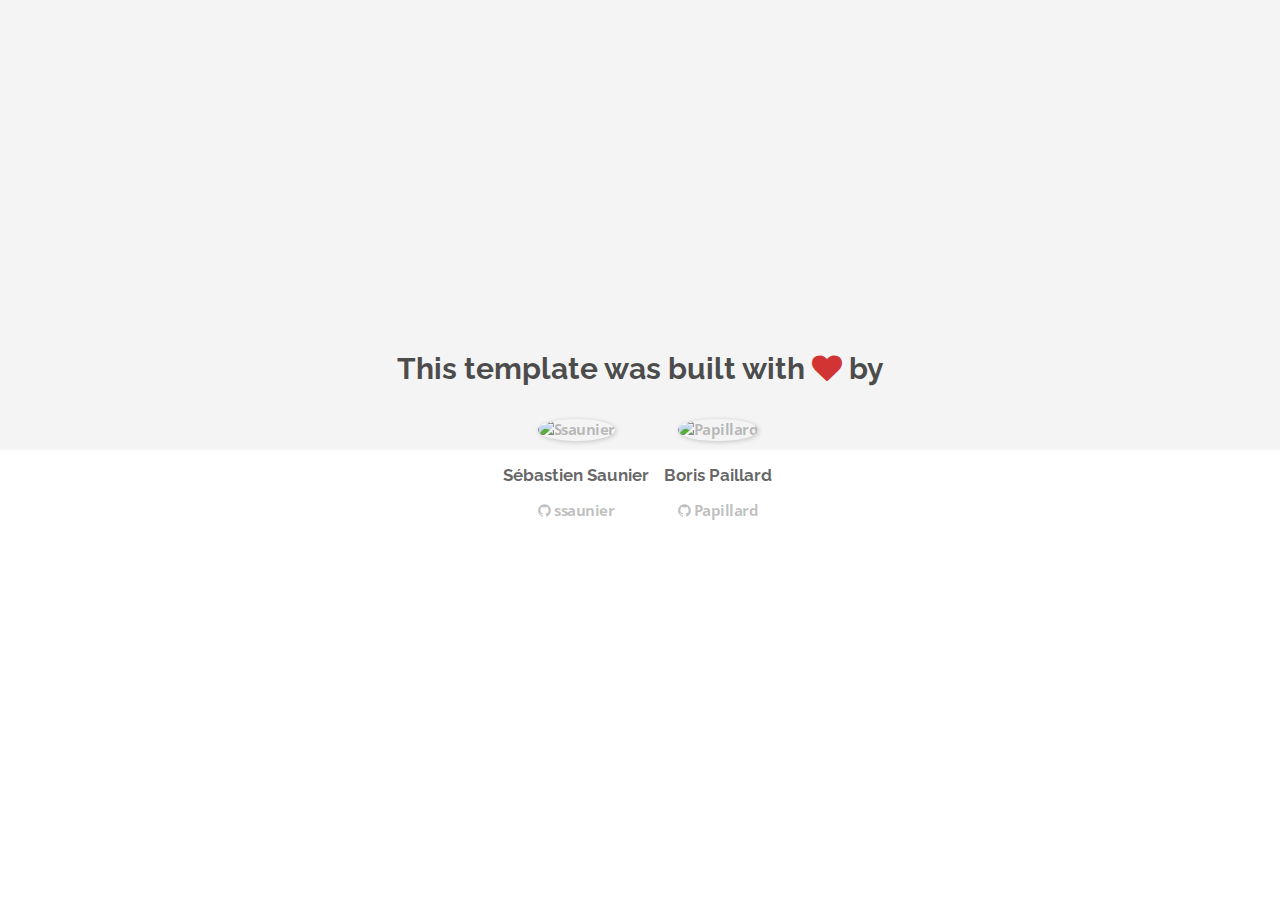
==== about.html @ 57b7c90b "Automated commit at 2017-09-23 08:27:52 UTC by middleman-deploy 2.0.0-alpha" ====
<!doctype html>
<html>
  <head>
    <meta charset="utf-8">
    <meta http-equiv="x-ua-compatible" content="ie=edge">
    <meta name="viewport"
          content="width=device-width, initial-scale=1, shrink-to-fit=no">
    <!-- Use the title from a page's frontmatter if it has one -->
    <title>Le Wagon - Middleman - About</title>
    <link href="stylesheets/application-3c48b980.css" rel="stylesheet" />
    <script src="javascripts/application-93de88c9.js"></script>
    <link href="images/favicon-f15af148.png" rel="icon" type="image/png" />
  </head>
  <body>
    <div id="about">
  <div class="about-content">
    <h1>This template was built with <i class="fa fa-heart"></i> by</h1>
    <ul class="list-inline">
        <li>
<a href="https://kitt.lewagon.com/alumni/ssaunier" target="_blank">            <img src="https://kitt.lewagon.com/placeholder/users/ssaunier" class="img-circle" alt="Ssaunier" />
</a>          <h2>Sébastien Saunier</h2>
          <p>
<a href="https://github.com/ssaunier" target="_blank">              <i class="fa fa-github"></i> ssaunier
</a>          </p>
        </li>
        <li>
<a href="https://kitt.lewagon.com/alumni/Papillard" target="_blank">            <img src="https://kitt.lewagon.com/placeholder/users/Papillard" class="img-circle" alt="Papillard" />
</a>          <h2>Boris Paillard</h2>
          <p>
<a href="https://github.com/Papillard" target="_blank">              <i class="fa fa-github"></i> Papillard
</a>          </p>
        </li>
    </ul>
  </div>
</div>

  </body>
</html>
---- stylesheets/application-3c48b980.css ----
@import url("https://fonts.googleapis.com/css?family=Open+Sans:400,300,700|Raleway:400,100,300,700,500");/*!
 * Bootstrap v3.3.7 (http://getbootstrap.com)
 * Copyright 2011-2016 Twitter, Inc.
 * Licensed under MIT (https://github.com/twbs/bootstrap/blob/master/LICENSE)
 *//*! normalize.css v3.0.3 | MIT License | github.com/necolas/normalize.css */html{font-family:sans-serif;-ms-text-size-adjust:100%;-webkit-text-size-adjust:100%}body{margin:0}article,aside,details,figcaption,figure,footer,header,hgroup,main,menu,nav,section,summary{display:block}audio,canvas,progress,video{display:inline-block;vertical-align:baseline}audio:not([controls]){display:none;height:0}[hidden],template{display:none}a{background-color:transparent}a:active,a:hover{outline:0}abbr[title]{border-bottom:1px dotted}b,strong{font-weight:bold}dfn{font-style:italic}h1{font-size:2em;margin:0.67em 0}mark{background:#ff0;color:#000}small{font-size:80%}sub,sup{font-size:75%;line-height:0;position:relative;vertical-align:baseline}sup{top:-0.5em}sub{bottom:-0.25em}img{border:0}svg:not(:root){overflow:hidden}figure{margin:1em 40px}hr{-webkit-box-sizing:content-box;box-sizing:content-box;height:0}pre{overflow:auto}code,kbd,pre,samp{font-family:monospace, monospace;font-size:1em}button,input,optgroup,select,textarea{color:inherit;font:inherit;margin:0}button{overflow:visible}button,select{text-transform:none}button,html input[type="button"],input[type="reset"],input[type="submit"]{-webkit-appearance:button;cursor:pointer}button[disabled],html input[disabled]{cursor:default}button::-moz-focus-inner,input::-moz-focus-inner{border:0;padding:0}input{line-height:normal}input[type="checkbox"],input[type="radio"]{-webkit-box-sizing:border-box;box-sizing:border-box;padding:0}input[type="number"]::-webkit-inner-spin-button,input[type="number"]::-webkit-outer-spin-button{height:auto}input[type="search"]{-webkit-appearance:textfield;-webkit-box-sizing:content-box;box-sizing:content-box}input[type="search"]::-webkit-search-cancel-button,input[type="search"]::-webkit-search-decoration{-webkit-appearance:none}fieldset{border:1px solid #c0c0c0;margin:0 2px;padding:0.35em 0.625em 0.75em}legend{border:0;padding:0}textarea{overflow:auto}optgroup{font-weight:bold}table{border-collapse:collapse;border-spacing:0}td,th{padding:0}/*! Source: https://github.com/h5bp/html5-boilerplate/blob/master/src/css/main.css */@media print{*,*:before,*:after{background:transparent !important;color:#000 !important;-webkit-box-shadow:none !important;box-shadow:none !important;text-shadow:none !important}a,a:visited{text-decoration:underline}a[href]:after{content:" (" attr(href) ")"}abbr[title]:after{content:" (" attr(title) ")"}a[href^="#"]:after,a[href^="javascript:"]:after{content:""}pre,blockquote{border:1px solid #999;page-break-inside:avoid}thead{display:table-header-group}tr,img{page-break-inside:avoid}img{max-width:100% !important}p,h2,h3{orphans:3;widows:3}h2,h3{page-break-after:avoid}.navbar{display:none}.btn>.caret,.dropup>.btn>.caret{border-top-color:#000 !important}.label{border:1px solid #000}.table{border-collapse:collapse !important}.table td,.table th{background-color:#fff !important}.table-bordered th,.table-bordered td{border:1px solid #ddd !important}}@font-face{font-family:'Glyphicons Halflings';src:url("../assets/bootstrap/glyphicons-halflings-regular-86b6f62b.eot");src:url("../assets/bootstrap/glyphicons-halflings-regular-86b6f62b.eot?#iefix") format("embedded-opentype"),url("../assets/bootstrap/glyphicons-halflings-regular-ca35b697.woff2") format("woff2"),url("../assets/bootstrap/glyphicons-halflings-regular-278e49a8.woff") format("woff"),url("../assets/bootstrap/glyphicons-halflings-regular-44bc1850.ttf") format("truetype"),url("../assets/bootstrap/glyphicons-halflings-regular-de51a849.svg#glyphicons_halflingsregular") format("svg")}.glyphicon{position:relative;top:1px;display:inline-block;font-family:'Glyphicons Halflings';font-style:normal;font-weight:normal;line-height:1;-webkit-font-smoothing:antialiased;-moz-osx-font-smoothing:grayscale}.glyphicon-asterisk:before{content:"\002a"}.glyphicon-plus:before{content:"\002b"}.glyphicon-euro:before,.glyphicon-eur:before{content:"\20ac"}.glyphicon-minus:before{content:"\2212"}.glyphicon-cloud:before{content:"\2601"}.glyphicon-envelope:before{content:"\2709"}.glyphicon-pencil:before{content:"\270f"}.glyphicon-glass:before{content:"\e001"}.glyphicon-music:before{content:"\e002"}.glyphicon-search:before{content:"\e003"}.glyphicon-heart:before{content:"\e005"}.glyphicon-star:before{content:"\e006"}.glyphicon-star-empty:before{content:"\e007"}.glyphicon-user:before{content:"\e008"}.glyphicon-film:before{content:"\e009"}.glyphicon-th-large:before{content:"\e010"}.glyphicon-th:before{content:"\e011"}.glyphicon-th-list:before{content:"\e012"}.glyphicon-ok:before{content:"\e013"}.glyphicon-remove:before{content:"\e014"}.glyphicon-zoom-in:before{content:"\e015"}.glyphicon-zoom-out:before{content:"\e016"}.glyphicon-off:before{content:"\e017"}.glyphicon-signal:before{content:"\e018"}.glyphicon-cog:before{content:"\e019"}.glyphicon-trash:before{content:"\e020"}.glyphicon-home:before{content:"\e021"}.glyphicon-file:before{content:"\e022"}.glyphicon-time:before{content:"\e023"}.glyphicon-road:before{content:"\e024"}.glyphicon-download-alt:before{content:"\e025"}.glyphicon-download:before{content:"\e026"}.glyphicon-upload:before{content:"\e027"}.glyphicon-inbox:before{content:"\e028"}.glyphicon-play-circle:before{content:"\e029"}.glyphicon-repeat:before{content:"\e030"}.glyphicon-refresh:before{content:"\e031"}.glyphicon-list-alt:before{content:"\e032"}.glyphicon-lock:before{content:"\e033"}.glyphicon-flag:before{content:"\e034"}.glyphicon-headphones:before{content:"\e035"}.glyphicon-volume-off:before{content:"\e036"}.glyphicon-volume-down:before{content:"\e037"}.glyphicon-volume-up:before{content:"\e038"}.glyphicon-qrcode:before{content:"\e039"}.glyphicon-barcode:before{content:"\e040"}.glyphicon-tag:before{content:"\e041"}.glyphicon-tags:before{content:"\e042"}.glyphicon-book:before{content:"\e043"}.glyphicon-bookmark:before{content:"\e044"}.glyphicon-print:before{content:"\e045"}.glyphicon-camera:before{content:"\e046"}.glyphicon-font:before{content:"\e047"}.glyphicon-bold:before{content:"\e048"}.glyphicon-italic:before{content:"\e049"}.glyphicon-text-height:before{content:"\e050"}.glyphicon-text-width:before{content:"\e051"}.glyphicon-align-left:before{content:"\e052"}.glyphicon-align-center:before{content:"\e053"}.glyphicon-align-right:before{content:"\e054"}.glyphicon-align-justify:before{content:"\e055"}.glyphicon-list:before{content:"\e056"}.glyphicon-indent-left:before{content:"\e057"}.glyphicon-indent-right:before{content:"\e058"}.glyphicon-facetime-video:before{content:"\e059"}.glyphicon-picture:before{content:"\e060"}.glyphicon-map-marker:before{content:"\e062"}.glyphicon-adjust:before{content:"\e063"}.glyphicon-tint:before{content:"\e064"}.glyphicon-edit:before{content:"\e065"}.glyphicon-share:before{content:"\e066"}.glyphicon-check:before{content:"\e067"}.glyphicon-move:before{content:"\e068"}.glyphicon-step-backward:before{content:"\e069"}.glyphicon-fast-backward:before{content:"\e070"}.glyphicon-backward:before{content:"\e071"}.glyphicon-play:before{content:"\e072"}.glyphicon-pause:before{content:"\e073"}.glyphicon-stop:before{content:"\e074"}.glyphicon-forward:before{content:"\e075"}.glyphicon-fast-forward:before{content:"\e076"}.glyphicon-step-forward:before{content:"\e077"}.glyphicon-eject:before{content:"\e078"}.glyphicon-chevron-left:before{content:"\e079"}.glyphicon-chevron-right:before{content:"\e080"}.glyphicon-plus-sign:before{content:"\e081"}.glyphicon-minus-sign:before{content:"\e082"}.glyphicon-remove-sign:before{content:"\e083"}.glyphicon-ok-sign:before{content:"\e084"}.glyphicon-question-sign:before{content:"\e085"}.glyphicon-info-sign:before{content:"\e086"}.glyphicon-screenshot:before{content:"\e087"}.glyphicon-remove-circle:before{content:"\e088"}.glyphicon-ok-circle:before{content:"\e089"}.glyphicon-ban-circle:before{content:"\e090"}.glyphicon-arrow-left:before{content:"\e091"}.glyphicon-arrow-right:before{content:"\e092"}.glyphicon-arrow-up:before{content:"\e093"}.glyphicon-arrow-down:before{content:"\e094"}.glyphicon-share-alt:before{content:"\e095"}.glyphicon-resize-full:before{content:"\e096"}.glyphicon-resize-small:before{content:"\e097"}.glyphicon-exclamation-sign:before{content:"\e101"}.glyphicon-gift:before{content:"\e102"}.glyphicon-leaf:before{content:"\e103"}.glyphicon-fire:before{content:"\e104"}.glyphicon-eye-open:before{content:"\e105"}.glyphicon-eye-close:before{content:"\e106"}.glyphicon-warning-sign:before{content:"\e107"}.glyphicon-plane:before{content:"\e108"}.glyphicon-calendar:before{content:"\e109"}.glyphicon-random:before{content:"\e110"}.glyphicon-comment:before{content:"\e111"}.glyphicon-magnet:before{content:"\e112"}.glyphicon-chevron-up:before{content:"\e113"}.glyphicon-chevron-down:before{content:"\e114"}.glyphicon-retweet:before{content:"\e115"}.glyphicon-shopping-cart:before{content:"\e116"}.glyphicon-folder-close:before{content:"\e117"}.glyphicon-folder-open:before{content:"\e118"}.glyphicon-resize-vertical:before{content:"\e119"}.glyphicon-resize-horizontal:before{content:"\e120"}.glyphicon-hdd:before{content:"\e121"}.glyphicon-bullhorn:before{content:"\e122"}.glyphicon-bell:before{content:"\e123"}.glyphicon-certificate:before{content:"\e124"}.glyphicon-thumbs-up:before{content:"\e125"}.glyphicon-thumbs-down:before{content:"\e126"}.glyphicon-hand-right:before{content:"\e127"}.glyphicon-hand-left:before{content:"\e128"}.glyphicon-hand-up:before{content:"\e129"}.glyphicon-hand-down:before{content:"\e130"}.glyphicon-circle-arrow-right:before{content:"\e131"}.glyphicon-circle-arrow-left:before{content:"\e132"}.glyphicon-circle-arrow-up:before{content:"\e133"}.glyphicon-circle-arrow-down:before{content:"\e134"}.glyphicon-globe:before{content:"\e135"}.glyphicon-wrench:before{content:"\e136"}.glyphicon-tasks:before{content:"\e137"}.glyphicon-filter:before{content:"\e138"}.glyphicon-briefcase:before{content:"\e139"}.glyphicon-fullscreen:before{content:"\e140"}.glyphicon-dashboard:before{content:"\e141"}.glyphicon-paperclip:before{content:"\e142"}.glyphicon-heart-empty:before{content:"\e143"}.glyphicon-link:before{content:"\e144"}.glyphicon-phone:before{content:"\e145"}.glyphicon-pushpin:before{content:"\e146"}.glyphicon-usd:before{content:"\e148"}.glyphicon-gbp:before{content:"\e149"}.glyphicon-sort:before{content:"\e150"}.glyphicon-sort-by-alphabet:before{content:"\e151"}.glyphicon-sort-by-alphabet-alt:before{content:"\e152"}.glyphicon-sort-by-order:before{content:"\e153"}.glyphicon-sort-by-order-alt:before{content:"\e154"}.glyphicon-sort-by-attributes:before{content:"\e155"}.glyphicon-sort-by-attributes-alt:before{content:"\e156"}.glyphicon-unchecked:before{content:"\e157"}.glyphicon-expand:before{content:"\e158"}.glyphicon-collapse-down:before{content:"\e159"}.glyphicon-collapse-up:before{content:"\e160"}.glyphicon-log-in:before{content:"\e161"}.glyphicon-flash:before{content:"\e162"}.glyphicon-log-out:before{content:"\e163"}.glyphicon-new-window:before{content:"\e164"}.glyphicon-record:before{content:"\e165"}.glyphicon-save:before{content:"\e166"}.glyphicon-open:before{content:"\e167"}.glyphicon-saved:before{content:"\e168"}.glyphicon-import:before{content:"\e169"}.glyphicon-export:before{content:"\e170"}.glyphicon-send:before{content:"\e171"}.glyphicon-floppy-disk:before{content:"\e172"}.glyphicon-floppy-saved:before{content:"\e173"}.glyphicon-floppy-remove:before{content:"\e174"}.glyphicon-floppy-save:before{content:"\e175"}.glyphicon-floppy-open:before{content:"\e176"}.glyphicon-credit-card:before{content:"\e177"}.glyphicon-transfer:before{content:"\e178"}.glyphicon-cutlery:before{content:"\e179"}.glyphicon-header:before{content:"\e180"}.glyphicon-compressed:before{content:"\e181"}.glyphicon-earphone:before{content:"\e182"}.glyphicon-phone-alt:before{content:"\e183"}.glyphicon-tower:before{content:"\e184"}.glyphicon-stats:before{content:"\e185"}.glyphicon-sd-video:before{content:"\e186"}.glyphicon-hd-video:before{content:"\e187"}.glyphicon-subtitles:before{content:"\e188"}.glyphicon-sound-stereo:before{content:"\e189"}.glyphicon-sound-dolby:before{content:"\e190"}.glyphicon-sound-5-1:before{content:"\e191"}.glyphicon-sound-6-1:before{content:"\e192"}.glyphicon-sound-7-1:before{content:"\e193"}.glyphicon-copyright-mark:before{content:"\e194"}.glyphicon-registration-mark:before{content:"\e195"}.glyphicon-cloud-download:before{content:"\e197"}.glyphicon-cloud-upload:before{content:"\e198"}.glyphicon-tree-conifer:before{content:"\e199"}.glyphicon-tree-deciduous:before{content:"\e200"}.glyphicon-cd:before{content:"\e201"}.glyphicon-save-file:before{content:"\e202"}.glyphicon-open-file:before{content:"\e203"}.glyphicon-level-up:before{content:"\e204"}.glyphicon-copy:before{content:"\e205"}.glyphicon-paste:before{content:"\e206"}.glyphicon-alert:before{content:"\e209"}.glyphicon-equalizer:before{content:"\e210"}.glyphicon-king:before{content:"\e211"}.glyphicon-queen:before{content:"\e212"}.glyphicon-pawn:before{content:"\e213"}.glyphicon-bishop:before{content:"\e214"}.glyphicon-knight:before{content:"\e215"}.glyphicon-baby-formula:before{content:"\e216"}.glyphicon-tent:before{content:"\26fa"}.glyphicon-blackboard:before{content:"\e218"}.glyphicon-bed:before{content:"\e219"}.glyphicon-apple:before{content:"\f8ff"}.glyphicon-erase:before{content:"\e221"}.glyphicon-hourglass:before{content:"\231b"}.glyphicon-lamp:before{content:"\e223"}.glyphicon-duplicate:before{content:"\e224"}.glyphicon-piggy-bank:before{content:"\e225"}.glyphicon-scissors:before{content:"\e226"}.glyphicon-bitcoin:before{content:"\e227"}.glyphicon-btc:before{content:"\e227"}.glyphicon-xbt:before{content:"\e227"}.glyphicon-yen:before{content:"\00a5"}.glyphicon-jpy:before{content:"\00a5"}.glyphicon-ruble:before{content:"\20bd"}.glyphicon-rub:before{content:"\20bd"}.glyphicon-scale:before{content:"\e230"}.glyphicon-ice-lolly:before{content:"\e231"}.glyphicon-ice-lolly-tasted:before{content:"\e232"}.glyphicon-education:before{content:"\e233"}.glyphicon-option-horizontal:before{content:"\e234"}.glyphicon-option-vertical:before{content:"\e235"}.glyphicon-menu-hamburger:before{content:"\e236"}.glyphicon-modal-window:before{content:"\e237"}.glyphicon-oil:before{content:"\e238"}.glyphicon-grain:before{content:"\e239"}.glyphicon-sunglasses:before{content:"\e240"}.glyphicon-text-size:before{content:"\e241"}.glyphicon-text-color:before{content:"\e242"}.glyphicon-text-background:before{content:"\e243"}.glyphicon-object-align-top:before{content:"\e244"}.glyphicon-object-align-bottom:before{content:"\e245"}.glyphicon-object-align-horizontal:before{content:"\e246"}.glyphicon-object-align-left:before{content:"\e247"}.glyphicon-object-align-vertical:before{content:"\e248"}.glyphicon-object-align-right:before{content:"\e249"}.glyphicon-triangle-right:before{content:"\e250"}.glyphicon-triangle-left:before{content:"\e251"}.glyphicon-triangle-bottom:before{content:"\e252"}.glyphicon-triangle-top:before{content:"\e253"}.glyphicon-console:before{content:"\e254"}.glyphicon-superscript:before{content:"\e255"}.glyphicon-subscript:before{content:"\e256"}.glyphicon-menu-left:before{content:"\e257"}.glyphicon-menu-right:before{content:"\e258"}.glyphicon-menu-down:before{content:"\e259"}.glyphicon-menu-up:before{content:"\e260"}*{-webkit-box-sizing:border-box;box-sizing:border-box}*:before,*:after{-webkit-box-sizing:border-box;box-sizing:border-box}html{font-size:10px;-webkit-tap-highlight-color:transparent}body{font-family:"Open Sans", "Helvetica", "sans-serif";font-size:18px;line-height:1.42857143;color:#333333;background-color:#F4F4F4}input,button,select,textarea{font-family:inherit;font-size:inherit;line-height:inherit}a{color:#469AE0;text-decoration:none}a:hover,a:focus{color:#1f74ba;text-decoration:underline}a:focus{outline:5px auto -webkit-focus-ring-color;outline-offset:-2px}figure{margin:0}img{vertical-align:middle}.img-responsive{display:block;max-width:100%;height:auto}.img-rounded{border-radius:2px}.img-thumbnail{padding:4px;line-height:1.42857143;background-color:#F4F4F4;border:1px solid #ddd;border-radius:2px;-webkit-transition:all 0.2s ease-in-out;transition:all 0.2s ease-in-out;display:inline-block;max-width:100%;height:auto}.img-circle{border-radius:50%}hr{margin-top:25px;margin-bottom:25px;border:0;border-top:1px solid #eeeeee}.sr-only{position:absolute;width:1px;height:1px;margin:-1px;padding:0;overflow:hidden;clip:rect(0, 0, 0, 0);border:0}.sr-only-focusable:active,.sr-only-focusable:focus{position:static;width:auto;height:auto;margin:0;overflow:visible;clip:auto}[role="button"]{cursor:pointer}h1,h2,h3,h4,h5,h6,.h1,.h2,.h3,.h4,.h5,.h6{font-family:"Raleway", "Helvetica", "sans-serif";font-weight:500;line-height:1.1;color:inherit}h1 small,h1 .small,h2 small,h2 .small,h3 small,h3 .small,h4 small,h4 .small,h5 small,h5 .small,h6 small,h6 .small,.h1 small,.h1 .small,.h2 small,.h2 .small,.h3 small,.h3 .small,.h4 small,.h4 .small,.h5 small,.h5 .small,.h6 small,.h6 .small{font-weight:normal;line-height:1;color:#777777}h1,.h1,h2,.h2,h3,.h3{margin-top:25px;margin-bottom:12.5px}h1 small,h1 .small,.h1 small,.h1 .small,h2 small,h2 .small,.h2 small,.h2 .small,h3 small,h3 .small,.h3 small,.h3 .small{font-size:65%}h4,.h4,h5,.h5,h6,.h6{margin-top:12.5px;margin-bottom:12.5px}h4 small,h4 .small,.h4 small,.h4 .small,h5 small,h5 .small,.h5 small,.h5 .small,h6 small,h6 .small,.h6 small,.h6 .small{font-size:75%}h1,.h1{font-size:46px}h2,.h2{font-size:38px}h3,.h3{font-size:31px}h4,.h4{font-size:23px}h5,.h5{font-size:18px}h6,.h6{font-size:16px}p{margin:0 0 12.5px}.lead{margin-bottom:25px;font-size:20px;font-weight:300;line-height:1.4}@media (min-width: 768px){.lead{font-size:27px}}small,.small{font-size:88%}mark,.mark{background-color:#fcf8e3;padding:.2em}.text-left{text-align:left}.text-right{text-align:right}.text-center{text-align:center}.text-justify{text-align:justify}.text-nowrap{white-space:nowrap}.text-lowercase{text-transform:lowercase}.text-uppercase,.initialism{text-transform:uppercase}.text-capitalize{text-transform:capitalize}.text-muted{color:#777777}.text-primary{color:#469AE0}a.text-primary:hover,a.text-primary:focus{color:#2381d0}.text-success{color:#3c763d}a.text-success:hover,a.text-success:focus{color:#2b542c}.text-info{color:#31708f}a.text-info:hover,a.text-info:focus{color:#245269}.text-warning{color:#8a6d3b}a.text-warning:hover,a.text-warning:focus{color:#66512c}.text-danger{color:#a94442}a.text-danger:hover,a.text-danger:focus{color:#843534}.bg-primary{color:#fff}.bg-primary{background-color:#469AE0}a.bg-primary:hover,a.bg-primary:focus{background-color:#2381d0}.bg-success{background-color:#dff0d8}a.bg-success:hover,a.bg-success:focus{background-color:#c1e2b3}.bg-info{background-color:#d9edf7}a.bg-info:hover,a.bg-info:focus{background-color:#afd9ee}.bg-warning{background-color:#fcf8e3}a.bg-warning:hover,a.bg-warning:focus{background-color:#f7ecb5}.bg-danger{background-color:#f2dede}a.bg-danger:hover,a.bg-danger:focus{background-color:#e4b9b9}.page-header{padding-bottom:11.5px;margin:50px 0 25px;border-bottom:1px solid #eeeeee}ul,ol{margin-top:0;margin-bottom:12.5px}ul ul,ul ol,ol ul,ol ol{margin-bottom:0}.list-unstyled{padding-left:0;list-style:none}.list-inline{padding-left:0;list-style:none;margin-left:-5px}.list-inline>li{display:inline-block;padding-left:5px;padding-right:5px}dl{margin-top:0;margin-bottom:25px}dt,dd{line-height:1.42857143}dt{font-weight:bold}dd{margin-left:0}.dl-horizontal dd:before,.dl-horizontal dd:after{content:" ";display:table}.dl-horizontal dd:after{clear:both}@media (min-width: 768px){.dl-horizontal dt{float:left;width:160px;clear:left;text-align:right;overflow:hidden;text-overflow:ellipsis;white-space:nowrap}.dl-horizontal dd{margin-left:180px}}abbr[title],abbr[data-original-title]{cursor:help;border-bottom:1px dotted #777777}.initialism{font-size:90%}blockquote{padding:12.5px 25px;margin:0 0 25px;font-size:22.5px;border-left:5px solid #eeeeee}blockquote p:last-child,blockquote ul:last-child,blockquote ol:last-child{margin-bottom:0}blockquote footer,blockquote small,blockquote .small{display:block;font-size:80%;line-height:1.42857143;color:#777777}blockquote footer:before,blockquote small:before,blockquote .small:before{content:'\2014 \00A0'}.blockquote-reverse,blockquote.pull-right{padding-right:15px;padding-left:0;border-right:5px solid #eeeeee;border-left:0;text-align:right}.blockquote-reverse footer:before,.blockquote-reverse small:before,.blockquote-reverse .small:before,blockquote.pull-right footer:before,blockquote.pull-right small:before,blockquote.pull-right .small:before{content:''}.blockquote-reverse footer:after,.blockquote-reverse small:after,.blockquote-reverse .small:after,blockquote.pull-right footer:after,blockquote.pull-right small:after,blockquote.pull-right .small:after{content:'\00A0 \2014'}address{margin-bottom:25px;font-style:normal;line-height:1.42857143}code,kbd,pre,samp{font-family:Menlo, Monaco, Consolas, "Courier New", monospace}code{padding:2px 4px;font-size:90%;color:#c7254e;background-color:#f9f2f4;border-radius:2px}kbd{padding:2px 4px;font-size:90%;color:#fff;background-color:#333;border-radius:2px;-webkit-box-shadow:inset 0 -1px 0 rgba(0,0,0,0.25);box-shadow:inset 0 -1px 0 rgba(0,0,0,0.25)}kbd kbd{padding:0;font-size:100%;font-weight:bold;-webkit-box-shadow:none;box-shadow:none}pre{display:block;padding:12px;margin:0 0 12.5px;font-size:17px;line-height:1.42857143;word-break:break-all;word-wrap:break-word;color:#333333;background-color:#f5f5f5;border:1px solid #ccc;border-radius:2px}pre code{padding:0;font-size:inherit;color:inherit;white-space:pre-wrap;background-color:transparent;border-radius:0}.pre-scrollable{max-height:340px;overflow-y:scroll}.container{margin-right:auto;margin-left:auto;padding-left:15px;padding-right:15px}.container:before,.container:after{content:" ";display:table}.container:after{clear:both}@media (min-width: 768px){.container{width:750px}}@media (min-width: 992px){.container{width:970px}}@media (min-width: 1200px){.container{width:1170px}}.container-fluid{margin-right:auto;margin-left:auto;padding-left:15px;padding-right:15px}.container-fluid:before,.container-fluid:after{content:" ";display:table}.container-fluid:after{clear:both}.row{margin-left:-15px;margin-right:-15px}.row:before,.row:after{content:" ";display:table}.row:after{clear:both}.col-xs-1,.col-sm-1,.col-md-1,.col-lg-1,.col-xs-2,.col-sm-2,.col-md-2,.col-lg-2,.col-xs-3,.col-sm-3,.col-md-3,.col-lg-3,.col-xs-4,.col-sm-4,.col-md-4,.col-lg-4,.col-xs-5,.col-sm-5,.col-md-5,.col-lg-5,.col-xs-6,.col-sm-6,.col-md-6,.col-lg-6,.col-xs-7,.col-sm-7,.col-md-7,.col-lg-7,.col-xs-8,.col-sm-8,.col-md-8,.col-lg-8,.col-xs-9,.col-sm-9,.col-md-9,.col-lg-9,.col-xs-10,.col-sm-10,.col-md-10,.col-lg-10,.col-xs-11,.col-sm-11,.col-md-11,.col-lg-11,.col-xs-12,.col-sm-12,.col-md-12,.col-lg-12{position:relative;min-height:1px;padding-left:15px;padding-right:15px}.col-xs-1,.col-xs-2,.col-xs-3,.col-xs-4,.col-xs-5,.col-xs-6,.col-xs-7,.col-xs-8,.col-xs-9,.col-xs-10,.col-xs-11,.col-xs-12{float:left}.col-xs-1{width:8.33333333%}.col-xs-2{width:16.66666667%}.col-xs-3{width:25%}.col-xs-4{width:33.33333333%}.col-xs-5{width:41.66666667%}.col-xs-6{width:50%}.col-xs-7{width:58.33333333%}.col-xs-8{width:66.66666667%}.col-xs-9{width:75%}.col-xs-10{width:83.33333333%}.col-xs-11{width:91.66666667%}.col-xs-12{width:100%}.col-xs-pull-0{right:auto}.col-xs-pull-1{right:8.33333333%}.col-xs-pull-2{right:16.66666667%}.col-xs-pull-3{right:25%}.col-xs-pull-4{right:33.33333333%}.col-xs-pull-5{right:41.66666667%}.col-xs-pull-6{right:50%}.col-xs-pull-7{right:58.33333333%}.col-xs-pull-8{right:66.66666667%}.col-xs-pull-9{right:75%}.col-xs-pull-10{right:83.33333333%}.col-xs-pull-11{right:91.66666667%}.col-xs-pull-12{right:100%}.col-xs-push-0{left:auto}.col-xs-push-1{left:8.33333333%}.col-xs-push-2{left:16.66666667%}.col-xs-push-3{left:25%}.col-xs-push-4{left:33.33333333%}.col-xs-push-5{left:41.66666667%}.col-xs-push-6{left:50%}.col-xs-push-7{left:58.33333333%}.col-xs-push-8{left:66.66666667%}.col-xs-push-9{left:75%}.col-xs-push-10{left:83.33333333%}.col-xs-push-11{left:91.66666667%}.col-xs-push-12{left:100%}.col-xs-offset-0{margin-left:0%}.col-xs-offset-1{margin-left:8.33333333%}.col-xs-offset-2{margin-left:16.66666667%}.col-xs-offset-3{margin-left:25%}.col-xs-offset-4{margin-left:33.33333333%}.col-xs-offset-5{margin-left:41.66666667%}.col-xs-offset-6{margin-left:50%}.col-xs-offset-7{margin-left:58.33333333%}.col-xs-offset-8{margin-left:66.66666667%}.col-xs-offset-9{margin-left:75%}.col-xs-offset-10{margin-left:83.33333333%}.col-xs-offset-11{margin-left:91.66666667%}.col-xs-offset-12{margin-left:100%}@media (min-width: 768px){.col-sm-1,.col-sm-2,.col-sm-3,.col-sm-4,.col-sm-5,.col-sm-6,.col-sm-7,.col-sm-8,.col-sm-9,.col-sm-10,.col-sm-11,.col-sm-12{float:left}.col-sm-1{width:8.33333333%}.col-sm-2{width:16.66666667%}.col-sm-3{width:25%}.col-sm-4{width:33.33333333%}.col-sm-5{width:41.66666667%}.col-sm-6{width:50%}.col-sm-7{width:58.33333333%}.col-sm-8{width:66.66666667%}.col-sm-9{width:75%}.col-sm-10{width:83.33333333%}.col-sm-11{width:91.66666667%}.col-sm-12{width:100%}.col-sm-pull-0{right:auto}.col-sm-pull-1{right:8.33333333%}.col-sm-pull-2{right:16.66666667%}.col-sm-pull-3{right:25%}.col-sm-pull-4{right:33.33333333%}.col-sm-pull-5{right:41.66666667%}.col-sm-pull-6{right:50%}.col-sm-pull-7{right:58.33333333%}.col-sm-pull-8{right:66.66666667%}.col-sm-pull-9{right:75%}.col-sm-pull-10{right:83.33333333%}.col-sm-pull-11{right:91.66666667%}.col-sm-pull-12{right:100%}.col-sm-push-0{left:auto}.col-sm-push-1{left:8.33333333%}.col-sm-push-2{left:16.66666667%}.col-sm-push-3{left:25%}.col-sm-push-4{left:33.33333333%}.col-sm-push-5{left:41.66666667%}.col-sm-push-6{left:50%}.col-sm-push-7{left:58.33333333%}.col-sm-push-8{left:66.66666667%}.col-sm-push-9{left:75%}.col-sm-push-10{left:83.33333333%}.col-sm-push-11{left:91.66666667%}.col-sm-push-12{left:100%}.col-sm-offset-0{margin-left:0%}.col-sm-offset-1{margin-left:8.33333333%}.col-sm-offset-2{margin-left:16.66666667%}.col-sm-offset-3{margin-left:25%}.col-sm-offset-4{margin-left:33.33333333%}.col-sm-offset-5{margin-left:41.66666667%}.col-sm-offset-6{margin-left:50%}.col-sm-offset-7{margin-left:58.33333333%}.col-sm-offset-8{margin-left:66.66666667%}.col-sm-offset-9{margin-left:75%}.col-sm-offset-10{margin-left:83.33333333%}.col-sm-offset-11{margin-left:91.66666667%}.col-sm-offset-12{margin-left:100%}}@media (min-width: 992px){.col-md-1,.col-md-2,.col-md-3,.col-md-4,.col-md-5,.col-md-6,.col-md-7,.col-md-8,.col-md-9,.col-md-10,.col-md-11,.col-md-12{float:left}.col-md-1{width:8.33333333%}.col-md-2{width:16.66666667%}.col-md-3{width:25%}.col-md-4{width:33.33333333%}.col-md-5{width:41.66666667%}.col-md-6{width:50%}.col-md-7{width:58.33333333%}.col-md-8{width:66.66666667%}.col-md-9{width:75%}.col-md-10{width:83.33333333%}.col-md-11{width:91.66666667%}.col-md-12{width:100%}.col-md-pull-0{right:auto}.col-md-pull-1{right:8.33333333%}.col-md-pull-2{right:16.66666667%}.col-md-pull-3{right:25%}.col-md-pull-4{right:33.33333333%}.col-md-pull-5{right:41.66666667%}.col-md-pull-6{right:50%}.col-md-pull-7{right:58.33333333%}.col-md-pull-8{right:66.66666667%}.col-md-pull-9{right:75%}.col-md-pull-10{right:83.33333333%}.col-md-pull-11{right:91.66666667%}.col-md-pull-12{right:100%}.col-md-push-0{left:auto}.col-md-push-1{left:8.33333333%}.col-md-push-2{left:16.66666667%}.col-md-push-3{left:25%}.col-md-push-4{left:33.33333333%}.col-md-push-5{left:41.66666667%}.col-md-push-6{left:50%}.col-md-push-7{left:58.33333333%}.col-md-push-8{left:66.66666667%}.col-md-push-9{left:75%}.col-md-push-10{left:83.33333333%}.col-md-push-11{left:91.66666667%}.col-md-push-12{left:100%}.col-md-offset-0{margin-left:0%}.col-md-offset-1{margin-left:8.33333333%}.col-md-offset-2{margin-left:16.66666667%}.col-md-offset-3{margin-left:25%}.col-md-offset-4{margin-left:33.33333333%}.col-md-offset-5{margin-left:41.66666667%}.col-md-offset-6{margin-left:50%}.col-md-offset-7{margin-left:58.33333333%}.col-md-offset-8{margin-left:66.66666667%}.col-md-offset-9{margin-left:75%}.col-md-offset-10{margin-left:83.33333333%}.col-md-offset-11{margin-left:91.66666667%}.col-md-offset-12{margin-left:100%}}@media (min-width: 1200px){.col-lg-1,.col-lg-2,.col-lg-3,.col-lg-4,.col-lg-5,.col-lg-6,.col-lg-7,.col-lg-8,.col-lg-9,.col-lg-10,.col-lg-11,.col-lg-12{float:left}.col-lg-1{width:8.33333333%}.col-lg-2{width:16.66666667%}.col-lg-3{width:25%}.col-lg-4{width:33.33333333%}.col-lg-5{width:41.66666667%}.col-lg-6{width:50%}.col-lg-7{width:58.33333333%}.col-lg-8{width:66.66666667%}.col-lg-9{width:75%}.col-lg-10{width:83.33333333%}.col-lg-11{width:91.66666667%}.col-lg-12{width:100%}.col-lg-pull-0{right:auto}.col-lg-pull-1{right:8.33333333%}.col-lg-pull-2{right:16.66666667%}.col-lg-pull-3{right:25%}.col-lg-pull-4{right:33.33333333%}.col-lg-pull-5{right:41.66666667%}.col-lg-pull-6{right:50%}.col-lg-pull-7{right:58.33333333%}.col-lg-pull-8{right:66.66666667%}.col-lg-pull-9{right:75%}.col-lg-pull-10{right:83.33333333%}.col-lg-pull-11{right:91.66666667%}.col-lg-pull-12{right:100%}.col-lg-push-0{left:auto}.col-lg-push-1{left:8.33333333%}.col-lg-push-2{left:16.66666667%}.col-lg-push-3{left:25%}.col-lg-push-4{left:33.33333333%}.col-lg-push-5{left:41.66666667%}.col-lg-push-6{left:50%}.col-lg-push-7{left:58.33333333%}.col-lg-push-8{left:66.66666667%}.col-lg-push-9{left:75%}.col-lg-push-10{left:83.33333333%}.col-lg-push-11{left:91.66666667%}.col-lg-push-12{left:100%}.col-lg-offset-0{margin-left:0%}.col-lg-offset-1{margin-left:8.33333333%}.col-lg-offset-2{margin-left:16.66666667%}.col-lg-offset-3{margin-left:25%}.col-lg-offset-4{margin-left:33.33333333%}.col-lg-offset-5{margin-left:41.66666667%}.col-lg-offset-6{margin-left:50%}.col-lg-offset-7{margin-left:58.33333333%}.col-lg-offset-8{margin-left:66.66666667%}.col-lg-offset-9{margin-left:75%}.col-lg-offset-10{margin-left:83.33333333%}.col-lg-offset-11{margin-left:91.66666667%}.col-lg-offset-12{margin-left:100%}}table{background-color:transparent}caption{padding-top:8px;padding-bottom:8px;color:#777777;text-align:left}th{text-align:left}.table{width:100%;max-width:100%;margin-bottom:25px}.table>thead>tr>th,.table>thead>tr>td,.table>tbody>tr>th,.table>tbody>tr>td,.table>tfoot>tr>th,.table>tfoot>tr>td{padding:8px;line-height:1.42857143;vertical-align:top;border-top:1px solid #ddd}.table>thead>tr>th{vertical-align:bottom;border-bottom:2px solid #ddd}.table>caption+thead>tr:first-child>th,.table>caption+thead>tr:first-child>td,.table>colgroup+thead>tr:first-child>th,.table>colgroup+thead>tr:first-child>td,.table>thead:first-child>tr:first-child>th,.table>thead:first-child>tr:first-child>td{border-top:0}.table>tbody+tbody{border-top:2px solid #ddd}.table .table{background-color:#F4F4F4}.table-condensed>thead>tr>th,.table-condensed>thead>tr>td,.table-condensed>tbody>tr>th,.table-condensed>tbody>tr>td,.table-condensed>tfoot>tr>th,.table-condensed>tfoot>tr>td{padding:5px}.table-bordered{border:1px solid #ddd}.table-bordered>thead>tr>th,.table-bordered>thead>tr>td,.table-bordered>tbody>tr>th,.table-bordered>tbody>tr>td,.table-bordered>tfoot>tr>th,.table-bordered>tfoot>tr>td{border:1px solid #ddd}.table-bordered>thead>tr>th,.table-bordered>thead>tr>td{border-bottom-width:2px}.table-striped>tbody>tr:nth-of-type(odd){background-color:#f9f9f9}.table-hover>tbody>tr:hover{background-color:#f5f5f5}table col[class*="col-"]{position:static;float:none;display:table-column}table td[class*="col-"],table th[class*="col-"]{position:static;float:none;display:table-cell}.table>thead>tr>td.active,.table>thead>tr>th.active,.table>thead>tr.active>td,.table>thead>tr.active>th,.table>tbody>tr>td.active,.table>tbody>tr>th.active,.table>tbody>tr.active>td,.table>tbody>tr.active>th,.table>tfoot>tr>td.active,.table>tfoot>tr>th.active,.table>tfoot>tr.active>td,.table>tfoot>tr.active>th{background-color:#f5f5f5}.table-hover>tbody>tr>td.active:hover,.table-hover>tbody>tr>th.active:hover,.table-hover>tbody>tr.active:hover>td,.table-hover>tbody>tr:hover>.active,.table-hover>tbody>tr.active:hover>th{background-color:#e8e8e8}.table>thead>tr>td.success,.table>thead>tr>th.success,.table>thead>tr.success>td,.table>thead>tr.success>th,.table>tbody>tr>td.success,.table>tbody>tr>th.success,.table>tbody>tr.success>td,.table>tbody>tr.success>th,.table>tfoot>tr>td.success,.table>tfoot>tr>th.success,.table>tfoot>tr.success>td,.table>tfoot>tr.success>th{background-color:#dff0d8}.table-hover>tbody>tr>td.success:hover,.table-hover>tbody>tr>th.success:hover,.table-hover>tbody>tr.success:hover>td,.table-hover>tbody>tr:hover>.success,.table-hover>tbody>tr.success:hover>th{background-color:#d0e9c6}.table>thead>tr>td.info,.table>thead>tr>th.info,.table>thead>tr.info>td,.table>thead>tr.info>th,.table>tbody>tr>td.info,.table>tbody>tr>th.info,.table>tbody>tr.info>td,.table>tbody>tr.info>th,.table>tfoot>tr>td.info,.table>tfoot>tr>th.info,.table>tfoot>tr.info>td,.table>tfoot>tr.info>th{background-color:#d9edf7}.table-hover>tbody>tr>td.info:hover,.table-hover>tbody>tr>th.info:hover,.table-hover>tbody>tr.info:hover>td,.table-hover>tbody>tr:hover>.info,.table-hover>tbody>tr.info:hover>th{background-color:#c4e3f3}.table>thead>tr>td.warning,.table>thead>tr>th.warning,.table>thead>tr.warning>td,.table>thead>tr.warning>th,.table>tbody>tr>td.warning,.table>tbody>tr>th.warning,.table>tbody>tr.warning>td,.table>tbody>tr.warning>th,.table>tfoot>tr>td.warning,.table>tfoot>tr>th.warning,.table>tfoot>tr.warning>td,.table>tfoot>tr.warning>th{background-color:#fcf8e3}.table-hover>tbody>tr>td.warning:hover,.table-hover>tbody>tr>th.warning:hover,.table-hover>tbody>tr.warning:hover>td,.table-hover>tbody>tr:hover>.warning,.table-hover>tbody>tr.warning:hover>th{background-color:#faf2cc}.table>thead>tr>td.danger,.table>thead>tr>th.danger,.table>thead>tr.danger>td,.table>thead>tr.danger>th,.table>tbody>tr>td.danger,.table>tbody>tr>th.danger,.table>tbody>tr.danger>td,.table>tbody>tr.danger>th,.table>tfoot>tr>td.danger,.table>tfoot>tr>th.danger,.table>tfoot>tr.danger>td,.table>tfoot>tr.danger>th{background-color:#f2dede}.table-hover>tbody>tr>td.danger:hover,.table-hover>tbody>tr>th.danger:hover,.table-hover>tbody>tr.danger:hover>td,.table-hover>tbody>tr:hover>.danger,.table-hover>tbody>tr.danger:hover>th{background-color:#ebcccc}.table-responsive{overflow-x:auto;min-height:0.01%}@media screen and (max-width: 767px){.table-responsive{width:100%;margin-bottom:18.75px;overflow-y:hidden;-ms-overflow-style:-ms-autohiding-scrollbar;border:1px solid #ddd}.table-responsive>.table{margin-bottom:0}.table-responsive>.table>thead>tr>th,.table-responsive>.table>thead>tr>td,.table-responsive>.table>tbody>tr>th,.table-responsive>.table>tbody>tr>td,.table-responsive>.table>tfoot>tr>th,.table-responsive>.table>tfoot>tr>td{white-space:nowrap}.table-responsive>.table-bordered{border:0}.table-responsive>.table-bordered>thead>tr>th:first-child,.table-responsive>.table-bordered>thead>tr>td:first-child,.table-responsive>.table-bordered>tbody>tr>th:first-child,.table-responsive>.table-bordered>tbody>tr>td:first-child,.table-responsive>.table-bordered>tfoot>tr>th:first-child,.table-responsive>.table-bordered>tfoot>tr>td:first-child{border-left:0}.table-responsive>.table-bordered>thead>tr>th:last-child,.table-responsive>.table-bordered>thead>tr>td:last-child,.table-responsive>.table-bordered>tbody>tr>th:last-child,.table-responsive>.table-bordered>tbody>tr>td:last-child,.table-responsive>.table-bordered>tfoot>tr>th:last-child,.table-responsive>.table-bordered>tfoot>tr>td:last-child{border-right:0}.table-responsive>.table-bordered>tbody>tr:last-child>th,.table-responsive>.table-bordered>tbody>tr:last-child>td,.table-responsive>.table-bordered>tfoot>tr:last-child>th,.table-responsive>.table-bordered>tfoot>tr:last-child>td{border-bottom:0}}fieldset{padding:0;margin:0;border:0;min-width:0}legend{display:block;width:100%;padding:0;margin-bottom:25px;font-size:27px;line-height:inherit;color:#333333;border:0;border-bottom:1px solid #e5e5e5}label{display:inline-block;max-width:100%;margin-bottom:5px;font-weight:bold}input[type="search"]{-webkit-box-sizing:border-box;box-sizing:border-box}input[type="radio"],input[type="checkbox"]{margin:4px 0 0;margin-top:1px \9;line-height:normal}input[type="file"]{display:block}input[type="range"]{display:block;width:100%}select[multiple],select[size]{height:auto}input[type="file"]:focus,input[type="radio"]:focus,input[type="checkbox"]:focus{outline:5px auto -webkit-focus-ring-color;outline-offset:-2px}output{display:block;padding-top:7px;font-size:18px;line-height:1.42857143;color:#000000}.form-control{display:block;width:100%;height:39px;padding:6px 12px;font-size:18px;line-height:1.42857143;color:#000000;background-color:#fff;background-image:none;border:1px solid #ccc;border-radius:2px;-webkit-box-shadow:inset 0 1px 1px rgba(0,0,0,0.075);box-shadow:inset 0 1px 1px rgba(0,0,0,0.075);-webkit-transition:border-color ease-in-out 0.15s, box-shadow ease-in-out 0.15s;-webkit-transition:border-color ease-in-out 0.15s, -webkit-box-shadow ease-in-out 0.15s;transition:border-color ease-in-out 0.15s, -webkit-box-shadow ease-in-out 0.15s;transition:border-color ease-in-out 0.15s, box-shadow ease-in-out 0.15s;transition:border-color ease-in-out 0.15s, box-shadow ease-in-out 0.15s, -webkit-box-shadow ease-in-out 0.15s}.form-control:focus{border-color:#66afe9;outline:0;-webkit-box-shadow:inset 0 1px 1px rgba(0,0,0,0.075),0 0 8px rgba(102,175,233,0.6);box-shadow:inset 0 1px 1px rgba(0,0,0,0.075),0 0 8px rgba(102,175,233,0.6)}.form-control::-moz-placeholder{color:#999;opacity:1}.form-control:-ms-input-placeholder{color:#999}.form-control::-webkit-input-placeholder{color:#999}.form-control::-ms-expand{border:0;background-color:transparent}.form-control[disabled],.form-control[readonly],fieldset[disabled] .form-control{background-color:#eeeeee;opacity:1}.form-control[disabled],fieldset[disabled] .form-control{cursor:not-allowed}textarea.form-control{height:auto}input[type="search"]{-webkit-appearance:none}@media screen and (-webkit-min-device-pixel-ratio: 0){input[type="date"].form-control,input[type="time"].form-control,input[type="datetime-local"].form-control,input[type="month"].form-control{line-height:39px}input[type="date"].input-sm,.input-group-sm>input[type="date"].form-control,.input-group-sm>input[type="date"].input-group-addon,.input-group-sm>.input-group-btn>input[type="date"].btn,.input-group-sm input[type="date"],input[type="time"].input-sm,.input-group-sm>input[type="time"].form-control,.input-group-sm>input[type="time"].input-group-addon,.input-group-sm>.input-group-btn>input[type="time"].btn,.input-group-sm input[type="time"],input[type="datetime-local"].input-sm,.input-group-sm>input[type="datetime-local"].form-control,.input-group-sm>input[type="datetime-local"].input-group-addon,.input-group-sm>.input-group-btn>input[type="datetime-local"].btn,.input-group-sm input[type="datetime-local"],input[type="month"].input-sm,.input-group-sm>input[type="month"].form-control,.input-group-sm>input[type="month"].input-group-addon,.input-group-sm>.input-group-btn>input[type="month"].btn,.input-group-sm input[type="month"]{line-height:36px}input[type="date"].input-lg,.input-group-lg>input[type="date"].form-control,.input-group-lg>input[type="date"].input-group-addon,.input-group-lg>.input-group-btn>input[type="date"].btn,.input-group-lg input[type="date"],input[type="time"].input-lg,.input-group-lg>input[type="time"].form-control,.input-group-lg>input[type="time"].input-group-addon,.input-group-lg>.input-group-btn>input[type="time"].btn,.input-group-lg input[type="time"],input[type="datetime-local"].input-lg,.input-group-lg>input[type="datetime-local"].form-control,.input-group-lg>input[type="datetime-local"].input-group-addon,.input-group-lg>.input-group-btn>input[type="datetime-local"].btn,.input-group-lg input[type="datetime-local"],input[type="month"].input-lg,.input-group-lg>input[type="month"].form-control,.input-group-lg>input[type="month"].input-group-addon,.input-group-lg>.input-group-btn>input[type="month"].btn,.input-group-lg input[type="month"]{line-height:53px}}.form-group{margin-bottom:15px}.radio,.checkbox{position:relative;display:block;margin-top:10px;margin-bottom:10px}.radio label,.checkbox label{min-height:25px;padding-left:20px;margin-bottom:0;font-weight:normal;cursor:pointer}.radio input[type="radio"],.radio-inline input[type="radio"],.checkbox input[type="checkbox"],.checkbox-inline input[type="checkbox"]{position:absolute;margin-left:-20px;margin-top:4px \9}.radio+.radio,.checkbox+.checkbox{margin-top:-5px}.radio-inline,.checkbox-inline{position:relative;display:inline-block;padding-left:20px;margin-bottom:0;vertical-align:middle;font-weight:normal;cursor:pointer}.radio-inline+.radio-inline,.checkbox-inline+.checkbox-inline{margin-top:0;margin-left:10px}input[type="radio"][disabled],input[type="radio"].disabled,fieldset[disabled] input[type="radio"],input[type="checkbox"][disabled],input[type="checkbox"].disabled,fieldset[disabled] input[type="checkbox"]{cursor:not-allowed}.radio-inline.disabled,fieldset[disabled] .radio-inline,.checkbox-inline.disabled,fieldset[disabled] .checkbox-inline{cursor:not-allowed}.radio.disabled label,fieldset[disabled] .radio label,.checkbox.disabled label,fieldset[disabled] .checkbox label{cursor:not-allowed}.form-control-static{padding-top:7px;padding-bottom:7px;margin-bottom:0;min-height:43px}.form-control-static.input-lg,.input-group-lg>.form-control-static.form-control,.input-group-lg>.form-control-static.input-group-addon,.input-group-lg>.input-group-btn>.form-control-static.btn,.form-control-static.input-sm,.input-group-sm>.form-control-static.form-control,.input-group-sm>.form-control-static.input-group-addon,.input-group-sm>.input-group-btn>.form-control-static.btn{padding-left:0;padding-right:0}.input-sm,.input-group-sm>.form-control,.input-group-sm>.input-group-addon,.input-group-sm>.input-group-btn>.btn{height:36px;padding:5px 10px;font-size:16px;line-height:1.5;border-radius:2px}select.input-sm,.input-group-sm>select.form-control,.input-group-sm>select.input-group-addon,.input-group-sm>.input-group-btn>select.btn{height:36px;line-height:36px}textarea.input-sm,.input-group-sm>textarea.form-control,.input-group-sm>textarea.input-group-addon,.input-group-sm>.input-group-btn>textarea.btn,select[multiple].input-sm,.input-group-sm>select[multiple].form-control,.input-group-sm>select[multiple].input-group-addon,.input-group-sm>.input-group-btn>select[multiple].btn{height:auto}.form-group-sm .form-control{height:36px;padding:5px 10px;font-size:16px;line-height:1.5;border-radius:2px}.form-group-sm select.form-control{height:36px;line-height:36px}.form-group-sm textarea.form-control,.form-group-sm select[multiple].form-control{height:auto}.form-group-sm .form-control-static{height:36px;min-height:41px;padding:6px 10px;font-size:16px;line-height:1.5}.input-lg,.input-group-lg>.form-control,.input-group-lg>.input-group-addon,.input-group-lg>.input-group-btn>.btn{height:53px;padding:10px 16px;font-size:23px;line-height:1.3333333;border-radius:2px}select.input-lg,.input-group-lg>select.form-control,.input-group-lg>select.input-group-addon,.input-group-lg>.input-group-btn>select.btn{height:53px;line-height:53px}textarea.input-lg,.input-group-lg>textarea.form-control,.input-group-lg>textarea.input-group-addon,.input-group-lg>.input-group-btn>textarea.btn,select[multiple].input-lg,.input-group-lg>select[multiple].form-control,.input-group-lg>select[multiple].input-group-addon,.input-group-lg>.input-group-btn>select[multiple].btn{height:auto}.form-group-lg .form-control{height:53px;padding:10px 16px;font-size:23px;line-height:1.3333333;border-radius:2px}.form-group-lg select.form-control{height:53px;line-height:53px}.form-group-lg textarea.form-control,.form-group-lg select[multiple].form-control{height:auto}.form-group-lg .form-control-static{height:53px;min-height:48px;padding:11px 16px;font-size:23px;line-height:1.3333333}.has-feedback{position:relative}.has-feedback .form-control{padding-right:48.75px}.form-control-feedback{position:absolute;top:0;right:0;z-index:2;display:block;width:39px;height:39px;line-height:39px;text-align:center;pointer-events:none}.input-lg+.form-control-feedback,.input-group-lg>.form-control+.form-control-feedback,.input-group-lg>.input-group-addon+.form-control-feedback,.input-group-lg>.input-group-btn>.btn+.form-control-feedback,.input-group-lg+.form-control-feedback,.form-group-lg .form-control+.form-control-feedback{width:53px;height:53px;line-height:53px}.input-sm+.form-control-feedback,.input-group-sm>.form-control+.form-control-feedback,.input-group-sm>.input-group-addon+.form-control-feedback,.input-group-sm>.input-group-btn>.btn+.form-control-feedback,.input-group-sm+.form-control-feedback,.form-group-sm .form-control+.form-control-feedback{width:36px;height:36px;line-height:36px}.has-success .help-block,.has-success .control-label,.has-success .radio,.has-success .checkbox,.has-success .radio-inline,.has-success .checkbox-inline,.has-success.radio label,.has-success.checkbox label,.has-success.radio-inline label,.has-success.checkbox-inline label{color:#3c763d}.has-success .form-control{border-color:#3c763d;-webkit-box-shadow:inset 0 1px 1px rgba(0,0,0,0.075);box-shadow:inset 0 1px 1px rgba(0,0,0,0.075)}.has-success .form-control:focus{border-color:#2b542c;-webkit-box-shadow:inset 0 1px 1px rgba(0,0,0,0.075),0 0 6px #67b168;box-shadow:inset 0 1px 1px rgba(0,0,0,0.075),0 0 6px #67b168}.has-success .input-group-addon{color:#3c763d;border-color:#3c763d;background-color:#dff0d8}.has-success .form-control-feedback{color:#3c763d}.has-warning .help-block,.has-warning .control-label,.has-warning .radio,.has-warning .checkbox,.has-warning .radio-inline,.has-warning .checkbox-inline,.has-warning.radio label,.has-warning.checkbox label,.has-warning.radio-inline label,.has-warning.checkbox-inline label{color:#8a6d3b}.has-warning .form-control{border-color:#8a6d3b;-webkit-box-shadow:inset 0 1px 1px rgba(0,0,0,0.075);box-shadow:inset 0 1px 1px rgba(0,0,0,0.075)}.has-warning .form-control:focus{border-color:#66512c;-webkit-box-shadow:inset 0 1px 1px rgba(0,0,0,0.075),0 0 6px #c0a16b;box-shadow:inset 0 1px 1px rgba(0,0,0,0.075),0 0 6px #c0a16b}.has-warning .input-group-addon{color:#8a6d3b;border-color:#8a6d3b;background-color:#fcf8e3}.has-warning .form-control-feedback{color:#8a6d3b}.has-error .help-block,.has-error .control-label,.has-error .radio,.has-error .checkbox,.has-error .radio-inline,.has-error .checkbox-inline,.has-error.radio label,.has-error.checkbox label,.has-error.radio-inline label,.has-error.checkbox-inline label{color:#a94442}.has-error .form-control{border-color:#a94442;-webkit-box-shadow:inset 0 1px 1px rgba(0,0,0,0.075);box-shadow:inset 0 1px 1px rgba(0,0,0,0.075)}.has-error .form-control:focus{border-color:#843534;-webkit-box-shadow:inset 0 1px 1px rgba(0,0,0,0.075),0 0 6px #ce8483;box-shadow:inset 0 1px 1px rgba(0,0,0,0.075),0 0 6px #ce8483}.has-error .input-group-addon{color:#a94442;border-color:#a94442;background-color:#f2dede}.has-error .form-control-feedback{color:#a94442}.has-feedback label ~ .form-control-feedback{top:30px}.has-feedback label.sr-only ~ .form-control-feedback{top:0}.help-block{display:block;margin-top:5px;margin-bottom:10px;color:#737373}@media (min-width: 768px){.form-inline .form-group{display:inline-block;margin-bottom:0;vertical-align:middle}.form-inline .form-control{display:inline-block;width:auto;vertical-align:middle}.form-inline .form-control-static{display:inline-block}.form-inline .input-group{display:inline-table;vertical-align:middle}.form-inline .input-group .input-group-addon,.form-inline .input-group .input-group-btn,.form-inline .input-group .form-control{width:auto}.form-inline .input-group>.form-control{width:100%}.form-inline .control-label{margin-bottom:0;vertical-align:middle}.form-inline .radio,.form-inline .checkbox{display:inline-block;margin-top:0;margin-bottom:0;vertical-align:middle}.form-inline .radio label,.form-inline .checkbox label{padding-left:0}.form-inline .radio input[type="radio"],.form-inline .checkbox input[type="checkbox"]{position:relative;margin-left:0}.form-inline .has-feedback .form-control-feedback{top:0}}.form-horizontal .radio,.form-horizontal .checkbox,.form-horizontal .radio-inline,.form-horizontal .checkbox-inline{margin-top:0;margin-bottom:0;padding-top:7px}.form-horizontal .radio,.form-horizontal .checkbox{min-height:32px}.form-horizontal .form-group{margin-left:-15px;margin-right:-15px}.form-horizontal .form-group:before,.form-horizontal .form-group:after{content:" ";display:table}.form-horizontal .form-group:after{clear:both}@media (min-width: 768px){.form-horizontal .control-label{text-align:right;margin-bottom:0;padding-top:7px}}.form-horizontal .has-feedback .form-control-feedback{right:15px}@media (min-width: 768px){.form-horizontal .form-group-lg .control-label{padding-top:11px;font-size:23px}}@media (min-width: 768px){.form-horizontal .form-group-sm .control-label{padding-top:6px;font-size:16px}}.btn{display:inline-block;margin-bottom:0;font-weight:normal;text-align:center;vertical-align:middle;-ms-touch-action:manipulation;touch-action:manipulation;cursor:pointer;background-image:none;border:1px solid transparent;white-space:nowrap;padding:6px 12px;font-size:18px;line-height:1.42857143;border-radius:2px;-webkit-user-select:none;-moz-user-select:none;-ms-user-select:none;user-select:none}.btn:focus,.btn.focus,.btn:active:focus,.btn:active.focus,.btn.active:focus,.btn.active.focus{outline:5px auto -webkit-focus-ring-color;outline-offset:-2px}.btn:hover,.btn:focus,.btn.focus{color:#333;text-decoration:none}.btn:active,.btn.active{outline:0;background-image:none;-webkit-box-shadow:inset 0 3px 5px rgba(0,0,0,0.125);box-shadow:inset 0 3px 5px rgba(0,0,0,0.125)}.btn.disabled,.btn[disabled],fieldset[disabled] .btn{cursor:not-allowed;opacity:0.65;filter:alpha(opacity=65);-webkit-box-shadow:none;box-shadow:none}a.btn.disabled,fieldset[disabled] a.btn{pointer-events:none}.btn-default{color:#333;background-color:#fff;border-color:#ccc}.btn-default:focus,.btn-default.focus{color:#333;background-color:#e6e6e6;border-color:#8c8c8c}.btn-default:hover{color:#333;background-color:#e6e6e6;border-color:#adadad}.btn-default:active,.btn-default.active,.open>.btn-default.dropdown-toggle{color:#333;background-color:#e6e6e6;border-color:#adadad}.btn-default:active:hover,.btn-default:active:focus,.btn-default:active.focus,.btn-default.active:hover,.btn-default.active:focus,.btn-default.active.focus,.open>.btn-default.dropdown-toggle:hover,.open>.btn-default.dropdown-toggle:focus,.open>.btn-default.dropdown-toggle.focus{color:#333;background-color:#d4d4d4;border-color:#8c8c8c}.btn-default:active,.btn-default.active,.open>.btn-default.dropdown-toggle{background-image:none}.btn-default.disabled:hover,.btn-default.disabled:focus,.btn-default.disabled.focus,.btn-default[disabled]:hover,.btn-default[disabled]:focus,.btn-default[disabled].focus,fieldset[disabled] .btn-default:hover,fieldset[disabled] .btn-default:focus,fieldset[disabled] .btn-default.focus{background-color:#fff;border-color:#ccc}.btn-default .badge{color:#fff;background-color:#333}.btn-primary{color:#fff;background-color:#469AE0;border-color:#308edc}.btn-primary:focus,.btn-primary.focus{color:#fff;background-color:#2381d0;border-color:#144b79}.btn-primary:hover{color:#fff;background-color:#2381d0;border-color:#1e6eb2}.btn-primary:active,.btn-primary.active,.open>.btn-primary.dropdown-toggle{color:#fff;background-color:#2381d0;border-color:#1e6eb2}.btn-primary:active:hover,.btn-primary:active:focus,.btn-primary:active.focus,.btn-primary.active:hover,.btn-primary.active:focus,.btn-primary.active.focus,.open>.btn-primary.dropdown-toggle:hover,.open>.btn-primary.dropdown-toggle:focus,.open>.btn-primary.dropdown-toggle.focus{color:#fff;background-color:#1e6eb2;border-color:#144b79}.btn-primary:active,.btn-primary.active,.open>.btn-primary.dropdown-toggle{background-image:none}.btn-primary.disabled:hover,.btn-primary.disabled:focus,.btn-primary.disabled.focus,.btn-primary[disabled]:hover,.btn-primary[disabled]:focus,.btn-primary[disabled].focus,fieldset[disabled] .btn-primary:hover,fieldset[disabled] .btn-primary:focus,fieldset[disabled] .btn-primary.focus{background-color:#469AE0;border-color:#308edc}.btn-primary .badge{color:#469AE0;background-color:#fff}.btn-success{color:#fff;background-color:#32B796;border-color:#2da386}.btn-success:focus,.btn-success.focus{color:#fff;background-color:#278f75;border-color:#113f34}.btn-success:hover{color:#fff;background-color:#278f75;border-color:#1f735e}.btn-success:active,.btn-success.active,.open>.btn-success.dropdown-toggle{color:#fff;background-color:#278f75;border-color:#1f735e}.btn-success:active:hover,.btn-success:active:focus,.btn-success:active.focus,.btn-success.active:hover,.btn-success.active:focus,.btn-success.active.focus,.open>.btn-success.dropdown-toggle:hover,.open>.btn-success.dropdown-toggle:focus,.open>.btn-success.dropdown-toggle.focus{color:#fff;background-color:#1f735e;border-color:#113f34}.btn-success:active,.btn-success.active,.open>.btn-success.dropdown-toggle{background-image:none}.btn-success.disabled:hover,.btn-success.disabled:focus,.btn-success.disabled.focus,.btn-success[disabled]:hover,.btn-success[disabled]:focus,.btn-success[disabled].focus,fieldset[disabled] .btn-success:hover,fieldset[disabled] .btn-success:focus,fieldset[disabled] .btn-success.focus{background-color:#32B796;border-color:#2da386}.btn-success .badge{color:#32B796;background-color:#fff}.btn-info{color:#fff;background-color:#FDB631;border-color:#fdad18}.btn-info:focus,.btn-info.focus{color:#fff;background-color:#f9a302;border-color:#946101}.btn-info:hover{color:#fff;background-color:#f9a302;border-color:#d58c02}.btn-info:active,.btn-info.active,.open>.btn-info.dropdown-toggle{color:#fff;background-color:#f9a302;border-color:#d58c02}.btn-info:active:hover,.btn-info:active:focus,.btn-info:active.focus,.btn-info.active:hover,.btn-info.active:focus,.btn-info.active.focus,.open>.btn-info.dropdown-toggle:hover,.open>.btn-info.dropdown-toggle:focus,.open>.btn-info.dropdown-toggle.focus{color:#fff;background-color:#d58c02;border-color:#946101}.btn-info:active,.btn-info.active,.open>.btn-info.dropdown-toggle{background-image:none}.btn-info.disabled:hover,.btn-info.disabled:focus,.btn-info.disabled.focus,.btn-info[disabled]:hover,.btn-info[disabled]:focus,.btn-info[disabled].focus,fieldset[disabled] .btn-info:hover,fieldset[disabled] .btn-info:focus,fieldset[disabled] .btn-info.focus{background-color:#FDB631;border-color:#fdad18}.btn-info .badge{color:#FDB631;background-color:#fff}.btn-warning{color:#fff;background-color:#E67E22;border-color:#d67118}.btn-warning:focus,.btn-warning.focus{color:#fff;background-color:#bf6516;border-color:#64350b}.btn-warning:hover{color:#fff;background-color:#bf6516;border-color:#9f5412}.btn-warning:active,.btn-warning.active,.open>.btn-warning.dropdown-toggle{color:#fff;background-color:#bf6516;border-color:#9f5412}.btn-warning:active:hover,.btn-warning:active:focus,.btn-warning:active.focus,.btn-warning.active:hover,.btn-warning.active:focus,.btn-warning.active.focus,.open>.btn-warning.dropdown-toggle:hover,.open>.btn-warning.dropdown-toggle:focus,.open>.btn-warning.dropdown-toggle.focus{color:#fff;background-color:#9f5412;border-color:#64350b}.btn-warning:active,.btn-warning.active,.open>.btn-warning.dropdown-toggle{background-image:none}.btn-warning.disabled:hover,.btn-warning.disabled:focus,.btn-warning.disabled.focus,.btn-warning[disabled]:hover,.btn-warning[disabled]:focus,.btn-warning[disabled].focus,fieldset[disabled] .btn-warning:hover,fieldset[disabled] .btn-warning:focus,fieldset[disabled] .btn-warning.focus{background-color:#E67E22;border-color:#d67118}.btn-warning .badge{color:#E67E22;background-color:#fff}.btn-danger{color:#fff;background-color:#EE5F5B;border-color:#ec4844}.btn-danger:focus,.btn-danger.focus{color:#fff;background-color:#e9322d;border-color:#9f1411}.btn-danger:hover{color:#fff;background-color:#e9322d;border-color:#dc1c17}.btn-danger:active,.btn-danger.active,.open>.btn-danger.dropdown-toggle{color:#fff;background-color:#e9322d;border-color:#dc1c17}.btn-danger:active:hover,.btn-danger:active:focus,.btn-danger:active.focus,.btn-danger.active:hover,.btn-danger.active:focus,.btn-danger.active.focus,.open>.btn-danger.dropdown-toggle:hover,.open>.btn-danger.dropdown-toggle:focus,.open>.btn-danger.dropdown-toggle.focus{color:#fff;background-color:#dc1c17;border-color:#9f1411}.btn-danger:active,.btn-danger.active,.open>.btn-danger.dropdown-toggle{background-image:none}.btn-danger.disabled:hover,.btn-danger.disabled:focus,.btn-danger.disabled.focus,.btn-danger[disabled]:hover,.btn-danger[disabled]:focus,.btn-danger[disabled].focus,fieldset[disabled] .btn-danger:hover,fieldset[disabled] .btn-danger:focus,fieldset[disabled] .btn-danger.focus{background-color:#EE5F5B;border-color:#ec4844}.btn-danger .badge{color:#EE5F5B;background-color:#fff}.btn-link{color:#469AE0;font-weight:normal;border-radius:0}.btn-link,.btn-link:active,.btn-link.active,.btn-link[disabled],fieldset[disabled] .btn-link{background-color:transparent;-webkit-box-shadow:none;box-shadow:none}.btn-link,.btn-link:hover,.btn-link:focus,.btn-link:active{border-color:transparent}.btn-link:hover,.btn-link:focus{color:#1f74ba;text-decoration:underline;background-color:transparent}.btn-link[disabled]:hover,.btn-link[disabled]:focus,fieldset[disabled] .btn-link:hover,fieldset[disabled] .btn-link:focus{color:#777777;text-decoration:none}.btn-lg,.btn-group-lg>.btn{padding:10px 16px;font-size:23px;line-height:1.3333333;border-radius:2px}.btn-sm,.btn-group-sm>.btn{padding:5px 10px;font-size:16px;line-height:1.5;border-radius:2px}.btn-xs,.btn-group-xs>.btn{padding:1px 5px;font-size:16px;line-height:1.5;border-radius:2px}.btn-block{display:block;width:100%}.btn-block+.btn-block{margin-top:5px}input[type="submit"].btn-block,input[type="reset"].btn-block,input[type="button"].btn-block{width:100%}.fade{opacity:0;-webkit-transition:opacity 0.15s linear;transition:opacity 0.15s linear}.fade.in{opacity:1}.collapse{display:none}.collapse.in{display:block}tr.collapse.in{display:table-row}tbody.collapse.in{display:table-row-group}.collapsing{position:relative;height:0;overflow:hidden;-webkit-transition-property:height, visibility;transition-property:height, visibility;-webkit-transition-duration:0.35s;transition-duration:0.35s;-webkit-transition-timing-function:ease;transition-timing-function:ease}.caret{display:inline-block;width:0;height:0;margin-left:2px;vertical-align:middle;border-top:4px dashed;border-top:4px solid \9;border-right:4px solid transparent;border-left:4px solid transparent}.dropup,.dropdown{position:relative}.dropdown-toggle:focus{outline:0}.dropdown-menu{position:absolute;top:100%;left:0;z-index:1000;display:none;float:left;min-width:160px;padding:5px 0;margin:2px 0 0;list-style:none;font-size:18px;text-align:left;background-color:#fff;border:1px solid #ccc;border:1px solid rgba(0,0,0,0.15);border-radius:2px;-webkit-box-shadow:0 6px 12px rgba(0,0,0,0.175);box-shadow:0 6px 12px rgba(0,0,0,0.175);background-clip:padding-box}.dropdown-menu.pull-right{right:0;left:auto}.dropdown-menu .divider{height:1px;margin:11.5px 0;overflow:hidden;background-color:#e5e5e5}.dropdown-menu>li>a{display:block;padding:3px 20px;clear:both;font-weight:normal;line-height:1.42857143;color:#333333;white-space:nowrap}.dropdown-menu>li>a:hover,.dropdown-menu>li>a:focus{text-decoration:none;color:#262626;background-color:#f5f5f5}.dropdown-menu>.active>a,.dropdown-menu>.active>a:hover,.dropdown-menu>.active>a:focus{color:#fff;text-decoration:none;outline:0;background-color:#469AE0}.dropdown-menu>.disabled>a,.dropdown-menu>.disabled>a:hover,.dropdown-menu>.disabled>a:focus{color:#777777}.dropdown-menu>.disabled>a:hover,.dropdown-menu>.disabled>a:focus{text-decoration:none;background-color:transparent;background-image:none;filter:progid:DXImageTransform.Microsoft.gradient(enabled = false);cursor:not-allowed}.open>.dropdown-menu{display:block}.open>a{outline:0}.dropdown-menu-right{left:auto;right:0}.dropdown-menu-left{left:0;right:auto}.dropdown-header{display:block;padding:3px 20px;font-size:16px;line-height:1.42857143;color:#777777;white-space:nowrap}.dropdown-backdrop{position:fixed;left:0;right:0;bottom:0;top:0;z-index:990}.pull-right>.dropdown-menu{right:0;left:auto}.dropup .caret,.navbar-fixed-bottom .dropdown .caret{border-top:0;border-bottom:4px dashed;border-bottom:4px solid \9;content:""}.dropup .dropdown-menu,.navbar-fixed-bottom .dropdown .dropdown-menu{top:auto;bottom:100%;margin-bottom:2px}@media (min-width: 768px){.navbar-right .dropdown-menu{right:0;left:auto}.navbar-right .dropdown-menu-left{left:0;right:auto}}.btn-group,.btn-group-vertical{position:relative;display:inline-block;vertical-align:middle}.btn-group>.btn,.btn-group-vertical>.btn{position:relative;float:left}.btn-group>.btn:hover,.btn-group>.btn:focus,.btn-group>.btn:active,.btn-group>.btn.active,.btn-group-vertical>.btn:hover,.btn-group-vertical>.btn:focus,.btn-group-vertical>.btn:active,.btn-group-vertical>.btn.active{z-index:2}.btn-group .btn+.btn,.btn-group .btn+.btn-group,.btn-group .btn-group+.btn,.btn-group .btn-group+.btn-group{margin-left:-1px}.btn-toolbar{margin-left:-5px}.btn-toolbar:before,.btn-toolbar:after{content:" ";display:table}.btn-toolbar:after{clear:both}.btn-toolbar .btn,.btn-toolbar .btn-group,.btn-toolbar .input-group{float:left}.btn-toolbar>.btn,.btn-toolbar>.btn-group,.btn-toolbar>.input-group{margin-left:5px}.btn-group>.btn:not(:first-child):not(:last-child):not(.dropdown-toggle){border-radius:0}.btn-group>.btn:first-child{margin-left:0}.btn-group>.btn:first-child:not(:last-child):not(.dropdown-toggle){border-bottom-right-radius:0;border-top-right-radius:0}.btn-group>.btn:last-child:not(:first-child),.btn-group>.dropdown-toggle:not(:first-child){border-bottom-left-radius:0;border-top-left-radius:0}.btn-group>.btn-group{float:left}.btn-group>.btn-group:not(:first-child):not(:last-child)>.btn{border-radius:0}.btn-group>.btn-group:first-child:not(:last-child)>.btn:last-child,.btn-group>.btn-group:first-child:not(:last-child)>.dropdown-toggle{border-bottom-right-radius:0;border-top-right-radius:0}.btn-group>.btn-group:last-child:not(:first-child)>.btn:first-child{border-bottom-left-radius:0;border-top-left-radius:0}.btn-group .dropdown-toggle:active,.btn-group.open .dropdown-toggle{outline:0}.btn-group>.btn+.dropdown-toggle{padding-left:8px;padding-right:8px}.btn-group>.btn-lg+.dropdown-toggle,.btn-group-lg.btn-group>.btn+.dropdown-toggle{padding-left:12px;padding-right:12px}.btn-group.open .dropdown-toggle{-webkit-box-shadow:inset 0 3px 5px rgba(0,0,0,0.125);box-shadow:inset 0 3px 5px rgba(0,0,0,0.125)}.btn-group.open .dropdown-toggle.btn-link{-webkit-box-shadow:none;box-shadow:none}.btn .caret{margin-left:0}.btn-lg .caret,.btn-group-lg>.btn .caret{border-width:5px 5px 0;border-bottom-width:0}.dropup .btn-lg .caret,.dropup .btn-group-lg>.btn .caret{border-width:0 5px 5px}.btn-group-vertical>.btn,.btn-group-vertical>.btn-group,.btn-group-vertical>.btn-group>.btn{display:block;float:none;width:100%;max-width:100%}.btn-group-vertical>.btn-group:before,.btn-group-vertical>.btn-group:after{content:" ";display:table}.btn-group-vertical>.btn-group:after{clear:both}.btn-group-vertical>.btn-group>.btn{float:none}.btn-group-vertical>.btn+.btn,.btn-group-vertical>.btn+.btn-group,.btn-group-vertical>.btn-group+.btn,.btn-group-vertical>.btn-group+.btn-group{margin-top:-1px;margin-left:0}.btn-group-vertical>.btn:not(:first-child):not(:last-child){border-radius:0}.btn-group-vertical>.btn:first-child:not(:last-child){border-top-right-radius:2px;border-top-left-radius:2px;border-bottom-right-radius:0;border-bottom-left-radius:0}.btn-group-vertical>.btn:last-child:not(:first-child){border-top-right-radius:0;border-top-left-radius:0;border-bottom-right-radius:2px;border-bottom-left-radius:2px}.btn-group-vertical>.btn-group:not(:first-child):not(:last-child)>.btn{border-radius:0}.btn-group-vertical>.btn-group:first-child:not(:last-child)>.btn:last-child,.btn-group-vertical>.btn-group:first-child:not(:last-child)>.dropdown-toggle{border-bottom-right-radius:0;border-bottom-left-radius:0}.btn-group-vertical>.btn-group:last-child:not(:first-child)>.btn:first-child{border-top-right-radius:0;border-top-left-radius:0}.btn-group-justified{display:table;width:100%;table-layout:fixed;border-collapse:separate}.btn-group-justified>.btn,.btn-group-justified>.btn-group{float:none;display:table-cell;width:1%}.btn-group-justified>.btn-group .btn{width:100%}.btn-group-justified>.btn-group .dropdown-menu{left:auto}[data-toggle="buttons"]>.btn input[type="radio"],[data-toggle="buttons"]>.btn input[type="checkbox"],[data-toggle="buttons"]>.btn-group>.btn input[type="radio"],[data-toggle="buttons"]>.btn-group>.btn input[type="checkbox"]{position:absolute;clip:rect(0, 0, 0, 0);pointer-events:none}.input-group{position:relative;display:table;border-collapse:separate}.input-group[class*="col-"]{float:none;padding-left:0;padding-right:0}.input-group .form-control{position:relative;z-index:2;float:left;width:100%;margin-bottom:0}.input-group .form-control:focus{z-index:3}.input-group-addon,.input-group-btn,.input-group .form-control{display:table-cell}.input-group-addon:not(:first-child):not(:last-child),.input-group-btn:not(:first-child):not(:last-child),.input-group .form-control:not(:first-child):not(:last-child){border-radius:0}.input-group-addon,.input-group-btn{width:1%;white-space:nowrap;vertical-align:middle}.input-group-addon{padding:6px 12px;font-size:18px;font-weight:normal;line-height:1;color:#000000;text-align:center;background-color:#eeeeee;border:1px solid #ccc;border-radius:2px}.input-group-addon.input-sm,.input-group-sm>.input-group-addon,.input-group-sm>.input-group-btn>.input-group-addon.btn{padding:5px 10px;font-size:16px;border-radius:2px}.input-group-addon.input-lg,.input-group-lg>.input-group-addon,.input-group-lg>.input-group-btn>.input-group-addon.btn{padding:10px 16px;font-size:23px;border-radius:2px}.input-group-addon input[type="radio"],.input-group-addon input[type="checkbox"]{margin-top:0}.input-group .form-control:first-child,.input-group-addon:first-child,.input-group-btn:first-child>.btn,.input-group-btn:first-child>.btn-group>.btn,.input-group-btn:first-child>.dropdown-toggle,.input-group-btn:last-child>.btn:not(:last-child):not(.dropdown-toggle),.input-group-btn:last-child>.btn-group:not(:last-child)>.btn{border-bottom-right-radius:0;border-top-right-radius:0}.input-group-addon:first-child{border-right:0}.input-group .form-control:last-child,.input-group-addon:last-child,.input-group-btn:last-child>.btn,.input-group-btn:last-child>.btn-group>.btn,.input-group-btn:last-child>.dropdown-toggle,.input-group-btn:first-child>.btn:not(:first-child),.input-group-btn:first-child>.btn-group:not(:first-child)>.btn{border-bottom-left-radius:0;border-top-left-radius:0}.input-group-addon:last-child{border-left:0}.input-group-btn{position:relative;font-size:0;white-space:nowrap}.input-group-btn>.btn{position:relative}.input-group-btn>.btn+.btn{margin-left:-1px}.input-group-btn>.btn:hover,.input-group-btn>.btn:focus,.input-group-btn>.btn:active{z-index:2}.input-group-btn:first-child>.btn,.input-group-btn:first-child>.btn-group{margin-right:-1px}.input-group-btn:last-child>.btn,.input-group-btn:last-child>.btn-group{z-index:2;margin-left:-1px}.nav{margin-bottom:0;padding-left:0;list-style:none}.nav:before,.nav:after{content:" ";display:table}.nav:after{clear:both}.nav>li{position:relative;display:block}.nav>li>a{position:relative;display:block;padding:10px 15px}.nav>li>a:hover,.nav>li>a:focus{text-decoration:none;background-color:#eeeeee}.nav>li.disabled>a{color:#777777}.nav>li.disabled>a:hover,.nav>li.disabled>a:focus{color:#777777;text-decoration:none;background-color:transparent;cursor:not-allowed}.nav .open>a,.nav .open>a:hover,.nav .open>a:focus{background-color:#eeeeee;border-color:#469AE0}.nav .nav-divider{height:1px;margin:11.5px 0;overflow:hidden;background-color:#e5e5e5}.nav>li>a>img{max-width:none}.nav-tabs{border-bottom:1px solid #ddd}.nav-tabs>li{float:left;margin-bottom:-1px}.nav-tabs>li>a{margin-right:2px;line-height:1.42857143;border:1px solid transparent;border-radius:2px 2px 0 0}.nav-tabs>li>a:hover{border-color:#eeeeee #eeeeee #ddd}.nav-tabs>li.active>a,.nav-tabs>li.active>a:hover,.nav-tabs>li.active>a:focus{color:#000000;background-color:#F4F4F4;border:1px solid #ddd;border-bottom-color:transparent;cursor:default}.nav-pills>li{float:left}.nav-pills>li>a{border-radius:2px}.nav-pills>li+li{margin-left:2px}.nav-pills>li.active>a,.nav-pills>li.active>a:hover,.nav-pills>li.active>a:focus{color:#fff;background-color:#469AE0}.nav-stacked>li{float:none}.nav-stacked>li+li{margin-top:2px;margin-left:0}.nav-justified,.nav-tabs.nav-justified{width:100%}.nav-justified>li,.nav-tabs.nav-justified>li{float:none}.nav-justified>li>a,.nav-tabs.nav-justified>li>a{text-align:center;margin-bottom:5px}.nav-justified>.dropdown .dropdown-menu{top:auto;left:auto}@media (min-width: 768px){.nav-justified>li,.nav-tabs.nav-justified>li{display:table-cell;width:1%}.nav-justified>li>a,.nav-tabs.nav-justified>li>a{margin-bottom:0}}.nav-tabs-justified,.nav-tabs.nav-justified{border-bottom:0}.nav-tabs-justified>li>a,.nav-tabs.nav-justified>li>a{margin-right:0;border-radius:2px}.nav-tabs-justified>.active>a,.nav-tabs.nav-justified>.active>a,.nav-tabs-justified>.active>a:hover,.nav-tabs.nav-justified>.active>a:hover,.nav-tabs-justified>.active>a:focus,.nav-tabs.nav-justified>.active>a:focus{border:1px solid #ddd}@media (min-width: 768px){.nav-tabs-justified>li>a,.nav-tabs.nav-justified>li>a{border-bottom:1px solid #ddd;border-radius:2px 2px 0 0}.nav-tabs-justified>.active>a,.nav-tabs.nav-justified>.active>a,.nav-tabs-justified>.active>a:hover,.nav-tabs.nav-justified>.active>a:hover,.nav-tabs-justified>.active>a:focus,.nav-tabs.nav-justified>.active>a:focus{border-bottom-color:#F4F4F4}}.tab-content>.tab-pane{display:none}.tab-content>.active{display:block}.nav-tabs .dropdown-menu{margin-top:-1px;border-top-right-radius:0;border-top-left-radius:0}.navbar{position:relative;min-height:50px;margin-bottom:25px;border:1px solid transparent}.navbar:before,.navbar:after{content:" ";display:table}.navbar:after{clear:both}@media (min-width: 768px){.navbar{border-radius:2px}}.navbar-header:before,.navbar-header:after{content:" ";display:table}.navbar-header:after{clear:both}@media (min-width: 768px){.navbar-header{float:left}}.navbar-collapse{overflow-x:visible;padding-right:15px;padding-left:15px;border-top:1px solid transparent;-webkit-box-shadow:inset 0 1px 0 rgba(255,255,255,0.1);box-shadow:inset 0 1px 0 rgba(255,255,255,0.1);-webkit-overflow-scrolling:touch}.navbar-collapse:before,.navbar-collapse:after{content:" ";display:table}.navbar-collapse:after{clear:both}.navbar-collapse.in{overflow-y:auto}@media (min-width: 768px){.navbar-collapse{width:auto;border-top:0;-webkit-box-shadow:none;box-shadow:none}.navbar-collapse.collapse{display:block !important;height:auto !important;padding-bottom:0;overflow:visible !important}.navbar-collapse.in{overflow-y:visible}.navbar-fixed-top .navbar-collapse,.navbar-static-top .navbar-collapse,.navbar-fixed-bottom .navbar-collapse{padding-left:0;padding-right:0}}.navbar-fixed-top .navbar-collapse,.navbar-fixed-bottom .navbar-collapse{max-height:340px}@media (max-device-width: 480px) and (orientation: landscape){.navbar-fixed-top .navbar-collapse,.navbar-fixed-bottom .navbar-collapse{max-height:200px}}.container>.navbar-header,.container>.navbar-collapse,.container-fluid>.navbar-header,.container-fluid>.navbar-collapse{margin-right:-15px;margin-left:-15px}@media (min-width: 768px){.container>.navbar-header,.container>.navbar-collapse,.container-fluid>.navbar-header,.container-fluid>.navbar-collapse{margin-right:0;margin-left:0}}.navbar-static-top{z-index:1000;border-width:0 0 1px}@media (min-width: 768px){.navbar-static-top{border-radius:0}}.navbar-fixed-top,.navbar-fixed-bottom{position:fixed;right:0;left:0;z-index:1030}@media (min-width: 768px){.navbar-fixed-top,.navbar-fixed-bottom{border-radius:0}}.navbar-fixed-top{top:0;border-width:0 0 1px}.navbar-fixed-bottom{bottom:0;margin-bottom:0;border-width:1px 0 0}.navbar-brand{float:left;padding:12.5px 15px;font-size:23px;line-height:25px;height:50px}.navbar-brand:hover,.navbar-brand:focus{text-decoration:none}.navbar-brand>img{display:block}@media (min-width: 768px){.navbar>.container .navbar-brand,.navbar>.container-fluid .navbar-brand{margin-left:-15px}}.navbar-toggle{position:relative;float:right;margin-right:15px;padding:9px 10px;margin-top:8px;margin-bottom:8px;background-color:transparent;background-image:none;border:1px solid transparent;border-radius:2px}.navbar-toggle:focus{outline:0}.navbar-toggle .icon-bar{display:block;width:22px;height:2px;border-radius:1px}.navbar-toggle .icon-bar+.icon-bar{margin-top:4px}@media (min-width: 768px){.navbar-toggle{display:none}}.navbar-nav{margin:6.25px -15px}.navbar-nav>li>a{padding-top:10px;padding-bottom:10px;line-height:25px}@media (max-width: 767px){.navbar-nav .open .dropdown-menu{position:static;float:none;width:auto;margin-top:0;background-color:transparent;border:0;-webkit-box-shadow:none;box-shadow:none}.navbar-nav .open .dropdown-menu>li>a,.navbar-nav .open .dropdown-menu .dropdown-header{padding:5px 15px 5px 25px}.navbar-nav .open .dropdown-menu>li>a{line-height:25px}.navbar-nav .open .dropdown-menu>li>a:hover,.navbar-nav .open .dropdown-menu>li>a:focus{background-image:none}}@media (min-width: 768px){.navbar-nav{float:left;margin:0}.navbar-nav>li{float:left}.navbar-nav>li>a{padding-top:12.5px;padding-bottom:12.5px}}.navbar-form{margin-left:-15px;margin-right:-15px;padding:10px 15px;border-top:1px solid transparent;border-bottom:1px solid transparent;-webkit-box-shadow:inset 0 1px 0 rgba(255,255,255,0.1),0 1px 0 rgba(255,255,255,0.1);box-shadow:inset 0 1px 0 rgba(255,255,255,0.1),0 1px 0 rgba(255,255,255,0.1);margin-top:5.5px;margin-bottom:5.5px}@media (min-width: 768px){.navbar-form .form-group{display:inline-block;margin-bottom:0;vertical-align:middle}.navbar-form .form-control{display:inline-block;width:auto;vertical-align:middle}.navbar-form .form-control-static{display:inline-block}.navbar-form .input-group{display:inline-table;vertical-align:middle}.navbar-form .input-group .input-group-addon,.navbar-form .input-group .input-group-btn,.navbar-form .input-group .form-control{width:auto}.navbar-form .input-group>.form-control{width:100%}.navbar-form .control-label{margin-bottom:0;vertical-align:middle}.navbar-form .radio,.navbar-form .checkbox{display:inline-block;margin-top:0;margin-bottom:0;vertical-align:middle}.navbar-form .radio label,.navbar-form .checkbox label{padding-left:0}.navbar-form .radio input[type="radio"],.navbar-form .checkbox input[type="checkbox"]{position:relative;margin-left:0}.navbar-form .has-feedback .form-control-feedback{top:0}}@media (max-width: 767px){.navbar-form .form-group{margin-bottom:5px}.navbar-form .form-group:last-child{margin-bottom:0}}@media (min-width: 768px){.navbar-form{width:auto;border:0;margin-left:0;margin-right:0;padding-top:0;padding-bottom:0;-webkit-box-shadow:none;box-shadow:none}}.navbar-nav>li>.dropdown-menu{margin-top:0;border-top-right-radius:0;border-top-left-radius:0}.navbar-fixed-bottom .navbar-nav>li>.dropdown-menu{margin-bottom:0;border-top-right-radius:2px;border-top-left-radius:2px;border-bottom-right-radius:0;border-bottom-left-radius:0}.navbar-btn{margin-top:5.5px;margin-bottom:5.5px}.navbar-btn.btn-sm,.btn-group-sm>.navbar-btn.btn{margin-top:7px;margin-bottom:7px}.navbar-btn.btn-xs,.btn-group-xs>.navbar-btn.btn{margin-top:14px;margin-bottom:14px}.navbar-text{margin-top:12.5px;margin-bottom:12.5px}@media (min-width: 768px){.navbar-text{float:left;margin-left:15px;margin-right:15px}}@media (min-width: 768px){.navbar-left{float:left !important}.navbar-right{float:right !important;margin-right:-15px}.navbar-right ~ .navbar-right{margin-right:0}}.navbar-default{background-color:#f8f8f8;border-color:#e7e7e7}.navbar-default .navbar-brand{color:#777}.navbar-default .navbar-brand:hover,.navbar-default .navbar-brand:focus{color:#5e5e5e;background-color:transparent}.navbar-default .navbar-text{color:#777}.navbar-default .navbar-nav>li>a{color:#777}.navbar-default .navbar-nav>li>a:hover,.navbar-default .navbar-nav>li>a:focus{color:#333;background-color:transparent}.navbar-default .navbar-nav>.active>a,.navbar-default .navbar-nav>.active>a:hover,.navbar-default .navbar-nav>.active>a:focus{color:#555;background-color:#e7e7e7}.navbar-default .navbar-nav>.disabled>a,.navbar-default .navbar-nav>.disabled>a:hover,.navbar-default .navbar-nav>.disabled>a:focus{color:#ccc;background-color:transparent}.navbar-default .navbar-toggle{border-color:#ddd}.navbar-default .navbar-toggle:hover,.navbar-default .navbar-toggle:focus{background-color:#ddd}.navbar-default .navbar-toggle .icon-bar{background-color:#888}.navbar-default .navbar-collapse,.navbar-default .navbar-form{border-color:#e7e7e7}.navbar-default .navbar-nav>.open>a,.navbar-default .navbar-nav>.open>a:hover,.navbar-default .navbar-nav>.open>a:focus{background-color:#e7e7e7;color:#555}@media (max-width: 767px){.navbar-default .navbar-nav .open .dropdown-menu>li>a{color:#777}.navbar-default .navbar-nav .open .dropdown-menu>li>a:hover,.navbar-default .navbar-nav .open .dropdown-menu>li>a:focus{color:#333;background-color:transparent}.navbar-default .navbar-nav .open .dropdown-menu>.active>a,.navbar-default .navbar-nav .open .dropdown-menu>.active>a:hover,.navbar-default .navbar-nav .open .dropdown-menu>.active>a:focus{color:#555;background-color:#e7e7e7}.navbar-default .navbar-nav .open .dropdown-menu>.disabled>a,.navbar-default .navbar-nav .open .dropdown-menu>.disabled>a:hover,.navbar-default .navbar-nav .open .dropdown-menu>.disabled>a:focus{color:#ccc;background-color:transparent}}.navbar-default .navbar-link{color:#777}.navbar-default .navbar-link:hover{color:#333}.navbar-default .btn-link{color:#777}.navbar-default .btn-link:hover,.navbar-default .btn-link:focus{color:#333}.navbar-default .btn-link[disabled]:hover,.navbar-default .btn-link[disabled]:focus,fieldset[disabled] .navbar-default .btn-link:hover,fieldset[disabled] .navbar-default .btn-link:focus{color:#ccc}.navbar-inverse{background-color:#222;border-color:#090909}.navbar-inverse .navbar-brand{color:#9d9d9d}.navbar-inverse .navbar-brand:hover,.navbar-inverse .navbar-brand:focus{color:#fff;background-color:transparent}.navbar-inverse .navbar-text{color:#9d9d9d}.navbar-inverse .navbar-nav>li>a{color:#9d9d9d}.navbar-inverse .navbar-nav>li>a:hover,.navbar-inverse .navbar-nav>li>a:focus{color:#fff;background-color:transparent}.navbar-inverse .navbar-nav>.active>a,.navbar-inverse .navbar-nav>.active>a:hover,.navbar-inverse .navbar-nav>.active>a:focus{color:#fff;background-color:#090909}.navbar-inverse .navbar-nav>.disabled>a,.navbar-inverse .navbar-nav>.disabled>a:hover,.navbar-inverse .navbar-nav>.disabled>a:focus{color:#444;background-color:transparent}.navbar-inverse .navbar-toggle{border-color:#333}.navbar-inverse .navbar-toggle:hover,.navbar-inverse .navbar-toggle:focus{background-color:#333}.navbar-inverse .navbar-toggle .icon-bar{background-color:#fff}.navbar-inverse .navbar-collapse,.navbar-inverse .navbar-form{border-color:#101010}.navbar-inverse .navbar-nav>.open>a,.navbar-inverse .navbar-nav>.open>a:hover,.navbar-inverse .navbar-nav>.open>a:focus{background-color:#090909;color:#fff}@media (max-width: 767px){.navbar-inverse .navbar-nav .open .dropdown-menu>.dropdown-header{border-color:#090909}.navbar-inverse .navbar-nav .open .dropdown-menu .divider{background-color:#090909}.navbar-inverse .navbar-nav .open .dropdown-menu>li>a{color:#9d9d9d}.navbar-inverse .navbar-nav .open .dropdown-menu>li>a:hover,.navbar-inverse .navbar-nav .open .dropdown-menu>li>a:focus{color:#fff;background-color:transparent}.navbar-inverse .navbar-nav .open .dropdown-menu>.active>a,.navbar-inverse .navbar-nav .open .dropdown-menu>.active>a:hover,.navbar-inverse .navbar-nav .open .dropdown-menu>.active>a:focus{color:#fff;background-color:#090909}.navbar-inverse .navbar-nav .open .dropdown-menu>.disabled>a,.navbar-inverse .navbar-nav .open .dropdown-menu>.disabled>a:hover,.navbar-inverse .navbar-nav .open .dropdown-menu>.disabled>a:focus{color:#444;background-color:transparent}}.navbar-inverse .navbar-link{color:#9d9d9d}.navbar-inverse .navbar-link:hover{color:#fff}.navbar-inverse .btn-link{color:#9d9d9d}.navbar-inverse .btn-link:hover,.navbar-inverse .btn-link:focus{color:#fff}.navbar-inverse .btn-link[disabled]:hover,.navbar-inverse .btn-link[disabled]:focus,fieldset[disabled] .navbar-inverse .btn-link:hover,fieldset[disabled] .navbar-inverse .btn-link:focus{color:#444}.breadcrumb{padding:8px 15px;margin-bottom:25px;list-style:none;background-color:#f5f5f5;border-radius:2px}.breadcrumb>li{display:inline-block}.breadcrumb>li+li:before{content:"/ ";padding:0 5px;color:#ccc}.breadcrumb>.active{color:#777777}.pagination{display:inline-block;padding-left:0;margin:25px 0;border-radius:2px}.pagination>li{display:inline}.pagination>li>a,.pagination>li>span{position:relative;float:left;padding:6px 12px;line-height:1.42857143;text-decoration:none;color:#469AE0;background-color:#fff;border:1px solid #ddd;margin-left:-1px}.pagination>li:first-child>a,.pagination>li:first-child>span{margin-left:0;border-bottom-left-radius:2px;border-top-left-radius:2px}.pagination>li:last-child>a,.pagination>li:last-child>span{border-bottom-right-radius:2px;border-top-right-radius:2px}.pagination>li>a:hover,.pagination>li>a:focus,.pagination>li>span:hover,.pagination>li>span:focus{z-index:2;color:#1f74ba;background-color:#eeeeee;border-color:#ddd}.pagination>.active>a,.pagination>.active>a:hover,.pagination>.active>a:focus,.pagination>.active>span,.pagination>.active>span:hover,.pagination>.active>span:focus{z-index:3;color:#fff;background-color:#469AE0;border-color:#469AE0;cursor:default}.pagination>.disabled>span,.pagination>.disabled>span:hover,.pagination>.disabled>span:focus,.pagination>.disabled>a,.pagination>.disabled>a:hover,.pagination>.disabled>a:focus{color:#777777;background-color:#fff;border-color:#ddd;cursor:not-allowed}.pagination-lg>li>a,.pagination-lg>li>span{padding:10px 16px;font-size:23px;line-height:1.3333333}.pagination-lg>li:first-child>a,.pagination-lg>li:first-child>span{border-bottom-left-radius:2px;border-top-left-radius:2px}.pagination-lg>li:last-child>a,.pagination-lg>li:last-child>span{border-bottom-right-radius:2px;border-top-right-radius:2px}.pagination-sm>li>a,.pagination-sm>li>span{padding:5px 10px;font-size:16px;line-height:1.5}.pagination-sm>li:first-child>a,.pagination-sm>li:first-child>span{border-bottom-left-radius:2px;border-top-left-radius:2px}.pagination-sm>li:last-child>a,.pagination-sm>li:last-child>span{border-bottom-right-radius:2px;border-top-right-radius:2px}.pager{padding-left:0;margin:25px 0;list-style:none;text-align:center}.pager:before,.pager:after{content:" ";display:table}.pager:after{clear:both}.pager li{display:inline}.pager li>a,.pager li>span{display:inline-block;padding:5px 14px;background-color:#fff;border:1px solid #ddd;border-radius:15px}.pager li>a:hover,.pager li>a:focus{text-decoration:none;background-color:#eeeeee}.pager .next>a,.pager .next>span{float:right}.pager .previous>a,.pager .previous>span{float:left}.pager .disabled>a,.pager .disabled>a:hover,.pager .disabled>a:focus,.pager .disabled>span{color:#777777;background-color:#fff;cursor:not-allowed}.label{display:inline;padding:.2em .6em .3em;font-size:75%;font-weight:bold;line-height:1;color:#fff;text-align:center;white-space:nowrap;vertical-align:baseline;border-radius:.25em}.label:empty{display:none}.btn .label{position:relative;top:-1px}a.label:hover,a.label:focus{color:#fff;text-decoration:none;cursor:pointer}.label-default{background-color:#777777}.label-default[href]:hover,.label-default[href]:focus{background-color:#5e5e5e}.label-primary{background-color:#469AE0}.label-primary[href]:hover,.label-primary[href]:focus{background-color:#2381d0}.label-success{background-color:#32B796}.label-success[href]:hover,.label-success[href]:focus{background-color:#278f75}.label-info{background-color:#FDB631}.label-info[href]:hover,.label-info[href]:focus{background-color:#f9a302}.label-warning{background-color:#E67E22}.label-warning[href]:hover,.label-warning[href]:focus{background-color:#bf6516}.label-danger{background-color:#EE5F5B}.label-danger[href]:hover,.label-danger[href]:focus{background-color:#e9322d}.badge{display:inline-block;min-width:10px;padding:3px 7px;font-size:16px;font-weight:bold;color:#fff;line-height:1;vertical-align:middle;white-space:nowrap;text-align:center;background-color:#777777;border-radius:10px}.badge:empty{display:none}.btn .badge{position:relative;top:-1px}.btn-xs .badge,.btn-group-xs>.btn .badge,.btn-group-xs>.btn .badge{top:0;padding:1px 5px}.list-group-item.active>.badge,.nav-pills>.active>a>.badge{color:#469AE0;background-color:#fff}.list-group-item>.badge{float:right}.list-group-item>.badge+.badge{margin-right:5px}.nav-pills>li>a>.badge{margin-left:3px}a.badge:hover,a.badge:focus{color:#fff;text-decoration:none;cursor:pointer}.jumbotron{padding-top:30px;padding-bottom:30px;margin-bottom:30px;color:inherit;background-color:#eeeeee}.jumbotron h1,.jumbotron .h1{color:inherit}.jumbotron p{margin-bottom:15px;font-size:27px;font-weight:200}.jumbotron>hr{border-top-color:#d5d5d5}.container .jumbotron,.container-fluid .jumbotron{border-radius:2px;padding-left:15px;padding-right:15px}.jumbotron .container{max-width:100%}@media screen and (min-width: 768px){.jumbotron{padding-top:48px;padding-bottom:48px}.container .jumbotron,.container-fluid .jumbotron{padding-left:60px;padding-right:60px}.jumbotron h1,.jumbotron .h1{font-size:81px}}.thumbnail{display:block;padding:4px;margin-bottom:25px;line-height:1.42857143;background-color:#F4F4F4;border:1px solid #ddd;border-radius:2px;-webkit-transition:border 0.2s ease-in-out;transition:border 0.2s ease-in-out}.thumbnail>img,.thumbnail a>img{display:block;max-width:100%;height:auto;margin-left:auto;margin-right:auto}.thumbnail .caption{padding:9px;color:#333333}a.thumbnail:hover,a.thumbnail:focus,a.thumbnail.active{border-color:#469AE0}.alert{padding:15px;margin-bottom:25px;border:1px solid transparent;border-radius:2px}.alert h4{margin-top:0;color:inherit}.alert .alert-link{font-weight:bold}.alert>p,.alert>ul{margin-bottom:0}.alert>p+p{margin-top:5px}.alert-dismissable,.alert-dismissible{padding-right:35px}.alert-dismissable .close,.alert-dismissible .close{position:relative;top:-2px;right:-21px;color:inherit}.alert-success{background-color:#dff0d8;border-color:#d6e9c6;color:#3c763d}.alert-success hr{border-top-color:#c9e2b3}.alert-success .alert-link{color:#2b542c}.alert-info{background-color:#d9edf7;border-color:#bce8f1;color:#31708f}.alert-info hr{border-top-color:#a6e1ec}.alert-info .alert-link{color:#245269}.alert-warning{background-color:#fcf8e3;border-color:#faebcc;color:#8a6d3b}.alert-warning hr{border-top-color:#f7e1b5}.alert-warning .alert-link{color:#66512c}.alert-danger{background-color:#f2dede;border-color:#ebccd1;color:#a94442}.alert-danger hr{border-top-color:#e4b9c0}.alert-danger .alert-link{color:#843534}@-webkit-keyframes progress-bar-stripes{from{background-position:40px 0}to{background-position:0 0}}@keyframes progress-bar-stripes{from{background-position:40px 0}to{background-position:0 0}}.progress{overflow:hidden;height:25px;margin-bottom:25px;background-color:#f5f5f5;border-radius:2px;-webkit-box-shadow:inset 0 1px 2px rgba(0,0,0,0.1);box-shadow:inset 0 1px 2px rgba(0,0,0,0.1)}.progress-bar{float:left;width:0%;height:100%;font-size:16px;line-height:25px;color:#fff;text-align:center;background-color:#469AE0;-webkit-box-shadow:inset 0 -1px 0 rgba(0,0,0,0.15);box-shadow:inset 0 -1px 0 rgba(0,0,0,0.15);-webkit-transition:width 0.6s ease;transition:width 0.6s ease}.progress-striped .progress-bar,.progress-bar-striped{background-image:linear-gradient(45deg, rgba(255,255,255,0.15) 25%, transparent 25%, transparent 50%, rgba(255,255,255,0.15) 50%, rgba(255,255,255,0.15) 75%, transparent 75%, transparent);background-size:40px 40px}.progress.active .progress-bar,.progress-bar.active{-webkit-animation:progress-bar-stripes 2s linear infinite;animation:progress-bar-stripes 2s linear infinite}.progress-bar-success{background-color:#32B796}.progress-striped .progress-bar-success{background-image:linear-gradient(45deg, rgba(255,255,255,0.15) 25%, transparent 25%, transparent 50%, rgba(255,255,255,0.15) 50%, rgba(255,255,255,0.15) 75%, transparent 75%, transparent)}.progress-bar-info{background-color:#FDB631}.progress-striped .progress-bar-info{background-image:linear-gradient(45deg, rgba(255,255,255,0.15) 25%, transparent 25%, transparent 50%, rgba(255,255,255,0.15) 50%, rgba(255,255,255,0.15) 75%, transparent 75%, transparent)}.progress-bar-warning{background-color:#E67E22}.progress-striped .progress-bar-warning{background-image:linear-gradient(45deg, rgba(255,255,255,0.15) 25%, transparent 25%, transparent 50%, rgba(255,255,255,0.15) 50%, rgba(255,255,255,0.15) 75%, transparent 75%, transparent)}.progress-bar-danger{background-color:#EE5F5B}.progress-striped .progress-bar-danger{background-image:linear-gradient(45deg, rgba(255,255,255,0.15) 25%, transparent 25%, transparent 50%, rgba(255,255,255,0.15) 50%, rgba(255,255,255,0.15) 75%, transparent 75%, transparent)}.media{margin-top:15px}.media:first-child{margin-top:0}.media,.media-body{zoom:1;overflow:hidden}.media-body{width:10000px}.media-object{display:block}.media-object.img-thumbnail{max-width:none}.media-right,.media>.pull-right{padding-left:10px}.media-left,.media>.pull-left{padding-right:10px}.media-left,.media-right,.media-body{display:table-cell;vertical-align:top}.media-middle{vertical-align:middle}.media-bottom{vertical-align:bottom}.media-heading{margin-top:0;margin-bottom:5px}.media-list{padding-left:0;list-style:none}.list-group{margin-bottom:20px;padding-left:0}.list-group-item{position:relative;display:block;padding:10px 15px;margin-bottom:-1px;background-color:#fff;border:1px solid #ddd}.list-group-item:first-child{border-top-right-radius:2px;border-top-left-radius:2px}.list-group-item:last-child{margin-bottom:0;border-bottom-right-radius:2px;border-bottom-left-radius:2px}a.list-group-item,button.list-group-item{color:#555}a.list-group-item .list-group-item-heading,button.list-group-item .list-group-item-heading{color:#333}a.list-group-item:hover,a.list-group-item:focus,button.list-group-item:hover,button.list-group-item:focus{text-decoration:none;color:#555;background-color:#f5f5f5}button.list-group-item{width:100%;text-align:left}.list-group-item.disabled,.list-group-item.disabled:hover,.list-group-item.disabled:focus{background-color:#eeeeee;color:#777777;cursor:not-allowed}.list-group-item.disabled .list-group-item-heading,.list-group-item.disabled:hover .list-group-item-heading,.list-group-item.disabled:focus .list-group-item-heading{color:inherit}.list-group-item.disabled .list-group-item-text,.list-group-item.disabled:hover .list-group-item-text,.list-group-item.disabled:focus .list-group-item-text{color:#777777}.list-group-item.active,.list-group-item.active:hover,.list-group-item.active:focus{z-index:2;color:#fff;background-color:#469AE0;border-color:#469AE0}.list-group-item.active .list-group-item-heading,.list-group-item.active .list-group-item-heading>small,.list-group-item.active .list-group-item-heading>.small,.list-group-item.active:hover .list-group-item-heading,.list-group-item.active:hover .list-group-item-heading>small,.list-group-item.active:hover .list-group-item-heading>.small,.list-group-item.active:focus .list-group-item-heading,.list-group-item.active:focus .list-group-item-heading>small,.list-group-item.active:focus .list-group-item-heading>.small{color:inherit}.list-group-item.active .list-group-item-text,.list-group-item.active:hover .list-group-item-text,.list-group-item.active:focus .list-group-item-text{color:#f5f9fd}.list-group-item-success{color:#3c763d;background-color:#dff0d8}a.list-group-item-success,button.list-group-item-success{color:#3c763d}a.list-group-item-success .list-group-item-heading,button.list-group-item-success .list-group-item-heading{color:inherit}a.list-group-item-success:hover,a.list-group-item-success:focus,button.list-group-item-success:hover,button.list-group-item-success:focus{color:#3c763d;background-color:#d0e9c6}a.list-group-item-success.active,a.list-group-item-success.active:hover,a.list-group-item-success.active:focus,button.list-group-item-success.active,button.list-group-item-success.active:hover,button.list-group-item-success.active:focus{color:#fff;background-color:#3c763d;border-color:#3c763d}.list-group-item-info{color:#31708f;background-color:#d9edf7}a.list-group-item-info,button.list-group-item-info{color:#31708f}a.list-group-item-info .list-group-item-heading,button.list-group-item-info .list-group-item-heading{color:inherit}a.list-group-item-info:hover,a.list-group-item-info:focus,button.list-group-item-info:hover,button.list-group-item-info:focus{color:#31708f;background-color:#c4e3f3}a.list-group-item-info.active,a.list-group-item-info.active:hover,a.list-group-item-info.active:focus,button.list-group-item-info.active,button.list-group-item-info.active:hover,button.list-group-item-info.active:focus{color:#fff;background-color:#31708f;border-color:#31708f}.list-group-item-warning{color:#8a6d3b;background-color:#fcf8e3}a.list-group-item-warning,button.list-group-item-warning{color:#8a6d3b}a.list-group-item-warning .list-group-item-heading,button.list-group-item-warning .list-group-item-heading{color:inherit}a.list-group-item-warning:hover,a.list-group-item-warning:focus,button.list-group-item-warning:hover,button.list-group-item-warning:focus{color:#8a6d3b;background-color:#faf2cc}a.list-group-item-warning.active,a.list-group-item-warning.active:hover,a.list-group-item-warning.active:focus,button.list-group-item-warning.active,button.list-group-item-warning.active:hover,button.list-group-item-warning.active:focus{color:#fff;background-color:#8a6d3b;border-color:#8a6d3b}.list-group-item-danger{color:#a94442;background-color:#f2dede}a.list-group-item-danger,button.list-group-item-danger{color:#a94442}a.list-group-item-danger .list-group-item-heading,button.list-group-item-danger .list-group-item-heading{color:inherit}a.list-group-item-danger:hover,a.list-group-item-danger:focus,button.list-group-item-danger:hover,button.list-group-item-danger:focus{color:#a94442;background-color:#ebcccc}a.list-group-item-danger.active,a.list-group-item-danger.active:hover,a.list-group-item-danger.active:focus,button.list-group-item-danger.active,button.list-group-item-danger.active:hover,button.list-group-item-danger.active:focus{color:#fff;background-color:#a94442;border-color:#a94442}.list-group-item-heading{margin-top:0;margin-bottom:5px}.list-group-item-text{margin-bottom:0;line-height:1.3}.panel{margin-bottom:25px;background-color:#fff;border:1px solid transparent;border-radius:2px;-webkit-box-shadow:0 1px 1px rgba(0,0,0,0.05);box-shadow:0 1px 1px rgba(0,0,0,0.05)}.panel-body{padding:15px}.panel-body:before,.panel-body:after{content:" ";display:table}.panel-body:after{clear:both}.panel-heading{padding:10px 15px;border-bottom:1px solid transparent;border-top-right-radius:1px;border-top-left-radius:1px}.panel-heading>.dropdown .dropdown-toggle{color:inherit}.panel-title{margin-top:0;margin-bottom:0;font-size:21px;color:inherit}.panel-title>a,.panel-title>small,.panel-title>.small,.panel-title>small>a,.panel-title>.small>a{color:inherit}.panel-footer{padding:10px 15px;background-color:#f5f5f5;border-top:1px solid #ddd;border-bottom-right-radius:1px;border-bottom-left-radius:1px}.panel>.list-group,.panel>.panel-collapse>.list-group{margin-bottom:0}.panel>.list-group .list-group-item,.panel>.panel-collapse>.list-group .list-group-item{border-width:1px 0;border-radius:0}.panel>.list-group:first-child .list-group-item:first-child,.panel>.panel-collapse>.list-group:first-child .list-group-item:first-child{border-top:0;border-top-right-radius:1px;border-top-left-radius:1px}.panel>.list-group:last-child .list-group-item:last-child,.panel>.panel-collapse>.list-group:last-child .list-group-item:last-child{border-bottom:0;border-bottom-right-radius:1px;border-bottom-left-radius:1px}.panel>.panel-heading+.panel-collapse>.list-group .list-group-item:first-child{border-top-right-radius:0;border-top-left-radius:0}.panel-heading+.list-group .list-group-item:first-child{border-top-width:0}.list-group+.panel-footer{border-top-width:0}.panel>.table,.panel>.table-responsive>.table,.panel>.panel-collapse>.table{margin-bottom:0}.panel>.table caption,.panel>.table-responsive>.table caption,.panel>.panel-collapse>.table caption{padding-left:15px;padding-right:15px}.panel>.table:first-child,.panel>.table-responsive:first-child>.table:first-child{border-top-right-radius:1px;border-top-left-radius:1px}.panel>.table:first-child>thead:first-child>tr:first-child,.panel>.table:first-child>tbody:first-child>tr:first-child,.panel>.table-responsive:first-child>.table:first-child>thead:first-child>tr:first-child,.panel>.table-responsive:first-child>.table:first-child>tbody:first-child>tr:first-child{border-top-left-radius:1px;border-top-right-radius:1px}.panel>.table:first-child>thead:first-child>tr:first-child td:first-child,.panel>.table:first-child>thead:first-child>tr:first-child th:first-child,.panel>.table:first-child>tbody:first-child>tr:first-child td:first-child,.panel>.table:first-child>tbody:first-child>tr:first-child th:first-child,.panel>.table-responsive:first-child>.table:first-child>thead:first-child>tr:first-child td:first-child,.panel>.table-responsive:first-child>.table:first-child>thead:first-child>tr:first-child th:first-child,.panel>.table-responsive:first-child>.table:first-child>tbody:first-child>tr:first-child td:first-child,.panel>.table-responsive:first-child>.table:first-child>tbody:first-child>tr:first-child th:first-child{border-top-left-radius:1px}.panel>.table:first-child>thead:first-child>tr:first-child td:last-child,.panel>.table:first-child>thead:first-child>tr:first-child th:last-child,.panel>.table:first-child>tbody:first-child>tr:first-child td:last-child,.panel>.table:first-child>tbody:first-child>tr:first-child th:last-child,.panel>.table-responsive:first-child>.table:first-child>thead:first-child>tr:first-child td:last-child,.panel>.table-responsive:first-child>.table:first-child>thead:first-child>tr:first-child th:last-child,.panel>.table-responsive:first-child>.table:first-child>tbody:first-child>tr:first-child td:last-child,.panel>.table-responsive:first-child>.table:first-child>tbody:first-child>tr:first-child th:last-child{border-top-right-radius:1px}.panel>.table:last-child,.panel>.table-responsive:last-child>.table:last-child{border-bottom-right-radius:1px;border-bottom-left-radius:1px}.panel>.table:last-child>tbody:last-child>tr:last-child,.panel>.table:last-child>tfoot:last-child>tr:last-child,.panel>.table-responsive:last-child>.table:last-child>tbody:last-child>tr:last-child,.panel>.table-responsive:last-child>.table:last-child>tfoot:last-child>tr:last-child{border-bottom-left-radius:1px;border-bottom-right-radius:1px}.panel>.table:last-child>tbody:last-child>tr:last-child td:first-child,.panel>.table:last-child>tbody:last-child>tr:last-child th:first-child,.panel>.table:last-child>tfoot:last-child>tr:last-child td:first-child,.panel>.table:last-child>tfoot:last-child>tr:last-child th:first-child,.panel>.table-responsive:last-child>.table:last-child>tbody:last-child>tr:last-child td:first-child,.panel>.table-responsive:last-child>.table:last-child>tbody:last-child>tr:last-child th:first-child,.panel>.table-responsive:last-child>.table:last-child>tfoot:last-child>tr:last-child td:first-child,.panel>.table-responsive:last-child>.table:last-child>tfoot:last-child>tr:last-child th:first-child{border-bottom-left-radius:1px}.panel>.table:last-child>tbody:last-child>tr:last-child td:last-child,.panel>.table:last-child>tbody:last-child>tr:last-child th:last-child,.panel>.table:last-child>tfoot:last-child>tr:last-child td:last-child,.panel>.table:last-child>tfoot:last-child>tr:last-child th:last-child,.panel>.table-responsive:last-child>.table:last-child>tbody:last-child>tr:last-child td:last-child,.panel>.table-responsive:last-child>.table:last-child>tbody:last-child>tr:last-child th:last-child,.panel>.table-responsive:last-child>.table:last-child>tfoot:last-child>tr:last-child td:last-child,.panel>.table-responsive:last-child>.table:last-child>tfoot:last-child>tr:last-child th:last-child{border-bottom-right-radius:1px}.panel>.panel-body+.table,.panel>.panel-body+.table-responsive,.panel>.table+.panel-body,.panel>.table-responsive+.panel-body{border-top:1px solid #ddd}.panel>.table>tbody:first-child>tr:first-child th,.panel>.table>tbody:first-child>tr:first-child td{border-top:0}.panel>.table-bordered,.panel>.table-responsive>.table-bordered{border:0}.panel>.table-bordered>thead>tr>th:first-child,.panel>.table-bordered>thead>tr>td:first-child,.panel>.table-bordered>tbody>tr>th:first-child,.panel>.table-bordered>tbody>tr>td:first-child,.panel>.table-bordered>tfoot>tr>th:first-child,.panel>.table-bordered>tfoot>tr>td:first-child,.panel>.table-responsive>.table-bordered>thead>tr>th:first-child,.panel>.table-responsive>.table-bordered>thead>tr>td:first-child,.panel>.table-responsive>.table-bordered>tbody>tr>th:first-child,.panel>.table-responsive>.table-bordered>tbody>tr>td:first-child,.panel>.table-responsive>.table-bordered>tfoot>tr>th:first-child,.panel>.table-responsive>.table-bordered>tfoot>tr>td:first-child{border-left:0}.panel>.table-bordered>thead>tr>th:last-child,.panel>.table-bordered>thead>tr>td:last-child,.panel>.table-bordered>tbody>tr>th:last-child,.panel>.table-bordered>tbody>tr>td:last-child,.panel>.table-bordered>tfoot>tr>th:last-child,.panel>.table-bordered>tfoot>tr>td:last-child,.panel>.table-responsive>.table-bordered>thead>tr>th:last-child,.panel>.table-responsive>.table-bordered>thead>tr>td:last-child,.panel>.table-responsive>.table-bordered>tbody>tr>th:last-child,.panel>.table-responsive>.table-bordered>tbody>tr>td:last-child,.panel>.table-responsive>.table-bordered>tfoot>tr>th:last-child,.panel>.table-responsive>.table-bordered>tfoot>tr>td:last-child{border-right:0}.panel>.table-bordered>thead>tr:first-child>td,.panel>.table-bordered>thead>tr:first-child>th,.panel>.table-bordered>tbody>tr:first-child>td,.panel>.table-bordered>tbody>tr:first-child>th,.panel>.table-responsive>.table-bordered>thead>tr:first-child>td,.panel>.table-responsive>.table-bordered>thead>tr:first-child>th,.panel>.table-responsive>.table-bordered>tbody>tr:first-child>td,.panel>.table-responsive>.table-bordered>tbody>tr:first-child>th{border-bottom:0}.panel>.table-bordered>tbody>tr:last-child>td,.panel>.table-bordered>tbody>tr:last-child>th,.panel>.table-bordered>tfoot>tr:last-child>td,.panel>.table-bordered>tfoot>tr:last-child>th,.panel>.table-responsive>.table-bordered>tbody>tr:last-child>td,.panel>.table-responsive>.table-bordered>tbody>tr:last-child>th,.panel>.table-responsive>.table-bordered>tfoot>tr:last-child>td,.panel>.table-responsive>.table-bordered>tfoot>tr:last-child>th{border-bottom:0}.panel>.table-responsive{border:0;margin-bottom:0}.panel-group{margin-bottom:25px}.panel-group .panel{margin-bottom:0;border-radius:2px}.panel-group .panel+.panel{margin-top:5px}.panel-group .panel-heading{border-bottom:0}.panel-group .panel-heading+.panel-collapse>.panel-body,.panel-group .panel-heading+.panel-collapse>.list-group{border-top:1px solid #ddd}.panel-group .panel-footer{border-top:0}.panel-group .panel-footer+.panel-collapse .panel-body{border-bottom:1px solid #ddd}.panel-default{border-color:#ddd}.panel-default>.panel-heading{color:#333333;background-color:#f5f5f5;border-color:#ddd}.panel-default>.panel-heading+.panel-collapse>.panel-body{border-top-color:#ddd}.panel-default>.panel-heading .badge{color:#f5f5f5;background-color:#333333}.panel-default>.panel-footer+.panel-collapse>.panel-body{border-bottom-color:#ddd}.panel-primary{border-color:#469AE0}.panel-primary>.panel-heading{color:#fff;background-color:#469AE0;border-color:#469AE0}.panel-primary>.panel-heading+.panel-collapse>.panel-body{border-top-color:#469AE0}.panel-primary>.panel-heading .badge{color:#469AE0;background-color:#fff}.panel-primary>.panel-footer+.panel-collapse>.panel-body{border-bottom-color:#469AE0}.panel-success{border-color:#d6e9c6}.panel-success>.panel-heading{color:#3c763d;background-color:#dff0d8;border-color:#d6e9c6}.panel-success>.panel-heading+.panel-collapse>.panel-body{border-top-color:#d6e9c6}.panel-success>.panel-heading .badge{color:#dff0d8;background-color:#3c763d}.panel-success>.panel-footer+.panel-collapse>.panel-body{border-bottom-color:#d6e9c6}.panel-info{border-color:#bce8f1}.panel-info>.panel-heading{color:#31708f;background-color:#d9edf7;border-color:#bce8f1}.panel-info>.panel-heading+.panel-collapse>.panel-body{border-top-color:#bce8f1}.panel-info>.panel-heading .badge{color:#d9edf7;background-color:#31708f}.panel-info>.panel-footer+.panel-collapse>.panel-body{border-bottom-color:#bce8f1}.panel-warning{border-color:#faebcc}.panel-warning>.panel-heading{color:#8a6d3b;background-color:#fcf8e3;border-color:#faebcc}.panel-warning>.panel-heading+.panel-collapse>.panel-body{border-top-color:#faebcc}.panel-warning>.panel-heading .badge{color:#fcf8e3;background-color:#8a6d3b}.panel-warning>.panel-footer+.panel-collapse>.panel-body{border-bottom-color:#faebcc}.panel-danger{border-color:#ebccd1}.panel-danger>.panel-heading{color:#a94442;background-color:#f2dede;border-color:#ebccd1}.panel-danger>.panel-heading+.panel-collapse>.panel-body{border-top-color:#ebccd1}.panel-danger>.panel-heading .badge{color:#f2dede;background-color:#a94442}.panel-danger>.panel-footer+.panel-collapse>.panel-body{border-bottom-color:#ebccd1}.embed-responsive{position:relative;display:block;height:0;padding:0;overflow:hidden}.embed-responsive .embed-responsive-item,.embed-responsive iframe,.embed-responsive embed,.embed-responsive object,.embed-responsive video{position:absolute;top:0;left:0;bottom:0;height:100%;width:100%;border:0}.embed-responsive-16by9{padding-bottom:56.25%}.embed-responsive-4by3{padding-bottom:75%}.well{min-height:20px;padding:19px;margin-bottom:20px;background-color:#f5f5f5;border:1px solid #e3e3e3;border-radius:2px;-webkit-box-shadow:inset 0 1px 1px rgba(0,0,0,0.05);box-shadow:inset 0 1px 1px rgba(0,0,0,0.05)}.well blockquote{border-color:#ddd;border-color:rgba(0,0,0,0.15)}.well-lg{padding:24px;border-radius:2px}.well-sm{padding:9px;border-radius:2px}.close{float:right;font-size:27px;font-weight:bold;line-height:1;color:#000;text-shadow:0 1px 0 #fff;opacity:0.2;filter:alpha(opacity=20)}.close:hover,.close:focus{color:#000;text-decoration:none;cursor:pointer;opacity:0.5;filter:alpha(opacity=50)}button.close{padding:0;cursor:pointer;background:transparent;border:0;-webkit-appearance:none}.modal-open{overflow:hidden}.modal{display:none;overflow:hidden;position:fixed;top:0;right:0;bottom:0;left:0;z-index:1050;-webkit-overflow-scrolling:touch;outline:0}.modal.fade .modal-dialog{-webkit-transform:translate(0, -25%);transform:translate(0, -25%);-webkit-transition:-webkit-transform 0.3s ease-out;transition:-webkit-transform 0.3s ease-out;transition:transform 0.3s ease-out;transition:transform 0.3s ease-out, -webkit-transform 0.3s ease-out}.modal.in .modal-dialog{-webkit-transform:translate(0, 0);transform:translate(0, 0)}.modal-open .modal{overflow-x:hidden;overflow-y:auto}.modal-dialog{position:relative;width:auto;margin:10px}.modal-content{position:relative;background-color:#fff;border:1px solid #999;border:1px solid rgba(0,0,0,0.2);border-radius:2px;-webkit-box-shadow:0 3px 9px rgba(0,0,0,0.5);box-shadow:0 3px 9px rgba(0,0,0,0.5);background-clip:padding-box;outline:0}.modal-backdrop{position:fixed;top:0;right:0;bottom:0;left:0;z-index:1040;background-color:#000}.modal-backdrop.fade{opacity:0;filter:alpha(opacity=0)}.modal-backdrop.in{opacity:0.5;filter:alpha(opacity=50)}.modal-header{padding:15px;border-bottom:1px solid #e5e5e5}.modal-header:before,.modal-header:after{content:" ";display:table}.modal-header:after{clear:both}.modal-header .close{margin-top:-2px}.modal-title{margin:0;line-height:1.42857143}.modal-body{position:relative;padding:15px}.modal-footer{padding:15px;text-align:right;border-top:1px solid #e5e5e5}.modal-footer:before,.modal-footer:after{content:" ";display:table}.modal-footer:after{clear:both}.modal-footer .btn+.btn{margin-left:5px;margin-bottom:0}.modal-footer .btn-group .btn+.btn{margin-left:-1px}.modal-footer .btn-block+.btn-block{margin-left:0}.modal-scrollbar-measure{position:absolute;top:-9999px;width:50px;height:50px;overflow:scroll}@media (min-width: 768px){.modal-dialog{width:600px;margin:30px auto}.modal-content{-webkit-box-shadow:0 5px 15px rgba(0,0,0,0.5);box-shadow:0 5px 15px rgba(0,0,0,0.5)}.modal-sm{width:300px}}@media (min-width: 992px){.modal-lg{width:900px}}.tooltip{position:absolute;z-index:1070;display:block;font-family:"Open Sans", "Helvetica", "sans-serif";font-style:normal;font-weight:normal;letter-spacing:normal;line-break:auto;line-height:1.42857143;text-align:left;text-align:start;text-decoration:none;text-shadow:none;text-transform:none;white-space:normal;word-break:normal;word-spacing:normal;word-wrap:normal;font-size:16px;opacity:0;filter:alpha(opacity=0)}.tooltip.in{opacity:0.9;filter:alpha(opacity=90)}.tooltip.top{margin-top:-3px;padding:5px 0}.tooltip.right{margin-left:3px;padding:0 5px}.tooltip.bottom{margin-top:3px;padding:5px 0}.tooltip.left{margin-left:-3px;padding:0 5px}.tooltip-inner{max-width:200px;padding:3px 8px;color:#fff;text-align:center;background-color:#000;border-radius:2px}.tooltip-arrow{position:absolute;width:0;height:0;border-color:transparent;border-style:solid}.tooltip.top .tooltip-arrow{bottom:0;left:50%;margin-left:-5px;border-width:5px 5px 0;border-top-color:#000}.tooltip.top-left .tooltip-arrow{bottom:0;right:5px;margin-bottom:-5px;border-width:5px 5px 0;border-top-color:#000}.tooltip.top-right .tooltip-arrow{bottom:0;left:5px;margin-bottom:-5px;border-width:5px 5px 0;border-top-color:#000}.tooltip.right .tooltip-arrow{top:50%;left:0;margin-top:-5px;border-width:5px 5px 5px 0;border-right-color:#000}.tooltip.left .tooltip-arrow{top:50%;right:0;margin-top:-5px;border-width:5px 0 5px 5px;border-left-color:#000}.tooltip.bottom .tooltip-arrow{top:0;left:50%;margin-left:-5px;border-width:0 5px 5px;border-bottom-color:#000}.tooltip.bottom-left .tooltip-arrow{top:0;right:5px;margin-top:-5px;border-width:0 5px 5px;border-bottom-color:#000}.tooltip.bottom-right .tooltip-arrow{top:0;left:5px;margin-top:-5px;border-width:0 5px 5px;border-bottom-color:#000}.popover{position:absolute;top:0;left:0;z-index:1060;display:none;max-width:276px;padding:1px;font-family:"Open Sans", "Helvetica", "sans-serif";font-style:normal;font-weight:normal;letter-spacing:normal;line-break:auto;line-height:1.42857143;text-align:left;text-align:start;text-decoration:none;text-shadow:none;text-transform:none;white-space:normal;word-break:normal;word-spacing:normal;word-wrap:normal;font-size:18px;background-color:#fff;background-clip:padding-box;border:1px solid #ccc;border:1px solid rgba(0,0,0,0.2);border-radius:2px;-webkit-box-shadow:0 5px 10px rgba(0,0,0,0.2);box-shadow:0 5px 10px rgba(0,0,0,0.2)}.popover.top{margin-top:-10px}.popover.right{margin-left:10px}.popover.bottom{margin-top:10px}.popover.left{margin-left:-10px}.popover-title{margin:0;padding:8px 14px;font-size:18px;background-color:#f7f7f7;border-bottom:1px solid #ebebeb;border-radius:1px 1px 0 0}.popover-content{padding:9px 14px}.popover>.arrow,.popover>.arrow:after{position:absolute;display:block;width:0;height:0;border-color:transparent;border-style:solid}.popover>.arrow{border-width:11px}.popover>.arrow:after{border-width:10px;content:""}.popover.top>.arrow{left:50%;margin-left:-11px;border-bottom-width:0;border-top-color:#999999;border-top-color:rgba(0,0,0,0.25);bottom:-11px}.popover.top>.arrow:after{content:" ";bottom:1px;margin-left:-10px;border-bottom-width:0;border-top-color:#fff}.popover.right>.arrow{top:50%;left:-11px;margin-top:-11px;border-left-width:0;border-right-color:#999999;border-right-color:rgba(0,0,0,0.25)}.popover.right>.arrow:after{content:" ";left:1px;bottom:-10px;border-left-width:0;border-right-color:#fff}.popover.bottom>.arrow{left:50%;margin-left:-11px;border-top-width:0;border-bottom-color:#999999;border-bottom-color:rgba(0,0,0,0.25);top:-11px}.popover.bottom>.arrow:after{content:" ";top:1px;margin-left:-10px;border-top-width:0;border-bottom-color:#fff}.popover.left>.arrow{top:50%;right:-11px;margin-top:-11px;border-right-width:0;border-left-color:#999999;border-left-color:rgba(0,0,0,0.25)}.popover.left>.arrow:after{content:" ";right:1px;border-right-width:0;border-left-color:#fff;bottom:-10px}.carousel{position:relative}.carousel-inner{position:relative;overflow:hidden;width:100%}.carousel-inner>.item{display:none;position:relative;-webkit-transition:0.6s ease-in-out left;transition:0.6s ease-in-out left}.carousel-inner>.item>img,.carousel-inner>.item>a>img{display:block;max-width:100%;height:auto;line-height:1}@media all and (transform-3d), (-webkit-transform-3d){.carousel-inner>.item{-webkit-transition:-webkit-transform 0.6s ease-in-out;transition:-webkit-transform 0.6s ease-in-out;transition:transform 0.6s ease-in-out;transition:transform 0.6s ease-in-out, -webkit-transform 0.6s ease-in-out;-webkit-backface-visibility:hidden;backface-visibility:hidden;-webkit-perspective:1000px;perspective:1000px}.carousel-inner>.item.next,.carousel-inner>.item.active.right{-webkit-transform:translate3d(100%, 0, 0);transform:translate3d(100%, 0, 0);left:0}.carousel-inner>.item.prev,.carousel-inner>.item.active.left{-webkit-transform:translate3d(-100%, 0, 0);transform:translate3d(-100%, 0, 0);left:0}.carousel-inner>.item.next.left,.carousel-inner>.item.prev.right,.carousel-inner>.item.active{-webkit-transform:translate3d(0, 0, 0);transform:translate3d(0, 0, 0);left:0}}.carousel-inner>.active,.carousel-inner>.next,.carousel-inner>.prev{display:block}.carousel-inner>.active{left:0}.carousel-inner>.next,.carousel-inner>.prev{position:absolute;top:0;width:100%}.carousel-inner>.next{left:100%}.carousel-inner>.prev{left:-100%}.carousel-inner>.next.left,.carousel-inner>.prev.right{left:0}.carousel-inner>.active.left{left:-100%}.carousel-inner>.active.right{left:100%}.carousel-control{position:absolute;top:0;left:0;bottom:0;width:15%;opacity:0.5;filter:alpha(opacity=50);font-size:20px;color:#fff;text-align:center;text-shadow:0 1px 2px rgba(0,0,0,0.6);background-color:transparent}.carousel-control.left{background-image:-webkit-gradient(linear, left top, right top, from(rgba(0,0,0,0.5)), to(rgba(0,0,0,0.0001)));background-image:linear-gradient(to right, rgba(0,0,0,0.5) 0%, rgba(0,0,0,0.0001) 100%);background-repeat:repeat-x;filter:progid:DXImageTransform.Microsoft.gradient(startColorstr='#80000000', endColorstr='#00000000', GradientType=1)}.carousel-control.right{left:auto;right:0;background-image:-webkit-gradient(linear, left top, right top, from(rgba(0,0,0,0.0001)), to(rgba(0,0,0,0.5)));background-image:linear-gradient(to right, rgba(0,0,0,0.0001) 0%, rgba(0,0,0,0.5) 100%);background-repeat:repeat-x;filter:progid:DXImageTransform.Microsoft.gradient(startColorstr='#00000000', endColorstr='#80000000', GradientType=1)}.carousel-control:hover,.carousel-control:focus{outline:0;color:#fff;text-decoration:none;opacity:0.9;filter:alpha(opacity=90)}.carousel-control .icon-prev,.carousel-control .icon-next,.carousel-control .glyphicon-chevron-left,.carousel-control .glyphicon-chevron-right{position:absolute;top:50%;margin-top:-10px;z-index:5;display:inline-block}.carousel-control .icon-prev,.carousel-control .glyphicon-chevron-left{left:50%;margin-left:-10px}.carousel-control .icon-next,.carousel-control .glyphicon-chevron-right{right:50%;margin-right:-10px}.carousel-control .icon-prev,.carousel-control .icon-next{width:20px;height:20px;line-height:1;font-family:serif}.carousel-control .icon-prev:before{content:'\2039'}.carousel-control .icon-next:before{content:'\203a'}.carousel-indicators{position:absolute;bottom:10px;left:50%;z-index:15;width:60%;margin-left:-30%;padding-left:0;list-style:none;text-align:center}.carousel-indicators li{display:inline-block;width:10px;height:10px;margin:1px;text-indent:-999px;border:1px solid #fff;border-radius:10px;cursor:pointer;background-color:#000 \9;background-color:transparent}.carousel-indicators .active{margin:0;width:12px;height:12px;background-color:#fff}.carousel-caption{position:absolute;left:15%;right:15%;bottom:20px;z-index:10;padding-top:20px;padding-bottom:20px;color:#fff;text-align:center;text-shadow:0 1px 2px rgba(0,0,0,0.6)}.carousel-caption .btn{text-shadow:none}@media screen and (min-width: 768px){.carousel-control .glyphicon-chevron-left,.carousel-control .glyphicon-chevron-right,.carousel-control .icon-prev,.carousel-control .icon-next{width:30px;height:30px;margin-top:-10px;font-size:30px}.carousel-control .glyphicon-chevron-left,.carousel-control .icon-prev{margin-left:-10px}.carousel-control .glyphicon-chevron-right,.carousel-control .icon-next{margin-right:-10px}.carousel-caption{left:20%;right:20%;padding-bottom:30px}.carousel-indicators{bottom:20px}}.clearfix:before,.clearfix:after{content:" ";display:table}.clearfix:after{clear:both}.center-block{display:block;margin-left:auto;margin-right:auto}.pull-right{float:right !important}.pull-left{float:left !important}.hide{display:none !important}.show{display:block !important}.invisible{visibility:hidden}.text-hide{font:0/0 a;color:transparent;text-shadow:none;background-color:transparent;border:0}.hidden{display:none !important}.affix{position:fixed}@-ms-viewport{width:device-width}.visible-xs{display:none !important}.visible-sm{display:none !important}.visible-md{display:none !important}.visible-lg{display:none !important}.visible-xs-block,.visible-xs-inline,.visible-xs-inline-block,.visible-sm-block,.visible-sm-inline,.visible-sm-inline-block,.visible-md-block,.visible-md-inline,.visible-md-inline-block,.visible-lg-block,.visible-lg-inline,.visible-lg-inline-block{display:none !important}@media (max-width: 767px){.visible-xs{display:block !important}table.visible-xs{display:table !important}tr.visible-xs{display:table-row !important}th.visible-xs,td.visible-xs{display:table-cell !important}}@media (max-width: 767px){.visible-xs-block{display:block !important}}@media (max-width: 767px){.visible-xs-inline{display:inline !important}}@media (max-width: 767px){.visible-xs-inline-block{display:inline-block !important}}@media (min-width: 768px) and (max-width: 991px){.visible-sm{display:block !important}table.visible-sm{display:table !important}tr.visible-sm{display:table-row !important}th.visible-sm,td.visible-sm{display:table-cell !important}}@media (min-width: 768px) and (max-width: 991px){.visible-sm-block{display:block !important}}@media (min-width: 768px) and (max-width: 991px){.visible-sm-inline{display:inline !important}}@media (min-width: 768px) and (max-width: 991px){.visible-sm-inline-block{display:inline-block !important}}@media (min-width: 992px) and (max-width: 1199px){.visible-md{display:block !important}table.visible-md{display:table !important}tr.visible-md{display:table-row !important}th.visible-md,td.visible-md{display:table-cell !important}}@media (min-width: 992px) and (max-width: 1199px){.visible-md-block{display:block !important}}@media (min-width: 992px) and (max-width: 1199px){.visible-md-inline{display:inline !important}}@media (min-width: 992px) and (max-width: 1199px){.visible-md-inline-block{display:inline-block !important}}@media (min-width: 1200px){.visible-lg{display:block !important}table.visible-lg{display:table !important}tr.visible-lg{display:table-row !important}th.visible-lg,td.visible-lg{display:table-cell !important}}@media (min-width: 1200px){.visible-lg-block{display:block !important}}@media (min-width: 1200px){.visible-lg-inline{display:inline !important}}@media (min-width: 1200px){.visible-lg-inline-block{display:inline-block !important}}@media (max-width: 767px){.hidden-xs{display:none !important}}@media (min-width: 768px) and (max-width: 991px){.hidden-sm{display:none !important}}@media (min-width: 992px) and (max-width: 1199px){.hidden-md{display:none !important}}@media (min-width: 1200px){.hidden-lg{display:none !important}}.visible-print{display:none !important}@media print{.visible-print{display:block !important}table.visible-print{display:table !important}tr.visible-print{display:table-row !important}th.visible-print,td.visible-print{display:table-cell !important}}.visible-print-block{display:none !important}@media print{.visible-print-block{display:block !important}}.visible-print-inline{display:none !important}@media print{.visible-print-inline{display:inline !important}}.visible-print-inline-block{display:none !important}@media print{.visible-print-inline-block{display:inline-block !important}}@media print{.hidden-print{display:none !important}}/*!
 *  Font Awesome 4.2.0 by @davegandy - http://fontawesome.io - @fontawesome
 *  License - http://fontawesome.io/license (Font: SIL OFL 1.1, CSS: MIT License)
 */@font-face{font-family:'FontAwesome';src:url(../assets/fontawesome-webfont-01839790.eot?v=4.2.0);src:url(../assets/fontawesome-webfont-01839790.eot?#iefix&v=4.2.0) format("embedded-opentype"),url(../assets/fontawesome-webfont-7d65e022.woff?v=4.2.0) format("woff"),url(../assets/fontawesome-webfont-6225ccc4.ttf?v=4.2.0) format("truetype"),url(../assets/fontawesome-webfont-cd980eab.svg?v=4.2.0#fontawesomeregular) format("svg");font-weight:normal;font-style:normal}.fa{display:inline-block;font:normal normal normal 14px/1 FontAwesome;font-size:inherit;text-rendering:auto;-webkit-font-smoothing:antialiased;-moz-osx-font-smoothing:grayscale}.fa-lg{font-size:1.33333333em;line-height:0.75em;vertical-align:-15%}.fa-2x{font-size:2em}.fa-3x{font-size:3em}.fa-4x{font-size:4em}.fa-5x{font-size:5em}.fa-fw{width:1.28571429em;text-align:center}.fa-ul{padding-left:0;margin-left:2.14285714em;list-style-type:none}.fa-ul>li{position:relative}.fa-li{position:absolute;left:-2.14285714em;width:2.14285714em;top:0.14285714em;text-align:center}.fa-li.fa-lg{left:-1.85714286em}.fa-border{padding:.2em .25em .15em;border:solid 0.08em #eee;border-radius:.1em}.pull-right{float:right}.pull-left{float:left}.fa.pull-left{margin-right:.3em}.fa.pull-right{margin-left:.3em}.fa-spin{-webkit-animation:fa-spin 2s infinite linear;animation:fa-spin 2s infinite linear}@-webkit-keyframes fa-spin{0%{-webkit-transform:rotate(0deg);transform:rotate(0deg)}100%{-webkit-transform:rotate(359deg);transform:rotate(359deg)}}@keyframes fa-spin{0%{-webkit-transform:rotate(0deg);transform:rotate(0deg)}100%{-webkit-transform:rotate(359deg);transform:rotate(359deg)}}.fa-rotate-90{filter:progid:DXImageTransform.Microsoft.BasicImage(rotation=1);-webkit-transform:rotate(90deg);transform:rotate(90deg)}.fa-rotate-180{filter:progid:DXImageTransform.Microsoft.BasicImage(rotation=2);-webkit-transform:rotate(180deg);transform:rotate(180deg)}.fa-rotate-270{filter:progid:DXImageTransform.Microsoft.BasicImage(rotation=3);-webkit-transform:rotate(270deg);transform:rotate(270deg)}.fa-flip-horizontal{filter:progid:DXImageTransform.Microsoft.BasicImage(rotation=0);-webkit-transform:scale(-1, 1);transform:scale(-1, 1)}.fa-flip-vertical{filter:progid:DXImageTransform.Microsoft.BasicImage(rotation=2);-webkit-transform:scale(1, -1);transform:scale(1, -1)}:root .fa-rotate-90,:root .fa-rotate-180,:root .fa-rotate-270,:root .fa-flip-horizontal,:root .fa-flip-vertical{-webkit-filter:none;filter:none}.fa-stack{position:relative;display:inline-block;width:2em;height:2em;line-height:2em;vertical-align:middle}.fa-stack-1x,.fa-stack-2x{position:absolute;left:0;width:100%;text-align:center}.fa-stack-1x{line-height:inherit}.fa-stack-2x{font-size:2em}.fa-inverse{color:#fff}.fa-glass:before{content:""}.fa-music:before{content:""}.fa-search:before{content:""}.fa-envelope-o:before{content:""}.fa-heart:before{content:""}.fa-star:before{content:""}.fa-star-o:before{content:""}.fa-user:before{content:""}.fa-film:before{content:""}.fa-th-large:before{content:""}.fa-th:before{content:""}.fa-th-list:before{content:""}.fa-check:before{content:""}.fa-remove:before,.fa-close:before,.fa-times:before{content:""}.fa-search-plus:before{content:""}.fa-search-minus:before{content:""}.fa-power-off:before{content:""}.fa-signal:before{content:""}.fa-gear:before,.fa-cog:before{content:""}.fa-trash-o:before{content:""}.fa-home:before{content:""}.fa-file-o:before{content:""}.fa-clock-o:before{content:""}.fa-road:before{content:""}.fa-download:before{content:""}.fa-arrow-circle-o-down:before{content:""}.fa-arrow-circle-o-up:before{content:""}.fa-inbox:before{content:""}.fa-play-circle-o:before{content:""}.fa-rotate-right:before,.fa-repeat:before{content:""}.fa-refresh:before{content:""}.fa-list-alt:before{content:""}.fa-lock:before{content:""}.fa-flag:before{content:""}.fa-headphones:before{content:""}.fa-volume-off:before{content:""}.fa-volume-down:before{content:""}.fa-volume-up:before{content:""}.fa-qrcode:before{content:""}.fa-barcode:before{content:""}.fa-tag:before{content:""}.fa-tags:before{content:""}.fa-book:before{content:""}.fa-bookmark:before{content:""}.fa-print:before{content:""}.fa-camera:before{content:""}.fa-font:before{content:""}.fa-bold:before{content:""}.fa-italic:before{content:""}.fa-text-height:before{content:""}.fa-text-width:before{content:""}.fa-align-left:before{content:""}.fa-align-center:before{content:""}.fa-align-right:before{content:""}.fa-align-justify:before{content:""}.fa-list:before{content:""}.fa-dedent:before,.fa-outdent:before{content:""}.fa-indent:before{content:""}.fa-video-camera:before{content:""}.fa-photo:before,.fa-image:before,.fa-picture-o:before{content:""}.fa-pencil:before{content:""}.fa-map-marker:before{content:""}.fa-adjust:before{content:""}.fa-tint:before{content:""}.fa-edit:before,.fa-pencil-square-o:before{content:""}.fa-share-square-o:before{content:""}.fa-check-square-o:before{content:""}.fa-arrows:before{content:""}.fa-step-backward:before{content:""}.fa-fast-backward:before{content:""}.fa-backward:before{content:""}.fa-play:before{content:""}.fa-pause:before{content:""}.fa-stop:before{content:""}.fa-forward:before{content:""}.fa-fast-forward:before{content:""}.fa-step-forward:before{content:""}.fa-eject:before{content:""}.fa-chevron-left:before{content:""}.fa-chevron-right:before{content:""}.fa-plus-circle:before{content:""}.fa-minus-circle:before{content:""}.fa-times-circle:before{content:""}.fa-check-circle:before{content:""}.fa-question-circle:before{content:""}.fa-info-circle:before{content:""}.fa-crosshairs:before{content:""}.fa-times-circle-o:before{content:""}.fa-check-circle-o:before{content:""}.fa-ban:before{content:""}.fa-arrow-left:before{content:""}.fa-arrow-right:before{content:""}.fa-arrow-up:before{content:""}.fa-arrow-down:before{content:""}.fa-mail-forward:before,.fa-share:before{content:""}.fa-expand:before{content:""}.fa-compress:before{content:""}.fa-plus:before{content:""}.fa-minus:before{content:""}.fa-asterisk:before{content:""}.fa-exclamation-circle:before{content:""}.fa-gift:before{content:""}.fa-leaf:before{content:""}.fa-fire:before{content:""}.fa-eye:before{content:""}.fa-eye-slash:before{content:""}.fa-warning:before,.fa-exclamation-triangle:before{content:""}.fa-plane:before{content:""}.fa-calendar:before{content:""}.fa-random:before{content:""}.fa-comment:before{content:""}.fa-magnet:before{content:""}.fa-chevron-up:before{content:""}.fa-chevron-down:before{content:""}.fa-retweet:before{content:""}.fa-shopping-cart:before{content:""}.fa-folder:before{content:""}.fa-folder-open:before{content:""}.fa-arrows-v:before{content:""}.fa-arrows-h:before{content:""}.fa-bar-chart-o:before,.fa-bar-chart:before{content:""}.fa-twitter-square:before{content:""}.fa-facebook-square:before{content:""}.fa-camera-retro:before{content:""}.fa-key:before{content:""}.fa-gears:before,.fa-cogs:before{content:""}.fa-comments:before{content:""}.fa-thumbs-o-up:before{content:""}.fa-thumbs-o-down:before{content:""}.fa-star-half:before{content:""}.fa-heart-o:before{content:""}.fa-sign-out:before{content:""}.fa-linkedin-square:before{content:""}.fa-thumb-tack:before{content:""}.fa-external-link:before{content:""}.fa-sign-in:before{content:""}.fa-trophy:before{content:""}.fa-github-square:before{content:""}.fa-upload:before{content:""}.fa-lemon-o:before{content:""}.fa-phone:before{content:""}.fa-square-o:before{content:""}.fa-bookmark-o:before{content:""}.fa-phone-square:before{content:""}.fa-twitter:before{content:""}.fa-facebook:before{content:""}.fa-github:before{content:""}.fa-unlock:before{content:""}.fa-credit-card:before{content:""}.fa-rss:before{content:""}.fa-hdd-o:before{content:""}.fa-bullhorn:before{content:""}.fa-bell:before{content:""}.fa-certificate:before{content:""}.fa-hand-o-right:before{content:""}.fa-hand-o-left:before{content:""}.fa-hand-o-up:before{content:""}.fa-hand-o-down:before{content:""}.fa-arrow-circle-left:before{content:""}.fa-arrow-circle-right:before{content:""}.fa-arrow-circle-up:before{content:""}.fa-arrow-circle-down:before{content:""}.fa-globe:before{content:""}.fa-wrench:before{content:""}.fa-tasks:before{content:""}.fa-filter:before{content:""}.fa-briefcase:before{content:""}.fa-arrows-alt:before{content:""}.fa-group:before,.fa-users:before{content:""}.fa-chain:before,.fa-link:before{content:""}.fa-cloud:before{content:""}.fa-flask:before{content:""}.fa-cut:before,.fa-scissors:before{content:""}.fa-copy:before,.fa-files-o:before{content:""}.fa-paperclip:before{content:""}.fa-save:before,.fa-floppy-o:before{content:""}.fa-square:before{content:""}.fa-navicon:before,.fa-reorder:before,.fa-bars:before{content:""}.fa-list-ul:before{content:""}.fa-list-ol:before{content:""}.fa-strikethrough:before{content:""}.fa-underline:before{content:""}.fa-table:before{content:""}.fa-magic:before{content:""}.fa-truck:before{content:""}.fa-pinterest:before{content:""}.fa-pinterest-square:before{content:""}.fa-google-plus-square:before{content:""}.fa-google-plus:before{content:""}.fa-money:before{content:""}.fa-caret-down:before{content:""}.fa-caret-up:before{content:""}.fa-caret-left:before{content:""}.fa-caret-right:before{content:""}.fa-columns:before{content:""}.fa-unsorted:before,.fa-sort:before{content:""}.fa-sort-down:before,.fa-sort-desc:before{content:""}.fa-sort-up:before,.fa-sort-asc:before{content:""}.fa-envelope:before{content:""}.fa-linkedin:before{content:""}.fa-rotate-left:before,.fa-undo:before{content:""}.fa-legal:before,.fa-gavel:before{content:""}.fa-dashboard:before,.fa-tachometer:before{content:""}.fa-comment-o:before{content:""}.fa-comments-o:before{content:""}.fa-flash:before,.fa-bolt:before{content:""}.fa-sitemap:before{content:""}.fa-umbrella:before{content:""}.fa-paste:before,.fa-clipboard:before{content:""}.fa-lightbulb-o:before{content:""}.fa-exchange:before{content:""}.fa-cloud-download:before{content:""}.fa-cloud-upload:before{content:""}.fa-user-md:before{content:""}.fa-stethoscope:before{content:""}.fa-suitcase:before{content:""}.fa-bell-o:before{content:""}.fa-coffee:before{content:""}.fa-cutlery:before{content:""}.fa-file-text-o:before{content:""}.fa-building-o:before{content:""}.fa-hospital-o:before{content:""}.fa-ambulance:before{content:""}.fa-medkit:before{content:""}.fa-fighter-jet:before{content:""}.fa-beer:before{content:""}.fa-h-square:before{content:""}.fa-plus-square:before{content:""}.fa-angle-double-left:before{content:""}.fa-angle-double-right:before{content:""}.fa-angle-double-up:before{content:""}.fa-angle-double-down:before{content:""}.fa-angle-left:before{content:""}.fa-angle-right:before{content:""}.fa-angle-up:before{content:""}.fa-angle-down:before{content:""}.fa-desktop:before{content:""}.fa-laptop:before{content:""}.fa-tablet:before{content:""}.fa-mobile-phone:before,.fa-mobile:before{content:""}.fa-circle-o:before{content:""}.fa-quote-left:before{content:""}.fa-quote-right:before{content:""}.fa-spinner:before{content:""}.fa-circle:before{content:""}.fa-mail-reply:before,.fa-reply:before{content:""}.fa-github-alt:before{content:""}.fa-folder-o:before{content:""}.fa-folder-open-o:before{content:""}.fa-smile-o:before{content:""}.fa-frown-o:before{content:""}.fa-meh-o:before{content:""}.fa-gamepad:before{content:""}.fa-keyboard-o:before{content:""}.fa-flag-o:before{content:""}.fa-flag-checkered:before{content:""}.fa-terminal:before{content:""}.fa-code:before{content:""}.fa-mail-reply-all:before,.fa-reply-all:before{content:""}.fa-star-half-empty:before,.fa-star-half-full:before,.fa-star-half-o:before{content:""}.fa-location-arrow:before{content:""}.fa-crop:before{content:""}.fa-code-fork:before{content:""}.fa-unlink:before,.fa-chain-broken:before{content:""}.fa-question:before{content:""}.fa-info:before{content:""}.fa-exclamation:before{content:""}.fa-superscript:before{content:""}.fa-subscript:before{content:""}.fa-eraser:before{content:""}.fa-puzzle-piece:before{content:""}.fa-microphone:before{content:""}.fa-microphone-slash:before{content:""}.fa-shield:before{content:""}.fa-calendar-o:before{content:""}.fa-fire-extinguisher:before{content:""}.fa-rocket:before{content:""}.fa-maxcdn:before{content:""}.fa-chevron-circle-left:before{content:""}.fa-chevron-circle-right:before{content:""}.fa-chevron-circle-up:before{content:""}.fa-chevron-circle-down:before{content:""}.fa-html5:before{content:""}.fa-css3:before{content:""}.fa-anchor:before{content:""}.fa-unlock-alt:before{content:""}.fa-bullseye:before{content:""}.fa-ellipsis-h:before{content:""}.fa-ellipsis-v:before{content:""}.fa-rss-square:before{content:""}.fa-play-circle:before{content:""}.fa-ticket:before{content:""}.fa-minus-square:before{content:""}.fa-minus-square-o:before{content:""}.fa-level-up:before{content:""}.fa-level-down:before{content:""}.fa-check-square:before{content:""}.fa-pencil-square:before{content:""}.fa-external-link-square:before{content:""}.fa-share-square:before{content:""}.fa-compass:before{content:""}.fa-toggle-down:before,.fa-caret-square-o-down:before{content:""}.fa-toggle-up:before,.fa-caret-square-o-up:before{content:""}.fa-toggle-right:before,.fa-caret-square-o-right:before{content:""}.fa-euro:before,.fa-eur:before{content:""}.fa-gbp:before{content:""}.fa-dollar:before,.fa-usd:before{content:""}.fa-rupee:before,.fa-inr:before{content:""}.fa-cny:before,.fa-rmb:before,.fa-yen:before,.fa-jpy:before{content:""}.fa-ruble:before,.fa-rouble:before,.fa-rub:before{content:""}.fa-won:before,.fa-krw:before{content:""}.fa-bitcoin:before,.fa-btc:before{content:""}.fa-file:before{content:""}.fa-file-text:before{content:""}.fa-sort-alpha-asc:before{content:""}.fa-sort-alpha-desc:before{content:""}.fa-sort-amount-asc:before{content:""}.fa-sort-amount-desc:before{content:""}.fa-sort-numeric-asc:before{content:""}.fa-sort-numeric-desc:before{content:""}.fa-thumbs-up:before{content:""}.fa-thumbs-down:before{content:""}.fa-youtube-square:before{content:""}.fa-youtube:before{content:""}.fa-xing:before{content:""}.fa-xing-square:before{content:""}.fa-youtube-play:before{content:""}.fa-dropbox:before{content:""}.fa-stack-overflow:before{content:""}.fa-instagram:before{content:""}.fa-flickr:before{content:""}.fa-adn:before{content:""}.fa-bitbucket:before{content:""}.fa-bitbucket-square:before{content:""}.fa-tumblr:before{content:""}.fa-tumblr-square:before{content:""}.fa-long-arrow-down:before{content:""}.fa-long-arrow-up:before{content:""}.fa-long-arrow-left:before{content:""}.fa-long-arrow-right:before{content:""}.fa-apple:before{content:""}.fa-windows:before{content:""}.fa-android:before{content:""}.fa-linux:before{content:""}.fa-dribbble:before{content:""}.fa-skype:before{content:""}.fa-foursquare:before{content:""}.fa-trello:before{content:""}.fa-female:before{content:""}.fa-male:before{content:""}.fa-gittip:before{content:""}.fa-sun-o:before{content:""}.fa-moon-o:before{content:""}.fa-archive:before{content:""}.fa-bug:before{content:""}.fa-vk:before{content:""}.fa-weibo:before{content:""}.fa-renren:before{content:""}.fa-pagelines:before{content:""}.fa-stack-exchange:before{content:""}.fa-arrow-circle-o-right:before{content:""}.fa-arrow-circle-o-left:before{content:""}.fa-toggle-left:before,.fa-caret-square-o-left:before{content:""}.fa-dot-circle-o:before{content:""}.fa-wheelchair:before{content:""}.fa-vimeo-square:before{content:""}.fa-turkish-lira:before,.fa-try:before{content:""}.fa-plus-square-o:before{content:""}.fa-space-shuttle:before{content:""}.fa-slack:before{content:""}.fa-envelope-square:before{content:""}.fa-wordpress:before{content:""}.fa-openid:before{content:""}.fa-institution:before,.fa-bank:before,.fa-university:before{content:""}.fa-mortar-board:before,.fa-graduation-cap:before{content:""}.fa-yahoo:before{content:""}.fa-google:before{content:""}.fa-reddit:before{content:""}.fa-reddit-square:before{content:""}.fa-stumbleupon-circle:before{content:""}.fa-stumbleupon:before{content:""}.fa-delicious:before{content:""}.fa-digg:before{content:""}.fa-pied-piper:before{content:""}.fa-pied-piper-alt:before{content:""}.fa-drupal:before{content:""}.fa-joomla:before{content:""}.fa-language:before{content:""}.fa-fax:before{content:""}.fa-building:before{content:""}.fa-child:before{content:""}.fa-paw:before{content:""}.fa-spoon:before{content:""}.fa-cube:before{content:""}.fa-cubes:before{content:""}.fa-behance:before{content:""}.fa-behance-square:before{content:""}.fa-steam:before{content:""}.fa-steam-square:before{content:""}.fa-recycle:before{content:""}.fa-automobile:before,.fa-car:before{content:""}.fa-cab:before,.fa-taxi:before{content:""}.fa-tree:before{content:""}.fa-spotify:before{content:""}.fa-deviantart:before{content:""}.fa-soundcloud:before{content:""}.fa-database:before{content:""}.fa-file-pdf-o:before{content:""}.fa-file-word-o:before{content:""}.fa-file-excel-o:before{content:""}.fa-file-powerpoint-o:before{content:""}.fa-file-photo-o:before,.fa-file-picture-o:before,.fa-file-image-o:before{content:""}.fa-file-zip-o:before,.fa-file-archive-o:before{content:""}.fa-file-sound-o:before,.fa-file-audio-o:before{content:""}.fa-file-movie-o:before,.fa-file-video-o:before{content:""}.fa-file-code-o:before{content:""}.fa-vine:before{content:""}.fa-codepen:before{content:""}.fa-jsfiddle:before{content:""}.fa-life-bouy:before,.fa-life-buoy:before,.fa-life-saver:before,.fa-support:before,.fa-life-ring:before{content:""}.fa-circle-o-notch:before{content:""}.fa-ra:before,.fa-rebel:before{content:""}.fa-ge:before,.fa-empire:before{content:""}.fa-git-square:before{content:""}.fa-git:before{content:""}.fa-hacker-news:before{content:""}.fa-tencent-weibo:before{content:""}.fa-qq:before{content:""}.fa-wechat:before,.fa-weixin:before{content:""}.fa-send:before,.fa-paper-plane:before{content:""}.fa-send-o:before,.fa-paper-plane-o:before{content:""}.fa-history:before{content:""}.fa-circle-thin:before{content:""}.fa-header:before{content:""}.fa-paragraph:before{content:""}.fa-sliders:before{content:""}.fa-share-alt:before{content:""}.fa-share-alt-square:before{content:""}.fa-bomb:before{content:""}.fa-soccer-ball-o:before,.fa-futbol-o:before{content:""}.fa-tty:before{content:""}.fa-binoculars:before{content:""}.fa-plug:before{content:""}.fa-slideshare:before{content:""}.fa-twitch:before{content:""}.fa-yelp:before{content:""}.fa-newspaper-o:before{content:""}.fa-wifi:before{content:""}.fa-calculator:before{content:""}.fa-paypal:before{content:""}.fa-google-wallet:before{content:""}.fa-cc-visa:before{content:""}.fa-cc-mastercard:before{content:""}.fa-cc-discover:before{content:""}.fa-cc-amex:before{content:""}.fa-cc-paypal:before{content:""}.fa-cc-stripe:before{content:""}.fa-bell-slash:before{content:""}.fa-bell-slash-o:before{content:""}.fa-trash:before{content:""}.fa-copyright:before{content:""}.fa-at:before{content:""}.fa-eyedropper:before{content:""}.fa-paint-brush:before{content:""}.fa-birthday-cake:before{content:""}.fa-area-chart:before{content:""}.fa-pie-chart:before{content:""}.fa-line-chart:before{content:""}.fa-lastfm:before{content:""}.fa-lastfm-square:before{content:""}.fa-toggle-off:before{content:""}.fa-toggle-on:before{content:""}.fa-bicycle:before{content:""}.fa-bus:before{content:""}.fa-ioxhost:before{content:""}.fa-angellist:before{content:""}.fa-cc:before{content:""}.fa-shekel:before,.fa-sheqel:before,.fa-ils:before{content:""}.fa-meanpath:before{content:""}.alert{margin:0;text-align:center;color:white}.alert-info{background:#32B796}.alert-warning{background:#EE5F5B}.navbar-wagon{-webkit-box-shadow:0 1px 5px 0 rgba(0,0,0,0.07),0 1px 0 0 rgba(0,0,0,0.03);box-shadow:0 1px 5px 0 rgba(0,0,0,0.07),0 1px 0 0 rgba(0,0,0,0.03);background:white;-webkit-transition:all 0.3s ease;transition:all 0.3s ease;height:70px;padding:0px 30px;display:-webkit-box;display:-ms-flexbox;display:flex;-webkit-box-align:center;-ms-flex-align:center;align-items:center;-webkit-box-pack:justify;-ms-flex-pack:justify;justify-content:space-between}.navbar-wagon-brand img{height:50px}.navbar-wagon .avatar{height:35px;width:35px;border-radius:50%}.navbar-wagon-right{display:-webkit-box;display:-ms-flexbox;display:flex;-webkit-box-align:center;-ms-flex-align:center;align-items:center;-webkit-box-pack:justify;-ms-flex-pack:justify;justify-content:space-between}.navbar-wagon-item{cursor:pointer;padding:0 20px}.navbar-wagon-link{color:#616668;font-size:14px}.navbar-wagon-link:hover{color:#da552f;text-decoration:none}.navbar-wagon-dropdown-menu{margin-top:15px;-webkit-box-shadow:1px 1px 4px #E6E6E6;box-shadow:1px 1px 4px #E6E6E6;border-color:#E6E6E6}.navbar-wagon-dropdown-menu li>a{-webkit-transition:color 0.3s ease;transition:color 0.3s ease;font-weight:lighter !important;color:#999999 !important;font-size:15px !important;line-height:22px !important;padding:10px 20px}.navbar-wagon-dropdown-menu li>a:hover{background:transparent !important;color:black !important}.navbar-wagon-dropdown-menu:before{content:' ';height:10px;width:10px;position:absolute;right:10px;top:-6px;background-color:white;-webkit-transform:rotate(45deg);transform:rotate(45deg);border-left:1px solid #E6E6E6;border-top:1px solid #E6E6E6}#home{background-color:#D23333;color:white;height:100vh;display:-webkit-box;display:-ms-flexbox;display:flex;-webkit-box-align:center;-ms-flex-align:center;align-items:center;-ms-flex-pack:distribute;justify-content:space-around;text-align:center}#home p{margin-top:1.5em}#home a{color:rgba(0,0,0,0.4);font-weight:bold;font-size:16px}#about{height:100vh;display:-webkit-box;display:-ms-flexbox;display:flex;-webkit-box-align:center;-ms-flex-align:center;align-items:center;-ms-flex-pack:distribute;justify-content:space-around;text-align:center;background-image:-webkit-gradient(linear, left bottom, left top, color-stop(50%, #fff), color-stop(50%, #F4F4F4));background-image:linear-gradient(0deg, #fff 50%, #F4F4F4 50%)}#about img{width:150px;-webkit-box-shadow:1px 1px 5px rgba(0,0,0,0.2);box-shadow:1px 1px 5px rgba(0,0,0,0.2)}#about h1{font-size:30px;font-weight:bolder;margin-bottom:30px;margin-top:0px;color:rgba(0,0,0,0.7)}#about h2{font-size:17px;font-weight:bold;color:rgba(0,0,0,0.6)}#about a{color:rgba(0,0,0,0.25);font-weight:bold;letter-spacing:-0.5px;font-size:15px}#about .fa-heart{color:#D23333}
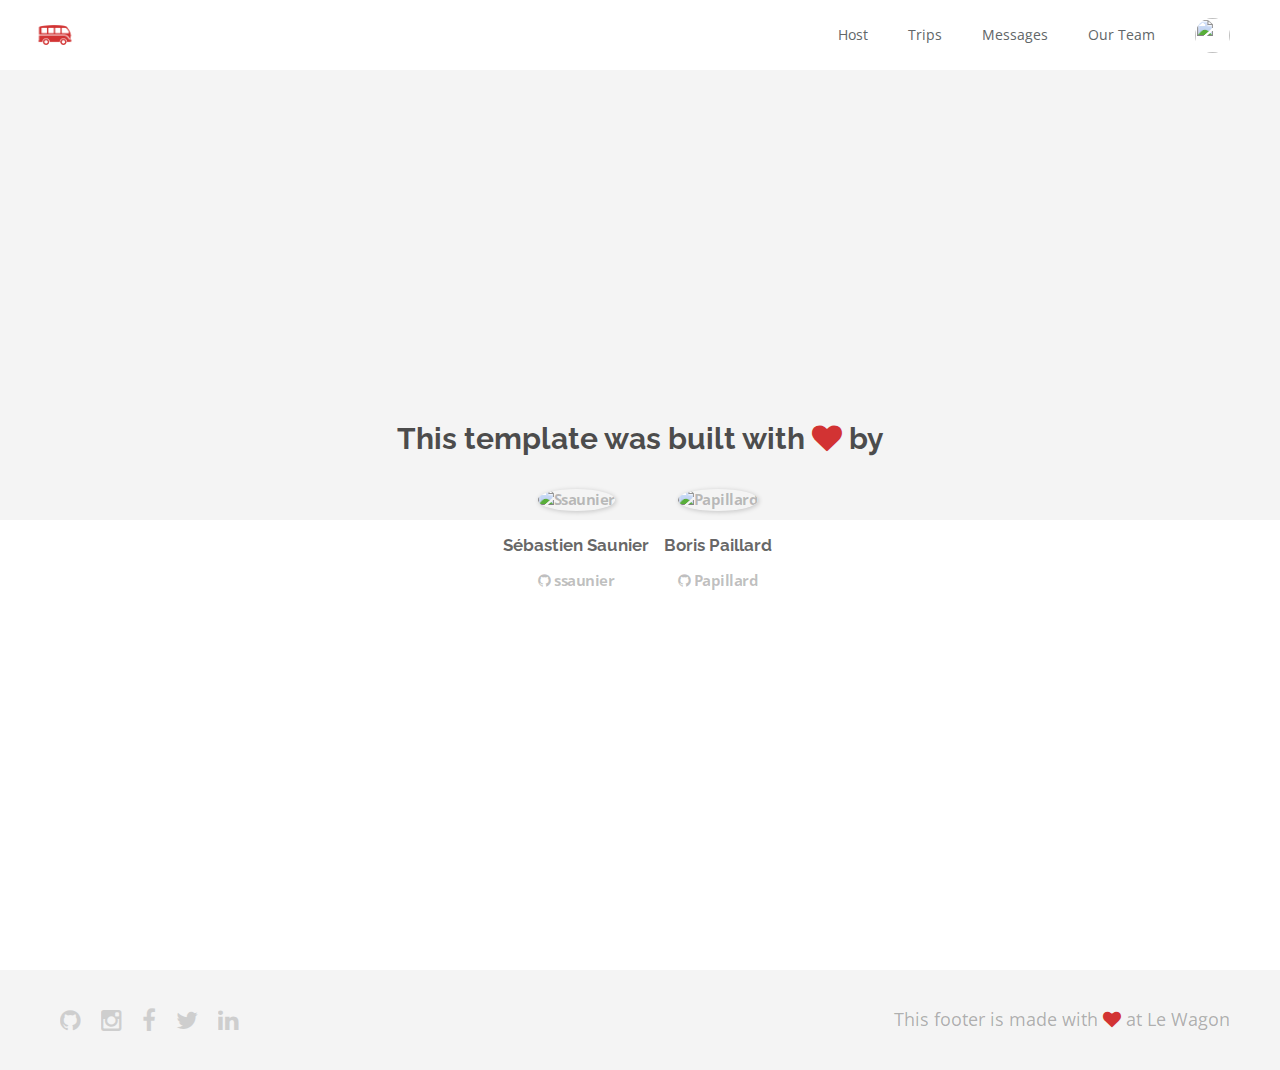
==== commit 2b6f462d: "Automated commit at 2017-09-23 09:04:58 UTC by middleman-deploy 2.0.0-alpha" ====
--- a/about.html
+++ b/about.html
@@ -1,18 +1,66 @@
 <!doctype html>
 <html>
-  <head>
-    <meta charset="utf-8">
-    <meta http-equiv="x-ua-compatible" content="ie=edge">
-    <meta name="viewport"
-          content="width=device-width, initial-scale=1, shrink-to-fit=no">
-    <!-- Use the title from a page's frontmatter if it has one -->
-    <title>Le Wagon - Middleman - About</title>
-    <link href="stylesheets/application-3c48b980.css" rel="stylesheet" />
-    <script src="javascripts/application-93de88c9.js"></script>
-    <link href="images/favicon-f15af148.png" rel="icon" type="image/png" />
-  </head>
-  <body>
-    <div id="about">
+<head>
+  <meta charset="utf-8">
+  <meta http-equiv="x-ua-compatible" content="ie=edge">
+  <meta name="viewport"
+  content="width=device-width, initial-scale=1, shrink-to-fit=no">
+  <!-- Latest compiled and minified CSS -->
+  <link rel="stylesheet" href="https://maxcdn.bootstrapcdn.com/bootstrap/3.3.7/css/bootstrap.min.css" integrity="sha384-BVYiiSIFeK1dGmJRAkycuHAHRg32OmUcww7on3RYdg4Va+PmSTsz/K68vbdEjh4u" crossorigin="anonymous">
+
+  <!-- Optional theme -->
+  <link rel="stylesheet" href="https://maxcdn.bootstrapcdn.com/bootstrap/3.3.7/css/bootstrap-theme.min.css" integrity="sha384-rHyoN1iRsVXV4nD0JutlnGaslCJuC7uwjduW9SVrLvRYooPp2bWYgmgJQIXwl/Sp" crossorigin="anonymous">
+
+  <!-- Latest compiled and minified JavaScript -->
+  <script src="https://maxcdn.bootstrapcdn.com/bootstrap/3.3.7/js/bootstrap.min.js" integrity="sha384-Tc5IQib027qvyjSMfHjOMaLkfuWVxZxUPnCJA7l2mCWNIpG9mGCD8wGNIcPD7Txa" crossorigin="anonymous"></script>
+  <!-- Use the title from a page's frontmatter if it has one -->
+  <title>Le Wagon - Middleman - About</title>
+  <link href="stylesheets/application-49b3865c.css" rel="stylesheet" />
+  <script src="javascripts/application-93de88c9.js"></script>
+  <link href="images/favicon-f15af148.png" rel="icon" type="image/png" />
+</head>
+<body>
+  <div class="navbar-wagon">
+  <!-- Logo -->
+  <a href="/" class="navbar-wagon-brand">
+    <img src="images/logo-acc9c0ec.png" alt="logo">
+  </a>
+
+  <!-- Right Navigation -->
+  <div class="navbar-wagon-right hidden-xs hidden-sm">
+
+    <a href="" class="navbar-wagon-item navbar-wagon-link">Host</a>
+    <a href="" class="navbar-wagon-item navbar-wagon-link">Trips</a>
+    <a href="" class="navbar-wagon-item navbar-wagon-link">Messages</a>
+    <a href="team.html" class="navbar-wagon-item navbar-wagon-link">Our Team</a>
+
+    <!-- Profile picture with dropdown list -->
+    <div class="navbar-wagon-item">
+      <div class="dropdown">
+        <img src="https://kitt.lewagon.com/placeholder/users/ssaunier" class="avatar dropdown-toggle" id="navbar-wagon-menu" data-toggle="dropdown">
+        <ul class="dropdown-menu dropdown-menu-right navbar-wagon-dropdown-menu">
+          <li><a href="#">Profile</a></li>
+          <li><a href="#">Dashboard</a></li>
+          <li><a href="#">Log Out</a></li>
+        </ul>
+      </div>
+    </div>
+  </div>
+
+  <!-- Dropdown appearing on mobile only -->
+  <div class="navbar-wagon-item hidden-md hidden-lg">
+    <div class="dropdown">
+      <i class="fa fa-bars dropdown-toggle" data-toggle="dropdown"></i>
+      <ul class="dropdown-menu dropdown-menu-right navbar-wagon-dropdown-menu">
+        <li><a href="#">Host</a></li>
+        <li><a href="#">Trips</a></li>
+        <li><a href="#">Messagese</a></li>
+      </ul>
+    </div>
+  </div>
+</div>
+
+  <div id="about">
   <div class="about-content">
     <h1>This template was built with <i class="fa fa-heart"></i> by</h1>
     <ul class="list-inline">
@@ -34,5 +82,18 @@
   </div>
 </div>
 
-  </body>
+  <div class="footer">
+  <div class="footer-links">
+    <a href="#"><i class="fa fa-github"></i></a>
+    <a href="#"><i class="fa fa-instagram"></i></a>
+    <a href="#"><i class="fa fa-facebook"></i></a>
+    <a href="#"><i class="fa fa-twitter"></i></a>
+    <a href="#"><i class="fa fa-linkedin"></i></a>
+  </div>
+  <div class="footer-copyright">
+    This footer is made with <i class="fa fa-heart"></i> at Le Wagon
+  </div>
+</div>
+
+</body>
 </html>
--- a/stylesheets/application-49b3865c.css
+++ b/stylesheets/application-49b3865c.css
@@ -0,0 +1,8 @@
+@import url("https://fonts.googleapis.com/css?family=Open+Sans:400,300,700|Raleway:400,100,300,700,500");/*!
+ * Bootstrap v3.3.7 (http://getbootstrap.com)
+ * Copyright 2011-2016 Twitter, Inc.
+ * Licensed under MIT (https://github.com/twbs/bootstrap/blob/master/LICENSE)
+ *//*! normalize.css v3.0.3 | MIT License | github.com/necolas/normalize.css */html{font-family:sans-serif;-ms-text-size-adjust:100%;-webkit-text-size-adjust:100%}body{margin:0}article,aside,details,figcaption,figure,footer,header,hgroup,main,menu,nav,section,summary{display:block}audio,canvas,progress,video{display:inline-block;vertical-align:baseline}audio:not([controls]){display:none;height:0}[hidden],template{display:none}a{background-color:transparent}a:active,a:hover{outline:0}abbr[title]{border-bottom:1px dotted}b,strong{font-weight:bold}dfn{font-style:italic}h1{font-size:2em;margin:0.67em 0}mark{background:#ff0;color:#000}small{font-size:80%}sub,sup{font-size:75%;line-height:0;position:relative;vertical-align:baseline}sup{top:-0.5em}sub{bottom:-0.25em}img{border:0}svg:not(:root){overflow:hidden}figure{margin:1em 40px}hr{-webkit-box-sizing:content-box;box-sizing:content-box;height:0}pre{overflow:auto}code,kbd,pre,samp{font-family:monospace, monospace;font-size:1em}button,input,optgroup,select,textarea{color:inherit;font:inherit;margin:0}button{overflow:visible}button,select{text-transform:none}button,html input[type="button"],input[type="reset"],input[type="submit"]{-webkit-appearance:button;cursor:pointer}button[disabled],html input[disabled]{cursor:default}button::-moz-focus-inner,input::-moz-focus-inner{border:0;padding:0}input{line-height:normal}input[type="checkbox"],input[type="radio"]{-webkit-box-sizing:border-box;box-sizing:border-box;padding:0}input[type="number"]::-webkit-inner-spin-button,input[type="number"]::-webkit-outer-spin-button{height:auto}input[type="search"]{-webkit-appearance:textfield;-webkit-box-sizing:content-box;box-sizing:content-box}input[type="search"]::-webkit-search-cancel-button,input[type="search"]::-webkit-search-decoration{-webkit-appearance:none}fieldset{border:1px solid #c0c0c0;margin:0 2px;padding:0.35em 0.625em 0.75em}legend{border:0;padding:0}textarea{overflow:auto}optgroup{font-weight:bold}table{border-collapse:collapse;border-spacing:0}td,th{padding:0}/*! Source: https://github.com/h5bp/html5-boilerplate/blob/master/src/css/main.css */@media print{*,*:before,*:after{background:transparent !important;color:#000 !important;-webkit-box-shadow:none !important;box-shadow:none !important;text-shadow:none !important}a,a:visited{text-decoration:underline}a[href]:after{content:" (" attr(href) ")"}abbr[title]:after{content:" (" attr(title) ")"}a[href^="#"]:after,a[href^="javascript:"]:after{content:""}pre,blockquote{border:1px solid #999;page-break-inside:avoid}thead{display:table-header-group}tr,img{page-break-inside:avoid}img{max-width:100% !important}p,h2,h3{orphans:3;widows:3}h2,h3{page-break-after:avoid}.navbar{display:none}.btn>.caret,.dropup>.btn>.caret{border-top-color:#000 !important}.label{border:1px solid #000}.table{border-collapse:collapse !important}.table td,.table th{background-color:#fff !important}.table-bordered th,.table-bordered td{border:1px solid #ddd !important}}@font-face{font-family:'Glyphicons Halflings';src:url("../assets/bootstrap/glyphicons-halflings-regular-86b6f62b.eot");src:url("../assets/bootstrap/glyphicons-halflings-regular-86b6f62b.eot?#iefix") format("embedded-opentype"),url("../assets/bootstrap/glyphicons-halflings-regular-ca35b697.woff2") format("woff2"),url("../assets/bootstrap/glyphicons-halflings-regular-278e49a8.woff") format("woff"),url("../assets/bootstrap/glyphicons-halflings-regular-44bc1850.ttf") format("truetype"),url("../assets/bootstrap/glyphicons-halflings-regular-de51a849.svg#glyphicons_halflingsregular") format("svg")}.glyphicon{position:relative;top:1px;display:inline-block;font-family:'Glyphicons Halflings';font-style:normal;font-weight:normal;line-height:1;-webkit-font-smoothing:antialiased;-moz-osx-font-smoothing:grayscale}.glyphicon-asterisk:before{content:"\002a"}.glyphicon-plus:before{content:"\002b"}.glyphicon-euro:before,.glyphicon-eur:before{content:"\20ac"}.glyphicon-minus:before{content:"\2212"}.glyphicon-cloud:before{content:"\2601"}.glyphicon-envelope:before{content:"\2709"}.glyphicon-pencil:before{content:"\270f"}.glyphicon-glass:before{content:"\e001"}.glyphicon-music:before{content:"\e002"}.glyphicon-search:before{content:"\e003"}.glyphicon-heart:before{content:"\e005"}.glyphicon-star:before{content:"\e006"}.glyphicon-star-empty:before{content:"\e007"}.glyphicon-user:before{content:"\e008"}.glyphicon-film:before{content:"\e009"}.glyphicon-th-large:before{content:"\e010"}.glyphicon-th:before{content:"\e011"}.glyphicon-th-list:before{content:"\e012"}.glyphicon-ok:before{content:"\e013"}.glyphicon-remove:before{content:"\e014"}.glyphicon-zoom-in:before{content:"\e015"}.glyphicon-zoom-out:before{content:"\e016"}.glyphicon-off:before{content:"\e017"}.glyphicon-signal:before{content:"\e018"}.glyphicon-cog:before{content:"\e019"}.glyphicon-trash:before{content:"\e020"}.glyphicon-home:before{content:"\e021"}.glyphicon-file:before{content:"\e022"}.glyphicon-time:before{content:"\e023"}.glyphicon-road:before{content:"\e024"}.glyphicon-download-alt:before{content:"\e025"}.glyphicon-download:before{content:"\e026"}.glyphicon-upload:before{content:"\e027"}.glyphicon-inbox:before{content:"\e028"}.glyphicon-play-circle:before{content:"\e029"}.glyphicon-repeat:before{content:"\e030"}.glyphicon-refresh:before{content:"\e031"}.glyphicon-list-alt:before{content:"\e032"}.glyphicon-lock:before{content:"\e033"}.glyphicon-flag:before{content:"\e034"}.glyphicon-headphones:before{content:"\e035"}.glyphicon-volume-off:before{content:"\e036"}.glyphicon-volume-down:before{content:"\e037"}.glyphicon-volume-up:before{content:"\e038"}.glyphicon-qrcode:before{content:"\e039"}.glyphicon-barcode:before{content:"\e040"}.glyphicon-tag:before{content:"\e041"}.glyphicon-tags:before{content:"\e042"}.glyphicon-book:before{content:"\e043"}.glyphicon-bookmark:before{content:"\e044"}.glyphicon-print:before{content:"\e045"}.glyphicon-camera:before{content:"\e046"}.glyphicon-font:before{content:"\e047"}.glyphicon-bold:before{content:"\e048"}.glyphicon-italic:before{content:"\e049"}.glyphicon-text-height:before{content:"\e050"}.glyphicon-text-width:before{content:"\e051"}.glyphicon-align-left:before{content:"\e052"}.glyphicon-align-center:before{content:"\e053"}.glyphicon-align-right:before{content:"\e054"}.glyphicon-align-justify:before{content:"\e055"}.glyphicon-list:before{content:"\e056"}.glyphicon-indent-left:before{content:"\e057"}.glyphicon-indent-right:before{content:"\e058"}.glyphicon-facetime-video:before{content:"\e059"}.glyphicon-picture:before{content:"\e060"}.glyphicon-map-marker:before{content:"\e062"}.glyphicon-adjust:before{content:"\e063"}.glyphicon-tint:before{content:"\e064"}.glyphicon-edit:before{content:"\e065"}.glyphicon-share:before{content:"\e066"}.glyphicon-check:before{content:"\e067"}.glyphicon-move:before{content:"\e068"}.glyphicon-step-backward:before{content:"\e069"}.glyphicon-fast-backward:before{content:"\e070"}.glyphicon-backward:before{content:"\e071"}.glyphicon-play:before{content:"\e072"}.glyphicon-pause:before{content:"\e073"}.glyphicon-stop:before{content:"\e074"}.glyphicon-forward:before{content:"\e075"}.glyphicon-fast-forward:before{content:"\e076"}.glyphicon-step-forward:before{content:"\e077"}.glyphicon-eject:before{content:"\e078"}.glyphicon-chevron-left:before{content:"\e079"}.glyphicon-chevron-right:before{content:"\e080"}.glyphicon-plus-sign:before{content:"\e081"}.glyphicon-minus-sign:before{content:"\e082"}.glyphicon-remove-sign:before{content:"\e083"}.glyphicon-ok-sign:before{content:"\e084"}.glyphicon-question-sign:before{content:"\e085"}.glyphicon-info-sign:before{content:"\e086"}.glyphicon-screenshot:before{content:"\e087"}.glyphicon-remove-circle:before{content:"\e088"}.glyphicon-ok-circle:before{content:"\e089"}.glyphicon-ban-circle:before{content:"\e090"}.glyphicon-arrow-left:before{content:"\e091"}.glyphicon-arrow-right:before{content:"\e092"}.glyphicon-arrow-up:before{content:"\e093"}.glyphicon-arrow-down:before{content:"\e094"}.glyphicon-share-alt:before{content:"\e095"}.glyphicon-resize-full:before{content:"\e096"}.glyphicon-resize-small:before{content:"\e097"}.glyphicon-exclamation-sign:before{content:"\e101"}.glyphicon-gift:before{content:"\e102"}.glyphicon-leaf:before{content:"\e103"}.glyphicon-fire:before{content:"\e104"}.glyphicon-eye-open:before{content:"\e105"}.glyphicon-eye-close:before{content:"\e106"}.glyphicon-warning-sign:before{content:"\e107"}.glyphicon-plane:before{content:"\e108"}.glyphicon-calendar:before{content:"\e109"}.glyphicon-random:before{content:"\e110"}.glyphicon-comment:before{content:"\e111"}.glyphicon-magnet:before{content:"\e112"}.glyphicon-chevron-up:before{content:"\e113"}.glyphicon-chevron-down:before{content:"\e114"}.glyphicon-retweet:before{content:"\e115"}.glyphicon-shopping-cart:before{content:"\e116"}.glyphicon-folder-close:before{content:"\e117"}.glyphicon-folder-open:before{content:"\e118"}.glyphicon-resize-vertical:before{content:"\e119"}.glyphicon-resize-horizontal:before{content:"\e120"}.glyphicon-hdd:before{content:"\e121"}.glyphicon-bullhorn:before{content:"\e122"}.glyphicon-bell:before{content:"\e123"}.glyphicon-certificate:before{content:"\e124"}.glyphicon-thumbs-up:before{content:"\e125"}.glyphicon-thumbs-down:before{content:"\e126"}.glyphicon-hand-right:before{content:"\e127"}.glyphicon-hand-left:before{content:"\e128"}.glyphicon-hand-up:before{content:"\e129"}.glyphicon-hand-down:before{content:"\e130"}.glyphicon-circle-arrow-right:before{content:"\e131"}.glyphicon-circle-arrow-left:before{content:"\e132"}.glyphicon-circle-arrow-up:before{content:"\e133"}.glyphicon-circle-arrow-down:before{content:"\e134"}.glyphicon-globe:before{content:"\e135"}.glyphicon-wrench:before{content:"\e136"}.glyphicon-tasks:before{content:"\e137"}.glyphicon-filter:before{content:"\e138"}.glyphicon-briefcase:before{content:"\e139"}.glyphicon-fullscreen:before{content:"\e140"}.glyphicon-dashboard:before{content:"\e141"}.glyphicon-paperclip:before{content:"\e142"}.glyphicon-heart-empty:before{content:"\e143"}.glyphicon-link:before{content:"\e144"}.glyphicon-phone:before{content:"\e145"}.glyphicon-pushpin:before{content:"\e146"}.glyphicon-usd:before{content:"\e148"}.glyphicon-gbp:before{content:"\e149"}.glyphicon-sort:before{content:"\e150"}.glyphicon-sort-by-alphabet:before{content:"\e151"}.glyphicon-sort-by-alphabet-alt:before{content:"\e152"}.glyphicon-sort-by-order:before{content:"\e153"}.glyphicon-sort-by-order-alt:before{content:"\e154"}.glyphicon-sort-by-attributes:before{content:"\e155"}.glyphicon-sort-by-attributes-alt:before{content:"\e156"}.glyphicon-unchecked:before{content:"\e157"}.glyphicon-expand:before{content:"\e158"}.glyphicon-collapse-down:before{content:"\e159"}.glyphicon-collapse-up:before{content:"\e160"}.glyphicon-log-in:before{content:"\e161"}.glyphicon-flash:before{content:"\e162"}.glyphicon-log-out:before{content:"\e163"}.glyphicon-new-window:before{content:"\e164"}.glyphicon-record:before{content:"\e165"}.glyphicon-save:before{content:"\e166"}.glyphicon-open:before{content:"\e167"}.glyphicon-saved:before{content:"\e168"}.glyphicon-import:before{content:"\e169"}.glyphicon-export:before{content:"\e170"}.glyphicon-send:before{content:"\e171"}.glyphicon-floppy-disk:before{content:"\e172"}.glyphicon-floppy-saved:before{content:"\e173"}.glyphicon-floppy-remove:before{content:"\e174"}.glyphicon-floppy-save:before{content:"\e175"}.glyphicon-floppy-open:before{content:"\e176"}.glyphicon-credit-card:before{content:"\e177"}.glyphicon-transfer:before{content:"\e178"}.glyphicon-cutlery:before{content:"\e179"}.glyphicon-header:before{content:"\e180"}.glyphicon-compressed:before{content:"\e181"}.glyphicon-earphone:before{content:"\e182"}.glyphicon-phone-alt:before{content:"\e183"}.glyphicon-tower:before{content:"\e184"}.glyphicon-stats:before{content:"\e185"}.glyphicon-sd-video:before{content:"\e186"}.glyphicon-hd-video:before{content:"\e187"}.glyphicon-subtitles:before{content:"\e188"}.glyphicon-sound-stereo:before{content:"\e189"}.glyphicon-sound-dolby:before{content:"\e190"}.glyphicon-sound-5-1:before{content:"\e191"}.glyphicon-sound-6-1:before{content:"\e192"}.glyphicon-sound-7-1:before{content:"\e193"}.glyphicon-copyright-mark:before{content:"\e194"}.glyphicon-registration-mark:before{content:"\e195"}.glyphicon-cloud-download:before{content:"\e197"}.glyphicon-cloud-upload:before{content:"\e198"}.glyphicon-tree-conifer:before{content:"\e199"}.glyphicon-tree-deciduous:before{content:"\e200"}.glyphicon-cd:before{content:"\e201"}.glyphicon-save-file:before{content:"\e202"}.glyphicon-open-file:before{content:"\e203"}.glyphicon-level-up:before{content:"\e204"}.glyphicon-copy:before{content:"\e205"}.glyphicon-paste:before{content:"\e206"}.glyphicon-alert:before{content:"\e209"}.glyphicon-equalizer:before{content:"\e210"}.glyphicon-king:before{content:"\e211"}.glyphicon-queen:before{content:"\e212"}.glyphicon-pawn:before{content:"\e213"}.glyphicon-bishop:before{content:"\e214"}.glyphicon-knight:before{content:"\e215"}.glyphicon-baby-formula:before{content:"\e216"}.glyphicon-tent:before{content:"\26fa"}.glyphicon-blackboard:before{content:"\e218"}.glyphicon-bed:before{content:"\e219"}.glyphicon-apple:before{content:"\f8ff"}.glyphicon-erase:before{content:"\e221"}.glyphicon-hourglass:before{content:"\231b"}.glyphicon-lamp:before{content:"\e223"}.glyphicon-duplicate:before{content:"\e224"}.glyphicon-piggy-bank:before{content:"\e225"}.glyphicon-scissors:before{content:"\e226"}.glyphicon-bitcoin:before{content:"\e227"}.glyphicon-btc:before{content:"\e227"}.glyphicon-xbt:before{content:"\e227"}.glyphicon-yen:before{content:"\00a5"}.glyphicon-jpy:before{content:"\00a5"}.glyphicon-ruble:before{content:"\20bd"}.glyphicon-rub:before{content:"\20bd"}.glyphicon-scale:before{content:"\e230"}.glyphicon-ice-lolly:before{content:"\e231"}.glyphicon-ice-lolly-tasted:before{content:"\e232"}.glyphicon-education:before{content:"\e233"}.glyphicon-option-horizontal:before{content:"\e234"}.glyphicon-option-vertical:before{content:"\e235"}.glyphicon-menu-hamburger:before{content:"\e236"}.glyphicon-modal-window:before{content:"\e237"}.glyphicon-oil:before{content:"\e238"}.glyphicon-grain:before{content:"\e239"}.glyphicon-sunglasses:before{content:"\e240"}.glyphicon-text-size:before{content:"\e241"}.glyphicon-text-color:before{content:"\e242"}.glyphicon-text-background:before{content:"\e243"}.glyphicon-object-align-top:before{content:"\e244"}.glyphicon-object-align-bottom:before{content:"\e245"}.glyphicon-object-align-horizontal:before{content:"\e246"}.glyphicon-object-align-left:before{content:"\e247"}.glyphicon-object-align-vertical:before{content:"\e248"}.glyphicon-object-align-right:before{content:"\e249"}.glyphicon-triangle-right:before{content:"\e250"}.glyphicon-triangle-left:before{content:"\e251"}.glyphicon-triangle-bottom:before{content:"\e252"}.glyphicon-triangle-top:before{content:"\e253"}.glyphicon-console:before{content:"\e254"}.glyphicon-superscript:before{content:"\e255"}.glyphicon-subscript:before{content:"\e256"}.glyphicon-menu-left:before{content:"\e257"}.glyphicon-menu-right:before{content:"\e258"}.glyphicon-menu-down:before{content:"\e259"}.glyphicon-menu-up:before{content:"\e260"}*{-webkit-box-sizing:border-box;box-sizing:border-box}*:before,*:after{-webkit-box-sizing:border-box;box-sizing:border-box}html{font-size:10px;-webkit-tap-highlight-color:transparent}body{font-family:"Open Sans", "Helvetica", "sans-serif";font-size:18px;line-height:1.42857143;color:#333333;background-color:#F4F4F4}input,button,select,textarea{font-family:inherit;font-size:inherit;line-height:inherit}a{color:#469AE0;text-decoration:none}a:hover,a:focus{color:#1f74ba;text-decoration:underline}a:focus{outline:5px auto -webkit-focus-ring-color;outline-offset:-2px}figure{margin:0}img{vertical-align:middle}.img-responsive{display:block;max-width:100%;height:auto}.img-rounded{border-radius:2px}.img-thumbnail{padding:4px;line-height:1.42857143;background-color:#F4F4F4;border:1px solid #ddd;border-radius:2px;-webkit-transition:all 0.2s ease-in-out;transition:all 0.2s ease-in-out;display:inline-block;max-width:100%;height:auto}.img-circle{border-radius:50%}hr{margin-top:25px;margin-bottom:25px;border:0;border-top:1px solid #eeeeee}.sr-only{position:absolute;width:1px;height:1px;margin:-1px;padding:0;overflow:hidden;clip:rect(0, 0, 0, 0);border:0}.sr-only-focusable:active,.sr-only-focusable:focus{position:static;width:auto;height:auto;margin:0;overflow:visible;clip:auto}[role="button"]{cursor:pointer}h1,h2,h3,h4,h5,h6,.h1,.h2,.h3,.h4,.h5,.h6{font-family:"Raleway", "Helvetica", "sans-serif";font-weight:500;line-height:1.1;color:inherit}h1 small,h1 .small,h2 small,h2 .small,h3 small,h3 .small,h4 small,h4 .small,h5 small,h5 .small,h6 small,h6 .small,.h1 small,.h1 .small,.h2 small,.h2 .small,.h3 small,.h3 .small,.h4 small,.h4 .small,.h5 small,.h5 .small,.h6 small,.h6 .small{font-weight:normal;line-height:1;color:#777777}h1,.h1,h2,.h2,h3,.h3{margin-top:25px;margin-bottom:12.5px}h1 small,h1 .small,.h1 small,.h1 .small,h2 small,h2 .small,.h2 small,.h2 .small,h3 small,h3 .small,.h3 small,.h3 .small{font-size:65%}h4,.h4,h5,.h5,h6,.h6{margin-top:12.5px;margin-bottom:12.5px}h4 small,h4 .small,.h4 small,.h4 .small,h5 small,h5 .small,.h5 small,.h5 .small,h6 small,h6 .small,.h6 small,.h6 .small{font-size:75%}h1,.h1{font-size:46px}h2,.h2{font-size:38px}h3,.h3{font-size:31px}h4,.h4{font-size:23px}h5,.h5{font-size:18px}h6,.h6{font-size:16px}p{margin:0 0 12.5px}.lead{margin-bottom:25px;font-size:20px;font-weight:300;line-height:1.4}@media (min-width: 768px){.lead{font-size:27px}}small,.small{font-size:88%}mark,.mark{background-color:#fcf8e3;padding:.2em}.text-left{text-align:left}.text-right{text-align:right}.text-center{text-align:center}.text-justify{text-align:justify}.text-nowrap{white-space:nowrap}.text-lowercase{text-transform:lowercase}.text-uppercase,.initialism{text-transform:uppercase}.text-capitalize{text-transform:capitalize}.text-muted{color:#777777}.text-primary{color:#469AE0}a.text-primary:hover,a.text-primary:focus{color:#2381d0}.text-success{color:#3c763d}a.text-success:hover,a.text-success:focus{color:#2b542c}.text-info{color:#31708f}a.text-info:hover,a.text-info:focus{color:#245269}.text-warning{color:#8a6d3b}a.text-warning:hover,a.text-warning:focus{color:#66512c}.text-danger{color:#a94442}a.text-danger:hover,a.text-danger:focus{color:#843534}.bg-primary{color:#fff}.bg-primary{background-color:#469AE0}a.bg-primary:hover,a.bg-primary:focus{background-color:#2381d0}.bg-success{background-color:#dff0d8}a.bg-success:hover,a.bg-success:focus{background-color:#c1e2b3}.bg-info{background-color:#d9edf7}a.bg-info:hover,a.bg-info:focus{background-color:#afd9ee}.bg-warning{background-color:#fcf8e3}a.bg-warning:hover,a.bg-warning:focus{background-color:#f7ecb5}.bg-danger{background-color:#f2dede}a.bg-danger:hover,a.bg-danger:focus{background-color:#e4b9b9}.page-header{padding-bottom:11.5px;margin:50px 0 25px;border-bottom:1px solid #eeeeee}ul,ol{margin-top:0;margin-bottom:12.5px}ul ul,ul ol,ol ul,ol ol{margin-bottom:0}.list-unstyled{padding-left:0;list-style:none}.list-inline{padding-left:0;list-style:none;margin-left:-5px}.list-inline>li{display:inline-block;padding-left:5px;padding-right:5px}dl{margin-top:0;margin-bottom:25px}dt,dd{line-height:1.42857143}dt{font-weight:bold}dd{margin-left:0}.dl-horizontal dd:before,.dl-horizontal dd:after{content:" ";display:table}.dl-horizontal dd:after{clear:both}@media (min-width: 768px){.dl-horizontal dt{float:left;width:160px;clear:left;text-align:right;overflow:hidden;text-overflow:ellipsis;white-space:nowrap}.dl-horizontal dd{margin-left:180px}}abbr[title],abbr[data-original-title]{cursor:help;border-bottom:1px dotted #777777}.initialism{font-size:90%}blockquote{padding:12.5px 25px;margin:0 0 25px;font-size:22.5px;border-left:5px solid #eeeeee}blockquote p:last-child,blockquote ul:last-child,blockquote ol:last-child{margin-bottom:0}blockquote footer,blockquote small,blockquote .small{display:block;font-size:80%;line-height:1.42857143;color:#777777}blockquote footer:before,blockquote small:before,blockquote .small:before{content:'\2014 \00A0'}.blockquote-reverse,blockquote.pull-right{padding-right:15px;padding-left:0;border-right:5px solid #eeeeee;border-left:0;text-align:right}.blockquote-reverse footer:before,.blockquote-reverse small:before,.blockquote-reverse .small:before,blockquote.pull-right footer:before,blockquote.pull-right small:before,blockquote.pull-right .small:before{content:''}.blockquote-reverse footer:after,.blockquote-reverse small:after,.blockquote-reverse .small:after,blockquote.pull-right footer:after,blockquote.pull-right small:after,blockquote.pull-right .small:after{content:'\00A0 \2014'}address{margin-bottom:25px;font-style:normal;line-height:1.42857143}code,kbd,pre,samp{font-family:Menlo, Monaco, Consolas, "Courier New", monospace}code{padding:2px 4px;font-size:90%;color:#c7254e;background-color:#f9f2f4;border-radius:2px}kbd{padding:2px 4px;font-size:90%;color:#fff;background-color:#333;border-radius:2px;-webkit-box-shadow:inset 0 -1px 0 rgba(0,0,0,0.25);box-shadow:inset 0 -1px 0 rgba(0,0,0,0.25)}kbd kbd{padding:0;font-size:100%;font-weight:bold;-webkit-box-shadow:none;box-shadow:none}pre{display:block;padding:12px;margin:0 0 12.5px;font-size:17px;line-height:1.42857143;word-break:break-all;word-wrap:break-word;color:#333333;background-color:#f5f5f5;border:1px solid #ccc;border-radius:2px}pre code{padding:0;font-size:inherit;color:inherit;white-space:pre-wrap;background-color:transparent;border-radius:0}.pre-scrollable{max-height:340px;overflow-y:scroll}.container{margin-right:auto;margin-left:auto;padding-left:15px;padding-right:15px}.container:before,.container:after{content:" ";display:table}.container:after{clear:both}@media (min-width: 768px){.container{width:750px}}@media (min-width: 992px){.container{width:970px}}@media (min-width: 1200px){.container{width:1170px}}.container-fluid{margin-right:auto;margin-left:auto;padding-left:15px;padding-right:15px}.container-fluid:before,.container-fluid:after{content:" ";display:table}.container-fluid:after{clear:both}.row{margin-left:-15px;margin-right:-15px}.row:before,.row:after{content:" ";display:table}.row:after{clear:both}.col-xs-1,.col-sm-1,.col-md-1,.col-lg-1,.col-xs-2,.col-sm-2,.col-md-2,.col-lg-2,.col-xs-3,.col-sm-3,.col-md-3,.col-lg-3,.col-xs-4,.col-sm-4,.col-md-4,.col-lg-4,.col-xs-5,.col-sm-5,.col-md-5,.col-lg-5,.col-xs-6,.col-sm-6,.col-md-6,.col-lg-6,.col-xs-7,.col-sm-7,.col-md-7,.col-lg-7,.col-xs-8,.col-sm-8,.col-md-8,.col-lg-8,.col-xs-9,.col-sm-9,.col-md-9,.col-lg-9,.col-xs-10,.col-sm-10,.col-md-10,.col-lg-10,.col-xs-11,.col-sm-11,.col-md-11,.col-lg-11,.col-xs-12,.col-sm-12,.col-md-12,.col-lg-12{position:relative;min-height:1px;padding-left:15px;padding-right:15px}.col-xs-1,.col-xs-2,.col-xs-3,.col-xs-4,.col-xs-5,.col-xs-6,.col-xs-7,.col-xs-8,.col-xs-9,.col-xs-10,.col-xs-11,.col-xs-12{float:left}.col-xs-1{width:8.33333333%}.col-xs-2{width:16.66666667%}.col-xs-3{width:25%}.col-xs-4{width:33.33333333%}.col-xs-5{width:41.66666667%}.col-xs-6{width:50%}.col-xs-7{width:58.33333333%}.col-xs-8{width:66.66666667%}.col-xs-9{width:75%}.col-xs-10{width:83.33333333%}.col-xs-11{width:91.66666667%}.col-xs-12{width:100%}.col-xs-pull-0{right:auto}.col-xs-pull-1{right:8.33333333%}.col-xs-pull-2{right:16.66666667%}.col-xs-pull-3{right:25%}.col-xs-pull-4{right:33.33333333%}.col-xs-pull-5{right:41.66666667%}.col-xs-pull-6{right:50%}.col-xs-pull-7{right:58.33333333%}.col-xs-pull-8{right:66.66666667%}.col-xs-pull-9{right:75%}.col-xs-pull-10{right:83.33333333%}.col-xs-pull-11{right:91.66666667%}.col-xs-pull-12{right:100%}.col-xs-push-0{left:auto}.col-xs-push-1{left:8.33333333%}.col-xs-push-2{left:16.66666667%}.col-xs-push-3{left:25%}.col-xs-push-4{left:33.33333333%}.col-xs-push-5{left:41.66666667%}.col-xs-push-6{left:50%}.col-xs-push-7{left:58.33333333%}.col-xs-push-8{left:66.66666667%}.col-xs-push-9{left:75%}.col-xs-push-10{left:83.33333333%}.col-xs-push-11{left:91.66666667%}.col-xs-push-12{left:100%}.col-xs-offset-0{margin-left:0%}.col-xs-offset-1{margin-left:8.33333333%}.col-xs-offset-2{margin-left:16.66666667%}.col-xs-offset-3{margin-left:25%}.col-xs-offset-4{margin-left:33.33333333%}.col-xs-offset-5{margin-left:41.66666667%}.col-xs-offset-6{margin-left:50%}.col-xs-offset-7{margin-left:58.33333333%}.col-xs-offset-8{margin-left:66.66666667%}.col-xs-offset-9{margin-left:75%}.col-xs-offset-10{margin-left:83.33333333%}.col-xs-offset-11{margin-left:91.66666667%}.col-xs-offset-12{margin-left:100%}@media (min-width: 768px){.col-sm-1,.col-sm-2,.col-sm-3,.col-sm-4,.col-sm-5,.col-sm-6,.col-sm-7,.col-sm-8,.col-sm-9,.col-sm-10,.col-sm-11,.col-sm-12{float:left}.col-sm-1{width:8.33333333%}.col-sm-2{width:16.66666667%}.col-sm-3{width:25%}.col-sm-4{width:33.33333333%}.col-sm-5{width:41.66666667%}.col-sm-6{width:50%}.col-sm-7{width:58.33333333%}.col-sm-8{width:66.66666667%}.col-sm-9{width:75%}.col-sm-10{width:83.33333333%}.col-sm-11{width:91.66666667%}.col-sm-12{width:100%}.col-sm-pull-0{right:auto}.col-sm-pull-1{right:8.33333333%}.col-sm-pull-2{right:16.66666667%}.col-sm-pull-3{right:25%}.col-sm-pull-4{right:33.33333333%}.col-sm-pull-5{right:41.66666667%}.col-sm-pull-6{right:50%}.col-sm-pull-7{right:58.33333333%}.col-sm-pull-8{right:66.66666667%}.col-sm-pull-9{right:75%}.col-sm-pull-10{right:83.33333333%}.col-sm-pull-11{right:91.66666667%}.col-sm-pull-12{right:100%}.col-sm-push-0{left:auto}.col-sm-push-1{left:8.33333333%}.col-sm-push-2{left:16.66666667%}.col-sm-push-3{left:25%}.col-sm-push-4{left:33.33333333%}.col-sm-push-5{left:41.66666667%}.col-sm-push-6{left:50%}.col-sm-push-7{left:58.33333333%}.col-sm-push-8{left:66.66666667%}.col-sm-push-9{left:75%}.col-sm-push-10{left:83.33333333%}.col-sm-push-11{left:91.66666667%}.col-sm-push-12{left:100%}.col-sm-offset-0{margin-left:0%}.col-sm-offset-1{margin-left:8.33333333%}.col-sm-offset-2{margin-left:16.66666667%}.col-sm-offset-3{margin-left:25%}.col-sm-offset-4{margin-left:33.33333333%}.col-sm-offset-5{margin-left:41.66666667%}.col-sm-offset-6{margin-left:50%}.col-sm-offset-7{margin-left:58.33333333%}.col-sm-offset-8{margin-left:66.66666667%}.col-sm-offset-9{margin-left:75%}.col-sm-offset-10{margin-left:83.33333333%}.col-sm-offset-11{margin-left:91.66666667%}.col-sm-offset-12{margin-left:100%}}@media (min-width: 992px){.col-md-1,.col-md-2,.col-md-3,.col-md-4,.col-md-5,.col-md-6,.col-md-7,.col-md-8,.col-md-9,.col-md-10,.col-md-11,.col-md-12{float:left}.col-md-1{width:8.33333333%}.col-md-2{width:16.66666667%}.col-md-3{width:25%}.col-md-4{width:33.33333333%}.col-md-5{width:41.66666667%}.col-md-6{width:50%}.col-md-7{width:58.33333333%}.col-md-8{width:66.66666667%}.col-md-9{width:75%}.col-md-10{width:83.33333333%}.col-md-11{width:91.66666667%}.col-md-12{width:100%}.col-md-pull-0{right:auto}.col-md-pull-1{right:8.33333333%}.col-md-pull-2{right:16.66666667%}.col-md-pull-3{right:25%}.col-md-pull-4{right:33.33333333%}.col-md-pull-5{right:41.66666667%}.col-md-pull-6{right:50%}.col-md-pull-7{right:58.33333333%}.col-md-pull-8{right:66.66666667%}.col-md-pull-9{right:75%}.col-md-pull-10{right:83.33333333%}.col-md-pull-11{right:91.66666667%}.col-md-pull-12{right:100%}.col-md-push-0{left:auto}.col-md-push-1{left:8.33333333%}.col-md-push-2{left:16.66666667%}.col-md-push-3{left:25%}.col-md-push-4{left:33.33333333%}.col-md-push-5{left:41.66666667%}.col-md-push-6{left:50%}.col-md-push-7{left:58.33333333%}.col-md-push-8{left:66.66666667%}.col-md-push-9{left:75%}.col-md-push-10{left:83.33333333%}.col-md-push-11{left:91.66666667%}.col-md-push-12{left:100%}.col-md-offset-0{margin-left:0%}.col-md-offset-1{margin-left:8.33333333%}.col-md-offset-2{margin-left:16.66666667%}.col-md-offset-3{margin-left:25%}.col-md-offset-4{margin-left:33.33333333%}.col-md-offset-5{margin-left:41.66666667%}.col-md-offset-6{margin-left:50%}.col-md-offset-7{margin-left:58.33333333%}.col-md-offset-8{margin-left:66.66666667%}.col-md-offset-9{margin-left:75%}.col-md-offset-10{margin-left:83.33333333%}.col-md-offset-11{margin-left:91.66666667%}.col-md-offset-12{margin-left:100%}}@media (min-width: 1200px){.col-lg-1,.col-lg-2,.col-lg-3,.col-lg-4,.col-lg-5,.col-lg-6,.col-lg-7,.col-lg-8,.col-lg-9,.col-lg-10,.col-lg-11,.col-lg-12{float:left}.col-lg-1{width:8.33333333%}.col-lg-2{width:16.66666667%}.col-lg-3{width:25%}.col-lg-4{width:33.33333333%}.col-lg-5{width:41.66666667%}.col-lg-6{width:50%}.col-lg-7{width:58.33333333%}.col-lg-8{width:66.66666667%}.col-lg-9{width:75%}.col-lg-10{width:83.33333333%}.col-lg-11{width:91.66666667%}.col-lg-12{width:100%}.col-lg-pull-0{right:auto}.col-lg-pull-1{right:8.33333333%}.col-lg-pull-2{right:16.66666667%}.col-lg-pull-3{right:25%}.col-lg-pull-4{right:33.33333333%}.col-lg-pull-5{right:41.66666667%}.col-lg-pull-6{right:50%}.col-lg-pull-7{right:58.33333333%}.col-lg-pull-8{right:66.66666667%}.col-lg-pull-9{right:75%}.col-lg-pull-10{right:83.33333333%}.col-lg-pull-11{right:91.66666667%}.col-lg-pull-12{right:100%}.col-lg-push-0{left:auto}.col-lg-push-1{left:8.33333333%}.col-lg-push-2{left:16.66666667%}.col-lg-push-3{left:25%}.col-lg-push-4{left:33.33333333%}.col-lg-push-5{left:41.66666667%}.col-lg-push-6{left:50%}.col-lg-push-7{left:58.33333333%}.col-lg-push-8{left:66.66666667%}.col-lg-push-9{left:75%}.col-lg-push-10{left:83.33333333%}.col-lg-push-11{left:91.66666667%}.col-lg-push-12{left:100%}.col-lg-offset-0{margin-left:0%}.col-lg-offset-1{margin-left:8.33333333%}.col-lg-offset-2{margin-left:16.66666667%}.col-lg-offset-3{margin-left:25%}.col-lg-offset-4{margin-left:33.33333333%}.col-lg-offset-5{margin-left:41.66666667%}.col-lg-offset-6{margin-left:50%}.col-lg-offset-7{margin-left:58.33333333%}.col-lg-offset-8{margin-left:66.66666667%}.col-lg-offset-9{margin-left:75%}.col-lg-offset-10{margin-left:83.33333333%}.col-lg-offset-11{margin-left:91.66666667%}.col-lg-offset-12{margin-left:100%}}table{background-color:transparent}caption{padding-top:8px;padding-bottom:8px;color:#777777;text-align:left}th{text-align:left}.table{width:100%;max-width:100%;margin-bottom:25px}.table>thead>tr>th,.table>thead>tr>td,.table>tbody>tr>th,.table>tbody>tr>td,.table>tfoot>tr>th,.table>tfoot>tr>td{padding:8px;line-height:1.42857143;vertical-align:top;border-top:1px solid #ddd}.table>thead>tr>th{vertical-align:bottom;border-bottom:2px solid #ddd}.table>caption+thead>tr:first-child>th,.table>caption+thead>tr:first-child>td,.table>colgroup+thead>tr:first-child>th,.table>colgroup+thead>tr:first-child>td,.table>thead:first-child>tr:first-child>th,.table>thead:first-child>tr:first-child>td{border-top:0}.table>tbody+tbody{border-top:2px solid #ddd}.table .table{background-color:#F4F4F4}.table-condensed>thead>tr>th,.table-condensed>thead>tr>td,.table-condensed>tbody>tr>th,.table-condensed>tbody>tr>td,.table-condensed>tfoot>tr>th,.table-condensed>tfoot>tr>td{padding:5px}.table-bordered{border:1px solid #ddd}.table-bordered>thead>tr>th,.table-bordered>thead>tr>td,.table-bordered>tbody>tr>th,.table-bordered>tbody>tr>td,.table-bordered>tfoot>tr>th,.table-bordered>tfoot>tr>td{border:1px solid #ddd}.table-bordered>thead>tr>th,.table-bordered>thead>tr>td{border-bottom-width:2px}.table-striped>tbody>tr:nth-of-type(odd){background-color:#f9f9f9}.table-hover>tbody>tr:hover{background-color:#f5f5f5}table col[class*="col-"]{position:static;float:none;display:table-column}table td[class*="col-"],table th[class*="col-"]{position:static;float:none;display:table-cell}.table>thead>tr>td.active,.table>thead>tr>th.active,.table>thead>tr.active>td,.table>thead>tr.active>th,.table>tbody>tr>td.active,.table>tbody>tr>th.active,.table>tbody>tr.active>td,.table>tbody>tr.active>th,.table>tfoot>tr>td.active,.table>tfoot>tr>th.active,.table>tfoot>tr.active>td,.table>tfoot>tr.active>th{background-color:#f5f5f5}.table-hover>tbody>tr>td.active:hover,.table-hover>tbody>tr>th.active:hover,.table-hover>tbody>tr.active:hover>td,.table-hover>tbody>tr:hover>.active,.table-hover>tbody>tr.active:hover>th{background-color:#e8e8e8}.table>thead>tr>td.success,.table>thead>tr>th.success,.table>thead>tr.success>td,.table>thead>tr.success>th,.table>tbody>tr>td.success,.table>tbody>tr>th.success,.table>tbody>tr.success>td,.table>tbody>tr.success>th,.table>tfoot>tr>td.success,.table>tfoot>tr>th.success,.table>tfoot>tr.success>td,.table>tfoot>tr.success>th{background-color:#dff0d8}.table-hover>tbody>tr>td.success:hover,.table-hover>tbody>tr>th.success:hover,.table-hover>tbody>tr.success:hover>td,.table-hover>tbody>tr:hover>.success,.table-hover>tbody>tr.success:hover>th{background-color:#d0e9c6}.table>thead>tr>td.info,.table>thead>tr>th.info,.table>thead>tr.info>td,.table>thead>tr.info>th,.table>tbody>tr>td.info,.table>tbody>tr>th.info,.table>tbody>tr.info>td,.table>tbody>tr.info>th,.table>tfoot>tr>td.info,.table>tfoot>tr>th.info,.table>tfoot>tr.info>td,.table>tfoot>tr.info>th{background-color:#d9edf7}.table-hover>tbody>tr>td.info:hover,.table-hover>tbody>tr>th.info:hover,.table-hover>tbody>tr.info:hover>td,.table-hover>tbody>tr:hover>.info,.table-hover>tbody>tr.info:hover>th{background-color:#c4e3f3}.table>thead>tr>td.warning,.table>thead>tr>th.warning,.table>thead>tr.warning>td,.table>thead>tr.warning>th,.table>tbody>tr>td.warning,.table>tbody>tr>th.warning,.table>tbody>tr.warning>td,.table>tbody>tr.warning>th,.table>tfoot>tr>td.warning,.table>tfoot>tr>th.warning,.table>tfoot>tr.warning>td,.table>tfoot>tr.warning>th{background-color:#fcf8e3}.table-hover>tbody>tr>td.warning:hover,.table-hover>tbody>tr>th.warning:hover,.table-hover>tbody>tr.warning:hover>td,.table-hover>tbody>tr:hover>.warning,.table-hover>tbody>tr.warning:hover>th{background-color:#faf2cc}.table>thead>tr>td.danger,.table>thead>tr>th.danger,.table>thead>tr.danger>td,.table>thead>tr.danger>th,.table>tbody>tr>td.danger,.table>tbody>tr>th.danger,.table>tbody>tr.danger>td,.table>tbody>tr.danger>th,.table>tfoot>tr>td.danger,.table>tfoot>tr>th.danger,.table>tfoot>tr.danger>td,.table>tfoot>tr.danger>th{background-color:#f2dede}.table-hover>tbody>tr>td.danger:hover,.table-hover>tbody>tr>th.danger:hover,.table-hover>tbody>tr.danger:hover>td,.table-hover>tbody>tr:hover>.danger,.table-hover>tbody>tr.danger:hover>th{background-color:#ebcccc}.table-responsive{overflow-x:auto;min-height:0.01%}@media screen and (max-width: 767px){.table-responsive{width:100%;margin-bottom:18.75px;overflow-y:hidden;-ms-overflow-style:-ms-autohiding-scrollbar;border:1px solid #ddd}.table-responsive>.table{margin-bottom:0}.table-responsive>.table>thead>tr>th,.table-responsive>.table>thead>tr>td,.table-responsive>.table>tbody>tr>th,.table-responsive>.table>tbody>tr>td,.table-responsive>.table>tfoot>tr>th,.table-responsive>.table>tfoot>tr>td{white-space:nowrap}.table-responsive>.table-bordered{border:0}.table-responsive>.table-bordered>thead>tr>th:first-child,.table-responsive>.table-bordered>thead>tr>td:first-child,.table-responsive>.table-bordered>tbody>tr>th:first-child,.table-responsive>.table-bordered>tbody>tr>td:first-child,.table-responsive>.table-bordered>tfoot>tr>th:first-child,.table-responsive>.table-bordered>tfoot>tr>td:first-child{border-left:0}.table-responsive>.table-bordered>thead>tr>th:last-child,.table-responsive>.table-bordered>thead>tr>td:last-child,.table-responsive>.table-bordered>tbody>tr>th:last-child,.table-responsive>.table-bordered>tbody>tr>td:last-child,.table-responsive>.table-bordered>tfoot>tr>th:last-child,.table-responsive>.table-bordered>tfoot>tr>td:last-child{border-right:0}.table-responsive>.table-bordered>tbody>tr:last-child>th,.table-responsive>.table-bordered>tbody>tr:last-child>td,.table-responsive>.table-bordered>tfoot>tr:last-child>th,.table-responsive>.table-bordered>tfoot>tr:last-child>td{border-bottom:0}}fieldset{padding:0;margin:0;border:0;min-width:0}legend{display:block;width:100%;padding:0;margin-bottom:25px;font-size:27px;line-height:inherit;color:#333333;border:0;border-bottom:1px solid #e5e5e5}label{display:inline-block;max-width:100%;margin-bottom:5px;font-weight:bold}input[type="search"]{-webkit-box-sizing:border-box;box-sizing:border-box}input[type="radio"],input[type="checkbox"]{margin:4px 0 0;margin-top:1px \9;line-height:normal}input[type="file"]{display:block}input[type="range"]{display:block;width:100%}select[multiple],select[size]{height:auto}input[type="file"]:focus,input[type="radio"]:focus,input[type="checkbox"]:focus{outline:5px auto -webkit-focus-ring-color;outline-offset:-2px}output{display:block;padding-top:7px;font-size:18px;line-height:1.42857143;color:#000000}.form-control{display:block;width:100%;height:39px;padding:6px 12px;font-size:18px;line-height:1.42857143;color:#000000;background-color:#fff;background-image:none;border:1px solid #ccc;border-radius:2px;-webkit-box-shadow:inset 0 1px 1px rgba(0,0,0,0.075);box-shadow:inset 0 1px 1px rgba(0,0,0,0.075);-webkit-transition:border-color ease-in-out 0.15s, box-shadow ease-in-out 0.15s;-webkit-transition:border-color ease-in-out 0.15s, -webkit-box-shadow ease-in-out 0.15s;transition:border-color ease-in-out 0.15s, -webkit-box-shadow ease-in-out 0.15s;transition:border-color ease-in-out 0.15s, box-shadow ease-in-out 0.15s;transition:border-color ease-in-out 0.15s, box-shadow ease-in-out 0.15s, -webkit-box-shadow ease-in-out 0.15s}.form-control:focus{border-color:#66afe9;outline:0;-webkit-box-shadow:inset 0 1px 1px rgba(0,0,0,0.075),0 0 8px rgba(102,175,233,0.6);box-shadow:inset 0 1px 1px rgba(0,0,0,0.075),0 0 8px rgba(102,175,233,0.6)}.form-control::-moz-placeholder{color:#999;opacity:1}.form-control:-ms-input-placeholder{color:#999}.form-control::-webkit-input-placeholder{color:#999}.form-control::-ms-expand{border:0;background-color:transparent}.form-control[disabled],.form-control[readonly],fieldset[disabled] .form-control{background-color:#eeeeee;opacity:1}.form-control[disabled],fieldset[disabled] .form-control{cursor:not-allowed}textarea.form-control{height:auto}input[type="search"]{-webkit-appearance:none}@media screen and (-webkit-min-device-pixel-ratio: 0){input[type="date"].form-control,input[type="time"].form-control,input[type="datetime-local"].form-control,input[type="month"].form-control{line-height:39px}input[type="date"].input-sm,.input-group-sm>input[type="date"].form-control,.input-group-sm>input[type="date"].input-group-addon,.input-group-sm>.input-group-btn>input[type="date"].btn,.input-group-sm input[type="date"],input[type="time"].input-sm,.input-group-sm>input[type="time"].form-control,.input-group-sm>input[type="time"].input-group-addon,.input-group-sm>.input-group-btn>input[type="time"].btn,.input-group-sm input[type="time"],input[type="datetime-local"].input-sm,.input-group-sm>input[type="datetime-local"].form-control,.input-group-sm>input[type="datetime-local"].input-group-addon,.input-group-sm>.input-group-btn>input[type="datetime-local"].btn,.input-group-sm input[type="datetime-local"],input[type="month"].input-sm,.input-group-sm>input[type="month"].form-control,.input-group-sm>input[type="month"].input-group-addon,.input-group-sm>.input-group-btn>input[type="month"].btn,.input-group-sm input[type="month"]{line-height:36px}input[type="date"].input-lg,.input-group-lg>input[type="date"].form-control,.input-group-lg>input[type="date"].input-group-addon,.input-group-lg>.input-group-btn>input[type="date"].btn,.input-group-lg input[type="date"],input[type="time"].input-lg,.input-group-lg>input[type="time"].form-control,.input-group-lg>input[type="time"].input-group-addon,.input-group-lg>.input-group-btn>input[type="time"].btn,.input-group-lg input[type="time"],input[type="datetime-local"].input-lg,.input-group-lg>input[type="datetime-local"].form-control,.input-group-lg>input[type="datetime-local"].input-group-addon,.input-group-lg>.input-group-btn>input[type="datetime-local"].btn,.input-group-lg input[type="datetime-local"],input[type="month"].input-lg,.input-group-lg>input[type="month"].form-control,.input-group-lg>input[type="month"].input-group-addon,.input-group-lg>.input-group-btn>input[type="month"].btn,.input-group-lg input[type="month"]{line-height:53px}}.form-group{margin-bottom:15px}.radio,.checkbox{position:relative;display:block;margin-top:10px;margin-bottom:10px}.radio label,.checkbox label{min-height:25px;padding-left:20px;margin-bottom:0;font-weight:normal;cursor:pointer}.radio input[type="radio"],.radio-inline input[type="radio"],.checkbox input[type="checkbox"],.checkbox-inline input[type="checkbox"]{position:absolute;margin-left:-20px;margin-top:4px \9}.radio+.radio,.checkbox+.checkbox{margin-top:-5px}.radio-inline,.checkbox-inline{position:relative;display:inline-block;padding-left:20px;margin-bottom:0;vertical-align:middle;font-weight:normal;cursor:pointer}.radio-inline+.radio-inline,.checkbox-inline+.checkbox-inline{margin-top:0;margin-left:10px}input[type="radio"][disabled],input[type="radio"].disabled,fieldset[disabled] input[type="radio"],input[type="checkbox"][disabled],input[type="checkbox"].disabled,fieldset[disabled] input[type="checkbox"]{cursor:not-allowed}.radio-inline.disabled,fieldset[disabled] .radio-inline,.checkbox-inline.disabled,fieldset[disabled] .checkbox-inline{cursor:not-allowed}.radio.disabled label,fieldset[disabled] .radio label,.checkbox.disabled label,fieldset[disabled] .checkbox label{cursor:not-allowed}.form-control-static{padding-top:7px;padding-bottom:7px;margin-bottom:0;min-height:43px}.form-control-static.input-lg,.input-group-lg>.form-control-static.form-control,.input-group-lg>.form-control-static.input-group-addon,.input-group-lg>.input-group-btn>.form-control-static.btn,.form-control-static.input-sm,.input-group-sm>.form-control-static.form-control,.input-group-sm>.form-control-static.input-group-addon,.input-group-sm>.input-group-btn>.form-control-static.btn{padding-left:0;padding-right:0}.input-sm,.input-group-sm>.form-control,.input-group-sm>.input-group-addon,.input-group-sm>.input-group-btn>.btn{height:36px;padding:5px 10px;font-size:16px;line-height:1.5;border-radius:2px}select.input-sm,.input-group-sm>select.form-control,.input-group-sm>select.input-group-addon,.input-group-sm>.input-group-btn>select.btn{height:36px;line-height:36px}textarea.input-sm,.input-group-sm>textarea.form-control,.input-group-sm>textarea.input-group-addon,.input-group-sm>.input-group-btn>textarea.btn,select[multiple].input-sm,.input-group-sm>select[multiple].form-control,.input-group-sm>select[multiple].input-group-addon,.input-group-sm>.input-group-btn>select[multiple].btn{height:auto}.form-group-sm .form-control{height:36px;padding:5px 10px;font-size:16px;line-height:1.5;border-radius:2px}.form-group-sm select.form-control{height:36px;line-height:36px}.form-group-sm textarea.form-control,.form-group-sm select[multiple].form-control{height:auto}.form-group-sm .form-control-static{height:36px;min-height:41px;padding:6px 10px;font-size:16px;line-height:1.5}.input-lg,.input-group-lg>.form-control,.input-group-lg>.input-group-addon,.input-group-lg>.input-group-btn>.btn{height:53px;padding:10px 16px;font-size:23px;line-height:1.3333333;border-radius:2px}select.input-lg,.input-group-lg>select.form-control,.input-group-lg>select.input-group-addon,.input-group-lg>.input-group-btn>select.btn{height:53px;line-height:53px}textarea.input-lg,.input-group-lg>textarea.form-control,.input-group-lg>textarea.input-group-addon,.input-group-lg>.input-group-btn>textarea.btn,select[multiple].input-lg,.input-group-lg>select[multiple].form-control,.input-group-lg>select[multiple].input-group-addon,.input-group-lg>.input-group-btn>select[multiple].btn{height:auto}.form-group-lg .form-control{height:53px;padding:10px 16px;font-size:23px;line-height:1.3333333;border-radius:2px}.form-group-lg select.form-control{height:53px;line-height:53px}.form-group-lg textarea.form-control,.form-group-lg select[multiple].form-control{height:auto}.form-group-lg .form-control-static{height:53px;min-height:48px;padding:11px 16px;font-size:23px;line-height:1.3333333}.has-feedback{position:relative}.has-feedback .form-control{padding-right:48.75px}.form-control-feedback{position:absolute;top:0;right:0;z-index:2;display:block;width:39px;height:39px;line-height:39px;text-align:center;pointer-events:none}.input-lg+.form-control-feedback,.input-group-lg>.form-control+.form-control-feedback,.input-group-lg>.input-group-addon+.form-control-feedback,.input-group-lg>.input-group-btn>.btn+.form-control-feedback,.input-group-lg+.form-control-feedback,.form-group-lg .form-control+.form-control-feedback{width:53px;height:53px;line-height:53px}.input-sm+.form-control-feedback,.input-group-sm>.form-control+.form-control-feedback,.input-group-sm>.input-group-addon+.form-control-feedback,.input-group-sm>.input-group-btn>.btn+.form-control-feedback,.input-group-sm+.form-control-feedback,.form-group-sm .form-control+.form-control-feedback{width:36px;height:36px;line-height:36px}.has-success .help-block,.has-success .control-label,.has-success .radio,.has-success .checkbox,.has-success .radio-inline,.has-success .checkbox-inline,.has-success.radio label,.has-success.checkbox label,.has-success.radio-inline label,.has-success.checkbox-inline label{color:#3c763d}.has-success .form-control{border-color:#3c763d;-webkit-box-shadow:inset 0 1px 1px rgba(0,0,0,0.075);box-shadow:inset 0 1px 1px rgba(0,0,0,0.075)}.has-success .form-control:focus{border-color:#2b542c;-webkit-box-shadow:inset 0 1px 1px rgba(0,0,0,0.075),0 0 6px #67b168;box-shadow:inset 0 1px 1px rgba(0,0,0,0.075),0 0 6px #67b168}.has-success .input-group-addon{color:#3c763d;border-color:#3c763d;background-color:#dff0d8}.has-success .form-control-feedback{color:#3c763d}.has-warning .help-block,.has-warning .control-label,.has-warning .radio,.has-warning .checkbox,.has-warning .radio-inline,.has-warning .checkbox-inline,.has-warning.radio label,.has-warning.checkbox label,.has-warning.radio-inline label,.has-warning.checkbox-inline label{color:#8a6d3b}.has-warning .form-control{border-color:#8a6d3b;-webkit-box-shadow:inset 0 1px 1px rgba(0,0,0,0.075);box-shadow:inset 0 1px 1px rgba(0,0,0,0.075)}.has-warning .form-control:focus{border-color:#66512c;-webkit-box-shadow:inset 0 1px 1px rgba(0,0,0,0.075),0 0 6px #c0a16b;box-shadow:inset 0 1px 1px rgba(0,0,0,0.075),0 0 6px #c0a16b}.has-warning .input-group-addon{color:#8a6d3b;border-color:#8a6d3b;background-color:#fcf8e3}.has-warning .form-control-feedback{color:#8a6d3b}.has-error .help-block,.has-error .control-label,.has-error .radio,.has-error .checkbox,.has-error .radio-inline,.has-error .checkbox-inline,.has-error.radio label,.has-error.checkbox label,.has-error.radio-inline label,.has-error.checkbox-inline label{color:#a94442}.has-error .form-control{border-color:#a94442;-webkit-box-shadow:inset 0 1px 1px rgba(0,0,0,0.075);box-shadow:inset 0 1px 1px rgba(0,0,0,0.075)}.has-error .form-control:focus{border-color:#843534;-webkit-box-shadow:inset 0 1px 1px rgba(0,0,0,0.075),0 0 6px #ce8483;box-shadow:inset 0 1px 1px rgba(0,0,0,0.075),0 0 6px #ce8483}.has-error .input-group-addon{color:#a94442;border-color:#a94442;background-color:#f2dede}.has-error .form-control-feedback{color:#a94442}.has-feedback label ~ .form-control-feedback{top:30px}.has-feedback label.sr-only ~ .form-control-feedback{top:0}.help-block{display:block;margin-top:5px;margin-bottom:10px;color:#737373}@media (min-width: 768px){.form-inline .form-group{display:inline-block;margin-bottom:0;vertical-align:middle}.form-inline .form-control{display:inline-block;width:auto;vertical-align:middle}.form-inline .form-control-static{display:inline-block}.form-inline .input-group{display:inline-table;vertical-align:middle}.form-inline .input-group .input-group-addon,.form-inline .input-group .input-group-btn,.form-inline .input-group .form-control{width:auto}.form-inline .input-group>.form-control{width:100%}.form-inline .control-label{margin-bottom:0;vertical-align:middle}.form-inline .radio,.form-inline .checkbox{display:inline-block;margin-top:0;margin-bottom:0;vertical-align:middle}.form-inline .radio label,.form-inline .checkbox label{padding-left:0}.form-inline .radio input[type="radio"],.form-inline .checkbox input[type="checkbox"]{position:relative;margin-left:0}.form-inline .has-feedback .form-control-feedback{top:0}}.form-horizontal .radio,.form-horizontal .checkbox,.form-horizontal .radio-inline,.form-horizontal .checkbox-inline{margin-top:0;margin-bottom:0;padding-top:7px}.form-horizontal .radio,.form-horizontal .checkbox{min-height:32px}.form-horizontal .form-group{margin-left:-15px;margin-right:-15px}.form-horizontal .form-group:before,.form-horizontal .form-group:after{content:" ";display:table}.form-horizontal .form-group:after{clear:both}@media (min-width: 768px){.form-horizontal .control-label{text-align:right;margin-bottom:0;padding-top:7px}}.form-horizontal .has-feedback .form-control-feedback{right:15px}@media (min-width: 768px){.form-horizontal .form-group-lg .control-label{padding-top:11px;font-size:23px}}@media (min-width: 768px){.form-horizontal .form-group-sm .control-label{padding-top:6px;font-size:16px}}.btn{display:inline-block;margin-bottom:0;font-weight:normal;text-align:center;vertical-align:middle;-ms-touch-action:manipulation;touch-action:manipulation;cursor:pointer;background-image:none;border:1px solid transparent;white-space:nowrap;padding:6px 12px;font-size:18px;line-height:1.42857143;border-radius:2px;-webkit-user-select:none;-moz-user-select:none;-ms-user-select:none;user-select:none}.btn:focus,.btn.focus,.btn:active:focus,.btn:active.focus,.btn.active:focus,.btn.active.focus{outline:5px auto -webkit-focus-ring-color;outline-offset:-2px}.btn:hover,.btn:focus,.btn.focus{color:#333;text-decoration:none}.btn:active,.btn.active{outline:0;background-image:none;-webkit-box-shadow:inset 0 3px 5px rgba(0,0,0,0.125);box-shadow:inset 0 3px 5px rgba(0,0,0,0.125)}.btn.disabled,.btn[disabled],fieldset[disabled] .btn{cursor:not-allowed;opacity:0.65;filter:alpha(opacity=65);-webkit-box-shadow:none;box-shadow:none}a.btn.disabled,fieldset[disabled] a.btn{pointer-events:none}.btn-default{color:#333;background-color:#fff;border-color:#ccc}.btn-default:focus,.btn-default.focus{color:#333;background-color:#e6e6e6;border-color:#8c8c8c}.btn-default:hover{color:#333;background-color:#e6e6e6;border-color:#adadad}.btn-default:active,.btn-default.active,.open>.btn-default.dropdown-toggle{color:#333;background-color:#e6e6e6;border-color:#adadad}.btn-default:active:hover,.btn-default:active:focus,.btn-default:active.focus,.btn-default.active:hover,.btn-default.active:focus,.btn-default.active.focus,.open>.btn-default.dropdown-toggle:hover,.open>.btn-default.dropdown-toggle:focus,.open>.btn-default.dropdown-toggle.focus{color:#333;background-color:#d4d4d4;border-color:#8c8c8c}.btn-default:active,.btn-default.active,.open>.btn-default.dropdown-toggle{background-image:none}.btn-default.disabled:hover,.btn-default.disabled:focus,.btn-default.disabled.focus,.btn-default[disabled]:hover,.btn-default[disabled]:focus,.btn-default[disabled].focus,fieldset[disabled] .btn-default:hover,fieldset[disabled] .btn-default:focus,fieldset[disabled] .btn-default.focus{background-color:#fff;border-color:#ccc}.btn-default .badge{color:#fff;background-color:#333}.btn-primary{color:#fff;background-color:#469AE0;border-color:#308edc}.btn-primary:focus,.btn-primary.focus{color:#fff;background-color:#2381d0;border-color:#144b79}.btn-primary:hover{color:#fff;background-color:#2381d0;border-color:#1e6eb2}.btn-primary:active,.btn-primary.active,.open>.btn-primary.dropdown-toggle{color:#fff;background-color:#2381d0;border-color:#1e6eb2}.btn-primary:active:hover,.btn-primary:active:focus,.btn-primary:active.focus,.btn-primary.active:hover,.btn-primary.active:focus,.btn-primary.active.focus,.open>.btn-primary.dropdown-toggle:hover,.open>.btn-primary.dropdown-toggle:focus,.open>.btn-primary.dropdown-toggle.focus{color:#fff;background-color:#1e6eb2;border-color:#144b79}.btn-primary:active,.btn-primary.active,.open>.btn-primary.dropdown-toggle{background-image:none}.btn-primary.disabled:hover,.btn-primary.disabled:focus,.btn-primary.disabled.focus,.btn-primary[disabled]:hover,.btn-primary[disabled]:focus,.btn-primary[disabled].focus,fieldset[disabled] .btn-primary:hover,fieldset[disabled] .btn-primary:focus,fieldset[disabled] .btn-primary.focus{background-color:#469AE0;border-color:#308edc}.btn-primary .badge{color:#469AE0;background-color:#fff}.btn-success{color:#fff;background-color:#32B796;border-color:#2da386}.btn-success:focus,.btn-success.focus{color:#fff;background-color:#278f75;border-color:#113f34}.btn-success:hover{color:#fff;background-color:#278f75;border-color:#1f735e}.btn-success:active,.btn-success.active,.open>.btn-success.dropdown-toggle{color:#fff;background-color:#278f75;border-color:#1f735e}.btn-success:active:hover,.btn-success:active:focus,.btn-success:active.focus,.btn-success.active:hover,.btn-success.active:focus,.btn-success.active.focus,.open>.btn-success.dropdown-toggle:hover,.open>.btn-success.dropdown-toggle:focus,.open>.btn-success.dropdown-toggle.focus{color:#fff;background-color:#1f735e;border-color:#113f34}.btn-success:active,.btn-success.active,.open>.btn-success.dropdown-toggle{background-image:none}.btn-success.disabled:hover,.btn-success.disabled:focus,.btn-success.disabled.focus,.btn-success[disabled]:hover,.btn-success[disabled]:focus,.btn-success[disabled].focus,fieldset[disabled] .btn-success:hover,fieldset[disabled] .btn-success:focus,fieldset[disabled] .btn-success.focus{background-color:#32B796;border-color:#2da386}.btn-success .badge{color:#32B796;background-color:#fff}.btn-info{color:#fff;background-color:#FDB631;border-color:#fdad18}.btn-info:focus,.btn-info.focus{color:#fff;background-color:#f9a302;border-color:#946101}.btn-info:hover{color:#fff;background-color:#f9a302;border-color:#d58c02}.btn-info:active,.btn-info.active,.open>.btn-info.dropdown-toggle{color:#fff;background-color:#f9a302;border-color:#d58c02}.btn-info:active:hover,.btn-info:active:focus,.btn-info:active.focus,.btn-info.active:hover,.btn-info.active:focus,.btn-info.active.focus,.open>.btn-info.dropdown-toggle:hover,.open>.btn-info.dropdown-toggle:focus,.open>.btn-info.dropdown-toggle.focus{color:#fff;background-color:#d58c02;border-color:#946101}.btn-info:active,.btn-info.active,.open>.btn-info.dropdown-toggle{background-image:none}.btn-info.disabled:hover,.btn-info.disabled:focus,.btn-info.disabled.focus,.btn-info[disabled]:hover,.btn-info[disabled]:focus,.btn-info[disabled].focus,fieldset[disabled] .btn-info:hover,fieldset[disabled] .btn-info:focus,fieldset[disabled] .btn-info.focus{background-color:#FDB631;border-color:#fdad18}.btn-info .badge{color:#FDB631;background-color:#fff}.btn-warning{color:#fff;background-color:#E67E22;border-color:#d67118}.btn-warning:focus,.btn-warning.focus{color:#fff;background-color:#bf6516;border-color:#64350b}.btn-warning:hover{color:#fff;background-color:#bf6516;border-color:#9f5412}.btn-warning:active,.btn-warning.active,.open>.btn-warning.dropdown-toggle{color:#fff;background-color:#bf6516;border-color:#9f5412}.btn-warning:active:hover,.btn-warning:active:focus,.btn-warning:active.focus,.btn-warning.active:hover,.btn-warning.active:focus,.btn-warning.active.focus,.open>.btn-warning.dropdown-toggle:hover,.open>.btn-warning.dropdown-toggle:focus,.open>.btn-warning.dropdown-toggle.focus{color:#fff;background-color:#9f5412;border-color:#64350b}.btn-warning:active,.btn-warning.active,.open>.btn-warning.dropdown-toggle{background-image:none}.btn-warning.disabled:hover,.btn-warning.disabled:focus,.btn-warning.disabled.focus,.btn-warning[disabled]:hover,.btn-warning[disabled]:focus,.btn-warning[disabled].focus,fieldset[disabled] .btn-warning:hover,fieldset[disabled] .btn-warning:focus,fieldset[disabled] .btn-warning.focus{background-color:#E67E22;border-color:#d67118}.btn-warning .badge{color:#E67E22;background-color:#fff}.btn-danger{color:#fff;background-color:#EE5F5B;border-color:#ec4844}.btn-danger:focus,.btn-danger.focus{color:#fff;background-color:#e9322d;border-color:#9f1411}.btn-danger:hover{color:#fff;background-color:#e9322d;border-color:#dc1c17}.btn-danger:active,.btn-danger.active,.open>.btn-danger.dropdown-toggle{color:#fff;background-color:#e9322d;border-color:#dc1c17}.btn-danger:active:hover,.btn-danger:active:focus,.btn-danger:active.focus,.btn-danger.active:hover,.btn-danger.active:focus,.btn-danger.active.focus,.open>.btn-danger.dropdown-toggle:hover,.open>.btn-danger.dropdown-toggle:focus,.open>.btn-danger.dropdown-toggle.focus{color:#fff;background-color:#dc1c17;border-color:#9f1411}.btn-danger:active,.btn-danger.active,.open>.btn-danger.dropdown-toggle{background-image:none}.btn-danger.disabled:hover,.btn-danger.disabled:focus,.btn-danger.disabled.focus,.btn-danger[disabled]:hover,.btn-danger[disabled]:focus,.btn-danger[disabled].focus,fieldset[disabled] .btn-danger:hover,fieldset[disabled] .btn-danger:focus,fieldset[disabled] .btn-danger.focus{background-color:#EE5F5B;border-color:#ec4844}.btn-danger .badge{color:#EE5F5B;background-color:#fff}.btn-link{color:#469AE0;font-weight:normal;border-radius:0}.btn-link,.btn-link:active,.btn-link.active,.btn-link[disabled],fieldset[disabled] .btn-link{background-color:transparent;-webkit-box-shadow:none;box-shadow:none}.btn-link,.btn-link:hover,.btn-link:focus,.btn-link:active{border-color:transparent}.btn-link:hover,.btn-link:focus{color:#1f74ba;text-decoration:underline;background-color:transparent}.btn-link[disabled]:hover,.btn-link[disabled]:focus,fieldset[disabled] .btn-link:hover,fieldset[disabled] .btn-link:focus{color:#777777;text-decoration:none}.btn-lg,.btn-group-lg>.btn{padding:10px 16px;font-size:23px;line-height:1.3333333;border-radius:2px}.btn-sm,.btn-group-sm>.btn{padding:5px 10px;font-size:16px;line-height:1.5;border-radius:2px}.btn-xs,.btn-group-xs>.btn{padding:1px 5px;font-size:16px;line-height:1.5;border-radius:2px}.btn-block{display:block;width:100%}.btn-block+.btn-block{margin-top:5px}input[type="submit"].btn-block,input[type="reset"].btn-block,input[type="button"].btn-block{width:100%}.fade{opacity:0;-webkit-transition:opacity 0.15s linear;transition:opacity 0.15s linear}.fade.in{opacity:1}.collapse{display:none}.collapse.in{display:block}tr.collapse.in{display:table-row}tbody.collapse.in{display:table-row-group}.collapsing{position:relative;height:0;overflow:hidden;-webkit-transition-property:height, visibility;transition-property:height, visibility;-webkit-transition-duration:0.35s;transition-duration:0.35s;-webkit-transition-timing-function:ease;transition-timing-function:ease}.caret{display:inline-block;width:0;height:0;margin-left:2px;vertical-align:middle;border-top:4px dashed;border-top:4px solid \9;border-right:4px solid transparent;border-left:4px solid transparent}.dropup,.dropdown{position:relative}.dropdown-toggle:focus{outline:0}.dropdown-menu{position:absolute;top:100%;left:0;z-index:1000;display:none;float:left;min-width:160px;padding:5px 0;margin:2px 0 0;list-style:none;font-size:18px;text-align:left;background-color:#fff;border:1px solid #ccc;border:1px solid rgba(0,0,0,0.15);border-radius:2px;-webkit-box-shadow:0 6px 12px rgba(0,0,0,0.175);box-shadow:0 6px 12px rgba(0,0,0,0.175);background-clip:padding-box}.dropdown-menu.pull-right{right:0;left:auto}.dropdown-menu .divider{height:1px;margin:11.5px 0;overflow:hidden;background-color:#e5e5e5}.dropdown-menu>li>a{display:block;padding:3px 20px;clear:both;font-weight:normal;line-height:1.42857143;color:#333333;white-space:nowrap}.dropdown-menu>li>a:hover,.dropdown-menu>li>a:focus{text-decoration:none;color:#262626;background-color:#f5f5f5}.dropdown-menu>.active>a,.dropdown-menu>.active>a:hover,.dropdown-menu>.active>a:focus{color:#fff;text-decoration:none;outline:0;background-color:#469AE0}.dropdown-menu>.disabled>a,.dropdown-menu>.disabled>a:hover,.dropdown-menu>.disabled>a:focus{color:#777777}.dropdown-menu>.disabled>a:hover,.dropdown-menu>.disabled>a:focus{text-decoration:none;background-color:transparent;background-image:none;filter:progid:DXImageTransform.Microsoft.gradient(enabled = false);cursor:not-allowed}.open>.dropdown-menu{display:block}.open>a{outline:0}.dropdown-menu-right{left:auto;right:0}.dropdown-menu-left{left:0;right:auto}.dropdown-header{display:block;padding:3px 20px;font-size:16px;line-height:1.42857143;color:#777777;white-space:nowrap}.dropdown-backdrop{position:fixed;left:0;right:0;bottom:0;top:0;z-index:990}.pull-right>.dropdown-menu{right:0;left:auto}.dropup .caret,.navbar-fixed-bottom .dropdown .caret{border-top:0;border-bottom:4px dashed;border-bottom:4px solid \9;content:""}.dropup .dropdown-menu,.navbar-fixed-bottom .dropdown .dropdown-menu{top:auto;bottom:100%;margin-bottom:2px}@media (min-width: 768px){.navbar-right .dropdown-menu{right:0;left:auto}.navbar-right .dropdown-menu-left{left:0;right:auto}}.btn-group,.btn-group-vertical{position:relative;display:inline-block;vertical-align:middle}.btn-group>.btn,.btn-group-vertical>.btn{position:relative;float:left}.btn-group>.btn:hover,.btn-group>.btn:focus,.btn-group>.btn:active,.btn-group>.btn.active,.btn-group-vertical>.btn:hover,.btn-group-vertical>.btn:focus,.btn-group-vertical>.btn:active,.btn-group-vertical>.btn.active{z-index:2}.btn-group .btn+.btn,.btn-group .btn+.btn-group,.btn-group .btn-group+.btn,.btn-group .btn-group+.btn-group{margin-left:-1px}.btn-toolbar{margin-left:-5px}.btn-toolbar:before,.btn-toolbar:after{content:" ";display:table}.btn-toolbar:after{clear:both}.btn-toolbar .btn,.btn-toolbar .btn-group,.btn-toolbar .input-group{float:left}.btn-toolbar>.btn,.btn-toolbar>.btn-group,.btn-toolbar>.input-group{margin-left:5px}.btn-group>.btn:not(:first-child):not(:last-child):not(.dropdown-toggle){border-radius:0}.btn-group>.btn:first-child{margin-left:0}.btn-group>.btn:first-child:not(:last-child):not(.dropdown-toggle){border-bottom-right-radius:0;border-top-right-radius:0}.btn-group>.btn:last-child:not(:first-child),.btn-group>.dropdown-toggle:not(:first-child){border-bottom-left-radius:0;border-top-left-radius:0}.btn-group>.btn-group{float:left}.btn-group>.btn-group:not(:first-child):not(:last-child)>.btn{border-radius:0}.btn-group>.btn-group:first-child:not(:last-child)>.btn:last-child,.btn-group>.btn-group:first-child:not(:last-child)>.dropdown-toggle{border-bottom-right-radius:0;border-top-right-radius:0}.btn-group>.btn-group:last-child:not(:first-child)>.btn:first-child{border-bottom-left-radius:0;border-top-left-radius:0}.btn-group .dropdown-toggle:active,.btn-group.open .dropdown-toggle{outline:0}.btn-group>.btn+.dropdown-toggle{padding-left:8px;padding-right:8px}.btn-group>.btn-lg+.dropdown-toggle,.btn-group-lg.btn-group>.btn+.dropdown-toggle{padding-left:12px;padding-right:12px}.btn-group.open .dropdown-toggle{-webkit-box-shadow:inset 0 3px 5px rgba(0,0,0,0.125);box-shadow:inset 0 3px 5px rgba(0,0,0,0.125)}.btn-group.open .dropdown-toggle.btn-link{-webkit-box-shadow:none;box-shadow:none}.btn .caret{margin-left:0}.btn-lg .caret,.btn-group-lg>.btn .caret{border-width:5px 5px 0;border-bottom-width:0}.dropup .btn-lg .caret,.dropup .btn-group-lg>.btn .caret{border-width:0 5px 5px}.btn-group-vertical>.btn,.btn-group-vertical>.btn-group,.btn-group-vertical>.btn-group>.btn{display:block;float:none;width:100%;max-width:100%}.btn-group-vertical>.btn-group:before,.btn-group-vertical>.btn-group:after{content:" ";display:table}.btn-group-vertical>.btn-group:after{clear:both}.btn-group-vertical>.btn-group>.btn{float:none}.btn-group-vertical>.btn+.btn,.btn-group-vertical>.btn+.btn-group,.btn-group-vertical>.btn-group+.btn,.btn-group-vertical>.btn-group+.btn-group{margin-top:-1px;margin-left:0}.btn-group-vertical>.btn:not(:first-child):not(:last-child){border-radius:0}.btn-group-vertical>.btn:first-child:not(:last-child){border-top-right-radius:2px;border-top-left-radius:2px;border-bottom-right-radius:0;border-bottom-left-radius:0}.btn-group-vertical>.btn:last-child:not(:first-child){border-top-right-radius:0;border-top-left-radius:0;border-bottom-right-radius:2px;border-bottom-left-radius:2px}.btn-group-vertical>.btn-group:not(:first-child):not(:last-child)>.btn{border-radius:0}.btn-group-vertical>.btn-group:first-child:not(:last-child)>.btn:last-child,.btn-group-vertical>.btn-group:first-child:not(:last-child)>.dropdown-toggle{border-bottom-right-radius:0;border-bottom-left-radius:0}.btn-group-vertical>.btn-group:last-child:not(:first-child)>.btn:first-child{border-top-right-radius:0;border-top-left-radius:0}.btn-group-justified{display:table;width:100%;table-layout:fixed;border-collapse:separate}.btn-group-justified>.btn,.btn-group-justified>.btn-group{float:none;display:table-cell;width:1%}.btn-group-justified>.btn-group .btn{width:100%}.btn-group-justified>.btn-group .dropdown-menu{left:auto}[data-toggle="buttons"]>.btn input[type="radio"],[data-toggle="buttons"]>.btn input[type="checkbox"],[data-toggle="buttons"]>.btn-group>.btn input[type="radio"],[data-toggle="buttons"]>.btn-group>.btn input[type="checkbox"]{position:absolute;clip:rect(0, 0, 0, 0);pointer-events:none}.input-group{position:relative;display:table;border-collapse:separate}.input-group[class*="col-"]{float:none;padding-left:0;padding-right:0}.input-group .form-control{position:relative;z-index:2;float:left;width:100%;margin-bottom:0}.input-group .form-control:focus{z-index:3}.input-group-addon,.input-group-btn,.input-group .form-control{display:table-cell}.input-group-addon:not(:first-child):not(:last-child),.input-group-btn:not(:first-child):not(:last-child),.input-group .form-control:not(:first-child):not(:last-child){border-radius:0}.input-group-addon,.input-group-btn{width:1%;white-space:nowrap;vertical-align:middle}.input-group-addon{padding:6px 12px;font-size:18px;font-weight:normal;line-height:1;color:#000000;text-align:center;background-color:#eeeeee;border:1px solid #ccc;border-radius:2px}.input-group-addon.input-sm,.input-group-sm>.input-group-addon,.input-group-sm>.input-group-btn>.input-group-addon.btn{padding:5px 10px;font-size:16px;border-radius:2px}.input-group-addon.input-lg,.input-group-lg>.input-group-addon,.input-group-lg>.input-group-btn>.input-group-addon.btn{padding:10px 16px;font-size:23px;border-radius:2px}.input-group-addon input[type="radio"],.input-group-addon input[type="checkbox"]{margin-top:0}.input-group .form-control:first-child,.input-group-addon:first-child,.input-group-btn:first-child>.btn,.input-group-btn:first-child>.btn-group>.btn,.input-group-btn:first-child>.dropdown-toggle,.input-group-btn:last-child>.btn:not(:last-child):not(.dropdown-toggle),.input-group-btn:last-child>.btn-group:not(:last-child)>.btn{border-bottom-right-radius:0;border-top-right-radius:0}.input-group-addon:first-child{border-right:0}.input-group .form-control:last-child,.input-group-addon:last-child,.input-group-btn:last-child>.btn,.input-group-btn:last-child>.btn-group>.btn,.input-group-btn:last-child>.dropdown-toggle,.input-group-btn:first-child>.btn:not(:first-child),.input-group-btn:first-child>.btn-group:not(:first-child)>.btn{border-bottom-left-radius:0;border-top-left-radius:0}.input-group-addon:last-child{border-left:0}.input-group-btn{position:relative;font-size:0;white-space:nowrap}.input-group-btn>.btn{position:relative}.input-group-btn>.btn+.btn{margin-left:-1px}.input-group-btn>.btn:hover,.input-group-btn>.btn:focus,.input-group-btn>.btn:active{z-index:2}.input-group-btn:first-child>.btn,.input-group-btn:first-child>.btn-group{margin-right:-1px}.input-group-btn:last-child>.btn,.input-group-btn:last-child>.btn-group{z-index:2;margin-left:-1px}.nav{margin-bottom:0;padding-left:0;list-style:none}.nav:before,.nav:after{content:" ";display:table}.nav:after{clear:both}.nav>li{position:relative;display:block}.nav>li>a{position:relative;display:block;padding:10px 15px}.nav>li>a:hover,.nav>li>a:focus{text-decoration:none;background-color:#eeeeee}.nav>li.disabled>a{color:#777777}.nav>li.disabled>a:hover,.nav>li.disabled>a:focus{color:#777777;text-decoration:none;background-color:transparent;cursor:not-allowed}.nav .open>a,.nav .open>a:hover,.nav .open>a:focus{background-color:#eeeeee;border-color:#469AE0}.nav .nav-divider{height:1px;margin:11.5px 0;overflow:hidden;background-color:#e5e5e5}.nav>li>a>img{max-width:none}.nav-tabs{border-bottom:1px solid #ddd}.nav-tabs>li{float:left;margin-bottom:-1px}.nav-tabs>li>a{margin-right:2px;line-height:1.42857143;border:1px solid transparent;border-radius:2px 2px 0 0}.nav-tabs>li>a:hover{border-color:#eeeeee #eeeeee #ddd}.nav-tabs>li.active>a,.nav-tabs>li.active>a:hover,.nav-tabs>li.active>a:focus{color:#000000;background-color:#F4F4F4;border:1px solid #ddd;border-bottom-color:transparent;cursor:default}.nav-pills>li{float:left}.nav-pills>li>a{border-radius:2px}.nav-pills>li+li{margin-left:2px}.nav-pills>li.active>a,.nav-pills>li.active>a:hover,.nav-pills>li.active>a:focus{color:#fff;background-color:#469AE0}.nav-stacked>li{float:none}.nav-stacked>li+li{margin-top:2px;margin-left:0}.nav-justified,.nav-tabs.nav-justified{width:100%}.nav-justified>li,.nav-tabs.nav-justified>li{float:none}.nav-justified>li>a,.nav-tabs.nav-justified>li>a{text-align:center;margin-bottom:5px}.nav-justified>.dropdown .dropdown-menu{top:auto;left:auto}@media (min-width: 768px){.nav-justified>li,.nav-tabs.nav-justified>li{display:table-cell;width:1%}.nav-justified>li>a,.nav-tabs.nav-justified>li>a{margin-bottom:0}}.nav-tabs-justified,.nav-tabs.nav-justified{border-bottom:0}.nav-tabs-justified>li>a,.nav-tabs.nav-justified>li>a{margin-right:0;border-radius:2px}.nav-tabs-justified>.active>a,.nav-tabs.nav-justified>.active>a,.nav-tabs-justified>.active>a:hover,.nav-tabs.nav-justified>.active>a:hover,.nav-tabs-justified>.active>a:focus,.nav-tabs.nav-justified>.active>a:focus{border:1px solid #ddd}@media (min-width: 768px){.nav-tabs-justified>li>a,.nav-tabs.nav-justified>li>a{border-bottom:1px solid #ddd;border-radius:2px 2px 0 0}.nav-tabs-justified>.active>a,.nav-tabs.nav-justified>.active>a,.nav-tabs-justified>.active>a:hover,.nav-tabs.nav-justified>.active>a:hover,.nav-tabs-justified>.active>a:focus,.nav-tabs.nav-justified>.active>a:focus{border-bottom-color:#F4F4F4}}.tab-content>.tab-pane{display:none}.tab-content>.active{display:block}.nav-tabs .dropdown-menu{margin-top:-1px;border-top-right-radius:0;border-top-left-radius:0}.navbar{position:relative;min-height:50px;margin-bottom:25px;border:1px solid transparent}.navbar:before,.navbar:after{content:" ";display:table}.navbar:after{clear:both}@media (min-width: 768px){.navbar{border-radius:2px}}.navbar-header:before,.navbar-header:after{content:" ";display:table}.navbar-header:after{clear:both}@media (min-width: 768px){.navbar-header{float:left}}.navbar-collapse{overflow-x:visible;padding-right:15px;padding-left:15px;border-top:1px solid transparent;-webkit-box-shadow:inset 0 1px 0 rgba(255,255,255,0.1);box-shadow:inset 0 1px 0 rgba(255,255,255,0.1);-webkit-overflow-scrolling:touch}.navbar-collapse:before,.navbar-collapse:after{content:" ";display:table}.navbar-collapse:after{clear:both}.navbar-collapse.in{overflow-y:auto}@media (min-width: 768px){.navbar-collapse{width:auto;border-top:0;-webkit-box-shadow:none;box-shadow:none}.navbar-collapse.collapse{display:block !important;height:auto !important;padding-bottom:0;overflow:visible !important}.navbar-collapse.in{overflow-y:visible}.navbar-fixed-top .navbar-collapse,.navbar-static-top .navbar-collapse,.navbar-fixed-bottom .navbar-collapse{padding-left:0;padding-right:0}}.navbar-fixed-top .navbar-collapse,.navbar-fixed-bottom .navbar-collapse{max-height:340px}@media (max-device-width: 480px) and (orientation: landscape){.navbar-fixed-top .navbar-collapse,.navbar-fixed-bottom .navbar-collapse{max-height:200px}}.container>.navbar-header,.container>.navbar-collapse,.container-fluid>.navbar-header,.container-fluid>.navbar-collapse{margin-right:-15px;margin-left:-15px}@media (min-width: 768px){.container>.navbar-header,.container>.navbar-collapse,.container-fluid>.navbar-header,.container-fluid>.navbar-collapse{margin-right:0;margin-left:0}}.navbar-static-top{z-index:1000;border-width:0 0 1px}@media (min-width: 768px){.navbar-static-top{border-radius:0}}.navbar-fixed-top,.navbar-fixed-bottom{position:fixed;right:0;left:0;z-index:1030}@media (min-width: 768px){.navbar-fixed-top,.navbar-fixed-bottom{border-radius:0}}.navbar-fixed-top{top:0;border-width:0 0 1px}.navbar-fixed-bottom{bottom:0;margin-bottom:0;border-width:1px 0 0}.navbar-brand{float:left;padding:12.5px 15px;font-size:23px;line-height:25px;height:50px}.navbar-brand:hover,.navbar-brand:focus{text-decoration:none}.navbar-brand>img{display:block}@media (min-width: 768px){.navbar>.container .navbar-brand,.navbar>.container-fluid .navbar-brand{margin-left:-15px}}.navbar-toggle{position:relative;float:right;margin-right:15px;padding:9px 10px;margin-top:8px;margin-bottom:8px;background-color:transparent;background-image:none;border:1px solid transparent;border-radius:2px}.navbar-toggle:focus{outline:0}.navbar-toggle .icon-bar{display:block;width:22px;height:2px;border-radius:1px}.navbar-toggle .icon-bar+.icon-bar{margin-top:4px}@media (min-width: 768px){.navbar-toggle{display:none}}.navbar-nav{margin:6.25px -15px}.navbar-nav>li>a{padding-top:10px;padding-bottom:10px;line-height:25px}@media (max-width: 767px){.navbar-nav .open .dropdown-menu{position:static;float:none;width:auto;margin-top:0;background-color:transparent;border:0;-webkit-box-shadow:none;box-shadow:none}.navbar-nav .open .dropdown-menu>li>a,.navbar-nav .open .dropdown-menu .dropdown-header{padding:5px 15px 5px 25px}.navbar-nav .open .dropdown-menu>li>a{line-height:25px}.navbar-nav .open .dropdown-menu>li>a:hover,.navbar-nav .open .dropdown-menu>li>a:focus{background-image:none}}@media (min-width: 768px){.navbar-nav{float:left;margin:0}.navbar-nav>li{float:left}.navbar-nav>li>a{padding-top:12.5px;padding-bottom:12.5px}}.navbar-form{margin-left:-15px;margin-right:-15px;padding:10px 15px;border-top:1px solid transparent;border-bottom:1px solid transparent;-webkit-box-shadow:inset 0 1px 0 rgba(255,255,255,0.1),0 1px 0 rgba(255,255,255,0.1);box-shadow:inset 0 1px 0 rgba(255,255,255,0.1),0 1px 0 rgba(255,255,255,0.1);margin-top:5.5px;margin-bottom:5.5px}@media (min-width: 768px){.navbar-form .form-group{display:inline-block;margin-bottom:0;vertical-align:middle}.navbar-form .form-control{display:inline-block;width:auto;vertical-align:middle}.navbar-form .form-control-static{display:inline-block}.navbar-form .input-group{display:inline-table;vertical-align:middle}.navbar-form .input-group .input-group-addon,.navbar-form .input-group .input-group-btn,.navbar-form .input-group .form-control{width:auto}.navbar-form .input-group>.form-control{width:100%}.navbar-form .control-label{margin-bottom:0;vertical-align:middle}.navbar-form .radio,.navbar-form .checkbox{display:inline-block;margin-top:0;margin-bottom:0;vertical-align:middle}.navbar-form .radio label,.navbar-form .checkbox label{padding-left:0}.navbar-form .radio input[type="radio"],.navbar-form .checkbox input[type="checkbox"]{position:relative;margin-left:0}.navbar-form .has-feedback .form-control-feedback{top:0}}@media (max-width: 767px){.navbar-form .form-group{margin-bottom:5px}.navbar-form .form-group:last-child{margin-bottom:0}}@media (min-width: 768px){.navbar-form{width:auto;border:0;margin-left:0;margin-right:0;padding-top:0;padding-bottom:0;-webkit-box-shadow:none;box-shadow:none}}.navbar-nav>li>.dropdown-menu{margin-top:0;border-top-right-radius:0;border-top-left-radius:0}.navbar-fixed-bottom .navbar-nav>li>.dropdown-menu{margin-bottom:0;border-top-right-radius:2px;border-top-left-radius:2px;border-bottom-right-radius:0;border-bottom-left-radius:0}.navbar-btn{margin-top:5.5px;margin-bottom:5.5px}.navbar-btn.btn-sm,.btn-group-sm>.navbar-btn.btn{margin-top:7px;margin-bottom:7px}.navbar-btn.btn-xs,.btn-group-xs>.navbar-btn.btn{margin-top:14px;margin-bottom:14px}.navbar-text{margin-top:12.5px;margin-bottom:12.5px}@media (min-width: 768px){.navbar-text{float:left;margin-left:15px;margin-right:15px}}@media (min-width: 768px){.navbar-left{float:left !important}.navbar-right{float:right !important;margin-right:-15px}.navbar-right ~ .navbar-right{margin-right:0}}.navbar-default{background-color:#f8f8f8;border-color:#e7e7e7}.navbar-default .navbar-brand{color:#777}.navbar-default .navbar-brand:hover,.navbar-default .navbar-brand:focus{color:#5e5e5e;background-color:transparent}.navbar-default .navbar-text{color:#777}.navbar-default .navbar-nav>li>a{color:#777}.navbar-default .navbar-nav>li>a:hover,.navbar-default .navbar-nav>li>a:focus{color:#333;background-color:transparent}.navbar-default .navbar-nav>.active>a,.navbar-default .navbar-nav>.active>a:hover,.navbar-default .navbar-nav>.active>a:focus{color:#555;background-color:#e7e7e7}.navbar-default .navbar-nav>.disabled>a,.navbar-default .navbar-nav>.disabled>a:hover,.navbar-default .navbar-nav>.disabled>a:focus{color:#ccc;background-color:transparent}.navbar-default .navbar-toggle{border-color:#ddd}.navbar-default .navbar-toggle:hover,.navbar-default .navbar-toggle:focus{background-color:#ddd}.navbar-default .navbar-toggle .icon-bar{background-color:#888}.navbar-default .navbar-collapse,.navbar-default .navbar-form{border-color:#e7e7e7}.navbar-default .navbar-nav>.open>a,.navbar-default .navbar-nav>.open>a:hover,.navbar-default .navbar-nav>.open>a:focus{background-color:#e7e7e7;color:#555}@media (max-width: 767px){.navbar-default .navbar-nav .open .dropdown-menu>li>a{color:#777}.navbar-default .navbar-nav .open .dropdown-menu>li>a:hover,.navbar-default .navbar-nav .open .dropdown-menu>li>a:focus{color:#333;background-color:transparent}.navbar-default .navbar-nav .open .dropdown-menu>.active>a,.navbar-default .navbar-nav .open .dropdown-menu>.active>a:hover,.navbar-default .navbar-nav .open .dropdown-menu>.active>a:focus{color:#555;background-color:#e7e7e7}.navbar-default .navbar-nav .open .dropdown-menu>.disabled>a,.navbar-default .navbar-nav .open .dropdown-menu>.disabled>a:hover,.navbar-default .navbar-nav .open .dropdown-menu>.disabled>a:focus{color:#ccc;background-color:transparent}}.navbar-default .navbar-link{color:#777}.navbar-default .navbar-link:hover{color:#333}.navbar-default .btn-link{color:#777}.navbar-default .btn-link:hover,.navbar-default .btn-link:focus{color:#333}.navbar-default .btn-link[disabled]:hover,.navbar-default .btn-link[disabled]:focus,fieldset[disabled] .navbar-default .btn-link:hover,fieldset[disabled] .navbar-default .btn-link:focus{color:#ccc}.navbar-inverse{background-color:#222;border-color:#090909}.navbar-inverse .navbar-brand{color:#9d9d9d}.navbar-inverse .navbar-brand:hover,.navbar-inverse .navbar-brand:focus{color:#fff;background-color:transparent}.navbar-inverse .navbar-text{color:#9d9d9d}.navbar-inverse .navbar-nav>li>a{color:#9d9d9d}.navbar-inverse .navbar-nav>li>a:hover,.navbar-inverse .navbar-nav>li>a:focus{color:#fff;background-color:transparent}.navbar-inverse .navbar-nav>.active>a,.navbar-inverse .navbar-nav>.active>a:hover,.navbar-inverse .navbar-nav>.active>a:focus{color:#fff;background-color:#090909}.navbar-inverse .navbar-nav>.disabled>a,.navbar-inverse .navbar-nav>.disabled>a:hover,.navbar-inverse .navbar-nav>.disabled>a:focus{color:#444;background-color:transparent}.navbar-inverse .navbar-toggle{border-color:#333}.navbar-inverse .navbar-toggle:hover,.navbar-inverse .navbar-toggle:focus{background-color:#333}.navbar-inverse .navbar-toggle .icon-bar{background-color:#fff}.navbar-inverse .navbar-collapse,.navbar-inverse .navbar-form{border-color:#101010}.navbar-inverse .navbar-nav>.open>a,.navbar-inverse .navbar-nav>.open>a:hover,.navbar-inverse .navbar-nav>.open>a:focus{background-color:#090909;color:#fff}@media (max-width: 767px){.navbar-inverse .navbar-nav .open .dropdown-menu>.dropdown-header{border-color:#090909}.navbar-inverse .navbar-nav .open .dropdown-menu .divider{background-color:#090909}.navbar-inverse .navbar-nav .open .dropdown-menu>li>a{color:#9d9d9d}.navbar-inverse .navbar-nav .open .dropdown-menu>li>a:hover,.navbar-inverse .navbar-nav .open .dropdown-menu>li>a:focus{color:#fff;background-color:transparent}.navbar-inverse .navbar-nav .open .dropdown-menu>.active>a,.navbar-inverse .navbar-nav .open .dropdown-menu>.active>a:hover,.navbar-inverse .navbar-nav .open .dropdown-menu>.active>a:focus{color:#fff;background-color:#090909}.navbar-inverse .navbar-nav .open .dropdown-menu>.disabled>a,.navbar-inverse .navbar-nav .open .dropdown-menu>.disabled>a:hover,.navbar-inverse .navbar-nav .open .dropdown-menu>.disabled>a:focus{color:#444;background-color:transparent}}.navbar-inverse .navbar-link{color:#9d9d9d}.navbar-inverse .navbar-link:hover{color:#fff}.navbar-inverse .btn-link{color:#9d9d9d}.navbar-inverse .btn-link:hover,.navbar-inverse .btn-link:focus{color:#fff}.navbar-inverse .btn-link[disabled]:hover,.navbar-inverse .btn-link[disabled]:focus,fieldset[disabled] .navbar-inverse .btn-link:hover,fieldset[disabled] .navbar-inverse .btn-link:focus{color:#444}.breadcrumb{padding:8px 15px;margin-bottom:25px;list-style:none;background-color:#f5f5f5;border-radius:2px}.breadcrumb>li{display:inline-block}.breadcrumb>li+li:before{content:"/ ";padding:0 5px;color:#ccc}.breadcrumb>.active{color:#777777}.pagination{display:inline-block;padding-left:0;margin:25px 0;border-radius:2px}.pagination>li{display:inline}.pagination>li>a,.pagination>li>span{position:relative;float:left;padding:6px 12px;line-height:1.42857143;text-decoration:none;color:#469AE0;background-color:#fff;border:1px solid #ddd;margin-left:-1px}.pagination>li:first-child>a,.pagination>li:first-child>span{margin-left:0;border-bottom-left-radius:2px;border-top-left-radius:2px}.pagination>li:last-child>a,.pagination>li:last-child>span{border-bottom-right-radius:2px;border-top-right-radius:2px}.pagination>li>a:hover,.pagination>li>a:focus,.pagination>li>span:hover,.pagination>li>span:focus{z-index:2;color:#1f74ba;background-color:#eeeeee;border-color:#ddd}.pagination>.active>a,.pagination>.active>a:hover,.pagination>.active>a:focus,.pagination>.active>span,.pagination>.active>span:hover,.pagination>.active>span:focus{z-index:3;color:#fff;background-color:#469AE0;border-color:#469AE0;cursor:default}.pagination>.disabled>span,.pagination>.disabled>span:hover,.pagination>.disabled>span:focus,.pagination>.disabled>a,.pagination>.disabled>a:hover,.pagination>.disabled>a:focus{color:#777777;background-color:#fff;border-color:#ddd;cursor:not-allowed}.pagination-lg>li>a,.pagination-lg>li>span{padding:10px 16px;font-size:23px;line-height:1.3333333}.pagination-lg>li:first-child>a,.pagination-lg>li:first-child>span{border-bottom-left-radius:2px;border-top-left-radius:2px}.pagination-lg>li:last-child>a,.pagination-lg>li:last-child>span{border-bottom-right-radius:2px;border-top-right-radius:2px}.pagination-sm>li>a,.pagination-sm>li>span{padding:5px 10px;font-size:16px;line-height:1.5}.pagination-sm>li:first-child>a,.pagination-sm>li:first-child>span{border-bottom-left-radius:2px;border-top-left-radius:2px}.pagination-sm>li:last-child>a,.pagination-sm>li:last-child>span{border-bottom-right-radius:2px;border-top-right-radius:2px}.pager{padding-left:0;margin:25px 0;list-style:none;text-align:center}.pager:before,.pager:after{content:" ";display:table}.pager:after{clear:both}.pager li{display:inline}.pager li>a,.pager li>span{display:inline-block;padding:5px 14px;background-color:#fff;border:1px solid #ddd;border-radius:15px}.pager li>a:hover,.pager li>a:focus{text-decoration:none;background-color:#eeeeee}.pager .next>a,.pager .next>span{float:right}.pager .previous>a,.pager .previous>span{float:left}.pager .disabled>a,.pager .disabled>a:hover,.pager .disabled>a:focus,.pager .disabled>span{color:#777777;background-color:#fff;cursor:not-allowed}.label{display:inline;padding:.2em .6em .3em;font-size:75%;font-weight:bold;line-height:1;color:#fff;text-align:center;white-space:nowrap;vertical-align:baseline;border-radius:.25em}.label:empty{display:none}.btn .label{position:relative;top:-1px}a.label:hover,a.label:focus{color:#fff;text-decoration:none;cursor:pointer}.label-default{background-color:#777777}.label-default[href]:hover,.label-default[href]:focus{background-color:#5e5e5e}.label-primary{background-color:#469AE0}.label-primary[href]:hover,.label-primary[href]:focus{background-color:#2381d0}.label-success{background-color:#32B796}.label-success[href]:hover,.label-success[href]:focus{background-color:#278f75}.label-info{background-color:#FDB631}.label-info[href]:hover,.label-info[href]:focus{background-color:#f9a302}.label-warning{background-color:#E67E22}.label-warning[href]:hover,.label-warning[href]:focus{background-color:#bf6516}.label-danger{background-color:#EE5F5B}.label-danger[href]:hover,.label-danger[href]:focus{background-color:#e9322d}.badge{display:inline-block;min-width:10px;padding:3px 7px;font-size:16px;font-weight:bold;color:#fff;line-height:1;vertical-align:middle;white-space:nowrap;text-align:center;background-color:#777777;border-radius:10px}.badge:empty{display:none}.btn .badge{position:relative;top:-1px}.btn-xs .badge,.btn-group-xs>.btn .badge,.btn-group-xs>.btn .badge{top:0;padding:1px 5px}.list-group-item.active>.badge,.nav-pills>.active>a>.badge{color:#469AE0;background-color:#fff}.list-group-item>.badge{float:right}.list-group-item>.badge+.badge{margin-right:5px}.nav-pills>li>a>.badge{margin-left:3px}a.badge:hover,a.badge:focus{color:#fff;text-decoration:none;cursor:pointer}.jumbotron{padding-top:30px;padding-bottom:30px;margin-bottom:30px;color:inherit;background-color:#eeeeee}.jumbotron h1,.jumbotron .h1{color:inherit}.jumbotron p{margin-bottom:15px;font-size:27px;font-weight:200}.jumbotron>hr{border-top-color:#d5d5d5}.container .jumbotron,.container-fluid .jumbotron{border-radius:2px;padding-left:15px;padding-right:15px}.jumbotron .container{max-width:100%}@media screen and (min-width: 768px){.jumbotron{padding-top:48px;padding-bottom:48px}.container .jumbotron,.container-fluid .jumbotron{padding-left:60px;padding-right:60px}.jumbotron h1,.jumbotron .h1{font-size:81px}}.thumbnail{display:block;padding:4px;margin-bottom:25px;line-height:1.42857143;background-color:#F4F4F4;border:1px solid #ddd;border-radius:2px;-webkit-transition:border 0.2s ease-in-out;transition:border 0.2s ease-in-out}.thumbnail>img,.thumbnail a>img{display:block;max-width:100%;height:auto;margin-left:auto;margin-right:auto}.thumbnail .caption{padding:9px;color:#333333}a.thumbnail:hover,a.thumbnail:focus,a.thumbnail.active{border-color:#469AE0}.alert{padding:15px;margin-bottom:25px;border:1px solid transparent;border-radius:2px}.alert h4{margin-top:0;color:inherit}.alert .alert-link{font-weight:bold}.alert>p,.alert>ul{margin-bottom:0}.alert>p+p{margin-top:5px}.alert-dismissable,.alert-dismissible{padding-right:35px}.alert-dismissable .close,.alert-dismissible .close{position:relative;top:-2px;right:-21px;color:inherit}.alert-success{background-color:#dff0d8;border-color:#d6e9c6;color:#3c763d}.alert-success hr{border-top-color:#c9e2b3}.alert-success .alert-link{color:#2b542c}.alert-info{background-color:#d9edf7;border-color:#bce8f1;color:#31708f}.alert-info hr{border-top-color:#a6e1ec}.alert-info .alert-link{color:#245269}.alert-warning{background-color:#fcf8e3;border-color:#faebcc;color:#8a6d3b}.alert-warning hr{border-top-color:#f7e1b5}.alert-warning .alert-link{color:#66512c}.alert-danger{background-color:#f2dede;border-color:#ebccd1;color:#a94442}.alert-danger hr{border-top-color:#e4b9c0}.alert-danger .alert-link{color:#843534}@-webkit-keyframes progress-bar-stripes{from{background-position:40px 0}to{background-position:0 0}}@keyframes progress-bar-stripes{from{background-position:40px 0}to{background-position:0 0}}.progress{overflow:hidden;height:25px;margin-bottom:25px;background-color:#f5f5f5;border-radius:2px;-webkit-box-shadow:inset 0 1px 2px rgba(0,0,0,0.1);box-shadow:inset 0 1px 2px rgba(0,0,0,0.1)}.progress-bar{float:left;width:0%;height:100%;font-size:16px;line-height:25px;color:#fff;text-align:center;background-color:#469AE0;-webkit-box-shadow:inset 0 -1px 0 rgba(0,0,0,0.15);box-shadow:inset 0 -1px 0 rgba(0,0,0,0.15);-webkit-transition:width 0.6s ease;transition:width 0.6s ease}.progress-striped .progress-bar,.progress-bar-striped{background-image:linear-gradient(45deg, rgba(255,255,255,0.15) 25%, transparent 25%, transparent 50%, rgba(255,255,255,0.15) 50%, rgba(255,255,255,0.15) 75%, transparent 75%, transparent);background-size:40px 40px}.progress.active .progress-bar,.progress-bar.active{-webkit-animation:progress-bar-stripes 2s linear infinite;animation:progress-bar-stripes 2s linear infinite}.progress-bar-success{background-color:#32B796}.progress-striped .progress-bar-success{background-image:linear-gradient(45deg, rgba(255,255,255,0.15) 25%, transparent 25%, transparent 50%, rgba(255,255,255,0.15) 50%, rgba(255,255,255,0.15) 75%, transparent 75%, transparent)}.progress-bar-info{background-color:#FDB631}.progress-striped .progress-bar-info{background-image:linear-gradient(45deg, rgba(255,255,255,0.15) 25%, transparent 25%, transparent 50%, rgba(255,255,255,0.15) 50%, rgba(255,255,255,0.15) 75%, transparent 75%, transparent)}.progress-bar-warning{background-color:#E67E22}.progress-striped .progress-bar-warning{background-image:linear-gradient(45deg, rgba(255,255,255,0.15) 25%, transparent 25%, transparent 50%, rgba(255,255,255,0.15) 50%, rgba(255,255,255,0.15) 75%, transparent 75%, transparent)}.progress-bar-danger{background-color:#EE5F5B}.progress-striped .progress-bar-danger{background-image:linear-gradient(45deg, rgba(255,255,255,0.15) 25%, transparent 25%, transparent 50%, rgba(255,255,255,0.15) 50%, rgba(255,255,255,0.15) 75%, transparent 75%, transparent)}.media{margin-top:15px}.media:first-child{margin-top:0}.media,.media-body{zoom:1;overflow:hidden}.media-body{width:10000px}.media-object{display:block}.media-object.img-thumbnail{max-width:none}.media-right,.media>.pull-right{padding-left:10px}.media-left,.media>.pull-left{padding-right:10px}.media-left,.media-right,.media-body{display:table-cell;vertical-align:top}.media-middle{vertical-align:middle}.media-bottom{vertical-align:bottom}.media-heading{margin-top:0;margin-bottom:5px}.media-list{padding-left:0;list-style:none}.list-group{margin-bottom:20px;padding-left:0}.list-group-item{position:relative;display:block;padding:10px 15px;margin-bottom:-1px;background-color:#fff;border:1px solid #ddd}.list-group-item:first-child{border-top-right-radius:2px;border-top-left-radius:2px}.list-group-item:last-child{margin-bottom:0;border-bottom-right-radius:2px;border-bottom-left-radius:2px}a.list-group-item,button.list-group-item{color:#555}a.list-group-item .list-group-item-heading,button.list-group-item .list-group-item-heading{color:#333}a.list-group-item:hover,a.list-group-item:focus,button.list-group-item:hover,button.list-group-item:focus{text-decoration:none;color:#555;background-color:#f5f5f5}button.list-group-item{width:100%;text-align:left}.list-group-item.disabled,.list-group-item.disabled:hover,.list-group-item.disabled:focus{background-color:#eeeeee;color:#777777;cursor:not-allowed}.list-group-item.disabled .list-group-item-heading,.list-group-item.disabled:hover .list-group-item-heading,.list-group-item.disabled:focus .list-group-item-heading{color:inherit}.list-group-item.disabled .list-group-item-text,.list-group-item.disabled:hover .list-group-item-text,.list-group-item.disabled:focus .list-group-item-text{color:#777777}.list-group-item.active,.list-group-item.active:hover,.list-group-item.active:focus{z-index:2;color:#fff;background-color:#469AE0;border-color:#469AE0}.list-group-item.active .list-group-item-heading,.list-group-item.active .list-group-item-heading>small,.list-group-item.active .list-group-item-heading>.small,.list-group-item.active:hover .list-group-item-heading,.list-group-item.active:hover .list-group-item-heading>small,.list-group-item.active:hover .list-group-item-heading>.small,.list-group-item.active:focus .list-group-item-heading,.list-group-item.active:focus .list-group-item-heading>small,.list-group-item.active:focus .list-group-item-heading>.small{color:inherit}.list-group-item.active .list-group-item-text,.list-group-item.active:hover .list-group-item-text,.list-group-item.active:focus .list-group-item-text{color:#f5f9fd}.list-group-item-success{color:#3c763d;background-color:#dff0d8}a.list-group-item-success,button.list-group-item-success{color:#3c763d}a.list-group-item-success .list-group-item-heading,button.list-group-item-success .list-group-item-heading{color:inherit}a.list-group-item-success:hover,a.list-group-item-success:focus,button.list-group-item-success:hover,button.list-group-item-success:focus{color:#3c763d;background-color:#d0e9c6}a.list-group-item-success.active,a.list-group-item-success.active:hover,a.list-group-item-success.active:focus,button.list-group-item-success.active,button.list-group-item-success.active:hover,button.list-group-item-success.active:focus{color:#fff;background-color:#3c763d;border-color:#3c763d}.list-group-item-info{color:#31708f;background-color:#d9edf7}a.list-group-item-info,button.list-group-item-info{color:#31708f}a.list-group-item-info .list-group-item-heading,button.list-group-item-info .list-group-item-heading{color:inherit}a.list-group-item-info:hover,a.list-group-item-info:focus,button.list-group-item-info:hover,button.list-group-item-info:focus{color:#31708f;background-color:#c4e3f3}a.list-group-item-info.active,a.list-group-item-info.active:hover,a.list-group-item-info.active:focus,button.list-group-item-info.active,button.list-group-item-info.active:hover,button.list-group-item-info.active:focus{color:#fff;background-color:#31708f;border-color:#31708f}.list-group-item-warning{color:#8a6d3b;background-color:#fcf8e3}a.list-group-item-warning,button.list-group-item-warning{color:#8a6d3b}a.list-group-item-warning .list-group-item-heading,button.list-group-item-warning .list-group-item-heading{color:inherit}a.list-group-item-warning:hover,a.list-group-item-warning:focus,button.list-group-item-warning:hover,button.list-group-item-warning:focus{color:#8a6d3b;background-color:#faf2cc}a.list-group-item-warning.active,a.list-group-item-warning.active:hover,a.list-group-item-warning.active:focus,button.list-group-item-warning.active,button.list-group-item-warning.active:hover,button.list-group-item-warning.active:focus{color:#fff;background-color:#8a6d3b;border-color:#8a6d3b}.list-group-item-danger{color:#a94442;background-color:#f2dede}a.list-group-item-danger,button.list-group-item-danger{color:#a94442}a.list-group-item-danger .list-group-item-heading,button.list-group-item-danger .list-group-item-heading{color:inherit}a.list-group-item-danger:hover,a.list-group-item-danger:focus,button.list-group-item-danger:hover,button.list-group-item-danger:focus{color:#a94442;background-color:#ebcccc}a.list-group-item-danger.active,a.list-group-item-danger.active:hover,a.list-group-item-danger.active:focus,button.list-group-item-danger.active,button.list-group-item-danger.active:hover,button.list-group-item-danger.active:focus{color:#fff;background-color:#a94442;border-color:#a94442}.list-group-item-heading{margin-top:0;margin-bottom:5px}.list-group-item-text{margin-bottom:0;line-height:1.3}.panel{margin-bottom:25px;background-color:#fff;border:1px solid transparent;border-radius:2px;-webkit-box-shadow:0 1px 1px rgba(0,0,0,0.05);box-shadow:0 1px 1px rgba(0,0,0,0.05)}.panel-body{padding:15px}.panel-body:before,.panel-body:after{content:" ";display:table}.panel-body:after{clear:both}.panel-heading{padding:10px 15px;border-bottom:1px solid transparent;border-top-right-radius:1px;border-top-left-radius:1px}.panel-heading>.dropdown .dropdown-toggle{color:inherit}.panel-title{margin-top:0;margin-bottom:0;font-size:21px;color:inherit}.panel-title>a,.panel-title>small,.panel-title>.small,.panel-title>small>a,.panel-title>.small>a{color:inherit}.panel-footer{padding:10px 15px;background-color:#f5f5f5;border-top:1px solid #ddd;border-bottom-right-radius:1px;border-bottom-left-radius:1px}.panel>.list-group,.panel>.panel-collapse>.list-group{margin-bottom:0}.panel>.list-group .list-group-item,.panel>.panel-collapse>.list-group .list-group-item{border-width:1px 0;border-radius:0}.panel>.list-group:first-child .list-group-item:first-child,.panel>.panel-collapse>.list-group:first-child .list-group-item:first-child{border-top:0;border-top-right-radius:1px;border-top-left-radius:1px}.panel>.list-group:last-child .list-group-item:last-child,.panel>.panel-collapse>.list-group:last-child .list-group-item:last-child{border-bottom:0;border-bottom-right-radius:1px;border-bottom-left-radius:1px}.panel>.panel-heading+.panel-collapse>.list-group .list-group-item:first-child{border-top-right-radius:0;border-top-left-radius:0}.panel-heading+.list-group .list-group-item:first-child{border-top-width:0}.list-group+.panel-footer{border-top-width:0}.panel>.table,.panel>.table-responsive>.table,.panel>.panel-collapse>.table{margin-bottom:0}.panel>.table caption,.panel>.table-responsive>.table caption,.panel>.panel-collapse>.table caption{padding-left:15px;padding-right:15px}.panel>.table:first-child,.panel>.table-responsive:first-child>.table:first-child{border-top-right-radius:1px;border-top-left-radius:1px}.panel>.table:first-child>thead:first-child>tr:first-child,.panel>.table:first-child>tbody:first-child>tr:first-child,.panel>.table-responsive:first-child>.table:first-child>thead:first-child>tr:first-child,.panel>.table-responsive:first-child>.table:first-child>tbody:first-child>tr:first-child{border-top-left-radius:1px;border-top-right-radius:1px}.panel>.table:first-child>thead:first-child>tr:first-child td:first-child,.panel>.table:first-child>thead:first-child>tr:first-child th:first-child,.panel>.table:first-child>tbody:first-child>tr:first-child td:first-child,.panel>.table:first-child>tbody:first-child>tr:first-child th:first-child,.panel>.table-responsive:first-child>.table:first-child>thead:first-child>tr:first-child td:first-child,.panel>.table-responsive:first-child>.table:first-child>thead:first-child>tr:first-child th:first-child,.panel>.table-responsive:first-child>.table:first-child>tbody:first-child>tr:first-child td:first-child,.panel>.table-responsive:first-child>.table:first-child>tbody:first-child>tr:first-child th:first-child{border-top-left-radius:1px}.panel>.table:first-child>thead:first-child>tr:first-child td:last-child,.panel>.table:first-child>thead:first-child>tr:first-child th:last-child,.panel>.table:first-child>tbody:first-child>tr:first-child td:last-child,.panel>.table:first-child>tbody:first-child>tr:first-child th:last-child,.panel>.table-responsive:first-child>.table:first-child>thead:first-child>tr:first-child td:last-child,.panel>.table-responsive:first-child>.table:first-child>thead:first-child>tr:first-child th:last-child,.panel>.table-responsive:first-child>.table:first-child>tbody:first-child>tr:first-child td:last-child,.panel>.table-responsive:first-child>.table:first-child>tbody:first-child>tr:first-child th:last-child{border-top-right-radius:1px}.panel>.table:last-child,.panel>.table-responsive:last-child>.table:last-child{border-bottom-right-radius:1px;border-bottom-left-radius:1px}.panel>.table:last-child>tbody:last-child>tr:last-child,.panel>.table:last-child>tfoot:last-child>tr:last-child,.panel>.table-responsive:last-child>.table:last-child>tbody:last-child>tr:last-child,.panel>.table-responsive:last-child>.table:last-child>tfoot:last-child>tr:last-child{border-bottom-left-radius:1px;border-bottom-right-radius:1px}.panel>.table:last-child>tbody:last-child>tr:last-child td:first-child,.panel>.table:last-child>tbody:last-child>tr:last-child th:first-child,.panel>.table:last-child>tfoot:last-child>tr:last-child td:first-child,.panel>.table:last-child>tfoot:last-child>tr:last-child th:first-child,.panel>.table-responsive:last-child>.table:last-child>tbody:last-child>tr:last-child td:first-child,.panel>.table-responsive:last-child>.table:last-child>tbody:last-child>tr:last-child th:first-child,.panel>.table-responsive:last-child>.table:last-child>tfoot:last-child>tr:last-child td:first-child,.panel>.table-responsive:last-child>.table:last-child>tfoot:last-child>tr:last-child th:first-child{border-bottom-left-radius:1px}.panel>.table:last-child>tbody:last-child>tr:last-child td:last-child,.panel>.table:last-child>tbody:last-child>tr:last-child th:last-child,.panel>.table:last-child>tfoot:last-child>tr:last-child td:last-child,.panel>.table:last-child>tfoot:last-child>tr:last-child th:last-child,.panel>.table-responsive:last-child>.table:last-child>tbody:last-child>tr:last-child td:last-child,.panel>.table-responsive:last-child>.table:last-child>tbody:last-child>tr:last-child th:last-child,.panel>.table-responsive:last-child>.table:last-child>tfoot:last-child>tr:last-child td:last-child,.panel>.table-responsive:last-child>.table:last-child>tfoot:last-child>tr:last-child th:last-child{border-bottom-right-radius:1px}.panel>.panel-body+.table,.panel>.panel-body+.table-responsive,.panel>.table+.panel-body,.panel>.table-responsive+.panel-body{border-top:1px solid #ddd}.panel>.table>tbody:first-child>tr:first-child th,.panel>.table>tbody:first-child>tr:first-child td{border-top:0}.panel>.table-bordered,.panel>.table-responsive>.table-bordered{border:0}.panel>.table-bordered>thead>tr>th:first-child,.panel>.table-bordered>thead>tr>td:first-child,.panel>.table-bordered>tbody>tr>th:first-child,.panel>.table-bordered>tbody>tr>td:first-child,.panel>.table-bordered>tfoot>tr>th:first-child,.panel>.table-bordered>tfoot>tr>td:first-child,.panel>.table-responsive>.table-bordered>thead>tr>th:first-child,.panel>.table-responsive>.table-bordered>thead>tr>td:first-child,.panel>.table-responsive>.table-bordered>tbody>tr>th:first-child,.panel>.table-responsive>.table-bordered>tbody>tr>td:first-child,.panel>.table-responsive>.table-bordered>tfoot>tr>th:first-child,.panel>.table-responsive>.table-bordered>tfoot>tr>td:first-child{border-left:0}.panel>.table-bordered>thead>tr>th:last-child,.panel>.table-bordered>thead>tr>td:last-child,.panel>.table-bordered>tbody>tr>th:last-child,.panel>.table-bordered>tbody>tr>td:last-child,.panel>.table-bordered>tfoot>tr>th:last-child,.panel>.table-bordered>tfoot>tr>td:last-child,.panel>.table-responsive>.table-bordered>thead>tr>th:last-child,.panel>.table-responsive>.table-bordered>thead>tr>td:last-child,.panel>.table-responsive>.table-bordered>tbody>tr>th:last-child,.panel>.table-responsive>.table-bordered>tbody>tr>td:last-child,.panel>.table-responsive>.table-bordered>tfoot>tr>th:last-child,.panel>.table-responsive>.table-bordered>tfoot>tr>td:last-child{border-right:0}.panel>.table-bordered>thead>tr:first-child>td,.panel>.table-bordered>thead>tr:first-child>th,.panel>.table-bordered>tbody>tr:first-child>td,.panel>.table-bordered>tbody>tr:first-child>th,.panel>.table-responsive>.table-bordered>thead>tr:first-child>td,.panel>.table-responsive>.table-bordered>thead>tr:first-child>th,.panel>.table-responsive>.table-bordered>tbody>tr:first-child>td,.panel>.table-responsive>.table-bordered>tbody>tr:first-child>th{border-bottom:0}.panel>.table-bordered>tbody>tr:last-child>td,.panel>.table-bordered>tbody>tr:last-child>th,.panel>.table-bordered>tfoot>tr:last-child>td,.panel>.table-bordered>tfoot>tr:last-child>th,.panel>.table-responsive>.table-bordered>tbody>tr:last-child>td,.panel>.table-responsive>.table-bordered>tbody>tr:last-child>th,.panel>.table-responsive>.table-bordered>tfoot>tr:last-child>td,.panel>.table-responsive>.table-bordered>tfoot>tr:last-child>th{border-bottom:0}.panel>.table-responsive{border:0;margin-bottom:0}.panel-group{margin-bottom:25px}.panel-group .panel{margin-bottom:0;border-radius:2px}.panel-group .panel+.panel{margin-top:5px}.panel-group .panel-heading{border-bottom:0}.panel-group .panel-heading+.panel-collapse>.panel-body,.panel-group .panel-heading+.panel-collapse>.list-group{border-top:1px solid #ddd}.panel-group .panel-footer{border-top:0}.panel-group .panel-footer+.panel-collapse .panel-body{border-bottom:1px solid #ddd}.panel-default{border-color:#ddd}.panel-default>.panel-heading{color:#333333;background-color:#f5f5f5;border-color:#ddd}.panel-default>.panel-heading+.panel-collapse>.panel-body{border-top-color:#ddd}.panel-default>.panel-heading .badge{color:#f5f5f5;background-color:#333333}.panel-default>.panel-footer+.panel-collapse>.panel-body{border-bottom-color:#ddd}.panel-primary{border-color:#469AE0}.panel-primary>.panel-heading{color:#fff;background-color:#469AE0;border-color:#469AE0}.panel-primary>.panel-heading+.panel-collapse>.panel-body{border-top-color:#469AE0}.panel-primary>.panel-heading .badge{color:#469AE0;background-color:#fff}.panel-primary>.panel-footer+.panel-collapse>.panel-body{border-bottom-color:#469AE0}.panel-success{border-color:#d6e9c6}.panel-success>.panel-heading{color:#3c763d;background-color:#dff0d8;border-color:#d6e9c6}.panel-success>.panel-heading+.panel-collapse>.panel-body{border-top-color:#d6e9c6}.panel-success>.panel-heading .badge{color:#dff0d8;background-color:#3c763d}.panel-success>.panel-footer+.panel-collapse>.panel-body{border-bottom-color:#d6e9c6}.panel-info{border-color:#bce8f1}.panel-info>.panel-heading{color:#31708f;background-color:#d9edf7;border-color:#bce8f1}.panel-info>.panel-heading+.panel-collapse>.panel-body{border-top-color:#bce8f1}.panel-info>.panel-heading .badge{color:#d9edf7;background-color:#31708f}.panel-info>.panel-footer+.panel-collapse>.panel-body{border-bottom-color:#bce8f1}.panel-warning{border-color:#faebcc}.panel-warning>.panel-heading{color:#8a6d3b;background-color:#fcf8e3;border-color:#faebcc}.panel-warning>.panel-heading+.panel-collapse>.panel-body{border-top-color:#faebcc}.panel-warning>.panel-heading .badge{color:#fcf8e3;background-color:#8a6d3b}.panel-warning>.panel-footer+.panel-collapse>.panel-body{border-bottom-color:#faebcc}.panel-danger{border-color:#ebccd1}.panel-danger>.panel-heading{color:#a94442;background-color:#f2dede;border-color:#ebccd1}.panel-danger>.panel-heading+.panel-collapse>.panel-body{border-top-color:#ebccd1}.panel-danger>.panel-heading .badge{color:#f2dede;background-color:#a94442}.panel-danger>.panel-footer+.panel-collapse>.panel-body{border-bottom-color:#ebccd1}.embed-responsive{position:relative;display:block;height:0;padding:0;overflow:hidden}.embed-responsive .embed-responsive-item,.embed-responsive iframe,.embed-responsive embed,.embed-responsive object,.embed-responsive video{position:absolute;top:0;left:0;bottom:0;height:100%;width:100%;border:0}.embed-responsive-16by9{padding-bottom:56.25%}.embed-responsive-4by3{padding-bottom:75%}.well{min-height:20px;padding:19px;margin-bottom:20px;background-color:#f5f5f5;border:1px solid #e3e3e3;border-radius:2px;-webkit-box-shadow:inset 0 1px 1px rgba(0,0,0,0.05);box-shadow:inset 0 1px 1px rgba(0,0,0,0.05)}.well blockquote{border-color:#ddd;border-color:rgba(0,0,0,0.15)}.well-lg{padding:24px;border-radius:2px}.well-sm{padding:9px;border-radius:2px}.close{float:right;font-size:27px;font-weight:bold;line-height:1;color:#000;text-shadow:0 1px 0 #fff;opacity:0.2;filter:alpha(opacity=20)}.close:hover,.close:focus{color:#000;text-decoration:none;cursor:pointer;opacity:0.5;filter:alpha(opacity=50)}button.close{padding:0;cursor:pointer;background:transparent;border:0;-webkit-appearance:none}.modal-open{overflow:hidden}.modal{display:none;overflow:hidden;position:fixed;top:0;right:0;bottom:0;left:0;z-index:1050;-webkit-overflow-scrolling:touch;outline:0}.modal.fade .modal-dialog{-webkit-transform:translate(0, -25%);transform:translate(0, -25%);-webkit-transition:-webkit-transform 0.3s ease-out;transition:-webkit-transform 0.3s ease-out;transition:transform 0.3s ease-out;transition:transform 0.3s ease-out, -webkit-transform 0.3s ease-out}.modal.in .modal-dialog{-webkit-transform:translate(0, 0);transform:translate(0, 0)}.modal-open .modal{overflow-x:hidden;overflow-y:auto}.modal-dialog{position:relative;width:auto;margin:10px}.modal-content{position:relative;background-color:#fff;border:1px solid #999;border:1px solid rgba(0,0,0,0.2);border-radius:2px;-webkit-box-shadow:0 3px 9px rgba(0,0,0,0.5);box-shadow:0 3px 9px rgba(0,0,0,0.5);background-clip:padding-box;outline:0}.modal-backdrop{position:fixed;top:0;right:0;bottom:0;left:0;z-index:1040;background-color:#000}.modal-backdrop.fade{opacity:0;filter:alpha(opacity=0)}.modal-backdrop.in{opacity:0.5;filter:alpha(opacity=50)}.modal-header{padding:15px;border-bottom:1px solid #e5e5e5}.modal-header:before,.modal-header:after{content:" ";display:table}.modal-header:after{clear:both}.modal-header .close{margin-top:-2px}.modal-title{margin:0;line-height:1.42857143}.modal-body{position:relative;padding:15px}.modal-footer{padding:15px;text-align:right;border-top:1px solid #e5e5e5}.modal-footer:before,.modal-footer:after{content:" ";display:table}.modal-footer:after{clear:both}.modal-footer .btn+.btn{margin-left:5px;margin-bottom:0}.modal-footer .btn-group .btn+.btn{margin-left:-1px}.modal-footer .btn-block+.btn-block{margin-left:0}.modal-scrollbar-measure{position:absolute;top:-9999px;width:50px;height:50px;overflow:scroll}@media (min-width: 768px){.modal-dialog{width:600px;margin:30px auto}.modal-content{-webkit-box-shadow:0 5px 15px rgba(0,0,0,0.5);box-shadow:0 5px 15px rgba(0,0,0,0.5)}.modal-sm{width:300px}}@media (min-width: 992px){.modal-lg{width:900px}}.tooltip{position:absolute;z-index:1070;display:block;font-family:"Open Sans", "Helvetica", "sans-serif";font-style:normal;font-weight:normal;letter-spacing:normal;line-break:auto;line-height:1.42857143;text-align:left;text-align:start;text-decoration:none;text-shadow:none;text-transform:none;white-space:normal;word-break:normal;word-spacing:normal;word-wrap:normal;font-size:16px;opacity:0;filter:alpha(opacity=0)}.tooltip.in{opacity:0.9;filter:alpha(opacity=90)}.tooltip.top{margin-top:-3px;padding:5px 0}.tooltip.right{margin-left:3px;padding:0 5px}.tooltip.bottom{margin-top:3px;padding:5px 0}.tooltip.left{margin-left:-3px;padding:0 5px}.tooltip-inner{max-width:200px;padding:3px 8px;color:#fff;text-align:center;background-color:#000;border-radius:2px}.tooltip-arrow{position:absolute;width:0;height:0;border-color:transparent;border-style:solid}.tooltip.top .tooltip-arrow{bottom:0;left:50%;margin-left:-5px;border-width:5px 5px 0;border-top-color:#000}.tooltip.top-left .tooltip-arrow{bottom:0;right:5px;margin-bottom:-5px;border-width:5px 5px 0;border-top-color:#000}.tooltip.top-right .tooltip-arrow{bottom:0;left:5px;margin-bottom:-5px;border-width:5px 5px 0;border-top-color:#000}.tooltip.right .tooltip-arrow{top:50%;left:0;margin-top:-5px;border-width:5px 5px 5px 0;border-right-color:#000}.tooltip.left .tooltip-arrow{top:50%;right:0;margin-top:-5px;border-width:5px 0 5px 5px;border-left-color:#000}.tooltip.bottom .tooltip-arrow{top:0;left:50%;margin-left:-5px;border-width:0 5px 5px;border-bottom-color:#000}.tooltip.bottom-left .tooltip-arrow{top:0;right:5px;margin-top:-5px;border-width:0 5px 5px;border-bottom-color:#000}.tooltip.bottom-right .tooltip-arrow{top:0;left:5px;margin-top:-5px;border-width:0 5px 5px;border-bottom-color:#000}.popover{position:absolute;top:0;left:0;z-index:1060;display:none;max-width:276px;padding:1px;font-family:"Open Sans", "Helvetica", "sans-serif";font-style:normal;font-weight:normal;letter-spacing:normal;line-break:auto;line-height:1.42857143;text-align:left;text-align:start;text-decoration:none;text-shadow:none;text-transform:none;white-space:normal;word-break:normal;word-spacing:normal;word-wrap:normal;font-size:18px;background-color:#fff;background-clip:padding-box;border:1px solid #ccc;border:1px solid rgba(0,0,0,0.2);border-radius:2px;-webkit-box-shadow:0 5px 10px rgba(0,0,0,0.2);box-shadow:0 5px 10px rgba(0,0,0,0.2)}.popover.top{margin-top:-10px}.popover.right{margin-left:10px}.popover.bottom{margin-top:10px}.popover.left{margin-left:-10px}.popover-title{margin:0;padding:8px 14px;font-size:18px;background-color:#f7f7f7;border-bottom:1px solid #ebebeb;border-radius:1px 1px 0 0}.popover-content{padding:9px 14px}.popover>.arrow,.popover>.arrow:after{position:absolute;display:block;width:0;height:0;border-color:transparent;border-style:solid}.popover>.arrow{border-width:11px}.popover>.arrow:after{border-width:10px;content:""}.popover.top>.arrow{left:50%;margin-left:-11px;border-bottom-width:0;border-top-color:#999999;border-top-color:rgba(0,0,0,0.25);bottom:-11px}.popover.top>.arrow:after{content:" ";bottom:1px;margin-left:-10px;border-bottom-width:0;border-top-color:#fff}.popover.right>.arrow{top:50%;left:-11px;margin-top:-11px;border-left-width:0;border-right-color:#999999;border-right-color:rgba(0,0,0,0.25)}.popover.right>.arrow:after{content:" ";left:1px;bottom:-10px;border-left-width:0;border-right-color:#fff}.popover.bottom>.arrow{left:50%;margin-left:-11px;border-top-width:0;border-bottom-color:#999999;border-bottom-color:rgba(0,0,0,0.25);top:-11px}.popover.bottom>.arrow:after{content:" ";top:1px;margin-left:-10px;border-top-width:0;border-bottom-color:#fff}.popover.left>.arrow{top:50%;right:-11px;margin-top:-11px;border-right-width:0;border-left-color:#999999;border-left-color:rgba(0,0,0,0.25)}.popover.left>.arrow:after{content:" ";right:1px;border-right-width:0;border-left-color:#fff;bottom:-10px}.carousel{position:relative}.carousel-inner{position:relative;overflow:hidden;width:100%}.carousel-inner>.item{display:none;position:relative;-webkit-transition:0.6s ease-in-out left;transition:0.6s ease-in-out left}.carousel-inner>.item>img,.carousel-inner>.item>a>img{display:block;max-width:100%;height:auto;line-height:1}@media all and (transform-3d), (-webkit-transform-3d){.carousel-inner>.item{-webkit-transition:-webkit-transform 0.6s ease-in-out;transition:-webkit-transform 0.6s ease-in-out;transition:transform 0.6s ease-in-out;transition:transform 0.6s ease-in-out, -webkit-transform 0.6s ease-in-out;-webkit-backface-visibility:hidden;backface-visibility:hidden;-webkit-perspective:1000px;perspective:1000px}.carousel-inner>.item.next,.carousel-inner>.item.active.right{-webkit-transform:translate3d(100%, 0, 0);transform:translate3d(100%, 0, 0);left:0}.carousel-inner>.item.prev,.carousel-inner>.item.active.left{-webkit-transform:translate3d(-100%, 0, 0);transform:translate3d(-100%, 0, 0);left:0}.carousel-inner>.item.next.left,.carousel-inner>.item.prev.right,.carousel-inner>.item.active{-webkit-transform:translate3d(0, 0, 0);transform:translate3d(0, 0, 0);left:0}}.carousel-inner>.active,.carousel-inner>.next,.carousel-inner>.prev{display:block}.carousel-inner>.active{left:0}.carousel-inner>.next,.carousel-inner>.prev{position:absolute;top:0;width:100%}.carousel-inner>.next{left:100%}.carousel-inner>.prev{left:-100%}.carousel-inner>.next.left,.carousel-inner>.prev.right{left:0}.carousel-inner>.active.left{left:-100%}.carousel-inner>.active.right{left:100%}.carousel-control{position:absolute;top:0;left:0;bottom:0;width:15%;opacity:0.5;filter:alpha(opacity=50);font-size:20px;color:#fff;text-align:center;text-shadow:0 1px 2px rgba(0,0,0,0.6);background-color:transparent}.carousel-control.left{background-image:-webkit-gradient(linear, left top, right top, from(rgba(0,0,0,0.5)), to(rgba(0,0,0,0.0001)));background-image:linear-gradient(to right, rgba(0,0,0,0.5) 0%, rgba(0,0,0,0.0001) 100%);background-repeat:repeat-x;filter:progid:DXImageTransform.Microsoft.gradient(startColorstr='#80000000', endColorstr='#00000000', GradientType=1)}.carousel-control.right{left:auto;right:0;background-image:-webkit-gradient(linear, left top, right top, from(rgba(0,0,0,0.0001)), to(rgba(0,0,0,0.5)));background-image:linear-gradient(to right, rgba(0,0,0,0.0001) 0%, rgba(0,0,0,0.5) 100%);background-repeat:repeat-x;filter:progid:DXImageTransform.Microsoft.gradient(startColorstr='#00000000', endColorstr='#80000000', GradientType=1)}.carousel-control:hover,.carousel-control:focus{outline:0;color:#fff;text-decoration:none;opacity:0.9;filter:alpha(opacity=90)}.carousel-control .icon-prev,.carousel-control .icon-next,.carousel-control .glyphicon-chevron-left,.carousel-control .glyphicon-chevron-right{position:absolute;top:50%;margin-top:-10px;z-index:5;display:inline-block}.carousel-control .icon-prev,.carousel-control .glyphicon-chevron-left{left:50%;margin-left:-10px}.carousel-control .icon-next,.carousel-control .glyphicon-chevron-right{right:50%;margin-right:-10px}.carousel-control .icon-prev,.carousel-control .icon-next{width:20px;height:20px;line-height:1;font-family:serif}.carousel-control .icon-prev:before{content:'\2039'}.carousel-control .icon-next:before{content:'\203a'}.carousel-indicators{position:absolute;bottom:10px;left:50%;z-index:15;width:60%;margin-left:-30%;padding-left:0;list-style:none;text-align:center}.carousel-indicators li{display:inline-block;width:10px;height:10px;margin:1px;text-indent:-999px;border:1px solid #fff;border-radius:10px;cursor:pointer;background-color:#000 \9;background-color:transparent}.carousel-indicators .active{margin:0;width:12px;height:12px;background-color:#fff}.carousel-caption{position:absolute;left:15%;right:15%;bottom:20px;z-index:10;padding-top:20px;padding-bottom:20px;color:#fff;text-align:center;text-shadow:0 1px 2px rgba(0,0,0,0.6)}.carousel-caption .btn{text-shadow:none}@media screen and (min-width: 768px){.carousel-control .glyphicon-chevron-left,.carousel-control .glyphicon-chevron-right,.carousel-control .icon-prev,.carousel-control .icon-next{width:30px;height:30px;margin-top:-10px;font-size:30px}.carousel-control .glyphicon-chevron-left,.carousel-control .icon-prev{margin-left:-10px}.carousel-control .glyphicon-chevron-right,.carousel-control .icon-next{margin-right:-10px}.carousel-caption{left:20%;right:20%;padding-bottom:30px}.carousel-indicators{bottom:20px}}.clearfix:before,.clearfix:after{content:" ";display:table}.clearfix:after{clear:both}.center-block{display:block;margin-left:auto;margin-right:auto}.pull-right{float:right !important}.pull-left{float:left !important}.hide{display:none !important}.show{display:block !important}.invisible{visibility:hidden}.text-hide{font:0/0 a;color:transparent;text-shadow:none;background-color:transparent;border:0}.hidden{display:none !important}.affix{position:fixed}@-ms-viewport{width:device-width}.visible-xs{display:none !important}.visible-sm{display:none !important}.visible-md{display:none !important}.visible-lg{display:none !important}.visible-xs-block,.visible-xs-inline,.visible-xs-inline-block,.visible-sm-block,.visible-sm-inline,.visible-sm-inline-block,.visible-md-block,.visible-md-inline,.visible-md-inline-block,.visible-lg-block,.visible-lg-inline,.visible-lg-inline-block{display:none !important}@media (max-width: 767px){.visible-xs{display:block !important}table.visible-xs{display:table !important}tr.visible-xs{display:table-row !important}th.visible-xs,td.visible-xs{display:table-cell !important}}@media (max-width: 767px){.visible-xs-block{display:block !important}}@media (max-width: 767px){.visible-xs-inline{display:inline !important}}@media (max-width: 767px){.visible-xs-inline-block{display:inline-block !important}}@media (min-width: 768px) and (max-width: 991px){.visible-sm{display:block !important}table.visible-sm{display:table !important}tr.visible-sm{display:table-row !important}th.visible-sm,td.visible-sm{display:table-cell !important}}@media (min-width: 768px) and (max-width: 991px){.visible-sm-block{display:block !important}}@media (min-width: 768px) and (max-width: 991px){.visible-sm-inline{display:inline !important}}@media (min-width: 768px) and (max-width: 991px){.visible-sm-inline-block{display:inline-block !important}}@media (min-width: 992px) and (max-width: 1199px){.visible-md{display:block !important}table.visible-md{display:table !important}tr.visible-md{display:table-row !important}th.visible-md,td.visible-md{display:table-cell !important}}@media (min-width: 992px) and (max-width: 1199px){.visible-md-block{display:block !important}}@media (min-width: 992px) and (max-width: 1199px){.visible-md-inline{display:inline !important}}@media (min-width: 992px) and (max-width: 1199px){.visible-md-inline-block{display:inline-block !important}}@media (min-width: 1200px){.visible-lg{display:block !important}table.visible-lg{display:table !important}tr.visible-lg{display:table-row !important}th.visible-lg,td.visible-lg{display:table-cell !important}}@media (min-width: 1200px){.visible-lg-block{display:block !important}}@media (min-width: 1200px){.visible-lg-inline{display:inline !important}}@media (min-width: 1200px){.visible-lg-inline-block{display:inline-block !important}}@media (max-width: 767px){.hidden-xs{display:none !important}}@media (min-width: 768px) and (max-width: 991px){.hidden-sm{display:none !important}}@media (min-width: 992px) and (max-width: 1199px){.hidden-md{display:none !important}}@media (min-width: 1200px){.hidden-lg{display:none !important}}.visible-print{display:none !important}@media print{.visible-print{display:block !important}table.visible-print{display:table !important}tr.visible-print{display:table-row !important}th.visible-print,td.visible-print{display:table-cell !important}}.visible-print-block{display:none !important}@media print{.visible-print-block{display:block !important}}.visible-print-inline{display:none !important}@media print{.visible-print-inline{display:inline !important}}.visible-print-inline-block{display:none !important}@media print{.visible-print-inline-block{display:inline-block !important}}@media print{.hidden-print{display:none !important}}/*!
+ *  Font Awesome 4.2.0 by @davegandy - http://fontawesome.io - @fontawesome
+ *  License - http://fontawesome.io/license (Font: SIL OFL 1.1, CSS: MIT License)
+ */@font-face{font-family:'FontAwesome';src:url(../assets/fontawesome-webfont-01839790.eot?v=4.2.0);src:url(../assets/fontawesome-webfont-01839790.eot?#iefix&v=4.2.0) format("embedded-opentype"),url(../assets/fontawesome-webfont-7d65e022.woff?v=4.2.0) format("woff"),url(../assets/fontawesome-webfont-6225ccc4.ttf?v=4.2.0) format("truetype"),url(../assets/fontawesome-webfont-cd980eab.svg?v=4.2.0#fontawesomeregular) format("svg");font-weight:normal;font-style:normal}.fa{display:inline-block;font:normal normal normal 14px/1 FontAwesome;font-size:inherit;text-rendering:auto;-webkit-font-smoothing:antialiased;-moz-osx-font-smoothing:grayscale}.fa-lg{font-size:1.33333333em;line-height:0.75em;vertical-align:-15%}.fa-2x{font-size:2em}.fa-3x{font-size:3em}.fa-4x{font-size:4em}.fa-5x{font-size:5em}.fa-fw{width:1.28571429em;text-align:center}.fa-ul{padding-left:0;margin-left:2.14285714em;list-style-type:none}.fa-ul>li{position:relative}.fa-li{position:absolute;left:-2.14285714em;width:2.14285714em;top:0.14285714em;text-align:center}.fa-li.fa-lg{left:-1.85714286em}.fa-border{padding:.2em .25em .15em;border:solid 0.08em #eee;border-radius:.1em}.pull-right{float:right}.pull-left{float:left}.fa.pull-left{margin-right:.3em}.fa.pull-right{margin-left:.3em}.fa-spin{-webkit-animation:fa-spin 2s infinite linear;animation:fa-spin 2s infinite linear}@-webkit-keyframes fa-spin{0%{-webkit-transform:rotate(0deg);transform:rotate(0deg)}100%{-webkit-transform:rotate(359deg);transform:rotate(359deg)}}@keyframes fa-spin{0%{-webkit-transform:rotate(0deg);transform:rotate(0deg)}100%{-webkit-transform:rotate(359deg);transform:rotate(359deg)}}.fa-rotate-90{filter:progid:DXImageTransform.Microsoft.BasicImage(rotation=1);-webkit-transform:rotate(90deg);transform:rotate(90deg)}.fa-rotate-180{filter:progid:DXImageTransform.Microsoft.BasicImage(rotation=2);-webkit-transform:rotate(180deg);transform:rotate(180deg)}.fa-rotate-270{filter:progid:DXImageTransform.Microsoft.BasicImage(rotation=3);-webkit-transform:rotate(270deg);transform:rotate(270deg)}.fa-flip-horizontal{filter:progid:DXImageTransform.Microsoft.BasicImage(rotation=0);-webkit-transform:scale(-1, 1);transform:scale(-1, 1)}.fa-flip-vertical{filter:progid:DXImageTransform.Microsoft.BasicImage(rotation=2);-webkit-transform:scale(1, -1);transform:scale(1, -1)}:root .fa-rotate-90,:root .fa-rotate-180,:root .fa-rotate-270,:root .fa-flip-horizontal,:root .fa-flip-vertical{-webkit-filter:none;filter:none}.fa-stack{position:relative;display:inline-block;width:2em;height:2em;line-height:2em;vertical-align:middle}.fa-stack-1x,.fa-stack-2x{position:absolute;left:0;width:100%;text-align:center}.fa-stack-1x{line-height:inherit}.fa-stack-2x{font-size:2em}.fa-inverse{color:#fff}.fa-glass:before{content:""}.fa-music:before{content:""}.fa-search:before{content:""}.fa-envelope-o:before{content:""}.fa-heart:before{content:""}.fa-star:before{content:""}.fa-star-o:before{content:""}.fa-user:before{content:""}.fa-film:before{content:""}.fa-th-large:before{content:""}.fa-th:before{content:""}.fa-th-list:before{content:""}.fa-check:before{content:""}.fa-remove:before,.fa-close:before,.fa-times:before{content:""}.fa-search-plus:before{content:""}.fa-search-minus:before{content:""}.fa-power-off:before{content:""}.fa-signal:before{content:""}.fa-gear:before,.fa-cog:before{content:""}.fa-trash-o:before{content:""}.fa-home:before{content:""}.fa-file-o:before{content:""}.fa-clock-o:before{content:""}.fa-road:before{content:""}.fa-download:before{content:""}.fa-arrow-circle-o-down:before{content:""}.fa-arrow-circle-o-up:before{content:""}.fa-inbox:before{content:""}.fa-play-circle-o:before{content:""}.fa-rotate-right:before,.fa-repeat:before{content:""}.fa-refresh:before{content:""}.fa-list-alt:before{content:""}.fa-lock:before{content:""}.fa-flag:before{content:""}.fa-headphones:before{content:""}.fa-volume-off:before{content:""}.fa-volume-down:before{content:""}.fa-volume-up:before{content:""}.fa-qrcode:before{content:""}.fa-barcode:before{content:""}.fa-tag:before{content:""}.fa-tags:before{content:""}.fa-book:before{content:""}.fa-bookmark:before{content:""}.fa-print:before{content:""}.fa-camera:before{content:""}.fa-font:before{content:""}.fa-bold:before{content:""}.fa-italic:before{content:""}.fa-text-height:before{content:""}.fa-text-width:before{content:""}.fa-align-left:before{content:""}.fa-align-center:before{content:""}.fa-align-right:before{content:""}.fa-align-justify:before{content:""}.fa-list:before{content:""}.fa-dedent:before,.fa-outdent:before{content:""}.fa-indent:before{content:""}.fa-video-camera:before{content:""}.fa-photo:before,.fa-image:before,.fa-picture-o:before{content:""}.fa-pencil:before{content:""}.fa-map-marker:before{content:""}.fa-adjust:before{content:""}.fa-tint:before{content:""}.fa-edit:before,.fa-pencil-square-o:before{content:""}.fa-share-square-o:before{content:""}.fa-check-square-o:before{content:""}.fa-arrows:before{content:""}.fa-step-backward:before{content:""}.fa-fast-backward:before{content:""}.fa-backward:before{content:""}.fa-play:before{content:""}.fa-pause:before{content:""}.fa-stop:before{content:""}.fa-forward:before{content:""}.fa-fast-forward:before{content:""}.fa-step-forward:before{content:""}.fa-eject:before{content:""}.fa-chevron-left:before{content:""}.fa-chevron-right:before{content:""}.fa-plus-circle:before{content:""}.fa-minus-circle:before{content:""}.fa-times-circle:before{content:""}.fa-check-circle:before{content:""}.fa-question-circle:before{content:""}.fa-info-circle:before{content:""}.fa-crosshairs:before{content:""}.fa-times-circle-o:before{content:""}.fa-check-circle-o:before{content:""}.fa-ban:before{content:""}.fa-arrow-left:before{content:""}.fa-arrow-right:before{content:""}.fa-arrow-up:before{content:""}.fa-arrow-down:before{content:""}.fa-mail-forward:before,.fa-share:before{content:""}.fa-expand:before{content:""}.fa-compress:before{content:""}.fa-plus:before{content:""}.fa-minus:before{content:""}.fa-asterisk:before{content:""}.fa-exclamation-circle:before{content:""}.fa-gift:before{content:""}.fa-leaf:before{content:""}.fa-fire:before{content:""}.fa-eye:before{content:""}.fa-eye-slash:before{content:""}.fa-warning:before,.fa-exclamation-triangle:before{content:""}.fa-plane:before{content:""}.fa-calendar:before{content:""}.fa-random:before{content:""}.fa-comment:before{content:""}.fa-magnet:before{content:""}.fa-chevron-up:before{content:""}.fa-chevron-down:before{content:""}.fa-retweet:before{content:""}.fa-shopping-cart:before{content:""}.fa-folder:before{content:""}.fa-folder-open:before{content:""}.fa-arrows-v:before{content:""}.fa-arrows-h:before{content:""}.fa-bar-chart-o:before,.fa-bar-chart:before{content:""}.fa-twitter-square:before{content:""}.fa-facebook-square:before{content:""}.fa-camera-retro:before{content:""}.fa-key:before{content:""}.fa-gears:before,.fa-cogs:before{content:""}.fa-comments:before{content:""}.fa-thumbs-o-up:before{content:""}.fa-thumbs-o-down:before{content:""}.fa-star-half:before{content:""}.fa-heart-o:before{content:""}.fa-sign-out:before{content:""}.fa-linkedin-square:before{content:""}.fa-thumb-tack:before{content:""}.fa-external-link:before{content:""}.fa-sign-in:before{content:""}.fa-trophy:before{content:""}.fa-github-square:before{content:""}.fa-upload:before{content:""}.fa-lemon-o:before{content:""}.fa-phone:before{content:""}.fa-square-o:before{content:""}.fa-bookmark-o:before{content:""}.fa-phone-square:before{content:""}.fa-twitter:before{content:""}.fa-facebook:before{content:""}.fa-github:before{content:""}.fa-unlock:before{content:""}.fa-credit-card:before{content:""}.fa-rss:before{content:""}.fa-hdd-o:before{content:""}.fa-bullhorn:before{content:""}.fa-bell:before{content:""}.fa-certificate:before{content:""}.fa-hand-o-right:before{content:""}.fa-hand-o-left:before{content:""}.fa-hand-o-up:before{content:""}.fa-hand-o-down:before{content:""}.fa-arrow-circle-left:before{content:""}.fa-arrow-circle-right:before{content:""}.fa-arrow-circle-up:before{content:""}.fa-arrow-circle-down:before{content:""}.fa-globe:before{content:""}.fa-wrench:before{content:""}.fa-tasks:before{content:""}.fa-filter:before{content:""}.fa-briefcase:before{content:""}.fa-arrows-alt:before{content:""}.fa-group:before,.fa-users:before{content:""}.fa-chain:before,.fa-link:before{content:""}.fa-cloud:before{content:""}.fa-flask:before{content:""}.fa-cut:before,.fa-scissors:before{content:""}.fa-copy:before,.fa-files-o:before{content:""}.fa-paperclip:before{content:""}.fa-save:before,.fa-floppy-o:before{content:""}.fa-square:before{content:""}.fa-navicon:before,.fa-reorder:before,.fa-bars:before{content:""}.fa-list-ul:before{content:""}.fa-list-ol:before{content:""}.fa-strikethrough:before{content:""}.fa-underline:before{content:""}.fa-table:before{content:""}.fa-magic:before{content:""}.fa-truck:before{content:""}.fa-pinterest:before{content:""}.fa-pinterest-square:before{content:""}.fa-google-plus-square:before{content:""}.fa-google-plus:before{content:""}.fa-money:before{content:""}.fa-caret-down:before{content:""}.fa-caret-up:before{content:""}.fa-caret-left:before{content:""}.fa-caret-right:before{content:""}.fa-columns:before{content:""}.fa-unsorted:before,.fa-sort:before{content:""}.fa-sort-down:before,.fa-sort-desc:before{content:""}.fa-sort-up:before,.fa-sort-asc:before{content:""}.fa-envelope:before{content:""}.fa-linkedin:before{content:""}.fa-rotate-left:before,.fa-undo:before{content:""}.fa-legal:before,.fa-gavel:before{content:""}.fa-dashboard:before,.fa-tachometer:before{content:""}.fa-comment-o:before{content:""}.fa-comments-o:before{content:""}.fa-flash:before,.fa-bolt:before{content:""}.fa-sitemap:before{content:""}.fa-umbrella:before{content:""}.fa-paste:before,.fa-clipboard:before{content:""}.fa-lightbulb-o:before{content:""}.fa-exchange:before{content:""}.fa-cloud-download:before{content:""}.fa-cloud-upload:before{content:""}.fa-user-md:before{content:""}.fa-stethoscope:before{content:""}.fa-suitcase:before{content:""}.fa-bell-o:before{content:""}.fa-coffee:before{content:""}.fa-cutlery:before{content:""}.fa-file-text-o:before{content:""}.fa-building-o:before{content:""}.fa-hospital-o:before{content:""}.fa-ambulance:before{content:""}.fa-medkit:before{content:""}.fa-fighter-jet:before{content:""}.fa-beer:before{content:""}.fa-h-square:before{content:""}.fa-plus-square:before{content:""}.fa-angle-double-left:before{content:""}.fa-angle-double-right:before{content:""}.fa-angle-double-up:before{content:""}.fa-angle-double-down:before{content:""}.fa-angle-left:before{content:""}.fa-angle-right:before{content:""}.fa-angle-up:before{content:""}.fa-angle-down:before{content:""}.fa-desktop:before{content:""}.fa-laptop:before{content:""}.fa-tablet:before{content:""}.fa-mobile-phone:before,.fa-mobile:before{content:""}.fa-circle-o:before{content:""}.fa-quote-left:before{content:""}.fa-quote-right:before{content:""}.fa-spinner:before{content:""}.fa-circle:before{content:""}.fa-mail-reply:before,.fa-reply:before{content:""}.fa-github-alt:before{content:""}.fa-folder-o:before{content:""}.fa-folder-open-o:before{content:""}.fa-smile-o:before{content:""}.fa-frown-o:before{content:""}.fa-meh-o:before{content:""}.fa-gamepad:before{content:""}.fa-keyboard-o:before{content:""}.fa-flag-o:before{content:""}.fa-flag-checkered:before{content:""}.fa-terminal:before{content:""}.fa-code:before{content:""}.fa-mail-reply-all:before,.fa-reply-all:before{content:""}.fa-star-half-empty:before,.fa-star-half-full:before,.fa-star-half-o:before{content:""}.fa-location-arrow:before{content:""}.fa-crop:before{content:""}.fa-code-fork:before{content:""}.fa-unlink:before,.fa-chain-broken:before{content:""}.fa-question:before{content:""}.fa-info:before{content:""}.fa-exclamation:before{content:""}.fa-superscript:before{content:""}.fa-subscript:before{content:""}.fa-eraser:before{content:""}.fa-puzzle-piece:before{content:""}.fa-microphone:before{content:""}.fa-microphone-slash:before{content:""}.fa-shield:before{content:""}.fa-calendar-o:before{content:""}.fa-fire-extinguisher:before{content:""}.fa-rocket:before{content:""}.fa-maxcdn:before{content:""}.fa-chevron-circle-left:before{content:""}.fa-chevron-circle-right:before{content:""}.fa-chevron-circle-up:before{content:""}.fa-chevron-circle-down:before{content:""}.fa-html5:before{content:""}.fa-css3:before{content:""}.fa-anchor:before{content:""}.fa-unlock-alt:before{content:""}.fa-bullseye:before{content:""}.fa-ellipsis-h:before{content:""}.fa-ellipsis-v:before{content:""}.fa-rss-square:before{content:""}.fa-play-circle:before{content:""}.fa-ticket:before{content:""}.fa-minus-square:before{content:""}.fa-minus-square-o:before{content:""}.fa-level-up:before{content:""}.fa-level-down:before{content:""}.fa-check-square:before{content:""}.fa-pencil-square:before{content:""}.fa-external-link-square:before{content:""}.fa-share-square:before{content:""}.fa-compass:before{content:""}.fa-toggle-down:before,.fa-caret-square-o-down:before{content:""}.fa-toggle-up:before,.fa-caret-square-o-up:before{content:""}.fa-toggle-right:before,.fa-caret-square-o-right:before{content:""}.fa-euro:before,.fa-eur:before{content:""}.fa-gbp:before{content:""}.fa-dollar:before,.fa-usd:before{content:""}.fa-rupee:before,.fa-inr:before{content:""}.fa-cny:before,.fa-rmb:before,.fa-yen:before,.fa-jpy:before{content:""}.fa-ruble:before,.fa-rouble:before,.fa-rub:before{content:""}.fa-won:before,.fa-krw:before{content:""}.fa-bitcoin:before,.fa-btc:before{content:""}.fa-file:before{content:""}.fa-file-text:before{content:""}.fa-sort-alpha-asc:before{content:""}.fa-sort-alpha-desc:before{content:""}.fa-sort-amount-asc:before{content:""}.fa-sort-amount-desc:before{content:""}.fa-sort-numeric-asc:before{content:""}.fa-sort-numeric-desc:before{content:""}.fa-thumbs-up:before{content:""}.fa-thumbs-down:before{content:""}.fa-youtube-square:before{content:""}.fa-youtube:before{content:""}.fa-xing:before{content:""}.fa-xing-square:before{content:""}.fa-youtube-play:before{content:""}.fa-dropbox:before{content:""}.fa-stack-overflow:before{content:""}.fa-instagram:before{content:""}.fa-flickr:before{content:""}.fa-adn:before{content:""}.fa-bitbucket:before{content:""}.fa-bitbucket-square:before{content:""}.fa-tumblr:before{content:""}.fa-tumblr-square:before{content:""}.fa-long-arrow-down:before{content:""}.fa-long-arrow-up:before{content:""}.fa-long-arrow-left:before{content:""}.fa-long-arrow-right:before{content:""}.fa-apple:before{content:""}.fa-windows:before{content:""}.fa-android:before{content:""}.fa-linux:before{content:""}.fa-dribbble:before{content:""}.fa-skype:before{content:""}.fa-foursquare:before{content:""}.fa-trello:before{content:""}.fa-female:before{content:""}.fa-male:before{content:""}.fa-gittip:before{content:""}.fa-sun-o:before{content:""}.fa-moon-o:before{content:""}.fa-archive:before{content:""}.fa-bug:before{content:""}.fa-vk:before{content:""}.fa-weibo:before{content:""}.fa-renren:before{content:""}.fa-pagelines:before{content:""}.fa-stack-exchange:before{content:""}.fa-arrow-circle-o-right:before{content:""}.fa-arrow-circle-o-left:before{content:""}.fa-toggle-left:before,.fa-caret-square-o-left:before{content:""}.fa-dot-circle-o:before{content:""}.fa-wheelchair:before{content:""}.fa-vimeo-square:before{content:""}.fa-turkish-lira:before,.fa-try:before{content:""}.fa-plus-square-o:before{content:""}.fa-space-shuttle:before{content:""}.fa-slack:before{content:""}.fa-envelope-square:before{content:""}.fa-wordpress:before{content:""}.fa-openid:before{content:""}.fa-institution:before,.fa-bank:before,.fa-university:before{content:""}.fa-mortar-board:before,.fa-graduation-cap:before{content:""}.fa-yahoo:before{content:""}.fa-google:before{content:""}.fa-reddit:before{content:""}.fa-reddit-square:before{content:""}.fa-stumbleupon-circle:before{content:""}.fa-stumbleupon:before{content:""}.fa-delicious:before{content:""}.fa-digg:before{content:""}.fa-pied-piper:before{content:""}.fa-pied-piper-alt:before{content:""}.fa-drupal:before{content:""}.fa-joomla:before{content:""}.fa-language:before{content:""}.fa-fax:before{content:""}.fa-building:before{content:""}.fa-child:before{content:""}.fa-paw:before{content:""}.fa-spoon:before{content:""}.fa-cube:before{content:""}.fa-cubes:before{content:""}.fa-behance:before{content:""}.fa-behance-square:before{content:""}.fa-steam:before{content:""}.fa-steam-square:before{content:""}.fa-recycle:before{content:""}.fa-automobile:before,.fa-car:before{content:""}.fa-cab:before,.fa-taxi:before{content:""}.fa-tree:before{content:""}.fa-spotify:before{content:""}.fa-deviantart:before{content:""}.fa-soundcloud:before{content:""}.fa-database:before{content:""}.fa-file-pdf-o:before{content:""}.fa-file-word-o:before{content:""}.fa-file-excel-o:before{content:""}.fa-file-powerpoint-o:before{content:""}.fa-file-photo-o:before,.fa-file-picture-o:before,.fa-file-image-o:before{content:""}.fa-file-zip-o:before,.fa-file-archive-o:before{content:""}.fa-file-sound-o:before,.fa-file-audio-o:before{content:""}.fa-file-movie-o:before,.fa-file-video-o:before{content:""}.fa-file-code-o:before{content:""}.fa-vine:before{content:""}.fa-codepen:before{content:""}.fa-jsfiddle:before{content:""}.fa-life-bouy:before,.fa-life-buoy:before,.fa-life-saver:before,.fa-support:before,.fa-life-ring:before{content:""}.fa-circle-o-notch:before{content:""}.fa-ra:before,.fa-rebel:before{content:""}.fa-ge:before,.fa-empire:before{content:""}.fa-git-square:before{content:""}.fa-git:before{content:""}.fa-hacker-news:before{content:""}.fa-tencent-weibo:before{content:""}.fa-qq:before{content:""}.fa-wechat:before,.fa-weixin:before{content:""}.fa-send:before,.fa-paper-plane:before{content:""}.fa-send-o:before,.fa-paper-plane-o:before{content:""}.fa-history:before{content:""}.fa-circle-thin:before{content:""}.fa-header:before{content:""}.fa-paragraph:before{content:""}.fa-sliders:before{content:""}.fa-share-alt:before{content:""}.fa-share-alt-square:before{content:""}.fa-bomb:before{content:""}.fa-soccer-ball-o:before,.fa-futbol-o:before{content:""}.fa-tty:before{content:""}.fa-binoculars:before{content:""}.fa-plug:before{content:""}.fa-slideshare:before{content:""}.fa-twitch:before{content:""}.fa-yelp:before{content:""}.fa-newspaper-o:before{content:""}.fa-wifi:before{content:""}.fa-calculator:before{content:""}.fa-paypal:before{content:""}.fa-google-wallet:before{content:""}.fa-cc-visa:before{content:""}.fa-cc-mastercard:before{content:""}.fa-cc-discover:before{content:""}.fa-cc-amex:before{content:""}.fa-cc-paypal:before{content:""}.fa-cc-stripe:before{content:""}.fa-bell-slash:before{content:""}.fa-bell-slash-o:before{content:""}.fa-trash:before{content:""}.fa-copyright:before{content:""}.fa-at:before{content:""}.fa-eyedropper:before{content:""}.fa-paint-brush:before{content:""}.fa-birthday-cake:before{content:""}.fa-area-chart:before{content:""}.fa-pie-chart:before{content:""}.fa-line-chart:before{content:""}.fa-lastfm:before{content:""}.fa-lastfm-square:before{content:""}.fa-toggle-off:before{content:""}.fa-toggle-on:before{content:""}.fa-bicycle:before{content:""}.fa-bus:before{content:""}.fa-ioxhost:before{content:""}.fa-angellist:before{content:""}.fa-cc:before{content:""}.fa-shekel:before,.fa-sheqel:before,.fa-ils:before{content:""}.fa-meanpath:before{content:""}.alert{margin:0;text-align:center;color:white}.alert-info{background:#32B796}.alert-warning{background:#EE5F5B}.navbar-wagon{-webkit-box-shadow:0 1px 5px 0 rgba(0,0,0,0.07),0 1px 0 0 rgba(0,0,0,0.03);box-shadow:0 1px 5px 0 rgba(0,0,0,0.07),0 1px 0 0 rgba(0,0,0,0.03);background:white;-webkit-transition:all 0.3s ease;transition:all 0.3s ease;height:70px;padding:0px 30px;display:-webkit-box;display:-ms-flexbox;display:flex;-webkit-box-align:center;-ms-flex-align:center;align-items:center;-webkit-box-pack:justify;-ms-flex-pack:justify;justify-content:space-between}.navbar-wagon-brand img{height:50px}.navbar-wagon .avatar{height:35px;width:35px;border-radius:50%}.navbar-wagon-right{display:-webkit-box;display:-ms-flexbox;display:flex;-webkit-box-align:center;-ms-flex-align:center;align-items:center;-webkit-box-pack:justify;-ms-flex-pack:justify;justify-content:space-between}.navbar-wagon-item{cursor:pointer;padding:0 20px}.navbar-wagon-link{color:#616668;font-size:14px}.navbar-wagon-link:hover{color:#da552f;text-decoration:none}.navbar-wagon-dropdown-menu{margin-top:15px;-webkit-box-shadow:1px 1px 4px #E6E6E6;box-shadow:1px 1px 4px #E6E6E6;border-color:#E6E6E6}.navbar-wagon-dropdown-menu li>a{-webkit-transition:color 0.3s ease;transition:color 0.3s ease;font-weight:lighter !important;color:#999999 !important;font-size:15px !important;line-height:22px !important;padding:10px 20px}.navbar-wagon-dropdown-menu li>a:hover{background:transparent !important;color:black !important}.navbar-wagon-dropdown-menu:before{content:' ';height:10px;width:10px;position:absolute;right:10px;top:-6px;background-color:white;-webkit-transform:rotate(45deg);transform:rotate(45deg);border-left:1px solid #E6E6E6;border-top:1px solid #E6E6E6}.footer{background:#F4F4F4;display:-webkit-box;display:-ms-flexbox;display:flex;-webkit-box-align:center;-ms-flex-align:center;align-items:center;-webkit-box-pack:justify;-ms-flex-pack:justify;justify-content:space-between;height:100px;padding:0px 50px;color:rgba(0,0,0,0.3)}.footer-links{display:-webkit-box;display:-ms-flexbox;display:flex;-webkit-box-align:center;-ms-flex-align:center;align-items:center}.footer-links a{color:black;opacity:0.15;text-decoration:none;font-size:24px;padding:0px 10px}.footer-links a:hover{opacity:1}.footer .fa-heart{color:#D23333}.card{height:175px;text-shadow:0 1px 3px rgba(0,0,0,0.6);background-size:cover !important;background-position:center;color:white;position:relative}.card-user{position:absolute;right:10px;top:10px;width:40px;border-radius:50%}.card-category{position:absolute;top:10px;left:10px;font-size:15px;text-transform:uppercase}.card-description{position:absolute;bottom:10px;left:10px}.card-description h2{font-size:24px}.card-description p{font-size:14px;opacity:0.7;font-weight:lighter}.card-link{position:absolute;top:0;bottom:0;right:0;width:100%;z-index:2;background:black;opacity:0}.card-link:hover{opacity:0.1}.banner{color:white;text-align:center;height:100vh;background-size:cover !important;display:-webkit-box;display:-ms-flexbox;display:flex;-webkit-box-align:center;-ms-flex-align:center;align-items:center;-webkit-box-pack:center;-ms-flex-pack:center;justify-content:center}.banner h1{font-size:50px;font-weight:bold;text-shadow:0px 1px rgba(0,0,0,0.2)}.banner p{font-size:25px;font-weight:lighter;color:white;opacity:0.6;margin-bottom:30px}#home{background-color:#D23333;color:white;height:100vh;display:-webkit-box;display:-ms-flexbox;display:flex;-webkit-box-align:center;-ms-flex-align:center;align-items:center;-ms-flex-pack:distribute;justify-content:space-around;text-align:center}#home p{margin-top:1.5em}#home a{color:rgba(0,0,0,0.4);font-weight:bold;font-size:16px}#about{height:100vh;display:-webkit-box;display:-ms-flexbox;display:flex;-webkit-box-align:center;-ms-flex-align:center;align-items:center;-ms-flex-pack:distribute;justify-content:space-around;text-align:center;background-image:-webkit-gradient(linear, left bottom, left top, color-stop(50%, #fff), color-stop(50%, #F4F4F4));background-image:linear-gradient(0deg, #fff 50%, #F4F4F4 50%)}#about img{width:150px;-webkit-box-shadow:1px 1px 5px rgba(0,0,0,0.2);box-shadow:1px 1px 5px rgba(0,0,0,0.2)}#about h1{font-size:30px;font-weight:bolder;margin-bottom:30px;margin-top:0px;color:rgba(0,0,0,0.7)}#about h2{font-size:17px;font-weight:bold;color:rgba(0,0,0,0.6)}#about a{color:rgba(0,0,0,0.25);font-weight:bold;letter-spacing:-0.5px;font-size:15px}#about .fa-heart{color:#D23333}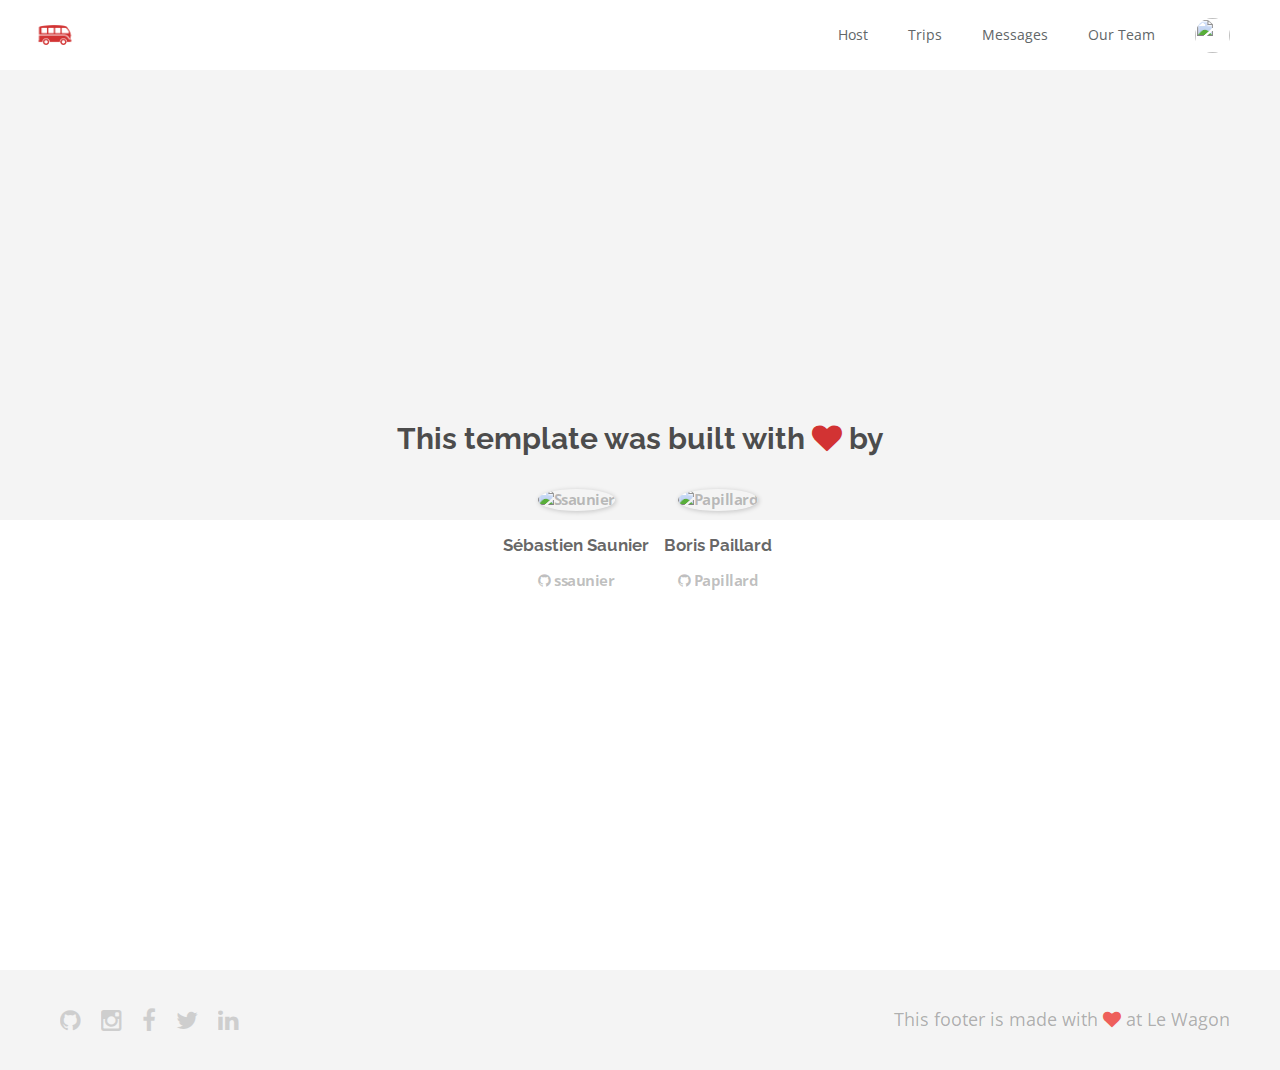
==== commit 0ae7aba2: "Automated commit at 2017-09-23 09:26:20 UTC by middleman-deploy 2.0.0-alpha" ====
--- a/about.html
+++ b/about.html
@@ -15,7 +15,7 @@
   <script src="https://maxcdn.bootstrapcdn.com/bootstrap/3.3.7/js/bootstrap.min.js" integrity="sha384-Tc5IQib027qvyjSMfHjOMaLkfuWVxZxUPnCJA7l2mCWNIpG9mGCD8wGNIcPD7Txa" crossorigin="anonymous"></script>
   <!-- Use the title from a page's frontmatter if it has one -->
   <title>Le Wagon - Middleman - About</title>
-  <link href="stylesheets/application-49b3865c.css" rel="stylesheet" />
+  <link href="stylesheets/application-0ddf2177.css" rel="stylesheet" />
   <script src="javascripts/application-93de88c9.js"></script>
   <link href="images/favicon-f15af148.png" rel="icon" type="image/png" />
 </head>
--- a/stylesheets/application-0ddf2177.css
+++ b/stylesheets/application-0ddf2177.css
@@ -0,0 +1,8 @@
+@import url("https://fonts.googleapis.com/css?family=Open+Sans:400,300,700|Raleway:400,100,300,700,500");/*!
+ * Bootstrap v3.3.7 (http://getbootstrap.com)
+ * Copyright 2011-2016 Twitter, Inc.
+ * Licensed under MIT (https://github.com/twbs/bootstrap/blob/master/LICENSE)
+ *//*! normalize.css v3.0.3 | MIT License | github.com/necolas/normalize.css */html{font-family:sans-serif;-ms-text-size-adjust:100%;-webkit-text-size-adjust:100%}body{margin:0}article,aside,details,figcaption,figure,footer,header,hgroup,main,menu,nav,section,summary{display:block}audio,canvas,progress,video{display:inline-block;vertical-align:baseline}audio:not([controls]){display:none;height:0}[hidden],template{display:none}a{background-color:transparent}a:active,a:hover{outline:0}abbr[title]{border-bottom:1px dotted}b,strong{font-weight:bold}dfn{font-style:italic}h1{font-size:2em;margin:0.67em 0}mark{background:#ff0;color:#000}small{font-size:80%}sub,sup{font-size:75%;line-height:0;position:relative;vertical-align:baseline}sup{top:-0.5em}sub{bottom:-0.25em}img{border:0}svg:not(:root){overflow:hidden}figure{margin:1em 40px}hr{-webkit-box-sizing:content-box;box-sizing:content-box;height:0}pre{overflow:auto}code,kbd,pre,samp{font-family:monospace, monospace;font-size:1em}button,input,optgroup,select,textarea{color:inherit;font:inherit;margin:0}button{overflow:visible}button,select{text-transform:none}button,html input[type="button"],input[type="reset"],input[type="submit"]{-webkit-appearance:button;cursor:pointer}button[disabled],html input[disabled]{cursor:default}button::-moz-focus-inner,input::-moz-focus-inner{border:0;padding:0}input{line-height:normal}input[type="checkbox"],input[type="radio"]{-webkit-box-sizing:border-box;box-sizing:border-box;padding:0}input[type="number"]::-webkit-inner-spin-button,input[type="number"]::-webkit-outer-spin-button{height:auto}input[type="search"]{-webkit-appearance:textfield;-webkit-box-sizing:content-box;box-sizing:content-box}input[type="search"]::-webkit-search-cancel-button,input[type="search"]::-webkit-search-decoration{-webkit-appearance:none}fieldset{border:1px solid #c0c0c0;margin:0 2px;padding:0.35em 0.625em 0.75em}legend{border:0;padding:0}textarea{overflow:auto}optgroup{font-weight:bold}table{border-collapse:collapse;border-spacing:0}td,th{padding:0}/*! Source: https://github.com/h5bp/html5-boilerplate/blob/master/src/css/main.css */@media print{*,*:before,*:after{background:transparent !important;color:#000 !important;-webkit-box-shadow:none !important;box-shadow:none !important;text-shadow:none !important}a,a:visited{text-decoration:underline}a[href]:after{content:" (" attr(href) ")"}abbr[title]:after{content:" (" attr(title) ")"}a[href^="#"]:after,a[href^="javascript:"]:after{content:""}pre,blockquote{border:1px solid #999;page-break-inside:avoid}thead{display:table-header-group}tr,img{page-break-inside:avoid}img{max-width:100% !important}p,h2,h3{orphans:3;widows:3}h2,h3{page-break-after:avoid}.navbar{display:none}.btn>.caret,.dropup>.btn>.caret{border-top-color:#000 !important}.label{border:1px solid #000}.table{border-collapse:collapse !important}.table td,.table th{background-color:#fff !important}.table-bordered th,.table-bordered td{border:1px solid #ddd !important}}@font-face{font-family:'Glyphicons Halflings';src:url("../assets/bootstrap/glyphicons-halflings-regular-86b6f62b.eot");src:url("../assets/bootstrap/glyphicons-halflings-regular-86b6f62b.eot?#iefix") format("embedded-opentype"),url("../assets/bootstrap/glyphicons-halflings-regular-ca35b697.woff2") format("woff2"),url("../assets/bootstrap/glyphicons-halflings-regular-278e49a8.woff") format("woff"),url("../assets/bootstrap/glyphicons-halflings-regular-44bc1850.ttf") format("truetype"),url("../assets/bootstrap/glyphicons-halflings-regular-de51a849.svg#glyphicons_halflingsregular") format("svg")}.glyphicon{position:relative;top:1px;display:inline-block;font-family:'Glyphicons Halflings';font-style:normal;font-weight:normal;line-height:1;-webkit-font-smoothing:antialiased;-moz-osx-font-smoothing:grayscale}.glyphicon-asterisk:before{content:"\002a"}.glyphicon-plus:before{content:"\002b"}.glyphicon-euro:before,.glyphicon-eur:before{content:"\20ac"}.glyphicon-minus:before{content:"\2212"}.glyphicon-cloud:before{content:"\2601"}.glyphicon-envelope:before{content:"\2709"}.glyphicon-pencil:before{content:"\270f"}.glyphicon-glass:before{content:"\e001"}.glyphicon-music:before{content:"\e002"}.glyphicon-search:before{content:"\e003"}.glyphicon-heart:before{content:"\e005"}.glyphicon-star:before{content:"\e006"}.glyphicon-star-empty:before{content:"\e007"}.glyphicon-user:before{content:"\e008"}.glyphicon-film:before{content:"\e009"}.glyphicon-th-large:before{content:"\e010"}.glyphicon-th:before{content:"\e011"}.glyphicon-th-list:before{content:"\e012"}.glyphicon-ok:before{content:"\e013"}.glyphicon-remove:before{content:"\e014"}.glyphicon-zoom-in:before{content:"\e015"}.glyphicon-zoom-out:before{content:"\e016"}.glyphicon-off:before{content:"\e017"}.glyphicon-signal:before{content:"\e018"}.glyphicon-cog:before{content:"\e019"}.glyphicon-trash:before{content:"\e020"}.glyphicon-home:before{content:"\e021"}.glyphicon-file:before{content:"\e022"}.glyphicon-time:before{content:"\e023"}.glyphicon-road:before{content:"\e024"}.glyphicon-download-alt:before{content:"\e025"}.glyphicon-download:before{content:"\e026"}.glyphicon-upload:before{content:"\e027"}.glyphicon-inbox:before{content:"\e028"}.glyphicon-play-circle:before{content:"\e029"}.glyphicon-repeat:before{content:"\e030"}.glyphicon-refresh:before{content:"\e031"}.glyphicon-list-alt:before{content:"\e032"}.glyphicon-lock:before{content:"\e033"}.glyphicon-flag:before{content:"\e034"}.glyphicon-headphones:before{content:"\e035"}.glyphicon-volume-off:before{content:"\e036"}.glyphicon-volume-down:before{content:"\e037"}.glyphicon-volume-up:before{content:"\e038"}.glyphicon-qrcode:before{content:"\e039"}.glyphicon-barcode:before{content:"\e040"}.glyphicon-tag:before{content:"\e041"}.glyphicon-tags:before{content:"\e042"}.glyphicon-book:before{content:"\e043"}.glyphicon-bookmark:before{content:"\e044"}.glyphicon-print:before{content:"\e045"}.glyphicon-camera:before{content:"\e046"}.glyphicon-font:before{content:"\e047"}.glyphicon-bold:before{content:"\e048"}.glyphicon-italic:before{content:"\e049"}.glyphicon-text-height:before{content:"\e050"}.glyphicon-text-width:before{content:"\e051"}.glyphicon-align-left:before{content:"\e052"}.glyphicon-align-center:before{content:"\e053"}.glyphicon-align-right:before{content:"\e054"}.glyphicon-align-justify:before{content:"\e055"}.glyphicon-list:before{content:"\e056"}.glyphicon-indent-left:before{content:"\e057"}.glyphicon-indent-right:before{content:"\e058"}.glyphicon-facetime-video:before{content:"\e059"}.glyphicon-picture:before{content:"\e060"}.glyphicon-map-marker:before{content:"\e062"}.glyphicon-adjust:before{content:"\e063"}.glyphicon-tint:before{content:"\e064"}.glyphicon-edit:before{content:"\e065"}.glyphicon-share:before{content:"\e066"}.glyphicon-check:before{content:"\e067"}.glyphicon-move:before{content:"\e068"}.glyphicon-step-backward:before{content:"\e069"}.glyphicon-fast-backward:before{content:"\e070"}.glyphicon-backward:before{content:"\e071"}.glyphicon-play:before{content:"\e072"}.glyphicon-pause:before{content:"\e073"}.glyphicon-stop:before{content:"\e074"}.glyphicon-forward:before{content:"\e075"}.glyphicon-fast-forward:before{content:"\e076"}.glyphicon-step-forward:before{content:"\e077"}.glyphicon-eject:before{content:"\e078"}.glyphicon-chevron-left:before{content:"\e079"}.glyphicon-chevron-right:before{content:"\e080"}.glyphicon-plus-sign:before{content:"\e081"}.glyphicon-minus-sign:before{content:"\e082"}.glyphicon-remove-sign:before{content:"\e083"}.glyphicon-ok-sign:before{content:"\e084"}.glyphicon-question-sign:before{content:"\e085"}.glyphicon-info-sign:before{content:"\e086"}.glyphicon-screenshot:before{content:"\e087"}.glyphicon-remove-circle:before{content:"\e088"}.glyphicon-ok-circle:before{content:"\e089"}.glyphicon-ban-circle:before{content:"\e090"}.glyphicon-arrow-left:before{content:"\e091"}.glyphicon-arrow-right:before{content:"\e092"}.glyphicon-arrow-up:before{content:"\e093"}.glyphicon-arrow-down:before{content:"\e094"}.glyphicon-share-alt:before{content:"\e095"}.glyphicon-resize-full:before{content:"\e096"}.glyphicon-resize-small:before{content:"\e097"}.glyphicon-exclamation-sign:before{content:"\e101"}.glyphicon-gift:before{content:"\e102"}.glyphicon-leaf:before{content:"\e103"}.glyphicon-fire:before{content:"\e104"}.glyphicon-eye-open:before{content:"\e105"}.glyphicon-eye-close:before{content:"\e106"}.glyphicon-warning-sign:before{content:"\e107"}.glyphicon-plane:before{content:"\e108"}.glyphicon-calendar:before{content:"\e109"}.glyphicon-random:before{content:"\e110"}.glyphicon-comment:before{content:"\e111"}.glyphicon-magnet:before{content:"\e112"}.glyphicon-chevron-up:before{content:"\e113"}.glyphicon-chevron-down:before{content:"\e114"}.glyphicon-retweet:before{content:"\e115"}.glyphicon-shopping-cart:before{content:"\e116"}.glyphicon-folder-close:before{content:"\e117"}.glyphicon-folder-open:before{content:"\e118"}.glyphicon-resize-vertical:before{content:"\e119"}.glyphicon-resize-horizontal:before{content:"\e120"}.glyphicon-hdd:before{content:"\e121"}.glyphicon-bullhorn:before{content:"\e122"}.glyphicon-bell:before{content:"\e123"}.glyphicon-certificate:before{content:"\e124"}.glyphicon-thumbs-up:before{content:"\e125"}.glyphicon-thumbs-down:before{content:"\e126"}.glyphicon-hand-right:before{content:"\e127"}.glyphicon-hand-left:before{content:"\e128"}.glyphicon-hand-up:before{content:"\e129"}.glyphicon-hand-down:before{content:"\e130"}.glyphicon-circle-arrow-right:before{content:"\e131"}.glyphicon-circle-arrow-left:before{content:"\e132"}.glyphicon-circle-arrow-up:before{content:"\e133"}.glyphicon-circle-arrow-down:before{content:"\e134"}.glyphicon-globe:before{content:"\e135"}.glyphicon-wrench:before{content:"\e136"}.glyphicon-tasks:before{content:"\e137"}.glyphicon-filter:before{content:"\e138"}.glyphicon-briefcase:before{content:"\e139"}.glyphicon-fullscreen:before{content:"\e140"}.glyphicon-dashboard:before{content:"\e141"}.glyphicon-paperclip:before{content:"\e142"}.glyphicon-heart-empty:before{content:"\e143"}.glyphicon-link:before{content:"\e144"}.glyphicon-phone:before{content:"\e145"}.glyphicon-pushpin:before{content:"\e146"}.glyphicon-usd:before{content:"\e148"}.glyphicon-gbp:before{content:"\e149"}.glyphicon-sort:before{content:"\e150"}.glyphicon-sort-by-alphabet:before{content:"\e151"}.glyphicon-sort-by-alphabet-alt:before{content:"\e152"}.glyphicon-sort-by-order:before{content:"\e153"}.glyphicon-sort-by-order-alt:before{content:"\e154"}.glyphicon-sort-by-attributes:before{content:"\e155"}.glyphicon-sort-by-attributes-alt:before{content:"\e156"}.glyphicon-unchecked:before{content:"\e157"}.glyphicon-expand:before{content:"\e158"}.glyphicon-collapse-down:before{content:"\e159"}.glyphicon-collapse-up:before{content:"\e160"}.glyphicon-log-in:before{content:"\e161"}.glyphicon-flash:before{content:"\e162"}.glyphicon-log-out:before{content:"\e163"}.glyphicon-new-window:before{content:"\e164"}.glyphicon-record:before{content:"\e165"}.glyphicon-save:before{content:"\e166"}.glyphicon-open:before{content:"\e167"}.glyphicon-saved:before{content:"\e168"}.glyphicon-import:before{content:"\e169"}.glyphicon-export:before{content:"\e170"}.glyphicon-send:before{content:"\e171"}.glyphicon-floppy-disk:before{content:"\e172"}.glyphicon-floppy-saved:before{content:"\e173"}.glyphicon-floppy-remove:before{content:"\e174"}.glyphicon-floppy-save:before{content:"\e175"}.glyphicon-floppy-open:before{content:"\e176"}.glyphicon-credit-card:before{content:"\e177"}.glyphicon-transfer:before{content:"\e178"}.glyphicon-cutlery:before{content:"\e179"}.glyphicon-header:before{content:"\e180"}.glyphicon-compressed:before{content:"\e181"}.glyphicon-earphone:before{content:"\e182"}.glyphicon-phone-alt:before{content:"\e183"}.glyphicon-tower:before{content:"\e184"}.glyphicon-stats:before{content:"\e185"}.glyphicon-sd-video:before{content:"\e186"}.glyphicon-hd-video:before{content:"\e187"}.glyphicon-subtitles:before{content:"\e188"}.glyphicon-sound-stereo:before{content:"\e189"}.glyphicon-sound-dolby:before{content:"\e190"}.glyphicon-sound-5-1:before{content:"\e191"}.glyphicon-sound-6-1:before{content:"\e192"}.glyphicon-sound-7-1:before{content:"\e193"}.glyphicon-copyright-mark:before{content:"\e194"}.glyphicon-registration-mark:before{content:"\e195"}.glyphicon-cloud-download:before{content:"\e197"}.glyphicon-cloud-upload:before{content:"\e198"}.glyphicon-tree-conifer:before{content:"\e199"}.glyphicon-tree-deciduous:before{content:"\e200"}.glyphicon-cd:before{content:"\e201"}.glyphicon-save-file:before{content:"\e202"}.glyphicon-open-file:before{content:"\e203"}.glyphicon-level-up:before{content:"\e204"}.glyphicon-copy:before{content:"\e205"}.glyphicon-paste:before{content:"\e206"}.glyphicon-alert:before{content:"\e209"}.glyphicon-equalizer:before{content:"\e210"}.glyphicon-king:before{content:"\e211"}.glyphicon-queen:before{content:"\e212"}.glyphicon-pawn:before{content:"\e213"}.glyphicon-bishop:before{content:"\e214"}.glyphicon-knight:before{content:"\e215"}.glyphicon-baby-formula:before{content:"\e216"}.glyphicon-tent:before{content:"\26fa"}.glyphicon-blackboard:before{content:"\e218"}.glyphicon-bed:before{content:"\e219"}.glyphicon-apple:before{content:"\f8ff"}.glyphicon-erase:before{content:"\e221"}.glyphicon-hourglass:before{content:"\231b"}.glyphicon-lamp:before{content:"\e223"}.glyphicon-duplicate:before{content:"\e224"}.glyphicon-piggy-bank:before{content:"\e225"}.glyphicon-scissors:before{content:"\e226"}.glyphicon-bitcoin:before{content:"\e227"}.glyphicon-btc:before{content:"\e227"}.glyphicon-xbt:before{content:"\e227"}.glyphicon-yen:before{content:"\00a5"}.glyphicon-jpy:before{content:"\00a5"}.glyphicon-ruble:before{content:"\20bd"}.glyphicon-rub:before{content:"\20bd"}.glyphicon-scale:before{content:"\e230"}.glyphicon-ice-lolly:before{content:"\e231"}.glyphicon-ice-lolly-tasted:before{content:"\e232"}.glyphicon-education:before{content:"\e233"}.glyphicon-option-horizontal:before{content:"\e234"}.glyphicon-option-vertical:before{content:"\e235"}.glyphicon-menu-hamburger:before{content:"\e236"}.glyphicon-modal-window:before{content:"\e237"}.glyphicon-oil:before{content:"\e238"}.glyphicon-grain:before{content:"\e239"}.glyphicon-sunglasses:before{content:"\e240"}.glyphicon-text-size:before{content:"\e241"}.glyphicon-text-color:before{content:"\e242"}.glyphicon-text-background:before{content:"\e243"}.glyphicon-object-align-top:before{content:"\e244"}.glyphicon-object-align-bottom:before{content:"\e245"}.glyphicon-object-align-horizontal:before{content:"\e246"}.glyphicon-object-align-left:before{content:"\e247"}.glyphicon-object-align-vertical:before{content:"\e248"}.glyphicon-object-align-right:before{content:"\e249"}.glyphicon-triangle-right:before{content:"\e250"}.glyphicon-triangle-left:before{content:"\e251"}.glyphicon-triangle-bottom:before{content:"\e252"}.glyphicon-triangle-top:before{content:"\e253"}.glyphicon-console:before{content:"\e254"}.glyphicon-superscript:before{content:"\e255"}.glyphicon-subscript:before{content:"\e256"}.glyphicon-menu-left:before{content:"\e257"}.glyphicon-menu-right:before{content:"\e258"}.glyphicon-menu-down:before{content:"\e259"}.glyphicon-menu-up:before{content:"\e260"}*{-webkit-box-sizing:border-box;box-sizing:border-box}*:before,*:after{-webkit-box-sizing:border-box;box-sizing:border-box}html{font-size:10px;-webkit-tap-highlight-color:transparent}body{font-family:"Open Sans", "Helvetica", "sans-serif";font-size:18px;line-height:1.42857143;color:#333333;background-color:#F4F4F4}input,button,select,textarea{font-family:inherit;font-size:inherit;line-height:inherit}a{color:#469AE0;text-decoration:none}a:hover,a:focus{color:#1f74ba;text-decoration:underline}a:focus{outline:5px auto -webkit-focus-ring-color;outline-offset:-2px}figure{margin:0}img{vertical-align:middle}.img-responsive{display:block;max-width:100%;height:auto}.img-rounded{border-radius:2px}.img-thumbnail{padding:4px;line-height:1.42857143;background-color:#F4F4F4;border:1px solid #ddd;border-radius:2px;-webkit-transition:all 0.2s ease-in-out;transition:all 0.2s ease-in-out;display:inline-block;max-width:100%;height:auto}.img-circle{border-radius:50%}hr{margin-top:25px;margin-bottom:25px;border:0;border-top:1px solid #eeeeee}.sr-only{position:absolute;width:1px;height:1px;margin:-1px;padding:0;overflow:hidden;clip:rect(0, 0, 0, 0);border:0}.sr-only-focusable:active,.sr-only-focusable:focus{position:static;width:auto;height:auto;margin:0;overflow:visible;clip:auto}[role="button"]{cursor:pointer}h1,h2,h3,h4,h5,h6,.h1,.h2,.h3,.h4,.h5,.h6{font-family:"Raleway", "Helvetica", "sans-serif";font-weight:500;line-height:1.1;color:inherit}h1 small,h1 .small,h2 small,h2 .small,h3 small,h3 .small,h4 small,h4 .small,h5 small,h5 .small,h6 small,h6 .small,.h1 small,.h1 .small,.h2 small,.h2 .small,.h3 small,.h3 .small,.h4 small,.h4 .small,.h5 small,.h5 .small,.h6 small,.h6 .small{font-weight:normal;line-height:1;color:#777777}h1,.h1,h2,.h2,h3,.h3{margin-top:25px;margin-bottom:12.5px}h1 small,h1 .small,.h1 small,.h1 .small,h2 small,h2 .small,.h2 small,.h2 .small,h3 small,h3 .small,.h3 small,.h3 .small{font-size:65%}h4,.h4,h5,.h5,h6,.h6{margin-top:12.5px;margin-bottom:12.5px}h4 small,h4 .small,.h4 small,.h4 .small,h5 small,h5 .small,.h5 small,.h5 .small,h6 small,h6 .small,.h6 small,.h6 .small{font-size:75%}h1,.h1{font-size:46px}h2,.h2{font-size:38px}h3,.h3{font-size:31px}h4,.h4{font-size:23px}h5,.h5{font-size:18px}h6,.h6{font-size:16px}p{margin:0 0 12.5px}.lead{margin-bottom:25px;font-size:20px;font-weight:300;line-height:1.4}@media (min-width: 768px){.lead{font-size:27px}}small,.small{font-size:88%}mark,.mark{background-color:#fcf8e3;padding:.2em}.text-left{text-align:left}.text-right{text-align:right}.text-center{text-align:center}.text-justify{text-align:justify}.text-nowrap{white-space:nowrap}.text-lowercase{text-transform:lowercase}.text-uppercase,.initialism{text-transform:uppercase}.text-capitalize{text-transform:capitalize}.text-muted{color:#777777}.text-primary{color:#469AE0}a.text-primary:hover,a.text-primary:focus{color:#2381d0}.text-success{color:#3c763d}a.text-success:hover,a.text-success:focus{color:#2b542c}.text-info{color:#31708f}a.text-info:hover,a.text-info:focus{color:#245269}.text-warning{color:#8a6d3b}a.text-warning:hover,a.text-warning:focus{color:#66512c}.text-danger{color:#a94442}a.text-danger:hover,a.text-danger:focus{color:#843534}.bg-primary{color:#fff}.bg-primary{background-color:#469AE0}a.bg-primary:hover,a.bg-primary:focus{background-color:#2381d0}.bg-success{background-color:#dff0d8}a.bg-success:hover,a.bg-success:focus{background-color:#c1e2b3}.bg-info{background-color:#d9edf7}a.bg-info:hover,a.bg-info:focus{background-color:#afd9ee}.bg-warning{background-color:#fcf8e3}a.bg-warning:hover,a.bg-warning:focus{background-color:#f7ecb5}.bg-danger{background-color:#f2dede}a.bg-danger:hover,a.bg-danger:focus{background-color:#e4b9b9}.page-header{padding-bottom:11.5px;margin:50px 0 25px;border-bottom:1px solid #eeeeee}ul,ol{margin-top:0;margin-bottom:12.5px}ul ul,ul ol,ol ul,ol ol{margin-bottom:0}.list-unstyled{padding-left:0;list-style:none}.list-inline{padding-left:0;list-style:none;margin-left:-5px}.list-inline>li{display:inline-block;padding-left:5px;padding-right:5px}dl{margin-top:0;margin-bottom:25px}dt,dd{line-height:1.42857143}dt{font-weight:bold}dd{margin-left:0}.dl-horizontal dd:before,.dl-horizontal dd:after{content:" ";display:table}.dl-horizontal dd:after{clear:both}@media (min-width: 768px){.dl-horizontal dt{float:left;width:160px;clear:left;text-align:right;overflow:hidden;text-overflow:ellipsis;white-space:nowrap}.dl-horizontal dd{margin-left:180px}}abbr[title],abbr[data-original-title]{cursor:help;border-bottom:1px dotted #777777}.initialism{font-size:90%}blockquote{padding:12.5px 25px;margin:0 0 25px;font-size:22.5px;border-left:5px solid #eeeeee}blockquote p:last-child,blockquote ul:last-child,blockquote ol:last-child{margin-bottom:0}blockquote footer,blockquote small,blockquote .small{display:block;font-size:80%;line-height:1.42857143;color:#777777}blockquote footer:before,blockquote small:before,blockquote .small:before{content:'\2014 \00A0'}.blockquote-reverse,blockquote.pull-right{padding-right:15px;padding-left:0;border-right:5px solid #eeeeee;border-left:0;text-align:right}.blockquote-reverse footer:before,.blockquote-reverse small:before,.blockquote-reverse .small:before,blockquote.pull-right footer:before,blockquote.pull-right small:before,blockquote.pull-right .small:before{content:''}.blockquote-reverse footer:after,.blockquote-reverse small:after,.blockquote-reverse .small:after,blockquote.pull-right footer:after,blockquote.pull-right small:after,blockquote.pull-right .small:after{content:'\00A0 \2014'}address{margin-bottom:25px;font-style:normal;line-height:1.42857143}code,kbd,pre,samp{font-family:Menlo, Monaco, Consolas, "Courier New", monospace}code{padding:2px 4px;font-size:90%;color:#c7254e;background-color:#f9f2f4;border-radius:2px}kbd{padding:2px 4px;font-size:90%;color:#fff;background-color:#333;border-radius:2px;-webkit-box-shadow:inset 0 -1px 0 rgba(0,0,0,0.25);box-shadow:inset 0 -1px 0 rgba(0,0,0,0.25)}kbd kbd{padding:0;font-size:100%;font-weight:bold;-webkit-box-shadow:none;box-shadow:none}pre{display:block;padding:12px;margin:0 0 12.5px;font-size:17px;line-height:1.42857143;word-break:break-all;word-wrap:break-word;color:#333333;background-color:#f5f5f5;border:1px solid #ccc;border-radius:2px}pre code{padding:0;font-size:inherit;color:inherit;white-space:pre-wrap;background-color:transparent;border-radius:0}.pre-scrollable{max-height:340px;overflow-y:scroll}.container{margin-right:auto;margin-left:auto;padding-left:15px;padding-right:15px}.container:before,.container:after{content:" ";display:table}.container:after{clear:both}@media (min-width: 768px){.container{width:750px}}@media (min-width: 992px){.container{width:970px}}@media (min-width: 1200px){.container{width:1170px}}.container-fluid{margin-right:auto;margin-left:auto;padding-left:15px;padding-right:15px}.container-fluid:before,.container-fluid:after{content:" ";display:table}.container-fluid:after{clear:both}.row{margin-left:-15px;margin-right:-15px}.row:before,.row:after{content:" ";display:table}.row:after{clear:both}.col-xs-1,.col-sm-1,.col-md-1,.col-lg-1,.col-xs-2,.col-sm-2,.col-md-2,.col-lg-2,.col-xs-3,.col-sm-3,.col-md-3,.col-lg-3,.col-xs-4,.col-sm-4,.col-md-4,.col-lg-4,.col-xs-5,.col-sm-5,.col-md-5,.col-lg-5,.col-xs-6,.col-sm-6,.col-md-6,.col-lg-6,.col-xs-7,.col-sm-7,.col-md-7,.col-lg-7,.col-xs-8,.col-sm-8,.col-md-8,.col-lg-8,.col-xs-9,.col-sm-9,.col-md-9,.col-lg-9,.col-xs-10,.col-sm-10,.col-md-10,.col-lg-10,.col-xs-11,.col-sm-11,.col-md-11,.col-lg-11,.col-xs-12,.col-sm-12,.col-md-12,.col-lg-12{position:relative;min-height:1px;padding-left:15px;padding-right:15px}.col-xs-1,.col-xs-2,.col-xs-3,.col-xs-4,.col-xs-5,.col-xs-6,.col-xs-7,.col-xs-8,.col-xs-9,.col-xs-10,.col-xs-11,.col-xs-12{float:left}.col-xs-1{width:8.33333333%}.col-xs-2{width:16.66666667%}.col-xs-3{width:25%}.col-xs-4{width:33.33333333%}.col-xs-5{width:41.66666667%}.col-xs-6{width:50%}.col-xs-7{width:58.33333333%}.col-xs-8{width:66.66666667%}.col-xs-9{width:75%}.col-xs-10{width:83.33333333%}.col-xs-11{width:91.66666667%}.col-xs-12{width:100%}.col-xs-pull-0{right:auto}.col-xs-pull-1{right:8.33333333%}.col-xs-pull-2{right:16.66666667%}.col-xs-pull-3{right:25%}.col-xs-pull-4{right:33.33333333%}.col-xs-pull-5{right:41.66666667%}.col-xs-pull-6{right:50%}.col-xs-pull-7{right:58.33333333%}.col-xs-pull-8{right:66.66666667%}.col-xs-pull-9{right:75%}.col-xs-pull-10{right:83.33333333%}.col-xs-pull-11{right:91.66666667%}.col-xs-pull-12{right:100%}.col-xs-push-0{left:auto}.col-xs-push-1{left:8.33333333%}.col-xs-push-2{left:16.66666667%}.col-xs-push-3{left:25%}.col-xs-push-4{left:33.33333333%}.col-xs-push-5{left:41.66666667%}.col-xs-push-6{left:50%}.col-xs-push-7{left:58.33333333%}.col-xs-push-8{left:66.66666667%}.col-xs-push-9{left:75%}.col-xs-push-10{left:83.33333333%}.col-xs-push-11{left:91.66666667%}.col-xs-push-12{left:100%}.col-xs-offset-0{margin-left:0%}.col-xs-offset-1{margin-left:8.33333333%}.col-xs-offset-2{margin-left:16.66666667%}.col-xs-offset-3{margin-left:25%}.col-xs-offset-4{margin-left:33.33333333%}.col-xs-offset-5{margin-left:41.66666667%}.col-xs-offset-6{margin-left:50%}.col-xs-offset-7{margin-left:58.33333333%}.col-xs-offset-8{margin-left:66.66666667%}.col-xs-offset-9{margin-left:75%}.col-xs-offset-10{margin-left:83.33333333%}.col-xs-offset-11{margin-left:91.66666667%}.col-xs-offset-12{margin-left:100%}@media (min-width: 768px){.col-sm-1,.col-sm-2,.col-sm-3,.col-sm-4,.col-sm-5,.col-sm-6,.col-sm-7,.col-sm-8,.col-sm-9,.col-sm-10,.col-sm-11,.col-sm-12{float:left}.col-sm-1{width:8.33333333%}.col-sm-2{width:16.66666667%}.col-sm-3{width:25%}.col-sm-4{width:33.33333333%}.col-sm-5{width:41.66666667%}.col-sm-6{width:50%}.col-sm-7{width:58.33333333%}.col-sm-8{width:66.66666667%}.col-sm-9{width:75%}.col-sm-10{width:83.33333333%}.col-sm-11{width:91.66666667%}.col-sm-12{width:100%}.col-sm-pull-0{right:auto}.col-sm-pull-1{right:8.33333333%}.col-sm-pull-2{right:16.66666667%}.col-sm-pull-3{right:25%}.col-sm-pull-4{right:33.33333333%}.col-sm-pull-5{right:41.66666667%}.col-sm-pull-6{right:50%}.col-sm-pull-7{right:58.33333333%}.col-sm-pull-8{right:66.66666667%}.col-sm-pull-9{right:75%}.col-sm-pull-10{right:83.33333333%}.col-sm-pull-11{right:91.66666667%}.col-sm-pull-12{right:100%}.col-sm-push-0{left:auto}.col-sm-push-1{left:8.33333333%}.col-sm-push-2{left:16.66666667%}.col-sm-push-3{left:25%}.col-sm-push-4{left:33.33333333%}.col-sm-push-5{left:41.66666667%}.col-sm-push-6{left:50%}.col-sm-push-7{left:58.33333333%}.col-sm-push-8{left:66.66666667%}.col-sm-push-9{left:75%}.col-sm-push-10{left:83.33333333%}.col-sm-push-11{left:91.66666667%}.col-sm-push-12{left:100%}.col-sm-offset-0{margin-left:0%}.col-sm-offset-1{margin-left:8.33333333%}.col-sm-offset-2{margin-left:16.66666667%}.col-sm-offset-3{margin-left:25%}.col-sm-offset-4{margin-left:33.33333333%}.col-sm-offset-5{margin-left:41.66666667%}.col-sm-offset-6{margin-left:50%}.col-sm-offset-7{margin-left:58.33333333%}.col-sm-offset-8{margin-left:66.66666667%}.col-sm-offset-9{margin-left:75%}.col-sm-offset-10{margin-left:83.33333333%}.col-sm-offset-11{margin-left:91.66666667%}.col-sm-offset-12{margin-left:100%}}@media (min-width: 992px){.col-md-1,.col-md-2,.col-md-3,.col-md-4,.col-md-5,.col-md-6,.col-md-7,.col-md-8,.col-md-9,.col-md-10,.col-md-11,.col-md-12{float:left}.col-md-1{width:8.33333333%}.col-md-2{width:16.66666667%}.col-md-3{width:25%}.col-md-4{width:33.33333333%}.col-md-5{width:41.66666667%}.col-md-6{width:50%}.col-md-7{width:58.33333333%}.col-md-8{width:66.66666667%}.col-md-9{width:75%}.col-md-10{width:83.33333333%}.col-md-11{width:91.66666667%}.col-md-12{width:100%}.col-md-pull-0{right:auto}.col-md-pull-1{right:8.33333333%}.col-md-pull-2{right:16.66666667%}.col-md-pull-3{right:25%}.col-md-pull-4{right:33.33333333%}.col-md-pull-5{right:41.66666667%}.col-md-pull-6{right:50%}.col-md-pull-7{right:58.33333333%}.col-md-pull-8{right:66.66666667%}.col-md-pull-9{right:75%}.col-md-pull-10{right:83.33333333%}.col-md-pull-11{right:91.66666667%}.col-md-pull-12{right:100%}.col-md-push-0{left:auto}.col-md-push-1{left:8.33333333%}.col-md-push-2{left:16.66666667%}.col-md-push-3{left:25%}.col-md-push-4{left:33.33333333%}.col-md-push-5{left:41.66666667%}.col-md-push-6{left:50%}.col-md-push-7{left:58.33333333%}.col-md-push-8{left:66.66666667%}.col-md-push-9{left:75%}.col-md-push-10{left:83.33333333%}.col-md-push-11{left:91.66666667%}.col-md-push-12{left:100%}.col-md-offset-0{margin-left:0%}.col-md-offset-1{margin-left:8.33333333%}.col-md-offset-2{margin-left:16.66666667%}.col-md-offset-3{margin-left:25%}.col-md-offset-4{margin-left:33.33333333%}.col-md-offset-5{margin-left:41.66666667%}.col-md-offset-6{margin-left:50%}.col-md-offset-7{margin-left:58.33333333%}.col-md-offset-8{margin-left:66.66666667%}.col-md-offset-9{margin-left:75%}.col-md-offset-10{margin-left:83.33333333%}.col-md-offset-11{margin-left:91.66666667%}.col-md-offset-12{margin-left:100%}}@media (min-width: 1200px){.col-lg-1,.col-lg-2,.col-lg-3,.col-lg-4,.col-lg-5,.col-lg-6,.col-lg-7,.col-lg-8,.col-lg-9,.col-lg-10,.col-lg-11,.col-lg-12{float:left}.col-lg-1{width:8.33333333%}.col-lg-2{width:16.66666667%}.col-lg-3{width:25%}.col-lg-4{width:33.33333333%}.col-lg-5{width:41.66666667%}.col-lg-6{width:50%}.col-lg-7{width:58.33333333%}.col-lg-8{width:66.66666667%}.col-lg-9{width:75%}.col-lg-10{width:83.33333333%}.col-lg-11{width:91.66666667%}.col-lg-12{width:100%}.col-lg-pull-0{right:auto}.col-lg-pull-1{right:8.33333333%}.col-lg-pull-2{right:16.66666667%}.col-lg-pull-3{right:25%}.col-lg-pull-4{right:33.33333333%}.col-lg-pull-5{right:41.66666667%}.col-lg-pull-6{right:50%}.col-lg-pull-7{right:58.33333333%}.col-lg-pull-8{right:66.66666667%}.col-lg-pull-9{right:75%}.col-lg-pull-10{right:83.33333333%}.col-lg-pull-11{right:91.66666667%}.col-lg-pull-12{right:100%}.col-lg-push-0{left:auto}.col-lg-push-1{left:8.33333333%}.col-lg-push-2{left:16.66666667%}.col-lg-push-3{left:25%}.col-lg-push-4{left:33.33333333%}.col-lg-push-5{left:41.66666667%}.col-lg-push-6{left:50%}.col-lg-push-7{left:58.33333333%}.col-lg-push-8{left:66.66666667%}.col-lg-push-9{left:75%}.col-lg-push-10{left:83.33333333%}.col-lg-push-11{left:91.66666667%}.col-lg-push-12{left:100%}.col-lg-offset-0{margin-left:0%}.col-lg-offset-1{margin-left:8.33333333%}.col-lg-offset-2{margin-left:16.66666667%}.col-lg-offset-3{margin-left:25%}.col-lg-offset-4{margin-left:33.33333333%}.col-lg-offset-5{margin-left:41.66666667%}.col-lg-offset-6{margin-left:50%}.col-lg-offset-7{margin-left:58.33333333%}.col-lg-offset-8{margin-left:66.66666667%}.col-lg-offset-9{margin-left:75%}.col-lg-offset-10{margin-left:83.33333333%}.col-lg-offset-11{margin-left:91.66666667%}.col-lg-offset-12{margin-left:100%}}table{background-color:transparent}caption{padding-top:8px;padding-bottom:8px;color:#777777;text-align:left}th{text-align:left}.table{width:100%;max-width:100%;margin-bottom:25px}.table>thead>tr>th,.table>thead>tr>td,.table>tbody>tr>th,.table>tbody>tr>td,.table>tfoot>tr>th,.table>tfoot>tr>td{padding:8px;line-height:1.42857143;vertical-align:top;border-top:1px solid #ddd}.table>thead>tr>th{vertical-align:bottom;border-bottom:2px solid #ddd}.table>caption+thead>tr:first-child>th,.table>caption+thead>tr:first-child>td,.table>colgroup+thead>tr:first-child>th,.table>colgroup+thead>tr:first-child>td,.table>thead:first-child>tr:first-child>th,.table>thead:first-child>tr:first-child>td{border-top:0}.table>tbody+tbody{border-top:2px solid #ddd}.table .table{background-color:#F4F4F4}.table-condensed>thead>tr>th,.table-condensed>thead>tr>td,.table-condensed>tbody>tr>th,.table-condensed>tbody>tr>td,.table-condensed>tfoot>tr>th,.table-condensed>tfoot>tr>td{padding:5px}.table-bordered{border:1px solid #ddd}.table-bordered>thead>tr>th,.table-bordered>thead>tr>td,.table-bordered>tbody>tr>th,.table-bordered>tbody>tr>td,.table-bordered>tfoot>tr>th,.table-bordered>tfoot>tr>td{border:1px solid #ddd}.table-bordered>thead>tr>th,.table-bordered>thead>tr>td{border-bottom-width:2px}.table-striped>tbody>tr:nth-of-type(odd){background-color:#f9f9f9}.table-hover>tbody>tr:hover{background-color:#f5f5f5}table col[class*="col-"]{position:static;float:none;display:table-column}table td[class*="col-"],table th[class*="col-"]{position:static;float:none;display:table-cell}.table>thead>tr>td.active,.table>thead>tr>th.active,.table>thead>tr.active>td,.table>thead>tr.active>th,.table>tbody>tr>td.active,.table>tbody>tr>th.active,.table>tbody>tr.active>td,.table>tbody>tr.active>th,.table>tfoot>tr>td.active,.table>tfoot>tr>th.active,.table>tfoot>tr.active>td,.table>tfoot>tr.active>th{background-color:#f5f5f5}.table-hover>tbody>tr>td.active:hover,.table-hover>tbody>tr>th.active:hover,.table-hover>tbody>tr.active:hover>td,.table-hover>tbody>tr:hover>.active,.table-hover>tbody>tr.active:hover>th{background-color:#e8e8e8}.table>thead>tr>td.success,.table>thead>tr>th.success,.table>thead>tr.success>td,.table>thead>tr.success>th,.table>tbody>tr>td.success,.table>tbody>tr>th.success,.table>tbody>tr.success>td,.table>tbody>tr.success>th,.table>tfoot>tr>td.success,.table>tfoot>tr>th.success,.table>tfoot>tr.success>td,.table>tfoot>tr.success>th{background-color:#dff0d8}.table-hover>tbody>tr>td.success:hover,.table-hover>tbody>tr>th.success:hover,.table-hover>tbody>tr.success:hover>td,.table-hover>tbody>tr:hover>.success,.table-hover>tbody>tr.success:hover>th{background-color:#d0e9c6}.table>thead>tr>td.info,.table>thead>tr>th.info,.table>thead>tr.info>td,.table>thead>tr.info>th,.table>tbody>tr>td.info,.table>tbody>tr>th.info,.table>tbody>tr.info>td,.table>tbody>tr.info>th,.table>tfoot>tr>td.info,.table>tfoot>tr>th.info,.table>tfoot>tr.info>td,.table>tfoot>tr.info>th{background-color:#d9edf7}.table-hover>tbody>tr>td.info:hover,.table-hover>tbody>tr>th.info:hover,.table-hover>tbody>tr.info:hover>td,.table-hover>tbody>tr:hover>.info,.table-hover>tbody>tr.info:hover>th{background-color:#c4e3f3}.table>thead>tr>td.warning,.table>thead>tr>th.warning,.table>thead>tr.warning>td,.table>thead>tr.warning>th,.table>tbody>tr>td.warning,.table>tbody>tr>th.warning,.table>tbody>tr.warning>td,.table>tbody>tr.warning>th,.table>tfoot>tr>td.warning,.table>tfoot>tr>th.warning,.table>tfoot>tr.warning>td,.table>tfoot>tr.warning>th{background-color:#fcf8e3}.table-hover>tbody>tr>td.warning:hover,.table-hover>tbody>tr>th.warning:hover,.table-hover>tbody>tr.warning:hover>td,.table-hover>tbody>tr:hover>.warning,.table-hover>tbody>tr.warning:hover>th{background-color:#faf2cc}.table>thead>tr>td.danger,.table>thead>tr>th.danger,.table>thead>tr.danger>td,.table>thead>tr.danger>th,.table>tbody>tr>td.danger,.table>tbody>tr>th.danger,.table>tbody>tr.danger>td,.table>tbody>tr.danger>th,.table>tfoot>tr>td.danger,.table>tfoot>tr>th.danger,.table>tfoot>tr.danger>td,.table>tfoot>tr.danger>th{background-color:#f2dede}.table-hover>tbody>tr>td.danger:hover,.table-hover>tbody>tr>th.danger:hover,.table-hover>tbody>tr.danger:hover>td,.table-hover>tbody>tr:hover>.danger,.table-hover>tbody>tr.danger:hover>th{background-color:#ebcccc}.table-responsive{overflow-x:auto;min-height:0.01%}@media screen and (max-width: 767px){.table-responsive{width:100%;margin-bottom:18.75px;overflow-y:hidden;-ms-overflow-style:-ms-autohiding-scrollbar;border:1px solid #ddd}.table-responsive>.table{margin-bottom:0}.table-responsive>.table>thead>tr>th,.table-responsive>.table>thead>tr>td,.table-responsive>.table>tbody>tr>th,.table-responsive>.table>tbody>tr>td,.table-responsive>.table>tfoot>tr>th,.table-responsive>.table>tfoot>tr>td{white-space:nowrap}.table-responsive>.table-bordered{border:0}.table-responsive>.table-bordered>thead>tr>th:first-child,.table-responsive>.table-bordered>thead>tr>td:first-child,.table-responsive>.table-bordered>tbody>tr>th:first-child,.table-responsive>.table-bordered>tbody>tr>td:first-child,.table-responsive>.table-bordered>tfoot>tr>th:first-child,.table-responsive>.table-bordered>tfoot>tr>td:first-child{border-left:0}.table-responsive>.table-bordered>thead>tr>th:last-child,.table-responsive>.table-bordered>thead>tr>td:last-child,.table-responsive>.table-bordered>tbody>tr>th:last-child,.table-responsive>.table-bordered>tbody>tr>td:last-child,.table-responsive>.table-bordered>tfoot>tr>th:last-child,.table-responsive>.table-bordered>tfoot>tr>td:last-child{border-right:0}.table-responsive>.table-bordered>tbody>tr:last-child>th,.table-responsive>.table-bordered>tbody>tr:last-child>td,.table-responsive>.table-bordered>tfoot>tr:last-child>th,.table-responsive>.table-bordered>tfoot>tr:last-child>td{border-bottom:0}}fieldset{padding:0;margin:0;border:0;min-width:0}legend{display:block;width:100%;padding:0;margin-bottom:25px;font-size:27px;line-height:inherit;color:#333333;border:0;border-bottom:1px solid #e5e5e5}label{display:inline-block;max-width:100%;margin-bottom:5px;font-weight:bold}input[type="search"]{-webkit-box-sizing:border-box;box-sizing:border-box}input[type="radio"],input[type="checkbox"]{margin:4px 0 0;margin-top:1px \9;line-height:normal}input[type="file"]{display:block}input[type="range"]{display:block;width:100%}select[multiple],select[size]{height:auto}input[type="file"]:focus,input[type="radio"]:focus,input[type="checkbox"]:focus{outline:5px auto -webkit-focus-ring-color;outline-offset:-2px}output{display:block;padding-top:7px;font-size:18px;line-height:1.42857143;color:#000000}.form-control{display:block;width:100%;height:39px;padding:6px 12px;font-size:18px;line-height:1.42857143;color:#000000;background-color:#fff;background-image:none;border:1px solid #ccc;border-radius:2px;-webkit-box-shadow:inset 0 1px 1px rgba(0,0,0,0.075);box-shadow:inset 0 1px 1px rgba(0,0,0,0.075);-webkit-transition:border-color ease-in-out 0.15s, box-shadow ease-in-out 0.15s;-webkit-transition:border-color ease-in-out 0.15s, -webkit-box-shadow ease-in-out 0.15s;transition:border-color ease-in-out 0.15s, -webkit-box-shadow ease-in-out 0.15s;transition:border-color ease-in-out 0.15s, box-shadow ease-in-out 0.15s;transition:border-color ease-in-out 0.15s, box-shadow ease-in-out 0.15s, -webkit-box-shadow ease-in-out 0.15s}.form-control:focus{border-color:#66afe9;outline:0;-webkit-box-shadow:inset 0 1px 1px rgba(0,0,0,0.075),0 0 8px rgba(102,175,233,0.6);box-shadow:inset 0 1px 1px rgba(0,0,0,0.075),0 0 8px rgba(102,175,233,0.6)}.form-control::-moz-placeholder{color:#999;opacity:1}.form-control:-ms-input-placeholder{color:#999}.form-control::-webkit-input-placeholder{color:#999}.form-control::-ms-expand{border:0;background-color:transparent}.form-control[disabled],.form-control[readonly],fieldset[disabled] .form-control{background-color:#eeeeee;opacity:1}.form-control[disabled],fieldset[disabled] .form-control{cursor:not-allowed}textarea.form-control{height:auto}input[type="search"]{-webkit-appearance:none}@media screen and (-webkit-min-device-pixel-ratio: 0){input[type="date"].form-control,input[type="time"].form-control,input[type="datetime-local"].form-control,input[type="month"].form-control{line-height:39px}input[type="date"].input-sm,.input-group-sm>input[type="date"].form-control,.input-group-sm>input[type="date"].input-group-addon,.input-group-sm>.input-group-btn>input[type="date"].btn,.input-group-sm input[type="date"],input[type="time"].input-sm,.input-group-sm>input[type="time"].form-control,.input-group-sm>input[type="time"].input-group-addon,.input-group-sm>.input-group-btn>input[type="time"].btn,.input-group-sm input[type="time"],input[type="datetime-local"].input-sm,.input-group-sm>input[type="datetime-local"].form-control,.input-group-sm>input[type="datetime-local"].input-group-addon,.input-group-sm>.input-group-btn>input[type="datetime-local"].btn,.input-group-sm input[type="datetime-local"],input[type="month"].input-sm,.input-group-sm>input[type="month"].form-control,.input-group-sm>input[type="month"].input-group-addon,.input-group-sm>.input-group-btn>input[type="month"].btn,.input-group-sm input[type="month"]{line-height:36px}input[type="date"].input-lg,.input-group-lg>input[type="date"].form-control,.input-group-lg>input[type="date"].input-group-addon,.input-group-lg>.input-group-btn>input[type="date"].btn,.input-group-lg input[type="date"],input[type="time"].input-lg,.input-group-lg>input[type="time"].form-control,.input-group-lg>input[type="time"].input-group-addon,.input-group-lg>.input-group-btn>input[type="time"].btn,.input-group-lg input[type="time"],input[type="datetime-local"].input-lg,.input-group-lg>input[type="datetime-local"].form-control,.input-group-lg>input[type="datetime-local"].input-group-addon,.input-group-lg>.input-group-btn>input[type="datetime-local"].btn,.input-group-lg input[type="datetime-local"],input[type="month"].input-lg,.input-group-lg>input[type="month"].form-control,.input-group-lg>input[type="month"].input-group-addon,.input-group-lg>.input-group-btn>input[type="month"].btn,.input-group-lg input[type="month"]{line-height:53px}}.form-group{margin-bottom:15px}.radio,.checkbox{position:relative;display:block;margin-top:10px;margin-bottom:10px}.radio label,.checkbox label{min-height:25px;padding-left:20px;margin-bottom:0;font-weight:normal;cursor:pointer}.radio input[type="radio"],.radio-inline input[type="radio"],.checkbox input[type="checkbox"],.checkbox-inline input[type="checkbox"]{position:absolute;margin-left:-20px;margin-top:4px \9}.radio+.radio,.checkbox+.checkbox{margin-top:-5px}.radio-inline,.checkbox-inline{position:relative;display:inline-block;padding-left:20px;margin-bottom:0;vertical-align:middle;font-weight:normal;cursor:pointer}.radio-inline+.radio-inline,.checkbox-inline+.checkbox-inline{margin-top:0;margin-left:10px}input[type="radio"][disabled],input[type="radio"].disabled,fieldset[disabled] input[type="radio"],input[type="checkbox"][disabled],input[type="checkbox"].disabled,fieldset[disabled] input[type="checkbox"]{cursor:not-allowed}.radio-inline.disabled,fieldset[disabled] .radio-inline,.checkbox-inline.disabled,fieldset[disabled] .checkbox-inline{cursor:not-allowed}.radio.disabled label,fieldset[disabled] .radio label,.checkbox.disabled label,fieldset[disabled] .checkbox label{cursor:not-allowed}.form-control-static{padding-top:7px;padding-bottom:7px;margin-bottom:0;min-height:43px}.form-control-static.input-lg,.input-group-lg>.form-control-static.form-control,.input-group-lg>.form-control-static.input-group-addon,.input-group-lg>.input-group-btn>.form-control-static.btn,.form-control-static.input-sm,.input-group-sm>.form-control-static.form-control,.input-group-sm>.form-control-static.input-group-addon,.input-group-sm>.input-group-btn>.form-control-static.btn{padding-left:0;padding-right:0}.input-sm,.input-group-sm>.form-control,.input-group-sm>.input-group-addon,.input-group-sm>.input-group-btn>.btn{height:36px;padding:5px 10px;font-size:16px;line-height:1.5;border-radius:2px}select.input-sm,.input-group-sm>select.form-control,.input-group-sm>select.input-group-addon,.input-group-sm>.input-group-btn>select.btn{height:36px;line-height:36px}textarea.input-sm,.input-group-sm>textarea.form-control,.input-group-sm>textarea.input-group-addon,.input-group-sm>.input-group-btn>textarea.btn,select[multiple].input-sm,.input-group-sm>select[multiple].form-control,.input-group-sm>select[multiple].input-group-addon,.input-group-sm>.input-group-btn>select[multiple].btn{height:auto}.form-group-sm .form-control{height:36px;padding:5px 10px;font-size:16px;line-height:1.5;border-radius:2px}.form-group-sm select.form-control{height:36px;line-height:36px}.form-group-sm textarea.form-control,.form-group-sm select[multiple].form-control{height:auto}.form-group-sm .form-control-static{height:36px;min-height:41px;padding:6px 10px;font-size:16px;line-height:1.5}.input-lg,.input-group-lg>.form-control,.input-group-lg>.input-group-addon,.input-group-lg>.input-group-btn>.btn{height:53px;padding:10px 16px;font-size:23px;line-height:1.3333333;border-radius:2px}select.input-lg,.input-group-lg>select.form-control,.input-group-lg>select.input-group-addon,.input-group-lg>.input-group-btn>select.btn{height:53px;line-height:53px}textarea.input-lg,.input-group-lg>textarea.form-control,.input-group-lg>textarea.input-group-addon,.input-group-lg>.input-group-btn>textarea.btn,select[multiple].input-lg,.input-group-lg>select[multiple].form-control,.input-group-lg>select[multiple].input-group-addon,.input-group-lg>.input-group-btn>select[multiple].btn{height:auto}.form-group-lg .form-control{height:53px;padding:10px 16px;font-size:23px;line-height:1.3333333;border-radius:2px}.form-group-lg select.form-control{height:53px;line-height:53px}.form-group-lg textarea.form-control,.form-group-lg select[multiple].form-control{height:auto}.form-group-lg .form-control-static{height:53px;min-height:48px;padding:11px 16px;font-size:23px;line-height:1.3333333}.has-feedback{position:relative}.has-feedback .form-control{padding-right:48.75px}.form-control-feedback{position:absolute;top:0;right:0;z-index:2;display:block;width:39px;height:39px;line-height:39px;text-align:center;pointer-events:none}.input-lg+.form-control-feedback,.input-group-lg>.form-control+.form-control-feedback,.input-group-lg>.input-group-addon+.form-control-feedback,.input-group-lg>.input-group-btn>.btn+.form-control-feedback,.input-group-lg+.form-control-feedback,.form-group-lg .form-control+.form-control-feedback{width:53px;height:53px;line-height:53px}.input-sm+.form-control-feedback,.input-group-sm>.form-control+.form-control-feedback,.input-group-sm>.input-group-addon+.form-control-feedback,.input-group-sm>.input-group-btn>.btn+.form-control-feedback,.input-group-sm+.form-control-feedback,.form-group-sm .form-control+.form-control-feedback{width:36px;height:36px;line-height:36px}.has-success .help-block,.has-success .control-label,.has-success .radio,.has-success .checkbox,.has-success .radio-inline,.has-success .checkbox-inline,.has-success.radio label,.has-success.checkbox label,.has-success.radio-inline label,.has-success.checkbox-inline label{color:#3c763d}.has-success .form-control{border-color:#3c763d;-webkit-box-shadow:inset 0 1px 1px rgba(0,0,0,0.075);box-shadow:inset 0 1px 1px rgba(0,0,0,0.075)}.has-success .form-control:focus{border-color:#2b542c;-webkit-box-shadow:inset 0 1px 1px rgba(0,0,0,0.075),0 0 6px #67b168;box-shadow:inset 0 1px 1px rgba(0,0,0,0.075),0 0 6px #67b168}.has-success .input-group-addon{color:#3c763d;border-color:#3c763d;background-color:#dff0d8}.has-success .form-control-feedback{color:#3c763d}.has-warning .help-block,.has-warning .control-label,.has-warning .radio,.has-warning .checkbox,.has-warning .radio-inline,.has-warning .checkbox-inline,.has-warning.radio label,.has-warning.checkbox label,.has-warning.radio-inline label,.has-warning.checkbox-inline label{color:#8a6d3b}.has-warning .form-control{border-color:#8a6d3b;-webkit-box-shadow:inset 0 1px 1px rgba(0,0,0,0.075);box-shadow:inset 0 1px 1px rgba(0,0,0,0.075)}.has-warning .form-control:focus{border-color:#66512c;-webkit-box-shadow:inset 0 1px 1px rgba(0,0,0,0.075),0 0 6px #c0a16b;box-shadow:inset 0 1px 1px rgba(0,0,0,0.075),0 0 6px #c0a16b}.has-warning .input-group-addon{color:#8a6d3b;border-color:#8a6d3b;background-color:#fcf8e3}.has-warning .form-control-feedback{color:#8a6d3b}.has-error .help-block,.has-error .control-label,.has-error .radio,.has-error .checkbox,.has-error .radio-inline,.has-error .checkbox-inline,.has-error.radio label,.has-error.checkbox label,.has-error.radio-inline label,.has-error.checkbox-inline label{color:#a94442}.has-error .form-control{border-color:#a94442;-webkit-box-shadow:inset 0 1px 1px rgba(0,0,0,0.075);box-shadow:inset 0 1px 1px rgba(0,0,0,0.075)}.has-error .form-control:focus{border-color:#843534;-webkit-box-shadow:inset 0 1px 1px rgba(0,0,0,0.075),0 0 6px #ce8483;box-shadow:inset 0 1px 1px rgba(0,0,0,0.075),0 0 6px #ce8483}.has-error .input-group-addon{color:#a94442;border-color:#a94442;background-color:#f2dede}.has-error .form-control-feedback{color:#a94442}.has-feedback label ~ .form-control-feedback{top:30px}.has-feedback label.sr-only ~ .form-control-feedback{top:0}.help-block{display:block;margin-top:5px;margin-bottom:10px;color:#737373}@media (min-width: 768px){.form-inline .form-group{display:inline-block;margin-bottom:0;vertical-align:middle}.form-inline .form-control{display:inline-block;width:auto;vertical-align:middle}.form-inline .form-control-static{display:inline-block}.form-inline .input-group{display:inline-table;vertical-align:middle}.form-inline .input-group .input-group-addon,.form-inline .input-group .input-group-btn,.form-inline .input-group .form-control{width:auto}.form-inline .input-group>.form-control{width:100%}.form-inline .control-label{margin-bottom:0;vertical-align:middle}.form-inline .radio,.form-inline .checkbox{display:inline-block;margin-top:0;margin-bottom:0;vertical-align:middle}.form-inline .radio label,.form-inline .checkbox label{padding-left:0}.form-inline .radio input[type="radio"],.form-inline .checkbox input[type="checkbox"]{position:relative;margin-left:0}.form-inline .has-feedback .form-control-feedback{top:0}}.form-horizontal .radio,.form-horizontal .checkbox,.form-horizontal .radio-inline,.form-horizontal .checkbox-inline{margin-top:0;margin-bottom:0;padding-top:7px}.form-horizontal .radio,.form-horizontal .checkbox{min-height:32px}.form-horizontal .form-group{margin-left:-15px;margin-right:-15px}.form-horizontal .form-group:before,.form-horizontal .form-group:after{content:" ";display:table}.form-horizontal .form-group:after{clear:both}@media (min-width: 768px){.form-horizontal .control-label{text-align:right;margin-bottom:0;padding-top:7px}}.form-horizontal .has-feedback .form-control-feedback{right:15px}@media (min-width: 768px){.form-horizontal .form-group-lg .control-label{padding-top:11px;font-size:23px}}@media (min-width: 768px){.form-horizontal .form-group-sm .control-label{padding-top:6px;font-size:16px}}.btn{display:inline-block;margin-bottom:0;font-weight:normal;text-align:center;vertical-align:middle;-ms-touch-action:manipulation;touch-action:manipulation;cursor:pointer;background-image:none;border:1px solid transparent;white-space:nowrap;padding:6px 12px;font-size:18px;line-height:1.42857143;border-radius:2px;-webkit-user-select:none;-moz-user-select:none;-ms-user-select:none;user-select:none}.btn:focus,.btn.focus,.btn:active:focus,.btn:active.focus,.btn.active:focus,.btn.active.focus{outline:5px auto -webkit-focus-ring-color;outline-offset:-2px}.btn:hover,.btn:focus,.btn.focus{color:#333;text-decoration:none}.btn:active,.btn.active{outline:0;background-image:none;-webkit-box-shadow:inset 0 3px 5px rgba(0,0,0,0.125);box-shadow:inset 0 3px 5px rgba(0,0,0,0.125)}.btn.disabled,.btn[disabled],fieldset[disabled] .btn{cursor:not-allowed;opacity:0.65;filter:alpha(opacity=65);-webkit-box-shadow:none;box-shadow:none}a.btn.disabled,fieldset[disabled] a.btn{pointer-events:none}.btn-default{color:#333;background-color:#fff;border-color:#ccc}.btn-default:focus,.btn-default.focus{color:#333;background-color:#e6e6e6;border-color:#8c8c8c}.btn-default:hover{color:#333;background-color:#e6e6e6;border-color:#adadad}.btn-default:active,.btn-default.active,.open>.btn-default.dropdown-toggle{color:#333;background-color:#e6e6e6;border-color:#adadad}.btn-default:active:hover,.btn-default:active:focus,.btn-default:active.focus,.btn-default.active:hover,.btn-default.active:focus,.btn-default.active.focus,.open>.btn-default.dropdown-toggle:hover,.open>.btn-default.dropdown-toggle:focus,.open>.btn-default.dropdown-toggle.focus{color:#333;background-color:#d4d4d4;border-color:#8c8c8c}.btn-default:active,.btn-default.active,.open>.btn-default.dropdown-toggle{background-image:none}.btn-default.disabled:hover,.btn-default.disabled:focus,.btn-default.disabled.focus,.btn-default[disabled]:hover,.btn-default[disabled]:focus,.btn-default[disabled].focus,fieldset[disabled] .btn-default:hover,fieldset[disabled] .btn-default:focus,fieldset[disabled] .btn-default.focus{background-color:#fff;border-color:#ccc}.btn-default .badge{color:#fff;background-color:#333}.btn-primary{color:#fff;background-color:#469AE0;border-color:#308edc}.btn-primary:focus,.btn-primary.focus{color:#fff;background-color:#2381d0;border-color:#144b79}.btn-primary:hover{color:#fff;background-color:#2381d0;border-color:#1e6eb2}.btn-primary:active,.btn-primary.active,.open>.btn-primary.dropdown-toggle{color:#fff;background-color:#2381d0;border-color:#1e6eb2}.btn-primary:active:hover,.btn-primary:active:focus,.btn-primary:active.focus,.btn-primary.active:hover,.btn-primary.active:focus,.btn-primary.active.focus,.open>.btn-primary.dropdown-toggle:hover,.open>.btn-primary.dropdown-toggle:focus,.open>.btn-primary.dropdown-toggle.focus{color:#fff;background-color:#1e6eb2;border-color:#144b79}.btn-primary:active,.btn-primary.active,.open>.btn-primary.dropdown-toggle{background-image:none}.btn-primary.disabled:hover,.btn-primary.disabled:focus,.btn-primary.disabled.focus,.btn-primary[disabled]:hover,.btn-primary[disabled]:focus,.btn-primary[disabled].focus,fieldset[disabled] .btn-primary:hover,fieldset[disabled] .btn-primary:focus,fieldset[disabled] .btn-primary.focus{background-color:#469AE0;border-color:#308edc}.btn-primary .badge{color:#469AE0;background-color:#fff}.btn-success{color:#fff;background-color:#32B796;border-color:#2da386}.btn-success:focus,.btn-success.focus{color:#fff;background-color:#278f75;border-color:#113f34}.btn-success:hover{color:#fff;background-color:#278f75;border-color:#1f735e}.btn-success:active,.btn-success.active,.open>.btn-success.dropdown-toggle{color:#fff;background-color:#278f75;border-color:#1f735e}.btn-success:active:hover,.btn-success:active:focus,.btn-success:active.focus,.btn-success.active:hover,.btn-success.active:focus,.btn-success.active.focus,.open>.btn-success.dropdown-toggle:hover,.open>.btn-success.dropdown-toggle:focus,.open>.btn-success.dropdown-toggle.focus{color:#fff;background-color:#1f735e;border-color:#113f34}.btn-success:active,.btn-success.active,.open>.btn-success.dropdown-toggle{background-image:none}.btn-success.disabled:hover,.btn-success.disabled:focus,.btn-success.disabled.focus,.btn-success[disabled]:hover,.btn-success[disabled]:focus,.btn-success[disabled].focus,fieldset[disabled] .btn-success:hover,fieldset[disabled] .btn-success:focus,fieldset[disabled] .btn-success.focus{background-color:#32B796;border-color:#2da386}.btn-success .badge{color:#32B796;background-color:#fff}.btn-info{color:#fff;background-color:#FDB631;border-color:#fdad18}.btn-info:focus,.btn-info.focus{color:#fff;background-color:#f9a302;border-color:#946101}.btn-info:hover{color:#fff;background-color:#f9a302;border-color:#d58c02}.btn-info:active,.btn-info.active,.open>.btn-info.dropdown-toggle{color:#fff;background-color:#f9a302;border-color:#d58c02}.btn-info:active:hover,.btn-info:active:focus,.btn-info:active.focus,.btn-info.active:hover,.btn-info.active:focus,.btn-info.active.focus,.open>.btn-info.dropdown-toggle:hover,.open>.btn-info.dropdown-toggle:focus,.open>.btn-info.dropdown-toggle.focus{color:#fff;background-color:#d58c02;border-color:#946101}.btn-info:active,.btn-info.active,.open>.btn-info.dropdown-toggle{background-image:none}.btn-info.disabled:hover,.btn-info.disabled:focus,.btn-info.disabled.focus,.btn-info[disabled]:hover,.btn-info[disabled]:focus,.btn-info[disabled].focus,fieldset[disabled] .btn-info:hover,fieldset[disabled] .btn-info:focus,fieldset[disabled] .btn-info.focus{background-color:#FDB631;border-color:#fdad18}.btn-info .badge{color:#FDB631;background-color:#fff}.btn-warning{color:#fff;background-color:#E67E22;border-color:#d67118}.btn-warning:focus,.btn-warning.focus{color:#fff;background-color:#bf6516;border-color:#64350b}.btn-warning:hover{color:#fff;background-color:#bf6516;border-color:#9f5412}.btn-warning:active,.btn-warning.active,.open>.btn-warning.dropdown-toggle{color:#fff;background-color:#bf6516;border-color:#9f5412}.btn-warning:active:hover,.btn-warning:active:focus,.btn-warning:active.focus,.btn-warning.active:hover,.btn-warning.active:focus,.btn-warning.active.focus,.open>.btn-warning.dropdown-toggle:hover,.open>.btn-warning.dropdown-toggle:focus,.open>.btn-warning.dropdown-toggle.focus{color:#fff;background-color:#9f5412;border-color:#64350b}.btn-warning:active,.btn-warning.active,.open>.btn-warning.dropdown-toggle{background-image:none}.btn-warning.disabled:hover,.btn-warning.disabled:focus,.btn-warning.disabled.focus,.btn-warning[disabled]:hover,.btn-warning[disabled]:focus,.btn-warning[disabled].focus,fieldset[disabled] .btn-warning:hover,fieldset[disabled] .btn-warning:focus,fieldset[disabled] .btn-warning.focus{background-color:#E67E22;border-color:#d67118}.btn-warning .badge{color:#E67E22;background-color:#fff}.btn-danger{color:#fff;background-color:#EE5F5B;border-color:#ec4844}.btn-danger:focus,.btn-danger.focus{color:#fff;background-color:#e9322d;border-color:#9f1411}.btn-danger:hover{color:#fff;background-color:#e9322d;border-color:#dc1c17}.btn-danger:active,.btn-danger.active,.open>.btn-danger.dropdown-toggle{color:#fff;background-color:#e9322d;border-color:#dc1c17}.btn-danger:active:hover,.btn-danger:active:focus,.btn-danger:active.focus,.btn-danger.active:hover,.btn-danger.active:focus,.btn-danger.active.focus,.open>.btn-danger.dropdown-toggle:hover,.open>.btn-danger.dropdown-toggle:focus,.open>.btn-danger.dropdown-toggle.focus{color:#fff;background-color:#dc1c17;border-color:#9f1411}.btn-danger:active,.btn-danger.active,.open>.btn-danger.dropdown-toggle{background-image:none}.btn-danger.disabled:hover,.btn-danger.disabled:focus,.btn-danger.disabled.focus,.btn-danger[disabled]:hover,.btn-danger[disabled]:focus,.btn-danger[disabled].focus,fieldset[disabled] .btn-danger:hover,fieldset[disabled] .btn-danger:focus,fieldset[disabled] .btn-danger.focus{background-color:#EE5F5B;border-color:#ec4844}.btn-danger .badge{color:#EE5F5B;background-color:#fff}.btn-link{color:#469AE0;font-weight:normal;border-radius:0}.btn-link,.btn-link:active,.btn-link.active,.btn-link[disabled],fieldset[disabled] .btn-link{background-color:transparent;-webkit-box-shadow:none;box-shadow:none}.btn-link,.btn-link:hover,.btn-link:focus,.btn-link:active{border-color:transparent}.btn-link:hover,.btn-link:focus{color:#1f74ba;text-decoration:underline;background-color:transparent}.btn-link[disabled]:hover,.btn-link[disabled]:focus,fieldset[disabled] .btn-link:hover,fieldset[disabled] .btn-link:focus{color:#777777;text-decoration:none}.btn-lg,.btn-group-lg>.btn{padding:10px 16px;font-size:23px;line-height:1.3333333;border-radius:2px}.btn-sm,.btn-group-sm>.btn{padding:5px 10px;font-size:16px;line-height:1.5;border-radius:2px}.btn-xs,.btn-group-xs>.btn{padding:1px 5px;font-size:16px;line-height:1.5;border-radius:2px}.btn-block{display:block;width:100%}.btn-block+.btn-block{margin-top:5px}input[type="submit"].btn-block,input[type="reset"].btn-block,input[type="button"].btn-block{width:100%}.fade{opacity:0;-webkit-transition:opacity 0.15s linear;transition:opacity 0.15s linear}.fade.in{opacity:1}.collapse{display:none}.collapse.in{display:block}tr.collapse.in{display:table-row}tbody.collapse.in{display:table-row-group}.collapsing{position:relative;height:0;overflow:hidden;-webkit-transition-property:height, visibility;transition-property:height, visibility;-webkit-transition-duration:0.35s;transition-duration:0.35s;-webkit-transition-timing-function:ease;transition-timing-function:ease}.caret{display:inline-block;width:0;height:0;margin-left:2px;vertical-align:middle;border-top:4px dashed;border-top:4px solid \9;border-right:4px solid transparent;border-left:4px solid transparent}.dropup,.dropdown{position:relative}.dropdown-toggle:focus{outline:0}.dropdown-menu{position:absolute;top:100%;left:0;z-index:1000;display:none;float:left;min-width:160px;padding:5px 0;margin:2px 0 0;list-style:none;font-size:18px;text-align:left;background-color:#fff;border:1px solid #ccc;border:1px solid rgba(0,0,0,0.15);border-radius:2px;-webkit-box-shadow:0 6px 12px rgba(0,0,0,0.175);box-shadow:0 6px 12px rgba(0,0,0,0.175);background-clip:padding-box}.dropdown-menu.pull-right{right:0;left:auto}.dropdown-menu .divider{height:1px;margin:11.5px 0;overflow:hidden;background-color:#e5e5e5}.dropdown-menu>li>a{display:block;padding:3px 20px;clear:both;font-weight:normal;line-height:1.42857143;color:#333333;white-space:nowrap}.dropdown-menu>li>a:hover,.dropdown-menu>li>a:focus{text-decoration:none;color:#262626;background-color:#f5f5f5}.dropdown-menu>.active>a,.dropdown-menu>.active>a:hover,.dropdown-menu>.active>a:focus{color:#fff;text-decoration:none;outline:0;background-color:#469AE0}.dropdown-menu>.disabled>a,.dropdown-menu>.disabled>a:hover,.dropdown-menu>.disabled>a:focus{color:#777777}.dropdown-menu>.disabled>a:hover,.dropdown-menu>.disabled>a:focus{text-decoration:none;background-color:transparent;background-image:none;filter:progid:DXImageTransform.Microsoft.gradient(enabled = false);cursor:not-allowed}.open>.dropdown-menu{display:block}.open>a{outline:0}.dropdown-menu-right{left:auto;right:0}.dropdown-menu-left{left:0;right:auto}.dropdown-header{display:block;padding:3px 20px;font-size:16px;line-height:1.42857143;color:#777777;white-space:nowrap}.dropdown-backdrop{position:fixed;left:0;right:0;bottom:0;top:0;z-index:990}.pull-right>.dropdown-menu{right:0;left:auto}.dropup .caret,.navbar-fixed-bottom .dropdown .caret{border-top:0;border-bottom:4px dashed;border-bottom:4px solid \9;content:""}.dropup .dropdown-menu,.navbar-fixed-bottom .dropdown .dropdown-menu{top:auto;bottom:100%;margin-bottom:2px}@media (min-width: 768px){.navbar-right .dropdown-menu{right:0;left:auto}.navbar-right .dropdown-menu-left{left:0;right:auto}}.btn-group,.btn-group-vertical{position:relative;display:inline-block;vertical-align:middle}.btn-group>.btn,.btn-group-vertical>.btn{position:relative;float:left}.btn-group>.btn:hover,.btn-group>.btn:focus,.btn-group>.btn:active,.btn-group>.btn.active,.btn-group-vertical>.btn:hover,.btn-group-vertical>.btn:focus,.btn-group-vertical>.btn:active,.btn-group-vertical>.btn.active{z-index:2}.btn-group .btn+.btn,.btn-group .btn+.btn-group,.btn-group .btn-group+.btn,.btn-group .btn-group+.btn-group{margin-left:-1px}.btn-toolbar{margin-left:-5px}.btn-toolbar:before,.btn-toolbar:after{content:" ";display:table}.btn-toolbar:after{clear:both}.btn-toolbar .btn,.btn-toolbar .btn-group,.btn-toolbar .input-group{float:left}.btn-toolbar>.btn,.btn-toolbar>.btn-group,.btn-toolbar>.input-group{margin-left:5px}.btn-group>.btn:not(:first-child):not(:last-child):not(.dropdown-toggle){border-radius:0}.btn-group>.btn:first-child{margin-left:0}.btn-group>.btn:first-child:not(:last-child):not(.dropdown-toggle){border-bottom-right-radius:0;border-top-right-radius:0}.btn-group>.btn:last-child:not(:first-child),.btn-group>.dropdown-toggle:not(:first-child){border-bottom-left-radius:0;border-top-left-radius:0}.btn-group>.btn-group{float:left}.btn-group>.btn-group:not(:first-child):not(:last-child)>.btn{border-radius:0}.btn-group>.btn-group:first-child:not(:last-child)>.btn:last-child,.btn-group>.btn-group:first-child:not(:last-child)>.dropdown-toggle{border-bottom-right-radius:0;border-top-right-radius:0}.btn-group>.btn-group:last-child:not(:first-child)>.btn:first-child{border-bottom-left-radius:0;border-top-left-radius:0}.btn-group .dropdown-toggle:active,.btn-group.open .dropdown-toggle{outline:0}.btn-group>.btn+.dropdown-toggle{padding-left:8px;padding-right:8px}.btn-group>.btn-lg+.dropdown-toggle,.btn-group-lg.btn-group>.btn+.dropdown-toggle{padding-left:12px;padding-right:12px}.btn-group.open .dropdown-toggle{-webkit-box-shadow:inset 0 3px 5px rgba(0,0,0,0.125);box-shadow:inset 0 3px 5px rgba(0,0,0,0.125)}.btn-group.open .dropdown-toggle.btn-link{-webkit-box-shadow:none;box-shadow:none}.btn .caret{margin-left:0}.btn-lg .caret,.btn-group-lg>.btn .caret{border-width:5px 5px 0;border-bottom-width:0}.dropup .btn-lg .caret,.dropup .btn-group-lg>.btn .caret{border-width:0 5px 5px}.btn-group-vertical>.btn,.btn-group-vertical>.btn-group,.btn-group-vertical>.btn-group>.btn{display:block;float:none;width:100%;max-width:100%}.btn-group-vertical>.btn-group:before,.btn-group-vertical>.btn-group:after{content:" ";display:table}.btn-group-vertical>.btn-group:after{clear:both}.btn-group-vertical>.btn-group>.btn{float:none}.btn-group-vertical>.btn+.btn,.btn-group-vertical>.btn+.btn-group,.btn-group-vertical>.btn-group+.btn,.btn-group-vertical>.btn-group+.btn-group{margin-top:-1px;margin-left:0}.btn-group-vertical>.btn:not(:first-child):not(:last-child){border-radius:0}.btn-group-vertical>.btn:first-child:not(:last-child){border-top-right-radius:2px;border-top-left-radius:2px;border-bottom-right-radius:0;border-bottom-left-radius:0}.btn-group-vertical>.btn:last-child:not(:first-child){border-top-right-radius:0;border-top-left-radius:0;border-bottom-right-radius:2px;border-bottom-left-radius:2px}.btn-group-vertical>.btn-group:not(:first-child):not(:last-child)>.btn{border-radius:0}.btn-group-vertical>.btn-group:first-child:not(:last-child)>.btn:last-child,.btn-group-vertical>.btn-group:first-child:not(:last-child)>.dropdown-toggle{border-bottom-right-radius:0;border-bottom-left-radius:0}.btn-group-vertical>.btn-group:last-child:not(:first-child)>.btn:first-child{border-top-right-radius:0;border-top-left-radius:0}.btn-group-justified{display:table;width:100%;table-layout:fixed;border-collapse:separate}.btn-group-justified>.btn,.btn-group-justified>.btn-group{float:none;display:table-cell;width:1%}.btn-group-justified>.btn-group .btn{width:100%}.btn-group-justified>.btn-group .dropdown-menu{left:auto}[data-toggle="buttons"]>.btn input[type="radio"],[data-toggle="buttons"]>.btn input[type="checkbox"],[data-toggle="buttons"]>.btn-group>.btn input[type="radio"],[data-toggle="buttons"]>.btn-group>.btn input[type="checkbox"]{position:absolute;clip:rect(0, 0, 0, 0);pointer-events:none}.input-group{position:relative;display:table;border-collapse:separate}.input-group[class*="col-"]{float:none;padding-left:0;padding-right:0}.input-group .form-control{position:relative;z-index:2;float:left;width:100%;margin-bottom:0}.input-group .form-control:focus{z-index:3}.input-group-addon,.input-group-btn,.input-group .form-control{display:table-cell}.input-group-addon:not(:first-child):not(:last-child),.input-group-btn:not(:first-child):not(:last-child),.input-group .form-control:not(:first-child):not(:last-child){border-radius:0}.input-group-addon,.input-group-btn{width:1%;white-space:nowrap;vertical-align:middle}.input-group-addon{padding:6px 12px;font-size:18px;font-weight:normal;line-height:1;color:#000000;text-align:center;background-color:#eeeeee;border:1px solid #ccc;border-radius:2px}.input-group-addon.input-sm,.input-group-sm>.input-group-addon,.input-group-sm>.input-group-btn>.input-group-addon.btn{padding:5px 10px;font-size:16px;border-radius:2px}.input-group-addon.input-lg,.input-group-lg>.input-group-addon,.input-group-lg>.input-group-btn>.input-group-addon.btn{padding:10px 16px;font-size:23px;border-radius:2px}.input-group-addon input[type="radio"],.input-group-addon input[type="checkbox"]{margin-top:0}.input-group .form-control:first-child,.input-group-addon:first-child,.input-group-btn:first-child>.btn,.input-group-btn:first-child>.btn-group>.btn,.input-group-btn:first-child>.dropdown-toggle,.input-group-btn:last-child>.btn:not(:last-child):not(.dropdown-toggle),.input-group-btn:last-child>.btn-group:not(:last-child)>.btn{border-bottom-right-radius:0;border-top-right-radius:0}.input-group-addon:first-child{border-right:0}.input-group .form-control:last-child,.input-group-addon:last-child,.input-group-btn:last-child>.btn,.input-group-btn:last-child>.btn-group>.btn,.input-group-btn:last-child>.dropdown-toggle,.input-group-btn:first-child>.btn:not(:first-child),.input-group-btn:first-child>.btn-group:not(:first-child)>.btn{border-bottom-left-radius:0;border-top-left-radius:0}.input-group-addon:last-child{border-left:0}.input-group-btn{position:relative;font-size:0;white-space:nowrap}.input-group-btn>.btn{position:relative}.input-group-btn>.btn+.btn{margin-left:-1px}.input-group-btn>.btn:hover,.input-group-btn>.btn:focus,.input-group-btn>.btn:active{z-index:2}.input-group-btn:first-child>.btn,.input-group-btn:first-child>.btn-group{margin-right:-1px}.input-group-btn:last-child>.btn,.input-group-btn:last-child>.btn-group{z-index:2;margin-left:-1px}.nav{margin-bottom:0;padding-left:0;list-style:none}.nav:before,.nav:after{content:" ";display:table}.nav:after{clear:both}.nav>li{position:relative;display:block}.nav>li>a{position:relative;display:block;padding:10px 15px}.nav>li>a:hover,.nav>li>a:focus{text-decoration:none;background-color:#eeeeee}.nav>li.disabled>a{color:#777777}.nav>li.disabled>a:hover,.nav>li.disabled>a:focus{color:#777777;text-decoration:none;background-color:transparent;cursor:not-allowed}.nav .open>a,.nav .open>a:hover,.nav .open>a:focus{background-color:#eeeeee;border-color:#469AE0}.nav .nav-divider{height:1px;margin:11.5px 0;overflow:hidden;background-color:#e5e5e5}.nav>li>a>img{max-width:none}.nav-tabs{border-bottom:1px solid #ddd}.nav-tabs>li{float:left;margin-bottom:-1px}.nav-tabs>li>a{margin-right:2px;line-height:1.42857143;border:1px solid transparent;border-radius:2px 2px 0 0}.nav-tabs>li>a:hover{border-color:#eeeeee #eeeeee #ddd}.nav-tabs>li.active>a,.nav-tabs>li.active>a:hover,.nav-tabs>li.active>a:focus{color:#000000;background-color:#F4F4F4;border:1px solid #ddd;border-bottom-color:transparent;cursor:default}.nav-pills>li{float:left}.nav-pills>li>a{border-radius:2px}.nav-pills>li+li{margin-left:2px}.nav-pills>li.active>a,.nav-pills>li.active>a:hover,.nav-pills>li.active>a:focus{color:#fff;background-color:#469AE0}.nav-stacked>li{float:none}.nav-stacked>li+li{margin-top:2px;margin-left:0}.nav-justified,.nav-tabs.nav-justified{width:100%}.nav-justified>li,.nav-tabs.nav-justified>li{float:none}.nav-justified>li>a,.nav-tabs.nav-justified>li>a{text-align:center;margin-bottom:5px}.nav-justified>.dropdown .dropdown-menu{top:auto;left:auto}@media (min-width: 768px){.nav-justified>li,.nav-tabs.nav-justified>li{display:table-cell;width:1%}.nav-justified>li>a,.nav-tabs.nav-justified>li>a{margin-bottom:0}}.nav-tabs-justified,.nav-tabs.nav-justified{border-bottom:0}.nav-tabs-justified>li>a,.nav-tabs.nav-justified>li>a{margin-right:0;border-radius:2px}.nav-tabs-justified>.active>a,.nav-tabs.nav-justified>.active>a,.nav-tabs-justified>.active>a:hover,.nav-tabs.nav-justified>.active>a:hover,.nav-tabs-justified>.active>a:focus,.nav-tabs.nav-justified>.active>a:focus{border:1px solid #ddd}@media (min-width: 768px){.nav-tabs-justified>li>a,.nav-tabs.nav-justified>li>a{border-bottom:1px solid #ddd;border-radius:2px 2px 0 0}.nav-tabs-justified>.active>a,.nav-tabs.nav-justified>.active>a,.nav-tabs-justified>.active>a:hover,.nav-tabs.nav-justified>.active>a:hover,.nav-tabs-justified>.active>a:focus,.nav-tabs.nav-justified>.active>a:focus{border-bottom-color:#F4F4F4}}.tab-content>.tab-pane{display:none}.tab-content>.active{display:block}.nav-tabs .dropdown-menu{margin-top:-1px;border-top-right-radius:0;border-top-left-radius:0}.navbar{position:relative;min-height:50px;margin-bottom:25px;border:1px solid transparent}.navbar:before,.navbar:after{content:" ";display:table}.navbar:after{clear:both}@media (min-width: 768px){.navbar{border-radius:2px}}.navbar-header:before,.navbar-header:after{content:" ";display:table}.navbar-header:after{clear:both}@media (min-width: 768px){.navbar-header{float:left}}.navbar-collapse{overflow-x:visible;padding-right:15px;padding-left:15px;border-top:1px solid transparent;-webkit-box-shadow:inset 0 1px 0 rgba(255,255,255,0.1);box-shadow:inset 0 1px 0 rgba(255,255,255,0.1);-webkit-overflow-scrolling:touch}.navbar-collapse:before,.navbar-collapse:after{content:" ";display:table}.navbar-collapse:after{clear:both}.navbar-collapse.in{overflow-y:auto}@media (min-width: 768px){.navbar-collapse{width:auto;border-top:0;-webkit-box-shadow:none;box-shadow:none}.navbar-collapse.collapse{display:block !important;height:auto !important;padding-bottom:0;overflow:visible !important}.navbar-collapse.in{overflow-y:visible}.navbar-fixed-top .navbar-collapse,.navbar-static-top .navbar-collapse,.navbar-fixed-bottom .navbar-collapse{padding-left:0;padding-right:0}}.navbar-fixed-top .navbar-collapse,.navbar-fixed-bottom .navbar-collapse{max-height:340px}@media (max-device-width: 480px) and (orientation: landscape){.navbar-fixed-top .navbar-collapse,.navbar-fixed-bottom .navbar-collapse{max-height:200px}}.container>.navbar-header,.container>.navbar-collapse,.container-fluid>.navbar-header,.container-fluid>.navbar-collapse{margin-right:-15px;margin-left:-15px}@media (min-width: 768px){.container>.navbar-header,.container>.navbar-collapse,.container-fluid>.navbar-header,.container-fluid>.navbar-collapse{margin-right:0;margin-left:0}}.navbar-static-top{z-index:1000;border-width:0 0 1px}@media (min-width: 768px){.navbar-static-top{border-radius:0}}.navbar-fixed-top,.navbar-fixed-bottom{position:fixed;right:0;left:0;z-index:1030}@media (min-width: 768px){.navbar-fixed-top,.navbar-fixed-bottom{border-radius:0}}.navbar-fixed-top{top:0;border-width:0 0 1px}.navbar-fixed-bottom{bottom:0;margin-bottom:0;border-width:1px 0 0}.navbar-brand{float:left;padding:12.5px 15px;font-size:23px;line-height:25px;height:50px}.navbar-brand:hover,.navbar-brand:focus{text-decoration:none}.navbar-brand>img{display:block}@media (min-width: 768px){.navbar>.container .navbar-brand,.navbar>.container-fluid .navbar-brand{margin-left:-15px}}.navbar-toggle{position:relative;float:right;margin-right:15px;padding:9px 10px;margin-top:8px;margin-bottom:8px;background-color:transparent;background-image:none;border:1px solid transparent;border-radius:2px}.navbar-toggle:focus{outline:0}.navbar-toggle .icon-bar{display:block;width:22px;height:2px;border-radius:1px}.navbar-toggle .icon-bar+.icon-bar{margin-top:4px}@media (min-width: 768px){.navbar-toggle{display:none}}.navbar-nav{margin:6.25px -15px}.navbar-nav>li>a{padding-top:10px;padding-bottom:10px;line-height:25px}@media (max-width: 767px){.navbar-nav .open .dropdown-menu{position:static;float:none;width:auto;margin-top:0;background-color:transparent;border:0;-webkit-box-shadow:none;box-shadow:none}.navbar-nav .open .dropdown-menu>li>a,.navbar-nav .open .dropdown-menu .dropdown-header{padding:5px 15px 5px 25px}.navbar-nav .open .dropdown-menu>li>a{line-height:25px}.navbar-nav .open .dropdown-menu>li>a:hover,.navbar-nav .open .dropdown-menu>li>a:focus{background-image:none}}@media (min-width: 768px){.navbar-nav{float:left;margin:0}.navbar-nav>li{float:left}.navbar-nav>li>a{padding-top:12.5px;padding-bottom:12.5px}}.navbar-form{margin-left:-15px;margin-right:-15px;padding:10px 15px;border-top:1px solid transparent;border-bottom:1px solid transparent;-webkit-box-shadow:inset 0 1px 0 rgba(255,255,255,0.1),0 1px 0 rgba(255,255,255,0.1);box-shadow:inset 0 1px 0 rgba(255,255,255,0.1),0 1px 0 rgba(255,255,255,0.1);margin-top:5.5px;margin-bottom:5.5px}@media (min-width: 768px){.navbar-form .form-group{display:inline-block;margin-bottom:0;vertical-align:middle}.navbar-form .form-control{display:inline-block;width:auto;vertical-align:middle}.navbar-form .form-control-static{display:inline-block}.navbar-form .input-group{display:inline-table;vertical-align:middle}.navbar-form .input-group .input-group-addon,.navbar-form .input-group .input-group-btn,.navbar-form .input-group .form-control{width:auto}.navbar-form .input-group>.form-control{width:100%}.navbar-form .control-label{margin-bottom:0;vertical-align:middle}.navbar-form .radio,.navbar-form .checkbox{display:inline-block;margin-top:0;margin-bottom:0;vertical-align:middle}.navbar-form .radio label,.navbar-form .checkbox label{padding-left:0}.navbar-form .radio input[type="radio"],.navbar-form .checkbox input[type="checkbox"]{position:relative;margin-left:0}.navbar-form .has-feedback .form-control-feedback{top:0}}@media (max-width: 767px){.navbar-form .form-group{margin-bottom:5px}.navbar-form .form-group:last-child{margin-bottom:0}}@media (min-width: 768px){.navbar-form{width:auto;border:0;margin-left:0;margin-right:0;padding-top:0;padding-bottom:0;-webkit-box-shadow:none;box-shadow:none}}.navbar-nav>li>.dropdown-menu{margin-top:0;border-top-right-radius:0;border-top-left-radius:0}.navbar-fixed-bottom .navbar-nav>li>.dropdown-menu{margin-bottom:0;border-top-right-radius:2px;border-top-left-radius:2px;border-bottom-right-radius:0;border-bottom-left-radius:0}.navbar-btn{margin-top:5.5px;margin-bottom:5.5px}.navbar-btn.btn-sm,.btn-group-sm>.navbar-btn.btn{margin-top:7px;margin-bottom:7px}.navbar-btn.btn-xs,.btn-group-xs>.navbar-btn.btn{margin-top:14px;margin-bottom:14px}.navbar-text{margin-top:12.5px;margin-bottom:12.5px}@media (min-width: 768px){.navbar-text{float:left;margin-left:15px;margin-right:15px}}@media (min-width: 768px){.navbar-left{float:left !important}.navbar-right{float:right !important;margin-right:-15px}.navbar-right ~ .navbar-right{margin-right:0}}.navbar-default{background-color:#f8f8f8;border-color:#e7e7e7}.navbar-default .navbar-brand{color:#777}.navbar-default .navbar-brand:hover,.navbar-default .navbar-brand:focus{color:#5e5e5e;background-color:transparent}.navbar-default .navbar-text{color:#777}.navbar-default .navbar-nav>li>a{color:#777}.navbar-default .navbar-nav>li>a:hover,.navbar-default .navbar-nav>li>a:focus{color:#333;background-color:transparent}.navbar-default .navbar-nav>.active>a,.navbar-default .navbar-nav>.active>a:hover,.navbar-default .navbar-nav>.active>a:focus{color:#555;background-color:#e7e7e7}.navbar-default .navbar-nav>.disabled>a,.navbar-default .navbar-nav>.disabled>a:hover,.navbar-default .navbar-nav>.disabled>a:focus{color:#ccc;background-color:transparent}.navbar-default .navbar-toggle{border-color:#ddd}.navbar-default .navbar-toggle:hover,.navbar-default .navbar-toggle:focus{background-color:#ddd}.navbar-default .navbar-toggle .icon-bar{background-color:#888}.navbar-default .navbar-collapse,.navbar-default .navbar-form{border-color:#e7e7e7}.navbar-default .navbar-nav>.open>a,.navbar-default .navbar-nav>.open>a:hover,.navbar-default .navbar-nav>.open>a:focus{background-color:#e7e7e7;color:#555}@media (max-width: 767px){.navbar-default .navbar-nav .open .dropdown-menu>li>a{color:#777}.navbar-default .navbar-nav .open .dropdown-menu>li>a:hover,.navbar-default .navbar-nav .open .dropdown-menu>li>a:focus{color:#333;background-color:transparent}.navbar-default .navbar-nav .open .dropdown-menu>.active>a,.navbar-default .navbar-nav .open .dropdown-menu>.active>a:hover,.navbar-default .navbar-nav .open .dropdown-menu>.active>a:focus{color:#555;background-color:#e7e7e7}.navbar-default .navbar-nav .open .dropdown-menu>.disabled>a,.navbar-default .navbar-nav .open .dropdown-menu>.disabled>a:hover,.navbar-default .navbar-nav .open .dropdown-menu>.disabled>a:focus{color:#ccc;background-color:transparent}}.navbar-default .navbar-link{color:#777}.navbar-default .navbar-link:hover{color:#333}.navbar-default .btn-link{color:#777}.navbar-default .btn-link:hover,.navbar-default .btn-link:focus{color:#333}.navbar-default .btn-link[disabled]:hover,.navbar-default .btn-link[disabled]:focus,fieldset[disabled] .navbar-default .btn-link:hover,fieldset[disabled] .navbar-default .btn-link:focus{color:#ccc}.navbar-inverse{background-color:#222;border-color:#090909}.navbar-inverse .navbar-brand{color:#9d9d9d}.navbar-inverse .navbar-brand:hover,.navbar-inverse .navbar-brand:focus{color:#fff;background-color:transparent}.navbar-inverse .navbar-text{color:#9d9d9d}.navbar-inverse .navbar-nav>li>a{color:#9d9d9d}.navbar-inverse .navbar-nav>li>a:hover,.navbar-inverse .navbar-nav>li>a:focus{color:#fff;background-color:transparent}.navbar-inverse .navbar-nav>.active>a,.navbar-inverse .navbar-nav>.active>a:hover,.navbar-inverse .navbar-nav>.active>a:focus{color:#fff;background-color:#090909}.navbar-inverse .navbar-nav>.disabled>a,.navbar-inverse .navbar-nav>.disabled>a:hover,.navbar-inverse .navbar-nav>.disabled>a:focus{color:#444;background-color:transparent}.navbar-inverse .navbar-toggle{border-color:#333}.navbar-inverse .navbar-toggle:hover,.navbar-inverse .navbar-toggle:focus{background-color:#333}.navbar-inverse .navbar-toggle .icon-bar{background-color:#fff}.navbar-inverse .navbar-collapse,.navbar-inverse .navbar-form{border-color:#101010}.navbar-inverse .navbar-nav>.open>a,.navbar-inverse .navbar-nav>.open>a:hover,.navbar-inverse .navbar-nav>.open>a:focus{background-color:#090909;color:#fff}@media (max-width: 767px){.navbar-inverse .navbar-nav .open .dropdown-menu>.dropdown-header{border-color:#090909}.navbar-inverse .navbar-nav .open .dropdown-menu .divider{background-color:#090909}.navbar-inverse .navbar-nav .open .dropdown-menu>li>a{color:#9d9d9d}.navbar-inverse .navbar-nav .open .dropdown-menu>li>a:hover,.navbar-inverse .navbar-nav .open .dropdown-menu>li>a:focus{color:#fff;background-color:transparent}.navbar-inverse .navbar-nav .open .dropdown-menu>.active>a,.navbar-inverse .navbar-nav .open .dropdown-menu>.active>a:hover,.navbar-inverse .navbar-nav .open .dropdown-menu>.active>a:focus{color:#fff;background-color:#090909}.navbar-inverse .navbar-nav .open .dropdown-menu>.disabled>a,.navbar-inverse .navbar-nav .open .dropdown-menu>.disabled>a:hover,.navbar-inverse .navbar-nav .open .dropdown-menu>.disabled>a:focus{color:#444;background-color:transparent}}.navbar-inverse .navbar-link{color:#9d9d9d}.navbar-inverse .navbar-link:hover{color:#fff}.navbar-inverse .btn-link{color:#9d9d9d}.navbar-inverse .btn-link:hover,.navbar-inverse .btn-link:focus{color:#fff}.navbar-inverse .btn-link[disabled]:hover,.navbar-inverse .btn-link[disabled]:focus,fieldset[disabled] .navbar-inverse .btn-link:hover,fieldset[disabled] .navbar-inverse .btn-link:focus{color:#444}.breadcrumb{padding:8px 15px;margin-bottom:25px;list-style:none;background-color:#f5f5f5;border-radius:2px}.breadcrumb>li{display:inline-block}.breadcrumb>li+li:before{content:"/ ";padding:0 5px;color:#ccc}.breadcrumb>.active{color:#777777}.pagination{display:inline-block;padding-left:0;margin:25px 0;border-radius:2px}.pagination>li{display:inline}.pagination>li>a,.pagination>li>span{position:relative;float:left;padding:6px 12px;line-height:1.42857143;text-decoration:none;color:#469AE0;background-color:#fff;border:1px solid #ddd;margin-left:-1px}.pagination>li:first-child>a,.pagination>li:first-child>span{margin-left:0;border-bottom-left-radius:2px;border-top-left-radius:2px}.pagination>li:last-child>a,.pagination>li:last-child>span{border-bottom-right-radius:2px;border-top-right-radius:2px}.pagination>li>a:hover,.pagination>li>a:focus,.pagination>li>span:hover,.pagination>li>span:focus{z-index:2;color:#1f74ba;background-color:#eeeeee;border-color:#ddd}.pagination>.active>a,.pagination>.active>a:hover,.pagination>.active>a:focus,.pagination>.active>span,.pagination>.active>span:hover,.pagination>.active>span:focus{z-index:3;color:#fff;background-color:#469AE0;border-color:#469AE0;cursor:default}.pagination>.disabled>span,.pagination>.disabled>span:hover,.pagination>.disabled>span:focus,.pagination>.disabled>a,.pagination>.disabled>a:hover,.pagination>.disabled>a:focus{color:#777777;background-color:#fff;border-color:#ddd;cursor:not-allowed}.pagination-lg>li>a,.pagination-lg>li>span{padding:10px 16px;font-size:23px;line-height:1.3333333}.pagination-lg>li:first-child>a,.pagination-lg>li:first-child>span{border-bottom-left-radius:2px;border-top-left-radius:2px}.pagination-lg>li:last-child>a,.pagination-lg>li:last-child>span{border-bottom-right-radius:2px;border-top-right-radius:2px}.pagination-sm>li>a,.pagination-sm>li>span{padding:5px 10px;font-size:16px;line-height:1.5}.pagination-sm>li:first-child>a,.pagination-sm>li:first-child>span{border-bottom-left-radius:2px;border-top-left-radius:2px}.pagination-sm>li:last-child>a,.pagination-sm>li:last-child>span{border-bottom-right-radius:2px;border-top-right-radius:2px}.pager{padding-left:0;margin:25px 0;list-style:none;text-align:center}.pager:before,.pager:after{content:" ";display:table}.pager:after{clear:both}.pager li{display:inline}.pager li>a,.pager li>span{display:inline-block;padding:5px 14px;background-color:#fff;border:1px solid #ddd;border-radius:15px}.pager li>a:hover,.pager li>a:focus{text-decoration:none;background-color:#eeeeee}.pager .next>a,.pager .next>span{float:right}.pager .previous>a,.pager .previous>span{float:left}.pager .disabled>a,.pager .disabled>a:hover,.pager .disabled>a:focus,.pager .disabled>span{color:#777777;background-color:#fff;cursor:not-allowed}.label{display:inline;padding:.2em .6em .3em;font-size:75%;font-weight:bold;line-height:1;color:#fff;text-align:center;white-space:nowrap;vertical-align:baseline;border-radius:.25em}.label:empty{display:none}.btn .label{position:relative;top:-1px}a.label:hover,a.label:focus{color:#fff;text-decoration:none;cursor:pointer}.label-default{background-color:#777777}.label-default[href]:hover,.label-default[href]:focus{background-color:#5e5e5e}.label-primary{background-color:#469AE0}.label-primary[href]:hover,.label-primary[href]:focus{background-color:#2381d0}.label-success{background-color:#32B796}.label-success[href]:hover,.label-success[href]:focus{background-color:#278f75}.label-info{background-color:#FDB631}.label-info[href]:hover,.label-info[href]:focus{background-color:#f9a302}.label-warning{background-color:#E67E22}.label-warning[href]:hover,.label-warning[href]:focus{background-color:#bf6516}.label-danger{background-color:#EE5F5B}.label-danger[href]:hover,.label-danger[href]:focus{background-color:#e9322d}.badge{display:inline-block;min-width:10px;padding:3px 7px;font-size:16px;font-weight:bold;color:#fff;line-height:1;vertical-align:middle;white-space:nowrap;text-align:center;background-color:#777777;border-radius:10px}.badge:empty{display:none}.btn .badge{position:relative;top:-1px}.btn-xs .badge,.btn-group-xs>.btn .badge,.btn-group-xs>.btn .badge{top:0;padding:1px 5px}.list-group-item.active>.badge,.nav-pills>.active>a>.badge{color:#469AE0;background-color:#fff}.list-group-item>.badge{float:right}.list-group-item>.badge+.badge{margin-right:5px}.nav-pills>li>a>.badge{margin-left:3px}a.badge:hover,a.badge:focus{color:#fff;text-decoration:none;cursor:pointer}.jumbotron{padding-top:30px;padding-bottom:30px;margin-bottom:30px;color:inherit;background-color:#eeeeee}.jumbotron h1,.jumbotron .h1{color:inherit}.jumbotron p{margin-bottom:15px;font-size:27px;font-weight:200}.jumbotron>hr{border-top-color:#d5d5d5}.container .jumbotron,.container-fluid .jumbotron{border-radius:2px;padding-left:15px;padding-right:15px}.jumbotron .container{max-width:100%}@media screen and (min-width: 768px){.jumbotron{padding-top:48px;padding-bottom:48px}.container .jumbotron,.container-fluid .jumbotron{padding-left:60px;padding-right:60px}.jumbotron h1,.jumbotron .h1{font-size:81px}}.thumbnail{display:block;padding:4px;margin-bottom:25px;line-height:1.42857143;background-color:#F4F4F4;border:1px solid #ddd;border-radius:2px;-webkit-transition:border 0.2s ease-in-out;transition:border 0.2s ease-in-out}.thumbnail>img,.thumbnail a>img{display:block;max-width:100%;height:auto;margin-left:auto;margin-right:auto}.thumbnail .caption{padding:9px;color:#333333}a.thumbnail:hover,a.thumbnail:focus,a.thumbnail.active{border-color:#469AE0}.alert{padding:15px;margin-bottom:25px;border:1px solid transparent;border-radius:2px}.alert h4{margin-top:0;color:inherit}.alert .alert-link{font-weight:bold}.alert>p,.alert>ul{margin-bottom:0}.alert>p+p{margin-top:5px}.alert-dismissable,.alert-dismissible{padding-right:35px}.alert-dismissable .close,.alert-dismissible .close{position:relative;top:-2px;right:-21px;color:inherit}.alert-success{background-color:#dff0d8;border-color:#d6e9c6;color:#3c763d}.alert-success hr{border-top-color:#c9e2b3}.alert-success .alert-link{color:#2b542c}.alert-info{background-color:#d9edf7;border-color:#bce8f1;color:#31708f}.alert-info hr{border-top-color:#a6e1ec}.alert-info .alert-link{color:#245269}.alert-warning{background-color:#fcf8e3;border-color:#faebcc;color:#8a6d3b}.alert-warning hr{border-top-color:#f7e1b5}.alert-warning .alert-link{color:#66512c}.alert-danger{background-color:#f2dede;border-color:#ebccd1;color:#a94442}.alert-danger hr{border-top-color:#e4b9c0}.alert-danger .alert-link{color:#843534}@-webkit-keyframes progress-bar-stripes{from{background-position:40px 0}to{background-position:0 0}}@keyframes progress-bar-stripes{from{background-position:40px 0}to{background-position:0 0}}.progress{overflow:hidden;height:25px;margin-bottom:25px;background-color:#f5f5f5;border-radius:2px;-webkit-box-shadow:inset 0 1px 2px rgba(0,0,0,0.1);box-shadow:inset 0 1px 2px rgba(0,0,0,0.1)}.progress-bar{float:left;width:0%;height:100%;font-size:16px;line-height:25px;color:#fff;text-align:center;background-color:#469AE0;-webkit-box-shadow:inset 0 -1px 0 rgba(0,0,0,0.15);box-shadow:inset 0 -1px 0 rgba(0,0,0,0.15);-webkit-transition:width 0.6s ease;transition:width 0.6s ease}.progress-striped .progress-bar,.progress-bar-striped{background-image:linear-gradient(45deg, rgba(255,255,255,0.15) 25%, transparent 25%, transparent 50%, rgba(255,255,255,0.15) 50%, rgba(255,255,255,0.15) 75%, transparent 75%, transparent);background-size:40px 40px}.progress.active .progress-bar,.progress-bar.active{-webkit-animation:progress-bar-stripes 2s linear infinite;animation:progress-bar-stripes 2s linear infinite}.progress-bar-success{background-color:#32B796}.progress-striped .progress-bar-success{background-image:linear-gradient(45deg, rgba(255,255,255,0.15) 25%, transparent 25%, transparent 50%, rgba(255,255,255,0.15) 50%, rgba(255,255,255,0.15) 75%, transparent 75%, transparent)}.progress-bar-info{background-color:#FDB631}.progress-striped .progress-bar-info{background-image:linear-gradient(45deg, rgba(255,255,255,0.15) 25%, transparent 25%, transparent 50%, rgba(255,255,255,0.15) 50%, rgba(255,255,255,0.15) 75%, transparent 75%, transparent)}.progress-bar-warning{background-color:#E67E22}.progress-striped .progress-bar-warning{background-image:linear-gradient(45deg, rgba(255,255,255,0.15) 25%, transparent 25%, transparent 50%, rgba(255,255,255,0.15) 50%, rgba(255,255,255,0.15) 75%, transparent 75%, transparent)}.progress-bar-danger{background-color:#EE5F5B}.progress-striped .progress-bar-danger{background-image:linear-gradient(45deg, rgba(255,255,255,0.15) 25%, transparent 25%, transparent 50%, rgba(255,255,255,0.15) 50%, rgba(255,255,255,0.15) 75%, transparent 75%, transparent)}.media{margin-top:15px}.media:first-child{margin-top:0}.media,.media-body{zoom:1;overflow:hidden}.media-body{width:10000px}.media-object{display:block}.media-object.img-thumbnail{max-width:none}.media-right,.media>.pull-right{padding-left:10px}.media-left,.media>.pull-left{padding-right:10px}.media-left,.media-right,.media-body{display:table-cell;vertical-align:top}.media-middle{vertical-align:middle}.media-bottom{vertical-align:bottom}.media-heading{margin-top:0;margin-bottom:5px}.media-list{padding-left:0;list-style:none}.list-group{margin-bottom:20px;padding-left:0}.list-group-item{position:relative;display:block;padding:10px 15px;margin-bottom:-1px;background-color:#fff;border:1px solid #ddd}.list-group-item:first-child{border-top-right-radius:2px;border-top-left-radius:2px}.list-group-item:last-child{margin-bottom:0;border-bottom-right-radius:2px;border-bottom-left-radius:2px}a.list-group-item,button.list-group-item{color:#555}a.list-group-item .list-group-item-heading,button.list-group-item .list-group-item-heading{color:#333}a.list-group-item:hover,a.list-group-item:focus,button.list-group-item:hover,button.list-group-item:focus{text-decoration:none;color:#555;background-color:#f5f5f5}button.list-group-item{width:100%;text-align:left}.list-group-item.disabled,.list-group-item.disabled:hover,.list-group-item.disabled:focus{background-color:#eeeeee;color:#777777;cursor:not-allowed}.list-group-item.disabled .list-group-item-heading,.list-group-item.disabled:hover .list-group-item-heading,.list-group-item.disabled:focus .list-group-item-heading{color:inherit}.list-group-item.disabled .list-group-item-text,.list-group-item.disabled:hover .list-group-item-text,.list-group-item.disabled:focus .list-group-item-text{color:#777777}.list-group-item.active,.list-group-item.active:hover,.list-group-item.active:focus{z-index:2;color:#fff;background-color:#469AE0;border-color:#469AE0}.list-group-item.active .list-group-item-heading,.list-group-item.active .list-group-item-heading>small,.list-group-item.active .list-group-item-heading>.small,.list-group-item.active:hover .list-group-item-heading,.list-group-item.active:hover .list-group-item-heading>small,.list-group-item.active:hover .list-group-item-heading>.small,.list-group-item.active:focus .list-group-item-heading,.list-group-item.active:focus .list-group-item-heading>small,.list-group-item.active:focus .list-group-item-heading>.small{color:inherit}.list-group-item.active .list-group-item-text,.list-group-item.active:hover .list-group-item-text,.list-group-item.active:focus .list-group-item-text{color:#f5f9fd}.list-group-item-success{color:#3c763d;background-color:#dff0d8}a.list-group-item-success,button.list-group-item-success{color:#3c763d}a.list-group-item-success .list-group-item-heading,button.list-group-item-success .list-group-item-heading{color:inherit}a.list-group-item-success:hover,a.list-group-item-success:focus,button.list-group-item-success:hover,button.list-group-item-success:focus{color:#3c763d;background-color:#d0e9c6}a.list-group-item-success.active,a.list-group-item-success.active:hover,a.list-group-item-success.active:focus,button.list-group-item-success.active,button.list-group-item-success.active:hover,button.list-group-item-success.active:focus{color:#fff;background-color:#3c763d;border-color:#3c763d}.list-group-item-info{color:#31708f;background-color:#d9edf7}a.list-group-item-info,button.list-group-item-info{color:#31708f}a.list-group-item-info .list-group-item-heading,button.list-group-item-info .list-group-item-heading{color:inherit}a.list-group-item-info:hover,a.list-group-item-info:focus,button.list-group-item-info:hover,button.list-group-item-info:focus{color:#31708f;background-color:#c4e3f3}a.list-group-item-info.active,a.list-group-item-info.active:hover,a.list-group-item-info.active:focus,button.list-group-item-info.active,button.list-group-item-info.active:hover,button.list-group-item-info.active:focus{color:#fff;background-color:#31708f;border-color:#31708f}.list-group-item-warning{color:#8a6d3b;background-color:#fcf8e3}a.list-group-item-warning,button.list-group-item-warning{color:#8a6d3b}a.list-group-item-warning .list-group-item-heading,button.list-group-item-warning .list-group-item-heading{color:inherit}a.list-group-item-warning:hover,a.list-group-item-warning:focus,button.list-group-item-warning:hover,button.list-group-item-warning:focus{color:#8a6d3b;background-color:#faf2cc}a.list-group-item-warning.active,a.list-group-item-warning.active:hover,a.list-group-item-warning.active:focus,button.list-group-item-warning.active,button.list-group-item-warning.active:hover,button.list-group-item-warning.active:focus{color:#fff;background-color:#8a6d3b;border-color:#8a6d3b}.list-group-item-danger{color:#a94442;background-color:#f2dede}a.list-group-item-danger,button.list-group-item-danger{color:#a94442}a.list-group-item-danger .list-group-item-heading,button.list-group-item-danger .list-group-item-heading{color:inherit}a.list-group-item-danger:hover,a.list-group-item-danger:focus,button.list-group-item-danger:hover,button.list-group-item-danger:focus{color:#a94442;background-color:#ebcccc}a.list-group-item-danger.active,a.list-group-item-danger.active:hover,a.list-group-item-danger.active:focus,button.list-group-item-danger.active,button.list-group-item-danger.active:hover,button.list-group-item-danger.active:focus{color:#fff;background-color:#a94442;border-color:#a94442}.list-group-item-heading{margin-top:0;margin-bottom:5px}.list-group-item-text{margin-bottom:0;line-height:1.3}.panel{margin-bottom:25px;background-color:#fff;border:1px solid transparent;border-radius:2px;-webkit-box-shadow:0 1px 1px rgba(0,0,0,0.05);box-shadow:0 1px 1px rgba(0,0,0,0.05)}.panel-body{padding:15px}.panel-body:before,.panel-body:after{content:" ";display:table}.panel-body:after{clear:both}.panel-heading{padding:10px 15px;border-bottom:1px solid transparent;border-top-right-radius:1px;border-top-left-radius:1px}.panel-heading>.dropdown .dropdown-toggle{color:inherit}.panel-title{margin-top:0;margin-bottom:0;font-size:21px;color:inherit}.panel-title>a,.panel-title>small,.panel-title>.small,.panel-title>small>a,.panel-title>.small>a{color:inherit}.panel-footer{padding:10px 15px;background-color:#f5f5f5;border-top:1px solid #ddd;border-bottom-right-radius:1px;border-bottom-left-radius:1px}.panel>.list-group,.panel>.panel-collapse>.list-group{margin-bottom:0}.panel>.list-group .list-group-item,.panel>.panel-collapse>.list-group .list-group-item{border-width:1px 0;border-radius:0}.panel>.list-group:first-child .list-group-item:first-child,.panel>.panel-collapse>.list-group:first-child .list-group-item:first-child{border-top:0;border-top-right-radius:1px;border-top-left-radius:1px}.panel>.list-group:last-child .list-group-item:last-child,.panel>.panel-collapse>.list-group:last-child .list-group-item:last-child{border-bottom:0;border-bottom-right-radius:1px;border-bottom-left-radius:1px}.panel>.panel-heading+.panel-collapse>.list-group .list-group-item:first-child{border-top-right-radius:0;border-top-left-radius:0}.panel-heading+.list-group .list-group-item:first-child{border-top-width:0}.list-group+.panel-footer{border-top-width:0}.panel>.table,.panel>.table-responsive>.table,.panel>.panel-collapse>.table{margin-bottom:0}.panel>.table caption,.panel>.table-responsive>.table caption,.panel>.panel-collapse>.table caption{padding-left:15px;padding-right:15px}.panel>.table:first-child,.panel>.table-responsive:first-child>.table:first-child{border-top-right-radius:1px;border-top-left-radius:1px}.panel>.table:first-child>thead:first-child>tr:first-child,.panel>.table:first-child>tbody:first-child>tr:first-child,.panel>.table-responsive:first-child>.table:first-child>thead:first-child>tr:first-child,.panel>.table-responsive:first-child>.table:first-child>tbody:first-child>tr:first-child{border-top-left-radius:1px;border-top-right-radius:1px}.panel>.table:first-child>thead:first-child>tr:first-child td:first-child,.panel>.table:first-child>thead:first-child>tr:first-child th:first-child,.panel>.table:first-child>tbody:first-child>tr:first-child td:first-child,.panel>.table:first-child>tbody:first-child>tr:first-child th:first-child,.panel>.table-responsive:first-child>.table:first-child>thead:first-child>tr:first-child td:first-child,.panel>.table-responsive:first-child>.table:first-child>thead:first-child>tr:first-child th:first-child,.panel>.table-responsive:first-child>.table:first-child>tbody:first-child>tr:first-child td:first-child,.panel>.table-responsive:first-child>.table:first-child>tbody:first-child>tr:first-child th:first-child{border-top-left-radius:1px}.panel>.table:first-child>thead:first-child>tr:first-child td:last-child,.panel>.table:first-child>thead:first-child>tr:first-child th:last-child,.panel>.table:first-child>tbody:first-child>tr:first-child td:last-child,.panel>.table:first-child>tbody:first-child>tr:first-child th:last-child,.panel>.table-responsive:first-child>.table:first-child>thead:first-child>tr:first-child td:last-child,.panel>.table-responsive:first-child>.table:first-child>thead:first-child>tr:first-child th:last-child,.panel>.table-responsive:first-child>.table:first-child>tbody:first-child>tr:first-child td:last-child,.panel>.table-responsive:first-child>.table:first-child>tbody:first-child>tr:first-child th:last-child{border-top-right-radius:1px}.panel>.table:last-child,.panel>.table-responsive:last-child>.table:last-child{border-bottom-right-radius:1px;border-bottom-left-radius:1px}.panel>.table:last-child>tbody:last-child>tr:last-child,.panel>.table:last-child>tfoot:last-child>tr:last-child,.panel>.table-responsive:last-child>.table:last-child>tbody:last-child>tr:last-child,.panel>.table-responsive:last-child>.table:last-child>tfoot:last-child>tr:last-child{border-bottom-left-radius:1px;border-bottom-right-radius:1px}.panel>.table:last-child>tbody:last-child>tr:last-child td:first-child,.panel>.table:last-child>tbody:last-child>tr:last-child th:first-child,.panel>.table:last-child>tfoot:last-child>tr:last-child td:first-child,.panel>.table:last-child>tfoot:last-child>tr:last-child th:first-child,.panel>.table-responsive:last-child>.table:last-child>tbody:last-child>tr:last-child td:first-child,.panel>.table-responsive:last-child>.table:last-child>tbody:last-child>tr:last-child th:first-child,.panel>.table-responsive:last-child>.table:last-child>tfoot:last-child>tr:last-child td:first-child,.panel>.table-responsive:last-child>.table:last-child>tfoot:last-child>tr:last-child th:first-child{border-bottom-left-radius:1px}.panel>.table:last-child>tbody:last-child>tr:last-child td:last-child,.panel>.table:last-child>tbody:last-child>tr:last-child th:last-child,.panel>.table:last-child>tfoot:last-child>tr:last-child td:last-child,.panel>.table:last-child>tfoot:last-child>tr:last-child th:last-child,.panel>.table-responsive:last-child>.table:last-child>tbody:last-child>tr:last-child td:last-child,.panel>.table-responsive:last-child>.table:last-child>tbody:last-child>tr:last-child th:last-child,.panel>.table-responsive:last-child>.table:last-child>tfoot:last-child>tr:last-child td:last-child,.panel>.table-responsive:last-child>.table:last-child>tfoot:last-child>tr:last-child th:last-child{border-bottom-right-radius:1px}.panel>.panel-body+.table,.panel>.panel-body+.table-responsive,.panel>.table+.panel-body,.panel>.table-responsive+.panel-body{border-top:1px solid #ddd}.panel>.table>tbody:first-child>tr:first-child th,.panel>.table>tbody:first-child>tr:first-child td{border-top:0}.panel>.table-bordered,.panel>.table-responsive>.table-bordered{border:0}.panel>.table-bordered>thead>tr>th:first-child,.panel>.table-bordered>thead>tr>td:first-child,.panel>.table-bordered>tbody>tr>th:first-child,.panel>.table-bordered>tbody>tr>td:first-child,.panel>.table-bordered>tfoot>tr>th:first-child,.panel>.table-bordered>tfoot>tr>td:first-child,.panel>.table-responsive>.table-bordered>thead>tr>th:first-child,.panel>.table-responsive>.table-bordered>thead>tr>td:first-child,.panel>.table-responsive>.table-bordered>tbody>tr>th:first-child,.panel>.table-responsive>.table-bordered>tbody>tr>td:first-child,.panel>.table-responsive>.table-bordered>tfoot>tr>th:first-child,.panel>.table-responsive>.table-bordered>tfoot>tr>td:first-child{border-left:0}.panel>.table-bordered>thead>tr>th:last-child,.panel>.table-bordered>thead>tr>td:last-child,.panel>.table-bordered>tbody>tr>th:last-child,.panel>.table-bordered>tbody>tr>td:last-child,.panel>.table-bordered>tfoot>tr>th:last-child,.panel>.table-bordered>tfoot>tr>td:last-child,.panel>.table-responsive>.table-bordered>thead>tr>th:last-child,.panel>.table-responsive>.table-bordered>thead>tr>td:last-child,.panel>.table-responsive>.table-bordered>tbody>tr>th:last-child,.panel>.table-responsive>.table-bordered>tbody>tr>td:last-child,.panel>.table-responsive>.table-bordered>tfoot>tr>th:last-child,.panel>.table-responsive>.table-bordered>tfoot>tr>td:last-child{border-right:0}.panel>.table-bordered>thead>tr:first-child>td,.panel>.table-bordered>thead>tr:first-child>th,.panel>.table-bordered>tbody>tr:first-child>td,.panel>.table-bordered>tbody>tr:first-child>th,.panel>.table-responsive>.table-bordered>thead>tr:first-child>td,.panel>.table-responsive>.table-bordered>thead>tr:first-child>th,.panel>.table-responsive>.table-bordered>tbody>tr:first-child>td,.panel>.table-responsive>.table-bordered>tbody>tr:first-child>th{border-bottom:0}.panel>.table-bordered>tbody>tr:last-child>td,.panel>.table-bordered>tbody>tr:last-child>th,.panel>.table-bordered>tfoot>tr:last-child>td,.panel>.table-bordered>tfoot>tr:last-child>th,.panel>.table-responsive>.table-bordered>tbody>tr:last-child>td,.panel>.table-responsive>.table-bordered>tbody>tr:last-child>th,.panel>.table-responsive>.table-bordered>tfoot>tr:last-child>td,.panel>.table-responsive>.table-bordered>tfoot>tr:last-child>th{border-bottom:0}.panel>.table-responsive{border:0;margin-bottom:0}.panel-group{margin-bottom:25px}.panel-group .panel{margin-bottom:0;border-radius:2px}.panel-group .panel+.panel{margin-top:5px}.panel-group .panel-heading{border-bottom:0}.panel-group .panel-heading+.panel-collapse>.panel-body,.panel-group .panel-heading+.panel-collapse>.list-group{border-top:1px solid #ddd}.panel-group .panel-footer{border-top:0}.panel-group .panel-footer+.panel-collapse .panel-body{border-bottom:1px solid #ddd}.panel-default{border-color:#ddd}.panel-default>.panel-heading{color:#333333;background-color:#f5f5f5;border-color:#ddd}.panel-default>.panel-heading+.panel-collapse>.panel-body{border-top-color:#ddd}.panel-default>.panel-heading .badge{color:#f5f5f5;background-color:#333333}.panel-default>.panel-footer+.panel-collapse>.panel-body{border-bottom-color:#ddd}.panel-primary{border-color:#469AE0}.panel-primary>.panel-heading{color:#fff;background-color:#469AE0;border-color:#469AE0}.panel-primary>.panel-heading+.panel-collapse>.panel-body{border-top-color:#469AE0}.panel-primary>.panel-heading .badge{color:#469AE0;background-color:#fff}.panel-primary>.panel-footer+.panel-collapse>.panel-body{border-bottom-color:#469AE0}.panel-success{border-color:#d6e9c6}.panel-success>.panel-heading{color:#3c763d;background-color:#dff0d8;border-color:#d6e9c6}.panel-success>.panel-heading+.panel-collapse>.panel-body{border-top-color:#d6e9c6}.panel-success>.panel-heading .badge{color:#dff0d8;background-color:#3c763d}.panel-success>.panel-footer+.panel-collapse>.panel-body{border-bottom-color:#d6e9c6}.panel-info{border-color:#bce8f1}.panel-info>.panel-heading{color:#31708f;background-color:#d9edf7;border-color:#bce8f1}.panel-info>.panel-heading+.panel-collapse>.panel-body{border-top-color:#bce8f1}.panel-info>.panel-heading .badge{color:#d9edf7;background-color:#31708f}.panel-info>.panel-footer+.panel-collapse>.panel-body{border-bottom-color:#bce8f1}.panel-warning{border-color:#faebcc}.panel-warning>.panel-heading{color:#8a6d3b;background-color:#fcf8e3;border-color:#faebcc}.panel-warning>.panel-heading+.panel-collapse>.panel-body{border-top-color:#faebcc}.panel-warning>.panel-heading .badge{color:#fcf8e3;background-color:#8a6d3b}.panel-warning>.panel-footer+.panel-collapse>.panel-body{border-bottom-color:#faebcc}.panel-danger{border-color:#ebccd1}.panel-danger>.panel-heading{color:#a94442;background-color:#f2dede;border-color:#ebccd1}.panel-danger>.panel-heading+.panel-collapse>.panel-body{border-top-color:#ebccd1}.panel-danger>.panel-heading .badge{color:#f2dede;background-color:#a94442}.panel-danger>.panel-footer+.panel-collapse>.panel-body{border-bottom-color:#ebccd1}.embed-responsive{position:relative;display:block;height:0;padding:0;overflow:hidden}.embed-responsive .embed-responsive-item,.embed-responsive iframe,.embed-responsive embed,.embed-responsive object,.embed-responsive video{position:absolute;top:0;left:0;bottom:0;height:100%;width:100%;border:0}.embed-responsive-16by9{padding-bottom:56.25%}.embed-responsive-4by3{padding-bottom:75%}.well{min-height:20px;padding:19px;margin-bottom:20px;background-color:#f5f5f5;border:1px solid #e3e3e3;border-radius:2px;-webkit-box-shadow:inset 0 1px 1px rgba(0,0,0,0.05);box-shadow:inset 0 1px 1px rgba(0,0,0,0.05)}.well blockquote{border-color:#ddd;border-color:rgba(0,0,0,0.15)}.well-lg{padding:24px;border-radius:2px}.well-sm{padding:9px;border-radius:2px}.close{float:right;font-size:27px;font-weight:bold;line-height:1;color:#000;text-shadow:0 1px 0 #fff;opacity:0.2;filter:alpha(opacity=20)}.close:hover,.close:focus{color:#000;text-decoration:none;cursor:pointer;opacity:0.5;filter:alpha(opacity=50)}button.close{padding:0;cursor:pointer;background:transparent;border:0;-webkit-appearance:none}.modal-open{overflow:hidden}.modal{display:none;overflow:hidden;position:fixed;top:0;right:0;bottom:0;left:0;z-index:1050;-webkit-overflow-scrolling:touch;outline:0}.modal.fade .modal-dialog{-webkit-transform:translate(0, -25%);transform:translate(0, -25%);-webkit-transition:-webkit-transform 0.3s ease-out;transition:-webkit-transform 0.3s ease-out;transition:transform 0.3s ease-out;transition:transform 0.3s ease-out, -webkit-transform 0.3s ease-out}.modal.in .modal-dialog{-webkit-transform:translate(0, 0);transform:translate(0, 0)}.modal-open .modal{overflow-x:hidden;overflow-y:auto}.modal-dialog{position:relative;width:auto;margin:10px}.modal-content{position:relative;background-color:#fff;border:1px solid #999;border:1px solid rgba(0,0,0,0.2);border-radius:2px;-webkit-box-shadow:0 3px 9px rgba(0,0,0,0.5);box-shadow:0 3px 9px rgba(0,0,0,0.5);background-clip:padding-box;outline:0}.modal-backdrop{position:fixed;top:0;right:0;bottom:0;left:0;z-index:1040;background-color:#000}.modal-backdrop.fade{opacity:0;filter:alpha(opacity=0)}.modal-backdrop.in{opacity:0.5;filter:alpha(opacity=50)}.modal-header{padding:15px;border-bottom:1px solid #e5e5e5}.modal-header:before,.modal-header:after{content:" ";display:table}.modal-header:after{clear:both}.modal-header .close{margin-top:-2px}.modal-title{margin:0;line-height:1.42857143}.modal-body{position:relative;padding:15px}.modal-footer{padding:15px;text-align:right;border-top:1px solid #e5e5e5}.modal-footer:before,.modal-footer:after{content:" ";display:table}.modal-footer:after{clear:both}.modal-footer .btn+.btn{margin-left:5px;margin-bottom:0}.modal-footer .btn-group .btn+.btn{margin-left:-1px}.modal-footer .btn-block+.btn-block{margin-left:0}.modal-scrollbar-measure{position:absolute;top:-9999px;width:50px;height:50px;overflow:scroll}@media (min-width: 768px){.modal-dialog{width:600px;margin:30px auto}.modal-content{-webkit-box-shadow:0 5px 15px rgba(0,0,0,0.5);box-shadow:0 5px 15px rgba(0,0,0,0.5)}.modal-sm{width:300px}}@media (min-width: 992px){.modal-lg{width:900px}}.tooltip{position:absolute;z-index:1070;display:block;font-family:"Open Sans", "Helvetica", "sans-serif";font-style:normal;font-weight:normal;letter-spacing:normal;line-break:auto;line-height:1.42857143;text-align:left;text-align:start;text-decoration:none;text-shadow:none;text-transform:none;white-space:normal;word-break:normal;word-spacing:normal;word-wrap:normal;font-size:16px;opacity:0;filter:alpha(opacity=0)}.tooltip.in{opacity:0.9;filter:alpha(opacity=90)}.tooltip.top{margin-top:-3px;padding:5px 0}.tooltip.right{margin-left:3px;padding:0 5px}.tooltip.bottom{margin-top:3px;padding:5px 0}.tooltip.left{margin-left:-3px;padding:0 5px}.tooltip-inner{max-width:200px;padding:3px 8px;color:#fff;text-align:center;background-color:#000;border-radius:2px}.tooltip-arrow{position:absolute;width:0;height:0;border-color:transparent;border-style:solid}.tooltip.top .tooltip-arrow{bottom:0;left:50%;margin-left:-5px;border-width:5px 5px 0;border-top-color:#000}.tooltip.top-left .tooltip-arrow{bottom:0;right:5px;margin-bottom:-5px;border-width:5px 5px 0;border-top-color:#000}.tooltip.top-right .tooltip-arrow{bottom:0;left:5px;margin-bottom:-5px;border-width:5px 5px 0;border-top-color:#000}.tooltip.right .tooltip-arrow{top:50%;left:0;margin-top:-5px;border-width:5px 5px 5px 0;border-right-color:#000}.tooltip.left .tooltip-arrow{top:50%;right:0;margin-top:-5px;border-width:5px 0 5px 5px;border-left-color:#000}.tooltip.bottom .tooltip-arrow{top:0;left:50%;margin-left:-5px;border-width:0 5px 5px;border-bottom-color:#000}.tooltip.bottom-left .tooltip-arrow{top:0;right:5px;margin-top:-5px;border-width:0 5px 5px;border-bottom-color:#000}.tooltip.bottom-right .tooltip-arrow{top:0;left:5px;margin-top:-5px;border-width:0 5px 5px;border-bottom-color:#000}.popover{position:absolute;top:0;left:0;z-index:1060;display:none;max-width:276px;padding:1px;font-family:"Open Sans", "Helvetica", "sans-serif";font-style:normal;font-weight:normal;letter-spacing:normal;line-break:auto;line-height:1.42857143;text-align:left;text-align:start;text-decoration:none;text-shadow:none;text-transform:none;white-space:normal;word-break:normal;word-spacing:normal;word-wrap:normal;font-size:18px;background-color:#fff;background-clip:padding-box;border:1px solid #ccc;border:1px solid rgba(0,0,0,0.2);border-radius:2px;-webkit-box-shadow:0 5px 10px rgba(0,0,0,0.2);box-shadow:0 5px 10px rgba(0,0,0,0.2)}.popover.top{margin-top:-10px}.popover.right{margin-left:10px}.popover.bottom{margin-top:10px}.popover.left{margin-left:-10px}.popover-title{margin:0;padding:8px 14px;font-size:18px;background-color:#f7f7f7;border-bottom:1px solid #ebebeb;border-radius:1px 1px 0 0}.popover-content{padding:9px 14px}.popover>.arrow,.popover>.arrow:after{position:absolute;display:block;width:0;height:0;border-color:transparent;border-style:solid}.popover>.arrow{border-width:11px}.popover>.arrow:after{border-width:10px;content:""}.popover.top>.arrow{left:50%;margin-left:-11px;border-bottom-width:0;border-top-color:#999999;border-top-color:rgba(0,0,0,0.25);bottom:-11px}.popover.top>.arrow:after{content:" ";bottom:1px;margin-left:-10px;border-bottom-width:0;border-top-color:#fff}.popover.right>.arrow{top:50%;left:-11px;margin-top:-11px;border-left-width:0;border-right-color:#999999;border-right-color:rgba(0,0,0,0.25)}.popover.right>.arrow:after{content:" ";left:1px;bottom:-10px;border-left-width:0;border-right-color:#fff}.popover.bottom>.arrow{left:50%;margin-left:-11px;border-top-width:0;border-bottom-color:#999999;border-bottom-color:rgba(0,0,0,0.25);top:-11px}.popover.bottom>.arrow:after{content:" ";top:1px;margin-left:-10px;border-top-width:0;border-bottom-color:#fff}.popover.left>.arrow{top:50%;right:-11px;margin-top:-11px;border-right-width:0;border-left-color:#999999;border-left-color:rgba(0,0,0,0.25)}.popover.left>.arrow:after{content:" ";right:1px;border-right-width:0;border-left-color:#fff;bottom:-10px}.carousel{position:relative}.carousel-inner{position:relative;overflow:hidden;width:100%}.carousel-inner>.item{display:none;position:relative;-webkit-transition:0.6s ease-in-out left;transition:0.6s ease-in-out left}.carousel-inner>.item>img,.carousel-inner>.item>a>img{display:block;max-width:100%;height:auto;line-height:1}@media all and (transform-3d), (-webkit-transform-3d){.carousel-inner>.item{-webkit-transition:-webkit-transform 0.6s ease-in-out;transition:-webkit-transform 0.6s ease-in-out;transition:transform 0.6s ease-in-out;transition:transform 0.6s ease-in-out, -webkit-transform 0.6s ease-in-out;-webkit-backface-visibility:hidden;backface-visibility:hidden;-webkit-perspective:1000px;perspective:1000px}.carousel-inner>.item.next,.carousel-inner>.item.active.right{-webkit-transform:translate3d(100%, 0, 0);transform:translate3d(100%, 0, 0);left:0}.carousel-inner>.item.prev,.carousel-inner>.item.active.left{-webkit-transform:translate3d(-100%, 0, 0);transform:translate3d(-100%, 0, 0);left:0}.carousel-inner>.item.next.left,.carousel-inner>.item.prev.right,.carousel-inner>.item.active{-webkit-transform:translate3d(0, 0, 0);transform:translate3d(0, 0, 0);left:0}}.carousel-inner>.active,.carousel-inner>.next,.carousel-inner>.prev{display:block}.carousel-inner>.active{left:0}.carousel-inner>.next,.carousel-inner>.prev{position:absolute;top:0;width:100%}.carousel-inner>.next{left:100%}.carousel-inner>.prev{left:-100%}.carousel-inner>.next.left,.carousel-inner>.prev.right{left:0}.carousel-inner>.active.left{left:-100%}.carousel-inner>.active.right{left:100%}.carousel-control{position:absolute;top:0;left:0;bottom:0;width:15%;opacity:0.5;filter:alpha(opacity=50);font-size:20px;color:#fff;text-align:center;text-shadow:0 1px 2px rgba(0,0,0,0.6);background-color:transparent}.carousel-control.left{background-image:-webkit-gradient(linear, left top, right top, from(rgba(0,0,0,0.5)), to(rgba(0,0,0,0.0001)));background-image:linear-gradient(to right, rgba(0,0,0,0.5) 0%, rgba(0,0,0,0.0001) 100%);background-repeat:repeat-x;filter:progid:DXImageTransform.Microsoft.gradient(startColorstr='#80000000', endColorstr='#00000000', GradientType=1)}.carousel-control.right{left:auto;right:0;background-image:-webkit-gradient(linear, left top, right top, from(rgba(0,0,0,0.0001)), to(rgba(0,0,0,0.5)));background-image:linear-gradient(to right, rgba(0,0,0,0.0001) 0%, rgba(0,0,0,0.5) 100%);background-repeat:repeat-x;filter:progid:DXImageTransform.Microsoft.gradient(startColorstr='#00000000', endColorstr='#80000000', GradientType=1)}.carousel-control:hover,.carousel-control:focus{outline:0;color:#fff;text-decoration:none;opacity:0.9;filter:alpha(opacity=90)}.carousel-control .icon-prev,.carousel-control .icon-next,.carousel-control .glyphicon-chevron-left,.carousel-control .glyphicon-chevron-right{position:absolute;top:50%;margin-top:-10px;z-index:5;display:inline-block}.carousel-control .icon-prev,.carousel-control .glyphicon-chevron-left{left:50%;margin-left:-10px}.carousel-control .icon-next,.carousel-control .glyphicon-chevron-right{right:50%;margin-right:-10px}.carousel-control .icon-prev,.carousel-control .icon-next{width:20px;height:20px;line-height:1;font-family:serif}.carousel-control .icon-prev:before{content:'\2039'}.carousel-control .icon-next:before{content:'\203a'}.carousel-indicators{position:absolute;bottom:10px;left:50%;z-index:15;width:60%;margin-left:-30%;padding-left:0;list-style:none;text-align:center}.carousel-indicators li{display:inline-block;width:10px;height:10px;margin:1px;text-indent:-999px;border:1px solid #fff;border-radius:10px;cursor:pointer;background-color:#000 \9;background-color:transparent}.carousel-indicators .active{margin:0;width:12px;height:12px;background-color:#fff}.carousel-caption{position:absolute;left:15%;right:15%;bottom:20px;z-index:10;padding-top:20px;padding-bottom:20px;color:#fff;text-align:center;text-shadow:0 1px 2px rgba(0,0,0,0.6)}.carousel-caption .btn{text-shadow:none}@media screen and (min-width: 768px){.carousel-control .glyphicon-chevron-left,.carousel-control .glyphicon-chevron-right,.carousel-control .icon-prev,.carousel-control .icon-next{width:30px;height:30px;margin-top:-10px;font-size:30px}.carousel-control .glyphicon-chevron-left,.carousel-control .icon-prev{margin-left:-10px}.carousel-control .glyphicon-chevron-right,.carousel-control .icon-next{margin-right:-10px}.carousel-caption{left:20%;right:20%;padding-bottom:30px}.carousel-indicators{bottom:20px}}.clearfix:before,.clearfix:after{content:" ";display:table}.clearfix:after{clear:both}.center-block{display:block;margin-left:auto;margin-right:auto}.pull-right{float:right !important}.pull-left{float:left !important}.hide{display:none !important}.show{display:block !important}.invisible{visibility:hidden}.text-hide{font:0/0 a;color:transparent;text-shadow:none;background-color:transparent;border:0}.hidden{display:none !important}.affix{position:fixed}@-ms-viewport{width:device-width}.visible-xs{display:none !important}.visible-sm{display:none !important}.visible-md{display:none !important}.visible-lg{display:none !important}.visible-xs-block,.visible-xs-inline,.visible-xs-inline-block,.visible-sm-block,.visible-sm-inline,.visible-sm-inline-block,.visible-md-block,.visible-md-inline,.visible-md-inline-block,.visible-lg-block,.visible-lg-inline,.visible-lg-inline-block{display:none !important}@media (max-width: 767px){.visible-xs{display:block !important}table.visible-xs{display:table !important}tr.visible-xs{display:table-row !important}th.visible-xs,td.visible-xs{display:table-cell !important}}@media (max-width: 767px){.visible-xs-block{display:block !important}}@media (max-width: 767px){.visible-xs-inline{display:inline !important}}@media (max-width: 767px){.visible-xs-inline-block{display:inline-block !important}}@media (min-width: 768px) and (max-width: 991px){.visible-sm{display:block !important}table.visible-sm{display:table !important}tr.visible-sm{display:table-row !important}th.visible-sm,td.visible-sm{display:table-cell !important}}@media (min-width: 768px) and (max-width: 991px){.visible-sm-block{display:block !important}}@media (min-width: 768px) and (max-width: 991px){.visible-sm-inline{display:inline !important}}@media (min-width: 768px) and (max-width: 991px){.visible-sm-inline-block{display:inline-block !important}}@media (min-width: 992px) and (max-width: 1199px){.visible-md{display:block !important}table.visible-md{display:table !important}tr.visible-md{display:table-row !important}th.visible-md,td.visible-md{display:table-cell !important}}@media (min-width: 992px) and (max-width: 1199px){.visible-md-block{display:block !important}}@media (min-width: 992px) and (max-width: 1199px){.visible-md-inline{display:inline !important}}@media (min-width: 992px) and (max-width: 1199px){.visible-md-inline-block{display:inline-block !important}}@media (min-width: 1200px){.visible-lg{display:block !important}table.visible-lg{display:table !important}tr.visible-lg{display:table-row !important}th.visible-lg,td.visible-lg{display:table-cell !important}}@media (min-width: 1200px){.visible-lg-block{display:block !important}}@media (min-width: 1200px){.visible-lg-inline{display:inline !important}}@media (min-width: 1200px){.visible-lg-inline-block{display:inline-block !important}}@media (max-width: 767px){.hidden-xs{display:none !important}}@media (min-width: 768px) and (max-width: 991px){.hidden-sm{display:none !important}}@media (min-width: 992px) and (max-width: 1199px){.hidden-md{display:none !important}}@media (min-width: 1200px){.hidden-lg{display:none !important}}.visible-print{display:none !important}@media print{.visible-print{display:block !important}table.visible-print{display:table !important}tr.visible-print{display:table-row !important}th.visible-print,td.visible-print{display:table-cell !important}}.visible-print-block{display:none !important}@media print{.visible-print-block{display:block !important}}.visible-print-inline{display:none !important}@media print{.visible-print-inline{display:inline !important}}.visible-print-inline-block{display:none !important}@media print{.visible-print-inline-block{display:inline-block !important}}@media print{.hidden-print{display:none !important}}/*!
+ *  Font Awesome 4.2.0 by @davegandy - http://fontawesome.io - @fontawesome
+ *  License - http://fontawesome.io/license (Font: SIL OFL 1.1, CSS: MIT License)
+ */@font-face{font-family:'FontAwesome';src:url(../assets/fontawesome-webfont-01839790.eot?v=4.2.0);src:url(../assets/fontawesome-webfont-01839790.eot?#iefix&v=4.2.0) format("embedded-opentype"),url(../assets/fontawesome-webfont-7d65e022.woff?v=4.2.0) format("woff"),url(../assets/fontawesome-webfont-6225ccc4.ttf?v=4.2.0) format("truetype"),url(../assets/fontawesome-webfont-cd980eab.svg?v=4.2.0#fontawesomeregular) format("svg");font-weight:normal;font-style:normal}.fa{display:inline-block;font:normal normal normal 14px/1 FontAwesome;font-size:inherit;text-rendering:auto;-webkit-font-smoothing:antialiased;-moz-osx-font-smoothing:grayscale}.fa-lg{font-size:1.33333333em;line-height:0.75em;vertical-align:-15%}.fa-2x{font-size:2em}.fa-3x{font-size:3em}.fa-4x{font-size:4em}.fa-5x{font-size:5em}.fa-fw{width:1.28571429em;text-align:center}.fa-ul{padding-left:0;margin-left:2.14285714em;list-style-type:none}.fa-ul>li{position:relative}.fa-li{position:absolute;left:-2.14285714em;width:2.14285714em;top:0.14285714em;text-align:center}.fa-li.fa-lg{left:-1.85714286em}.fa-border{padding:.2em .25em .15em;border:solid 0.08em #eee;border-radius:.1em}.pull-right{float:right}.pull-left{float:left}.fa.pull-left{margin-right:.3em}.fa.pull-right{margin-left:.3em}.fa-spin{-webkit-animation:fa-spin 2s infinite linear;animation:fa-spin 2s infinite linear}@-webkit-keyframes fa-spin{0%{-webkit-transform:rotate(0deg);transform:rotate(0deg)}100%{-webkit-transform:rotate(359deg);transform:rotate(359deg)}}@keyframes fa-spin{0%{-webkit-transform:rotate(0deg);transform:rotate(0deg)}100%{-webkit-transform:rotate(359deg);transform:rotate(359deg)}}.fa-rotate-90{filter:progid:DXImageTransform.Microsoft.BasicImage(rotation=1);-webkit-transform:rotate(90deg);transform:rotate(90deg)}.fa-rotate-180{filter:progid:DXImageTransform.Microsoft.BasicImage(rotation=2);-webkit-transform:rotate(180deg);transform:rotate(180deg)}.fa-rotate-270{filter:progid:DXImageTransform.Microsoft.BasicImage(rotation=3);-webkit-transform:rotate(270deg);transform:rotate(270deg)}.fa-flip-horizontal{filter:progid:DXImageTransform.Microsoft.BasicImage(rotation=0);-webkit-transform:scale(-1, 1);transform:scale(-1, 1)}.fa-flip-vertical{filter:progid:DXImageTransform.Microsoft.BasicImage(rotation=2);-webkit-transform:scale(1, -1);transform:scale(1, -1)}:root .fa-rotate-90,:root .fa-rotate-180,:root .fa-rotate-270,:root .fa-flip-horizontal,:root .fa-flip-vertical{-webkit-filter:none;filter:none}.fa-stack{position:relative;display:inline-block;width:2em;height:2em;line-height:2em;vertical-align:middle}.fa-stack-1x,.fa-stack-2x{position:absolute;left:0;width:100%;text-align:center}.fa-stack-1x{line-height:inherit}.fa-stack-2x{font-size:2em}.fa-inverse{color:#fff}.fa-glass:before{content:""}.fa-music:before{content:""}.fa-search:before{content:""}.fa-envelope-o:before{content:""}.fa-heart:before{content:""}.fa-star:before{content:""}.fa-star-o:before{content:""}.fa-user:before{content:""}.fa-film:before{content:""}.fa-th-large:before{content:""}.fa-th:before{content:""}.fa-th-list:before{content:""}.fa-check:before{content:""}.fa-remove:before,.fa-close:before,.fa-times:before{content:""}.fa-search-plus:before{content:""}.fa-search-minus:before{content:""}.fa-power-off:before{content:""}.fa-signal:before{content:""}.fa-gear:before,.fa-cog:before{content:""}.fa-trash-o:before{content:""}.fa-home:before{content:""}.fa-file-o:before{content:""}.fa-clock-o:before{content:""}.fa-road:before{content:""}.fa-download:before{content:""}.fa-arrow-circle-o-down:before{content:""}.fa-arrow-circle-o-up:before{content:""}.fa-inbox:before{content:""}.fa-play-circle-o:before{content:""}.fa-rotate-right:before,.fa-repeat:before{content:""}.fa-refresh:before{content:""}.fa-list-alt:before{content:""}.fa-lock:before{content:""}.fa-flag:before{content:""}.fa-headphones:before{content:""}.fa-volume-off:before{content:""}.fa-volume-down:before{content:""}.fa-volume-up:before{content:""}.fa-qrcode:before{content:""}.fa-barcode:before{content:""}.fa-tag:before{content:""}.fa-tags:before{content:""}.fa-book:before{content:""}.fa-bookmark:before{content:""}.fa-print:before{content:""}.fa-camera:before{content:""}.fa-font:before{content:""}.fa-bold:before{content:""}.fa-italic:before{content:""}.fa-text-height:before{content:""}.fa-text-width:before{content:""}.fa-align-left:before{content:""}.fa-align-center:before{content:""}.fa-align-right:before{content:""}.fa-align-justify:before{content:""}.fa-list:before{content:""}.fa-dedent:before,.fa-outdent:before{content:""}.fa-indent:before{content:""}.fa-video-camera:before{content:""}.fa-photo:before,.fa-image:before,.fa-picture-o:before{content:""}.fa-pencil:before{content:""}.fa-map-marker:before{content:""}.fa-adjust:before{content:""}.fa-tint:before{content:""}.fa-edit:before,.fa-pencil-square-o:before{content:""}.fa-share-square-o:before{content:""}.fa-check-square-o:before{content:""}.fa-arrows:before{content:""}.fa-step-backward:before{content:""}.fa-fast-backward:before{content:""}.fa-backward:before{content:""}.fa-play:before{content:""}.fa-pause:before{content:""}.fa-stop:before{content:""}.fa-forward:before{content:""}.fa-fast-forward:before{content:""}.fa-step-forward:before{content:""}.fa-eject:before{content:""}.fa-chevron-left:before{content:""}.fa-chevron-right:before{content:""}.fa-plus-circle:before{content:""}.fa-minus-circle:before{content:""}.fa-times-circle:before{content:""}.fa-check-circle:before{content:""}.fa-question-circle:before{content:""}.fa-info-circle:before{content:""}.fa-crosshairs:before{content:""}.fa-times-circle-o:before{content:""}.fa-check-circle-o:before{content:""}.fa-ban:before{content:""}.fa-arrow-left:before{content:""}.fa-arrow-right:before{content:""}.fa-arrow-up:before{content:""}.fa-arrow-down:before{content:""}.fa-mail-forward:before,.fa-share:before{content:""}.fa-expand:before{content:""}.fa-compress:before{content:""}.fa-plus:before{content:""}.fa-minus:before{content:""}.fa-asterisk:before{content:""}.fa-exclamation-circle:before{content:""}.fa-gift:before{content:""}.fa-leaf:before{content:""}.fa-fire:before{content:""}.fa-eye:before{content:""}.fa-eye-slash:before{content:""}.fa-warning:before,.fa-exclamation-triangle:before{content:""}.fa-plane:before{content:""}.fa-calendar:before{content:""}.fa-random:before{content:""}.fa-comment:before{content:""}.fa-magnet:before{content:""}.fa-chevron-up:before{content:""}.fa-chevron-down:before{content:""}.fa-retweet:before{content:""}.fa-shopping-cart:before{content:""}.fa-folder:before{content:""}.fa-folder-open:before{content:""}.fa-arrows-v:before{content:""}.fa-arrows-h:before{content:""}.fa-bar-chart-o:before,.fa-bar-chart:before{content:""}.fa-twitter-square:before{content:""}.fa-facebook-square:before{content:""}.fa-camera-retro:before{content:""}.fa-key:before{content:""}.fa-gears:before,.fa-cogs:before{content:""}.fa-comments:before{content:""}.fa-thumbs-o-up:before{content:""}.fa-thumbs-o-down:before{content:""}.fa-star-half:before{content:""}.fa-heart-o:before{content:""}.fa-sign-out:before{content:""}.fa-linkedin-square:before{content:""}.fa-thumb-tack:before{content:""}.fa-external-link:before{content:""}.fa-sign-in:before{content:""}.fa-trophy:before{content:""}.fa-github-square:before{content:""}.fa-upload:before{content:""}.fa-lemon-o:before{content:""}.fa-phone:before{content:""}.fa-square-o:before{content:""}.fa-bookmark-o:before{content:""}.fa-phone-square:before{content:""}.fa-twitter:before{content:""}.fa-facebook:before{content:""}.fa-github:before{content:""}.fa-unlock:before{content:""}.fa-credit-card:before{content:""}.fa-rss:before{content:""}.fa-hdd-o:before{content:""}.fa-bullhorn:before{content:""}.fa-bell:before{content:""}.fa-certificate:before{content:""}.fa-hand-o-right:before{content:""}.fa-hand-o-left:before{content:""}.fa-hand-o-up:before{content:""}.fa-hand-o-down:before{content:""}.fa-arrow-circle-left:before{content:""}.fa-arrow-circle-right:before{content:""}.fa-arrow-circle-up:before{content:""}.fa-arrow-circle-down:before{content:""}.fa-globe:before{content:""}.fa-wrench:before{content:""}.fa-tasks:before{content:""}.fa-filter:before{content:""}.fa-briefcase:before{content:""}.fa-arrows-alt:before{content:""}.fa-group:before,.fa-users:before{content:""}.fa-chain:before,.fa-link:before{content:""}.fa-cloud:before{content:""}.fa-flask:before{content:""}.fa-cut:before,.fa-scissors:before{content:""}.fa-copy:before,.fa-files-o:before{content:""}.fa-paperclip:before{content:""}.fa-save:before,.fa-floppy-o:before{content:""}.fa-square:before{content:""}.fa-navicon:before,.fa-reorder:before,.fa-bars:before{content:""}.fa-list-ul:before{content:""}.fa-list-ol:before{content:""}.fa-strikethrough:before{content:""}.fa-underline:before{content:""}.fa-table:before{content:""}.fa-magic:before{content:""}.fa-truck:before{content:""}.fa-pinterest:before{content:""}.fa-pinterest-square:before{content:""}.fa-google-plus-square:before{content:""}.fa-google-plus:before{content:""}.fa-money:before{content:""}.fa-caret-down:before{content:""}.fa-caret-up:before{content:""}.fa-caret-left:before{content:""}.fa-caret-right:before{content:""}.fa-columns:before{content:""}.fa-unsorted:before,.fa-sort:before{content:""}.fa-sort-down:before,.fa-sort-desc:before{content:""}.fa-sort-up:before,.fa-sort-asc:before{content:""}.fa-envelope:before{content:""}.fa-linkedin:before{content:""}.fa-rotate-left:before,.fa-undo:before{content:""}.fa-legal:before,.fa-gavel:before{content:""}.fa-dashboard:before,.fa-tachometer:before{content:""}.fa-comment-o:before{content:""}.fa-comments-o:before{content:""}.fa-flash:before,.fa-bolt:before{content:""}.fa-sitemap:before{content:""}.fa-umbrella:before{content:""}.fa-paste:before,.fa-clipboard:before{content:""}.fa-lightbulb-o:before{content:""}.fa-exchange:before{content:""}.fa-cloud-download:before{content:""}.fa-cloud-upload:before{content:""}.fa-user-md:before{content:""}.fa-stethoscope:before{content:""}.fa-suitcase:before{content:""}.fa-bell-o:before{content:""}.fa-coffee:before{content:""}.fa-cutlery:before{content:""}.fa-file-text-o:before{content:""}.fa-building-o:before{content:""}.fa-hospital-o:before{content:""}.fa-ambulance:before{content:""}.fa-medkit:before{content:""}.fa-fighter-jet:before{content:""}.fa-beer:before{content:""}.fa-h-square:before{content:""}.fa-plus-square:before{content:""}.fa-angle-double-left:before{content:""}.fa-angle-double-right:before{content:""}.fa-angle-double-up:before{content:""}.fa-angle-double-down:before{content:""}.fa-angle-left:before{content:""}.fa-angle-right:before{content:""}.fa-angle-up:before{content:""}.fa-angle-down:before{content:""}.fa-desktop:before{content:""}.fa-laptop:before{content:""}.fa-tablet:before{content:""}.fa-mobile-phone:before,.fa-mobile:before{content:""}.fa-circle-o:before{content:""}.fa-quote-left:before{content:""}.fa-quote-right:before{content:""}.fa-spinner:before{content:""}.fa-circle:before{content:""}.fa-mail-reply:before,.fa-reply:before{content:""}.fa-github-alt:before{content:""}.fa-folder-o:before{content:""}.fa-folder-open-o:before{content:""}.fa-smile-o:before{content:""}.fa-frown-o:before{content:""}.fa-meh-o:before{content:""}.fa-gamepad:before{content:""}.fa-keyboard-o:before{content:""}.fa-flag-o:before{content:""}.fa-flag-checkered:before{content:""}.fa-terminal:before{content:""}.fa-code:before{content:""}.fa-mail-reply-all:before,.fa-reply-all:before{content:""}.fa-star-half-empty:before,.fa-star-half-full:before,.fa-star-half-o:before{content:""}.fa-location-arrow:before{content:""}.fa-crop:before{content:""}.fa-code-fork:before{content:""}.fa-unlink:before,.fa-chain-broken:before{content:""}.fa-question:before{content:""}.fa-info:before{content:""}.fa-exclamation:before{content:""}.fa-superscript:before{content:""}.fa-subscript:before{content:""}.fa-eraser:before{content:""}.fa-puzzle-piece:before{content:""}.fa-microphone:before{content:""}.fa-microphone-slash:before{content:""}.fa-shield:before{content:""}.fa-calendar-o:before{content:""}.fa-fire-extinguisher:before{content:""}.fa-rocket:before{content:""}.fa-maxcdn:before{content:""}.fa-chevron-circle-left:before{content:""}.fa-chevron-circle-right:before{content:""}.fa-chevron-circle-up:before{content:""}.fa-chevron-circle-down:before{content:""}.fa-html5:before{content:""}.fa-css3:before{content:""}.fa-anchor:before{content:""}.fa-unlock-alt:before{content:""}.fa-bullseye:before{content:""}.fa-ellipsis-h:before{content:""}.fa-ellipsis-v:before{content:""}.fa-rss-square:before{content:""}.fa-play-circle:before{content:""}.fa-ticket:before{content:""}.fa-minus-square:before{content:""}.fa-minus-square-o:before{content:""}.fa-level-up:before{content:""}.fa-level-down:before{content:""}.fa-check-square:before{content:""}.fa-pencil-square:before{content:""}.fa-external-link-square:before{content:""}.fa-share-square:before{content:""}.fa-compass:before{content:""}.fa-toggle-down:before,.fa-caret-square-o-down:before{content:""}.fa-toggle-up:before,.fa-caret-square-o-up:before{content:""}.fa-toggle-right:before,.fa-caret-square-o-right:before{content:""}.fa-euro:before,.fa-eur:before{content:""}.fa-gbp:before{content:""}.fa-dollar:before,.fa-usd:before{content:""}.fa-rupee:before,.fa-inr:before{content:""}.fa-cny:before,.fa-rmb:before,.fa-yen:before,.fa-jpy:before{content:""}.fa-ruble:before,.fa-rouble:before,.fa-rub:before{content:""}.fa-won:before,.fa-krw:before{content:""}.fa-bitcoin:before,.fa-btc:before{content:""}.fa-file:before{content:""}.fa-file-text:before{content:""}.fa-sort-alpha-asc:before{content:""}.fa-sort-alpha-desc:before{content:""}.fa-sort-amount-asc:before{content:""}.fa-sort-amount-desc:before{content:""}.fa-sort-numeric-asc:before{content:""}.fa-sort-numeric-desc:before{content:""}.fa-thumbs-up:before{content:""}.fa-thumbs-down:before{content:""}.fa-youtube-square:before{content:""}.fa-youtube:before{content:""}.fa-xing:before{content:""}.fa-xing-square:before{content:""}.fa-youtube-play:before{content:""}.fa-dropbox:before{content:""}.fa-stack-overflow:before{content:""}.fa-instagram:before{content:""}.fa-flickr:before{content:""}.fa-adn:before{content:""}.fa-bitbucket:before{content:""}.fa-bitbucket-square:before{content:""}.fa-tumblr:before{content:""}.fa-tumblr-square:before{content:""}.fa-long-arrow-down:before{content:""}.fa-long-arrow-up:before{content:""}.fa-long-arrow-left:before{content:""}.fa-long-arrow-right:before{content:""}.fa-apple:before{content:""}.fa-windows:before{content:""}.fa-android:before{content:""}.fa-linux:before{content:""}.fa-dribbble:before{content:""}.fa-skype:before{content:""}.fa-foursquare:before{content:""}.fa-trello:before{content:""}.fa-female:before{content:""}.fa-male:before{content:""}.fa-gittip:before{content:""}.fa-sun-o:before{content:""}.fa-moon-o:before{content:""}.fa-archive:before{content:""}.fa-bug:before{content:""}.fa-vk:before{content:""}.fa-weibo:before{content:""}.fa-renren:before{content:""}.fa-pagelines:before{content:""}.fa-stack-exchange:before{content:""}.fa-arrow-circle-o-right:before{content:""}.fa-arrow-circle-o-left:before{content:""}.fa-toggle-left:before,.fa-caret-square-o-left:before{content:""}.fa-dot-circle-o:before{content:""}.fa-wheelchair:before{content:""}.fa-vimeo-square:before{content:""}.fa-turkish-lira:before,.fa-try:before{content:""}.fa-plus-square-o:before{content:""}.fa-space-shuttle:before{content:""}.fa-slack:before{content:""}.fa-envelope-square:before{content:""}.fa-wordpress:before{content:""}.fa-openid:before{content:""}.fa-institution:before,.fa-bank:before,.fa-university:before{content:""}.fa-mortar-board:before,.fa-graduation-cap:before{content:""}.fa-yahoo:before{content:""}.fa-google:before{content:""}.fa-reddit:before{content:""}.fa-reddit-square:before{content:""}.fa-stumbleupon-circle:before{content:""}.fa-stumbleupon:before{content:""}.fa-delicious:before{content:""}.fa-digg:before{content:""}.fa-pied-piper:before{content:""}.fa-pied-piper-alt:before{content:""}.fa-drupal:before{content:""}.fa-joomla:before{content:""}.fa-language:before{content:""}.fa-fax:before{content:""}.fa-building:before{content:""}.fa-child:before{content:""}.fa-paw:before{content:""}.fa-spoon:before{content:""}.fa-cube:before{content:""}.fa-cubes:before{content:""}.fa-behance:before{content:""}.fa-behance-square:before{content:""}.fa-steam:before{content:""}.fa-steam-square:before{content:""}.fa-recycle:before{content:""}.fa-automobile:before,.fa-car:before{content:""}.fa-cab:before,.fa-taxi:before{content:""}.fa-tree:before{content:""}.fa-spotify:before{content:""}.fa-deviantart:before{content:""}.fa-soundcloud:before{content:""}.fa-database:before{content:""}.fa-file-pdf-o:before{content:""}.fa-file-word-o:before{content:""}.fa-file-excel-o:before{content:""}.fa-file-powerpoint-o:before{content:""}.fa-file-photo-o:before,.fa-file-picture-o:before,.fa-file-image-o:before{content:""}.fa-file-zip-o:before,.fa-file-archive-o:before{content:""}.fa-file-sound-o:before,.fa-file-audio-o:before{content:""}.fa-file-movie-o:before,.fa-file-video-o:before{content:""}.fa-file-code-o:before{content:""}.fa-vine:before{content:""}.fa-codepen:before{content:""}.fa-jsfiddle:before{content:""}.fa-life-bouy:before,.fa-life-buoy:before,.fa-life-saver:before,.fa-support:before,.fa-life-ring:before{content:""}.fa-circle-o-notch:before{content:""}.fa-ra:before,.fa-rebel:before{content:""}.fa-ge:before,.fa-empire:before{content:""}.fa-git-square:before{content:""}.fa-git:before{content:""}.fa-hacker-news:before{content:""}.fa-tencent-weibo:before{content:""}.fa-qq:before{content:""}.fa-wechat:before,.fa-weixin:before{content:""}.fa-send:before,.fa-paper-plane:before{content:""}.fa-send-o:before,.fa-paper-plane-o:before{content:""}.fa-history:before{content:""}.fa-circle-thin:before{content:""}.fa-header:before{content:""}.fa-paragraph:before{content:""}.fa-sliders:before{content:""}.fa-share-alt:before{content:""}.fa-share-alt-square:before{content:""}.fa-bomb:before{content:""}.fa-soccer-ball-o:before,.fa-futbol-o:before{content:""}.fa-tty:before{content:""}.fa-binoculars:before{content:""}.fa-plug:before{content:""}.fa-slideshare:before{content:""}.fa-twitch:before{content:""}.fa-yelp:before{content:""}.fa-newspaper-o:before{content:""}.fa-wifi:before{content:""}.fa-calculator:before{content:""}.fa-paypal:before{content:""}.fa-google-wallet:before{content:""}.fa-cc-visa:before{content:""}.fa-cc-mastercard:before{content:""}.fa-cc-discover:before{content:""}.fa-cc-amex:before{content:""}.fa-cc-paypal:before{content:""}.fa-cc-stripe:before{content:""}.fa-bell-slash:before{content:""}.fa-bell-slash-o:before{content:""}.fa-trash:before{content:""}.fa-copyright:before{content:""}.fa-at:before{content:""}.fa-eyedropper:before{content:""}.fa-paint-brush:before{content:""}.fa-birthday-cake:before{content:""}.fa-area-chart:before{content:""}.fa-pie-chart:before{content:""}.fa-line-chart:before{content:""}.fa-lastfm:before{content:""}.fa-lastfm-square:before{content:""}.fa-toggle-off:before{content:""}.fa-toggle-on:before{content:""}.fa-bicycle:before{content:""}.fa-bus:before{content:""}.fa-ioxhost:before{content:""}.fa-angellist:before{content:""}.fa-cc:before{content:""}.fa-shekel:before,.fa-sheqel:before,.fa-ils:before{content:""}.fa-meanpath:before{content:""}.alert{margin:0;text-align:center;color:white}.alert-info{background:#32B796}.alert-warning{background:#EE5F5B}.navbar-wagon{-webkit-box-shadow:0 1px 5px 0 rgba(0,0,0,0.07),0 1px 0 0 rgba(0,0,0,0.03);box-shadow:0 1px 5px 0 rgba(0,0,0,0.07),0 1px 0 0 rgba(0,0,0,0.03);background:white;-webkit-transition:all 0.3s ease;transition:all 0.3s ease;height:70px;padding:0px 30px;display:-webkit-box;display:-ms-flexbox;display:flex;-webkit-box-align:center;-ms-flex-align:center;align-items:center;-webkit-box-pack:justify;-ms-flex-pack:justify;justify-content:space-between}.navbar-wagon .avatar{height:35px;width:35px;border-radius:50%}.navbar-wagon-brand img{height:50px}.navbar-wagon-right{display:-webkit-box;display:-ms-flexbox;display:flex;-webkit-box-align:center;-ms-flex-align:center;align-items:center;-webkit-box-pack:justify;-ms-flex-pack:justify;justify-content:space-between}.navbar-wagon-item{cursor:pointer;padding:0 20px}.navbar-wagon-link{color:#616668;font-size:14px}.navbar-wagon-link:hover{color:#da552f;text-decoration:none}.navbar-wagon-dropdown-menu{margin-top:15px;-webkit-box-shadow:1px 1px 4px #000000;box-shadow:1px 1px 4px #000000;border-color:#000000}.navbar-wagon-dropdown-menu li>a{-webkit-transition:color 0.3s ease;transition:color 0.3s ease;font-weight:lighter !important;color:#999999 !important;font-size:15px !important;line-height:22px !important;padding:10px 20px}.navbar-wagon-dropdown-menu li>a:hover{background:transparent !important;color:black !important}.navbar-wagon-dropdown-menu .navbar-wagon-dropdown-menu:before{content:' ';height:10px;width:10px;position:absolute;right:10px;top:-6px;background-color:white;-webkit-transform:rotate(45deg);transform:rotate(45deg);border-left:1px solid #000000;border-top:1px solid #000000}.footer{background:#F4F4F4;display:-webkit-box;display:-ms-flexbox;display:flex;-webkit-box-align:center;-ms-flex-align:center;align-items:center;-webkit-box-pack:justify;-ms-flex-pack:justify;justify-content:space-between;height:100px;padding:0px 50px;color:rgba(0,0,0,0.3)}.footer .fa-heart{color:#EE5F5B}.footer-links{display:-webkit-box;display:-ms-flexbox;display:flex;-webkit-box-align:center;-ms-flex-align:center;align-items:center}.footer-links a{color:black;opacity:0.15;text-decoration:none;font-size:24px;padding:0px 10px}.footer-links a:hover{opacity:1}.card{height:175px;text-shadow:0 1px 3px rgba(0,0,0,0.6);background-size:cover !important;background-position:center;color:white;position:relative}.card-user{position:absolute;right:10px;top:10px;width:40px;border-radius:50%}.card-category{position:absolute;top:10px;left:10px;font-size:15px;text-transform:uppercase}.card-description{position:absolute;bottom:10px;left:10px}.card-description h2{font-size:24px}.card-description p{font-size:14px;opacity:0.7;font-weight:lighter}.card-link{position:absolute;top:0;bottom:0;right:0;width:100%;z-index:2;background:black;opacity:0}.card-link:hover{opacity:0.1}.banner{color:white;text-align:center;height:100vh;background-size:cover !important;display:-webkit-box;display:-ms-flexbox;display:flex;-webkit-box-align:center;-ms-flex-align:center;align-items:center;-webkit-box-pack:center;-ms-flex-pack:center;justify-content:center}.banner h1{font-size:50px;font-weight:bold;text-shadow:0px 1px rgba(0,0,0,0.2)}.banner p{font-size:25px;font-weight:lighter;color:white;opacity:0.6;margin-bottom:30px}#home{background-color:#D23333;color:white;height:100vh;display:-webkit-box;display:-ms-flexbox;display:flex;-webkit-box-align:center;-ms-flex-align:center;align-items:center;-ms-flex-pack:distribute;justify-content:space-around;text-align:center}#home p{margin-top:1.5em}#home a{color:rgba(0,0,0,0.4);font-weight:bold;font-size:16px}#about{height:100vh;display:-webkit-box;display:-ms-flexbox;display:flex;-webkit-box-align:center;-ms-flex-align:center;align-items:center;-ms-flex-pack:distribute;justify-content:space-around;text-align:center;background-image:-webkit-gradient(linear, left bottom, left top, color-stop(50%, #fff), color-stop(50%, #F4F4F4));background-image:linear-gradient(0deg, #fff 50%, #F4F4F4 50%)}#about img{width:150px;-webkit-box-shadow:1px 1px 5px rgba(0,0,0,0.2);box-shadow:1px 1px 5px rgba(0,0,0,0.2)}#about h1{font-size:30px;font-weight:bolder;margin-bottom:30px;margin-top:0px;color:rgba(0,0,0,0.7)}#about h2{font-size:17px;font-weight:bold;color:rgba(0,0,0,0.6)}#about a{color:rgba(0,0,0,0.25);font-weight:bold;letter-spacing:-0.5px;font-size:15px}#about .fa-heart{color:#D23333}